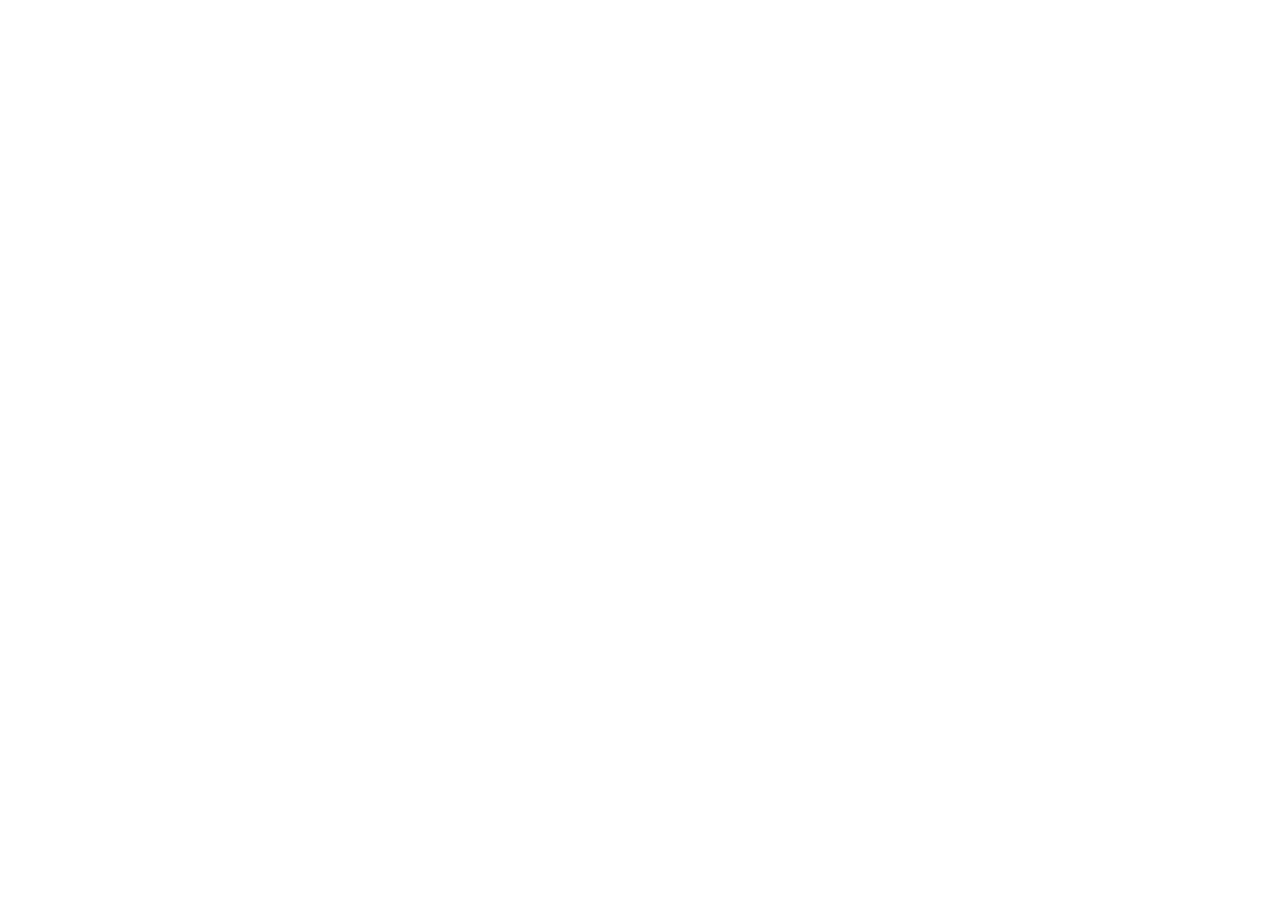
==== index.html @ 1d41387e "Merge feature/meta-pixel-conversion-upgrades Production rollout: Meta Pixel + video testimonials + s" ====
<!doctype html>
<html lang="ru">

  <head>
    <meta charset="UTF-8" />
    <meta name="viewport" content="width=device-width, initial-scale=1.0, maximum-scale=5" />

    <!-- ===== PRIMARY SEO ===== -->
    <title>Алтын | Гипнотерапевт — Меняю бессознательные сценарии</title>
    <meta name="description" content="Алтын — сертифицированный гипнотерапевт. Меняю бессознательные сценарии в отношениях, деньгах, тревоге и самооценке. 8 сессий вместо лет терапии. Онлайн. Бесплатная диагностика." />
    <meta name="keywords" content="гипнотерапевт, гипнотерапия онлайн, бессознательные сценарии, психолог онлайн, тревога лечение, отношения психолог, финансовый потолок, Алтын гипнотерапевт, гипноз терапия" />
    <meta name="author" content="Алтын" />
    <meta name="robots" content="index, follow" />
    <link rel="canonical" href="https://altyn-therapy.uz/" />

    <!-- ===== OPEN GRAPH (Facebook, Telegram, VK, WhatsApp) ===== -->
    <meta property="og:type" content="website" />
    <meta property="og:url" content="https://altyn-therapy.uz/" />
    <meta property="og:title" content="Алтын | Гипнотерапевт — Меняю бессознательные сценарии" />
    <meta property="og:description" content="Меняю бессознательные сценарии в отношениях, деньгах, тревоге и самооценке. 8 сессий вместо лет терапии. Бесплатная диагностика онлайн." />
    <meta property="og:image" content="https://altyn-therapy.uz/og-image.jpg" />
    <meta property="og:image:width" content="1200" />
    <meta property="og:image:height" content="630" />
    <meta property="og:locale" content="ru_RU" />
    <meta property="og:site_name" content="Алтын | Гипнотерапевт" />

    <!-- ===== TWITTER CARD ===== -->
    <meta name="twitter:card" content="summary_large_image" />
    <meta name="twitter:title" content="Алтын | Гипнотерапевт" />
    <meta name="twitter:description" content="Меняю бессознательные сценарии. 8 сессий вместо лет терапии. Бесплатная диагностика." />
    <meta name="twitter:image" content="https://altyn-therapy.uz/og-image.jpg" />

    <!-- ===== FAVICON ===== -->
    <link rel="icon" type="image/svg+xml" href="/favicon.svg" />
    <link rel="apple-touch-icon" sizes="180x180" href="/apple-touch-icon.png" />
    <meta name="theme-color" content="#c9a96e" />

    <!-- ===== SCHEMA.ORG STRUCTURED DATA ===== -->
    <script type="application/ld+json">
    {
      "@context": "https://schema.org",
      "@type": "Person",
      "name": "Алтын",
      "jobTitle": "Гипнотерапевт",
      "description": "Сертифицированный гипнотерапевт. Меняю бессознательные сценарии в отношениях, деньгах, тревоге и самооценке.",
      "url": "https://altyn-therapy.uz",
      "sameAs": [
        "https://instagram.com/altyn.therapy",
        "https://t.me/altyntherapybot"
      ],
      "contactPoint": {
        "@type": "ContactPoint",
        "telephone": "+7-707-719-85-61",
        "contactType": "customer service",
        "availableLanguage": ["Russian", "Kazakh"]
      },
      "offers": {
        "@type": "Offer",
        "name": "Бесплатная диагностическая сессия",
        "price": "0",
        "priceCurrency": "KZT",
        "description": "1 час онлайн — определяем ваш бессознательный сценарий"
      }
    }
    </script>

    <!-- ===== PERFORMANCE ===== -->
    <link rel="preconnect" href="https://fonts.googleapis.com" />
    <link rel="preconnect" href="https://fonts.gstatic.com" crossorigin />
    <link href="https://fonts.googleapis.com/css2?family=Playfair+Display:ital,wght@0,400;0,500;0,600;0,700;1,400;1,500&family=Raleway:wght@300;400;500;600;700&display=swap" rel="stylesheet" />
    <link rel="dns-prefetch" href="https://t.me" />
    <link rel="dns-prefetch" href="https://wa.me" />

    <!-- ===== APP ASSETS ===== -->
    <script type="module" crossorigin src="/assets/index-B1008pgB.js"></script>
    <link rel="stylesheet" crossorigin href="/assets/index-BhNuhjiz.css">

    <!-- ===== ALTYN CONVERSION ENHANCEMENTS ===== -->
    <link rel="stylesheet" href="/assets/altyn-enhance.css" />
    <link rel="dns-prefetch" href="https://connect.facebook.net" />

    <!-- ===== META PIXEL =====
         Pixel ID is set here so it can be swapped without touching the JS bundle.
         To rotate the Pixel, change the value below (or replace with your env-var
         build step output). Loaded via /assets/altyn-pixel.js (defer). -->
    <script>window.__META_PIXEL_ID__ = '2475663283169925';</script>
    <script src="/assets/altyn-pixel.js" defer></script>
    <noscript><img height="1" width="1" style="display:none"
      src="https://www.facebook.com/tr?id=2475663283169925&ev=PageView&noscript=1"
      alt="" /></noscript>

    <!-- ===== YANDEX METRIKA ===== -->
    <!-- Replace XXXXXXXX with your actual Yandex Metrika counter ID -->
    <!-- <script type="text/javascript">
      (function(m,e,t,r,i,k,a){m[i]=m[i]||function(){(m[i].a=m[i].a||[]).push(arguments)};
      m[i].l=1*new Date();
      for(var j=0;j<document.scripts.length;j++){if(document.scripts[j].src===r){return;}}
      k=e.createElement(t),a=e.getElementsByTagName(t)[0],k.async=1,k.src=r,a.parentNode.insertBefore(k,a)})
      (window, document, "script", "https://mc.yandex.ru/metrika/tag.js", "ym");
      ym(XXXXXXXX, "init", { clickmap:true, trackLinks:true, accurateTrackBounce:true, webvisor:true });
    </script>
    <noscript><div><img src="https://mc.yandex.ru/watch/XXXXXXXX" style="position:absolute; left:-9999px;" alt="" /></div></noscript> -->

    <!-- ===== GOOGLE ANALYTICS 4 ===== -->
    <!-- Replace G-XXXXXXXXXX with your actual GA4 Measurement ID -->
    <!-- <script async src="https://www.googletagmanager.com/gtag/js?id=G-XXXXXXXXXX"></script>
    <script>
      window.dataLayer = window.dataLayer || [];
      function gtag(){dataLayer.push(arguments);}
      gtag('js', new Date());
      gtag('config', 'G-XXXXXXXXXX');
    </script> -->

    <script src="/__manus__/debug-collector.js" defer></script>
    <script src="/assets/altyn-enhance.js" defer></script>
  </head>

  <body>
    <script id="manus-runtime">window.__MANUS_HOST_DEV__ = false;
(function(){"use strict";var Mr={exports:{}},Kn={};/**
 * @license React
 * react-jsx-runtime.production.js
 *
 * Copyright (c) Meta Platforms, Inc. and affiliates.
 *
 * This source code is licensed under the MIT license found in the
 * LICENSE file in the root directory of this source tree.
 */var $c;function um(){if($c)return Kn;$c=1;var r=Symbol.for("react.transitional.element"),i=Symbol.for("react.fragment");function c(s,d,m){var x=null;if(m!==void 0&&(x=""+m),d.key!==void 0&&(x=""+d.key),"key"in d){m={};for(var R in d)R!=="key"&&(m[R]=d[R])}else m=d;return d=m.ref,{$$typeof:r,type:s,key:x,ref:d!==void 0?d:null,props:m}}return Kn.Fragment=i,Kn.jsx=c,Kn.jsxs=c,Kn}var Fc;function dm(){return Fc||(Fc=1,Mr.exports=um()),Mr.exports}var h=dm(),Ar={exports:{}},Pn={},Rr={exports:{}},Nr={};/**
 * @license React
 * scheduler.production.js
 *
 * Copyright (c) Meta Platforms, Inc. and affiliates.
 *
 * This source code is licensed under the MIT license found in the
 * LICENSE file in the root directory of this source tree.
 */var Ic;function fm(){return Ic||(Ic=1,function(r){function i(A,q){var B=A.length;A.push(q);t:for(;0<B;){var bt=B-1>>>1,p=A[bt];if(0<d(p,q))A[bt]=q,A[B]=p,B=bt;else break t}}function c(A){return A.length===0?null:A[0]}function s(A){if(A.length===0)return null;var q=A[0],B=A.pop();if(B!==q){A[0]=B;t:for(var bt=0,p=A.length,O=p>>>1;bt<O;){var X=2*(bt+1)-1,G=A[X],Z=X+1,st=A[Z];if(0>d(G,B))Z<p&&0>d(st,G)?(A[bt]=st,A[Z]=B,bt=Z):(A[bt]=G,A[X]=B,bt=X);else if(Z<p&&0>d(st,B))A[bt]=st,A[Z]=B,bt=Z;else break t}}return q}function d(A,q){var B=A.sortIndex-q.sortIndex;return B!==0?B:A.id-q.id}if(r.unstable_now=void 0,typeof performance=="object"&&typeof performance.now=="function"){var m=performance;r.unstable_now=function(){return m.now()}}else{var x=Date,R=x.now();r.unstable_now=function(){return x.now()-R}}var C=[],v=[],D=1,j=null,J=3,at=!1,$=!1,nt=!1,ct=!1,ht=typeof setTimeout=="function"?setTimeout:null,St=typeof clearTimeout=="function"?clearTimeout:null,_=typeof setImmediate<"u"?setImmediate:null;function Y(A){for(var q=c(v);q!==null;){if(q.callback===null)s(v);else if(q.startTime<=A)s(v),q.sortIndex=q.expirationTime,i(C,q);else break;q=c(v)}}function H(A){if(nt=!1,Y(A),!$)if(c(C)!==null)$=!0,it||(it=!0,Bt());else{var q=c(v);q!==null&&Mt(H,q.startTime-A)}}var it=!1,rt=-1,V=5,xt=-1;function Be(){return ct?!0:!(r.unstable_now()-xt<V)}function te(){if(ct=!1,it){var A=r.unstable_now();xt=A;var q=!0;try{t:{$=!1,nt&&(nt=!1,St(rt),rt=-1),at=!0;var B=J;try{e:{for(Y(A),j=c(C);j!==null&&!(j.expirationTime>A&&Be());){var bt=j.callback;if(typeof bt=="function"){j.callback=null,J=j.priorityLevel;var p=bt(j.expirationTime<=A);if(A=r.unstable_now(),typeof p=="function"){j.callback=p,Y(A),q=!0;break e}j===c(C)&&s(C),Y(A)}else s(C);j=c(C)}if(j!==null)q=!0;else{var O=c(v);O!==null&&Mt(H,O.startTime-A),q=!1}}break t}finally{j=null,J=B,at=!1}q=void 0}}finally{q?Bt():it=!1}}}var Bt;if(typeof _=="function")Bt=function(){_(te)};else if(typeof MessageChannel<"u"){var me=new MessageChannel,Se=me.port2;me.port1.onmessage=te,Bt=function(){Se.postMessage(null)}}else Bt=function(){ht(te,0)};function Mt(A,q){rt=ht(function(){A(r.unstable_now())},q)}r.unstable_IdlePriority=5,r.unstable_ImmediatePriority=1,r.unstable_LowPriority=4,r.unstable_NormalPriority=3,r.unstable_Profiling=null,r.unstable_UserBlockingPriority=2,r.unstable_cancelCallback=function(A){A.callback=null},r.unstable_forceFrameRate=function(A){0>A||125<A?console.error("forceFrameRate takes a positive int between 0 and 125, forcing frame rates higher than 125 fps is not supported"):V=0<A?Math.floor(1e3/A):5},r.unstable_getCurrentPriorityLevel=function(){return J},r.unstable_next=function(A){switch(J){case 1:case 2:case 3:var q=3;break;default:q=J}var B=J;J=q;try{return A()}finally{J=B}},r.unstable_requestPaint=function(){ct=!0},r.unstable_runWithPriority=function(A,q){switch(A){case 1:case 2:case 3:case 4:case 5:break;default:A=3}var B=J;J=A;try{return q()}finally{J=B}},r.unstable_scheduleCallback=function(A,q,B){var bt=r.unstable_now();switch(typeof B=="object"&&B!==null?(B=B.delay,B=typeof B=="number"&&0<B?bt+B:bt):B=bt,A){case 1:var p=-1;break;case 2:p=250;break;case 5:p=1073741823;break;case 4:p=1e4;break;default:p=5e3}return p=B+p,A={id:D++,callback:q,priorityLevel:A,startTime:B,expirationTime:p,sortIndex:-1},B>bt?(A.sortIndex=B,i(v,A),c(C)===null&&A===c(v)&&(nt?(St(rt),rt=-1):nt=!0,Mt(H,B-bt))):(A.sortIndex=p,i(C,A),$||at||($=!0,it||(it=!0,Bt()))),A},r.unstable_shouldYield=Be,r.unstable_wrapCallback=function(A){var q=J;return function(){var B=J;J=q;try{return A.apply(this,arguments)}finally{J=B}}}}(Nr)),Nr}var tu;function hm(){return tu||(tu=1,Rr.exports=fm()),Rr.exports}var zr={exports:{}},ut={};/**
 * @license React
 * react.production.js
 *
 * Copyright (c) Meta Platforms, Inc. and affiliates.
 *
 * This source code is licensed under the MIT license found in the
 * LICENSE file in the root directory of this source tree.
 */var eu;function mm(){if(eu)return ut;eu=1;var r=Symbol.for("react.transitional.element"),i=Symbol.for("react.portal"),c=Symbol.for("react.fragment"),s=Symbol.for("react.strict_mode"),d=Symbol.for("react.profiler"),m=Symbol.for("react.consumer"),x=Symbol.for("react.context"),R=Symbol.for("react.forward_ref"),C=Symbol.for("react.suspense"),v=Symbol.for("react.memo"),D=Symbol.for("react.lazy"),j=Symbol.iterator;function J(p){return p===null||typeof p!="object"?null:(p=j&&p[j]||p["@@iterator"],typeof p=="function"?p:null)}var at={isMounted:function(){return!1},enqueueForceUpdate:function(){},enqueueReplaceState:function(){},enqueueSetState:function(){}},$=Object.assign,nt={};function ct(p,O,X){this.props=p,this.context=O,this.refs=nt,this.updater=X||at}ct.prototype.isReactComponent={},ct.prototype.setState=function(p,O){if(typeof p!="object"&&typeof p!="function"&&p!=null)throw Error("takes an object of state variables to update or a function which returns an object of state variables.");this.updater.enqueueSetState(this,p,O,"setState")},ct.prototype.forceUpdate=function(p){this.updater.enqueueForceUpdate(this,p,"forceUpdate")};function ht(){}ht.prototype=ct.prototype;function St(p,O,X){this.props=p,this.context=O,this.refs=nt,this.updater=X||at}var _=St.prototype=new ht;_.constructor=St,$(_,ct.prototype),_.isPureReactComponent=!0;var Y=Array.isArray,H={H:null,A:null,T:null,S:null,V:null},it=Object.prototype.hasOwnProperty;function rt(p,O,X,G,Z,st){return X=st.ref,{$$typeof:r,type:p,key:O,ref:X!==void 0?X:null,props:st}}function V(p,O){return rt(p.type,O,void 0,void 0,void 0,p.props)}function xt(p){return typeof p=="object"&&p!==null&&p.$$typeof===r}function Be(p){var O={"=":"=0",":":"=2"};return"$"+p.replace(/[=:]/g,function(X){return O[X]})}var te=/\/+/g;function Bt(p,O){return typeof p=="object"&&p!==null&&p.key!=null?Be(""+p.key):O.toString(36)}function me(){}function Se(p){switch(p.status){case"fulfilled":return p.value;case"rejected":throw p.reason;default:switch(typeof p.status=="string"?p.then(me,me):(p.status="pending",p.then(function(O){p.status==="pending"&&(p.status="fulfilled",p.value=O)},function(O){p.status==="pending"&&(p.status="rejected",p.reason=O)})),p.status){case"fulfilled":return p.value;case"rejected":throw p.reason}}throw p}function Mt(p,O,X,G,Z){var st=typeof p;(st==="undefined"||st==="boolean")&&(p=null);var I=!1;if(p===null)I=!0;else switch(st){case"bigint":case"string":case"number":I=!0;break;case"object":switch(p.$$typeof){case r:case i:I=!0;break;case D:return I=p._init,Mt(I(p._payload),O,X,G,Z)}}if(I)return Z=Z(p),I=G===""?"."+Bt(p,0):G,Y(Z)?(X="",I!=null&&(X=I.replace(te,"$&/")+"/"),Mt(Z,O,X,"",function(Jt){return Jt})):Z!=null&&(xt(Z)&&(Z=V(Z,X+(Z.key==null||p&&p.key===Z.key?"":(""+Z.key).replace(te,"$&/")+"/")+I)),O.push(Z)),1;I=0;var gt=G===""?".":G+":";if(Y(p))for(var Tt=0;Tt<p.length;Tt++)G=p[Tt],st=gt+Bt(G,Tt),I+=Mt(G,O,X,st,Z);else if(Tt=J(p),typeof Tt=="function")for(p=Tt.call(p),Tt=0;!(G=p.next()).done;)G=G.value,st=gt+Bt(G,Tt++),I+=Mt(G,O,X,st,Z);else if(st==="object"){if(typeof p.then=="function")return Mt(Se(p),O,X,G,Z);throw O=String(p),Error("Objects are not valid as a React child (found: "+(O==="[object Object]"?"object with keys {"+Object.keys(p).join(", ")+"}":O)+"). If you meant to render a collection of children, use an array instead.")}return I}function A(p,O,X){if(p==null)return p;var G=[],Z=0;return Mt(p,G,"","",function(st){return O.call(X,st,Z++)}),G}function q(p){if(p._status===-1){var O=p._result;O=O(),O.then(function(X){(p._status===0||p._status===-1)&&(p._status=1,p._result=X)},function(X){(p._status===0||p._status===-1)&&(p._status=2,p._result=X)}),p._status===-1&&(p._status=0,p._result=O)}if(p._status===1)return p._result.default;throw p._result}var B=typeof reportError=="function"?reportError:function(p){if(typeof window=="object"&&typeof window.ErrorEvent=="function"){var O=new window.ErrorEvent("error",{bubbles:!0,cancelable:!0,message:typeof p=="object"&&p!==null&&typeof p.message=="string"?String(p.message):String(p),error:p});if(!window.dispatchEvent(O))return}else if(typeof process=="object"&&typeof process.emit=="function"){process.emit("uncaughtException",p);return}console.error(p)};function bt(){}return ut.Children={map:A,forEach:function(p,O,X){A(p,function(){O.apply(this,arguments)},X)},count:function(p){var O=0;return A(p,function(){O++}),O},toArray:function(p){return A(p,function(O){return O})||[]},only:function(p){if(!xt(p))throw Error("React.Children.only expected to receive a single React element child.");return p}},ut.Component=ct,ut.Fragment=c,ut.Profiler=d,ut.PureComponent=St,ut.StrictMode=s,ut.Suspense=C,ut.__CLIENT_INTERNALS_DO_NOT_USE_OR_WARN_USERS_THEY_CANNOT_UPGRADE=H,ut.__COMPILER_RUNTIME={__proto__:null,c:function(p){return H.H.useMemoCache(p)}},ut.cache=function(p){return function(){return p.apply(null,arguments)}},ut.cloneElement=function(p,O,X){if(p==null)throw Error("The argument must be a React element, but you passed "+p+".");var G=$({},p.props),Z=p.key,st=void 0;if(O!=null)for(I in O.ref!==void 0&&(st=void 0),O.key!==void 0&&(Z=""+O.key),O)!it.call(O,I)||I==="key"||I==="__self"||I==="__source"||I==="ref"&&O.ref===void 0||(G[I]=O[I]);var I=arguments.length-2;if(I===1)G.children=X;else if(1<I){for(var gt=Array(I),Tt=0;Tt<I;Tt++)gt[Tt]=arguments[Tt+2];G.children=gt}return rt(p.type,Z,void 0,void 0,st,G)},ut.createContext=function(p){return p={$$typeof:x,_currentValue:p,_currentValue2:p,_threadCount:0,Provider:null,Consumer:null},p.Provider=p,p.Consumer={$$typeof:m,_context:p},p},ut.createElement=function(p,O,X){var G,Z={},st=null;if(O!=null)for(G in O.key!==void 0&&(st=""+O.key),O)it.call(O,G)&&G!=="key"&&G!=="__self"&&G!=="__source"&&(Z[G]=O[G]);var I=arguments.length-2;if(I===1)Z.children=X;else if(1<I){for(var gt=Array(I),Tt=0;Tt<I;Tt++)gt[Tt]=arguments[Tt+2];Z.children=gt}if(p&&p.defaultProps)for(G in I=p.defaultProps,I)Z[G]===void 0&&(Z[G]=I[G]);return rt(p,st,void 0,void 0,null,Z)},ut.createRef=function(){return{current:null}},ut.forwardRef=function(p){return{$$typeof:R,render:p}},ut.isValidElement=xt,ut.lazy=function(p){return{$$typeof:D,_payload:{_status:-1,_result:p},_init:q}},ut.memo=function(p,O){return{$$typeof:v,type:p,compare:O===void 0?null:O}},ut.startTransition=function(p){var O=H.T,X={};H.T=X;try{var G=p(),Z=H.S;Z!==null&&Z(X,G),typeof G=="object"&&G!==null&&typeof G.then=="function"&&G.then(bt,B)}catch(st){B(st)}finally{H.T=O}},ut.unstable_useCacheRefresh=function(){return H.H.useCacheRefresh()},ut.use=function(p){return H.H.use(p)},ut.useActionState=function(p,O,X){return H.H.useActionState(p,O,X)},ut.useCallback=function(p,O){return H.H.useCallback(p,O)},ut.useContext=function(p){return H.H.useContext(p)},ut.useDebugValue=function(){},ut.useDeferredValue=function(p,O){return H.H.useDeferredValue(p,O)},ut.useEffect=function(p,O,X){var G=H.H;if(typeof X=="function")throw Error("useEffect CRUD overload is not enabled in this build of React.");return G.useEffect(p,O)},ut.useId=function(){return H.H.useId()},ut.useImperativeHandle=function(p,O,X){return H.H.useImperativeHandle(p,O,X)},ut.useInsertionEffect=function(p,O){return H.H.useInsertionEffect(p,O)},ut.useLayoutEffect=function(p,O){return H.H.useLayoutEffect(p,O)},ut.useMemo=function(p,O){return H.H.useMemo(p,O)},ut.useOptimistic=function(p,O){return H.H.useOptimistic(p,O)},ut.useReducer=function(p,O,X){return H.H.useReducer(p,O,X)},ut.useRef=function(p){return H.H.useRef(p)},ut.useState=function(p){return H.H.useState(p)},ut.useSyncExternalStore=function(p,O,X){return H.H.useSyncExternalStore(p,O,X)},ut.useTransition=function(){return H.H.useTransition()},ut.version="19.1.1",ut}var lu;function _r(){return lu||(lu=1,zr.exports=mm()),zr.exports}var kr={exports:{}},he={};/**
 * @license React
 * react-dom.production.js
 *
 * Copyright (c) Meta Platforms, Inc. and affiliates.
 *
 * This source code is licensed under the MIT license found in the
 * LICENSE file in the root directory of this source tree.
 */var au;function gm(){if(au)return he;au=1;var r=_r();function i(C){var v="https://react.dev/errors/"+C;if(1<arguments.length){v+="?args[]="+encodeURIComponent(arguments[1]);for(var D=2;D<arguments.length;D++)v+="&args[]="+encodeURIComponent(arguments[D])}return"Minified React error #"+C+"; visit "+v+" for the full message or use the non-minified dev environment for full errors and additional helpful warnings."}function c(){}var s={d:{f:c,r:function(){throw Error(i(522))},D:c,C:c,L:c,m:c,X:c,S:c,M:c},p:0,findDOMNode:null},d=Symbol.for("react.portal");function m(C,v,D){var j=3<arguments.length&&arguments[3]!==void 0?arguments[3]:null;return{$$typeof:d,key:j==null?null:""+j,children:C,containerInfo:v,implementation:D}}var x=r.__CLIENT_INTERNALS_DO_NOT_USE_OR_WARN_USERS_THEY_CANNOT_UPGRADE;function R(C,v){if(C==="font")return"";if(typeof v=="string")return v==="use-credentials"?v:""}return he.__DOM_INTERNALS_DO_NOT_USE_OR_WARN_USERS_THEY_CANNOT_UPGRADE=s,he.createPortal=function(C,v){var D=2<arguments.length&&arguments[2]!==void 0?arguments[2]:null;if(!v||v.nodeType!==1&&v.nodeType!==9&&v.nodeType!==11)throw Error(i(299));return m(C,v,null,D)},he.flushSync=function(C){var v=x.T,D=s.p;try{if(x.T=null,s.p=2,C)return C()}finally{x.T=v,s.p=D,s.d.f()}},he.preconnect=function(C,v){typeof C=="string"&&(v?(v=v.crossOrigin,v=typeof v=="string"?v==="use-credentials"?v:"":void 0):v=null,s.d.C(C,v))},he.prefetchDNS=function(C){typeof C=="string"&&s.d.D(C)},he.preinit=function(C,v){if(typeof C=="string"&&v&&typeof v.as=="string"){var D=v.as,j=R(D,v.crossOrigin),J=typeof v.integrity=="string"?v.integrity:void 0,at=typeof v.fetchPriority=="string"?v.fetchPriority:void 0;D==="style"?s.d.S(C,typeof v.precedence=="string"?v.precedence:void 0,{crossOrigin:j,integrity:J,fetchPriority:at}):D==="script"&&s.d.X(C,{crossOrigin:j,integrity:J,fetchPriority:at,nonce:typeof v.nonce=="string"?v.nonce:void 0})}},he.preinitModule=function(C,v){if(typeof C=="string")if(typeof v=="object"&&v!==null){if(v.as==null||v.as==="script"){var D=R(v.as,v.crossOrigin);s.d.M(C,{crossOrigin:D,integrity:typeof v.integrity=="string"?v.integrity:void 0,nonce:typeof v.nonce=="string"?v.nonce:void 0})}}else v==null&&s.d.M(C)},he.preload=function(C,v){if(typeof C=="string"&&typeof v=="object"&&v!==null&&typeof v.as=="string"){var D=v.as,j=R(D,v.crossOrigin);s.d.L(C,D,{crossOrigin:j,integrity:typeof v.integrity=="string"?v.integrity:void 0,nonce:typeof v.nonce=="string"?v.nonce:void 0,type:typeof v.type=="string"?v.type:void 0,fetchPriority:typeof v.fetchPriority=="string"?v.fetchPriority:void 0,referrerPolicy:typeof v.referrerPolicy=="string"?v.referrerPolicy:void 0,imageSrcSet:typeof v.imageSrcSet=="string"?v.imageSrcSet:void 0,imageSizes:typeof v.imageSizes=="string"?v.imageSizes:void 0,media:typeof v.media=="string"?v.media:void 0})}},he.preloadModule=function(C,v){if(typeof C=="string")if(v){var D=R(v.as,v.crossOrigin);s.d.m(C,{as:typeof v.as=="string"&&v.as!=="script"?v.as:void 0,crossOrigin:D,integrity:typeof v.integrity=="string"?v.integrity:void 0})}else s.d.m(C)},he.requestFormReset=function(C){s.d.r(C)},he.unstable_batchedUpdates=function(C,v){return C(v)},he.useFormState=function(C,v,D){return x.H.useFormState(C,v,D)},he.useFormStatus=function(){return x.H.useHostTransitionStatus()},he.version="19.1.1",he}var nu;function pm(){if(nu)return kr.exports;nu=1;function r(){if(!(typeof __REACT_DEVTOOLS_GLOBAL_HOOK__>"u"||typeof __REACT_DEVTOOLS_GLOBAL_HOOK__.checkDCE!="function"))try{__REACT_DEVTOOLS_GLOBAL_HOOK__.checkDCE(r)}catch(i){console.error(i)}}return r(),kr.exports=gm(),kr.exports}/**
 * @license React
 * react-dom-client.production.js
 *
 * Copyright (c) Meta Platforms, Inc. and affiliates.
 *
 * This source code is licensed under the MIT license found in the
 * LICENSE file in the root directory of this source tree.
 */var ou;function ym(){if(ou)return Pn;ou=1;var r=hm(),i=_r(),c=pm();function s(t){var e="https://react.dev/errors/"+t;if(1<arguments.length){e+="?args[]="+encodeURIComponent(arguments[1]);for(var l=2;l<arguments.length;l++)e+="&args[]="+encodeURIComponent(arguments[l])}return"Minified React error #"+t+"; visit "+e+" for the full message or use the non-minified dev environment for full errors and additional helpful warnings."}function d(t){return!(!t||t.nodeType!==1&&t.nodeType!==9&&t.nodeType!==11)}function m(t){var e=t,l=t;if(t.alternate)for(;e.return;)e=e.return;else{t=e;do e=t,(e.flags&4098)!==0&&(l=e.return),t=e.return;while(t)}return e.tag===3?l:null}function x(t){if(t.tag===13){var e=t.memoizedState;if(e===null&&(t=t.alternate,t!==null&&(e=t.memoizedState)),e!==null)return e.dehydrated}return null}function R(t){if(m(t)!==t)throw Error(s(188))}function C(t){var e=t.alternate;if(!e){if(e=m(t),e===null)throw Error(s(188));return e!==t?null:t}for(var l=t,a=e;;){var n=l.return;if(n===null)break;var o=n.alternate;if(o===null){if(a=n.return,a!==null){l=a;continue}break}if(n.child===o.child){for(o=n.child;o;){if(o===l)return R(n),t;if(o===a)return R(n),e;o=o.sibling}throw Error(s(188))}if(l.return!==a.return)l=n,a=o;else{for(var u=!1,f=n.child;f;){if(f===l){u=!0,l=n,a=o;break}if(f===a){u=!0,a=n,l=o;break}f=f.sibling}if(!u){for(f=o.child;f;){if(f===l){u=!0,l=o,a=n;break}if(f===a){u=!0,a=o,l=n;break}f=f.sibling}if(!u)throw Error(s(189))}}if(l.alternate!==a)throw Error(s(190))}if(l.tag!==3)throw Error(s(188));return l.stateNode.current===l?t:e}function v(t){var e=t.tag;if(e===5||e===26||e===27||e===6)return t;for(t=t.child;t!==null;){if(e=v(t),e!==null)return e;t=t.sibling}return null}var D=Object.assign,j=Symbol.for("react.element"),J=Symbol.for("react.transitional.element"),at=Symbol.for("react.portal"),$=Symbol.for("react.fragment"),nt=Symbol.for("react.strict_mode"),ct=Symbol.for("react.profiler"),ht=Symbol.for("react.provider"),St=Symbol.for("react.consumer"),_=Symbol.for("react.context"),Y=Symbol.for("react.forward_ref"),H=Symbol.for("react.suspense"),it=Symbol.for("react.suspense_list"),rt=Symbol.for("react.memo"),V=Symbol.for("react.lazy"),xt=Symbol.for("react.activity"),Be=Symbol.for("react.memo_cache_sentinel"),te=Symbol.iterator;function Bt(t){return t===null||typeof t!="object"?null:(t=te&&t[te]||t["@@iterator"],typeof t=="function"?t:null)}var me=Symbol.for("react.client.reference");function Se(t){if(t==null)return null;if(typeof t=="function")return t.$$typeof===me?null:t.displayName||t.name||null;if(typeof t=="string")return t;switch(t){case $:return"Fragment";case ct:return"Profiler";case nt:return"StrictMode";case H:return"Suspense";case it:return"SuspenseList";case xt:return"Activity"}if(typeof t=="object")switch(t.$$typeof){case at:return"Portal";case _:return(t.displayName||"Context")+".Provider";case St:return(t._context.displayName||"Context")+".Consumer";case Y:var e=t.render;return t=t.displayName,t||(t=e.displayName||e.name||"",t=t!==""?"ForwardRef("+t+")":"ForwardRef"),t;case rt:return e=t.displayName||null,e!==null?e:Se(t.type)||"Memo";case V:e=t._payload,t=t._init;try{return Se(t(e))}catch{}}return null}var Mt=Array.isArray,A=i.__CLIENT_INTERNALS_DO_NOT_USE_OR_WARN_USERS_THEY_CANNOT_UPGRADE,q=c.__DOM_INTERNALS_DO_NOT_USE_OR_WARN_USERS_THEY_CANNOT_UPGRADE,B={pending:!1,data:null,method:null,action:null},bt=[],p=-1;function O(t){return{current:t}}function X(t){0>p||(t.current=bt[p],bt[p]=null,p--)}function G(t,e){p++,bt[p]=t.current,t.current=e}var Z=O(null),st=O(null),I=O(null),gt=O(null);function Tt(t,e){switch(G(I,e),G(st,t),G(Z,null),e.nodeType){case 9:case 11:t=(t=e.documentElement)&&(t=t.namespaceURI)?Hh(t):0;break;default:if(t=e.tagName,e=e.namespaceURI)e=Hh(e),t=Uh(e,t);else switch(t){case"svg":t=1;break;case"math":t=2;break;default:t=0}}X(Z),G(Z,t)}function Jt(){X(Z),X(st),X(I)}function Ke(t){t.memoizedState!==null&&G(gt,t);var e=Z.current,l=Uh(e,t.type);e!==l&&(G(st,t),G(Z,l))}function Ce(t){st.current===t&&(X(Z),X(st)),gt.current===t&&(X(gt),Wo._currentValue=B)}var Pe=Object.prototype.hasOwnProperty,yl=r.unstable_scheduleCallback,sn=r.unstable_cancelCallback,Ca=r.unstable_shouldYield,ri=r.unstable_requestPaint,ge=r.unstable_now,si=r.unstable_getCurrentPriorityLevel,Ul=r.unstable_ImmediatePriority,Fn=r.unstable_UserBlockingPriority,nl=r.unstable_NormalPriority,ci=r.unstable_LowPriority,Gl=r.unstable_IdlePriority,ui=r.log,Ea=r.unstable_setDisableYieldValue,ql=null,Wt=null;function Je(t){if(typeof ui=="function"&&Ea(t),Wt&&typeof Wt.setStrictMode=="function")try{Wt.setStrictMode(ql,t)}catch{}}var $t=Math.clz32?Math.clz32:fi,di=Math.log,Ta=Math.LN2;function fi(t){return t>>>=0,t===0?32:31-(di(t)/Ta|0)|0}var L=256,cn=4194304;function vl(t){var e=t&42;if(e!==0)return e;switch(t&-t){case 1:return 1;case 2:return 2;case 4:return 4;case 8:return 8;case 16:return 16;case 32:return 32;case 64:return 64;case 128:return 128;case 256:case 512:case 1024:case 2048:case 4096:case 8192:case 16384:case 32768:case 65536:case 131072:case 262144:case 524288:case 1048576:case 2097152:return t&4194048;case 4194304:case 8388608:case 16777216:case 33554432:return t&62914560;case 67108864:return 67108864;case 134217728:return 134217728;case 268435456:return 268435456;case 536870912:return 536870912;case 1073741824:return 0;default:return t}}function un(t,e,l){var a=t.pendingLanes;if(a===0)return 0;var n=0,o=t.suspendedLanes,u=t.pingedLanes;t=t.warmLanes;var f=a&134217727;return f!==0?(a=f&~o,a!==0?n=vl(a):(u&=f,u!==0?n=vl(u):l||(l=f&~t,l!==0&&(n=vl(l))))):(f=a&~o,f!==0?n=vl(f):u!==0?n=vl(u):l||(l=a&~t,l!==0&&(n=vl(l)))),n===0?0:e!==0&&e!==n&&(e&o)===0&&(o=n&-n,l=e&-e,o>=l||o===32&&(l&4194048)!==0)?e:n}function Dt(t,e){return(t.pendingLanes&~(t.suspendedLanes&~t.pingedLanes)&e)===0}function In(t,e){switch(t){case 1:case 2:case 4:case 8:case 64:return e+250;case 16:case 32:case 128:case 256:case 512:case 1024:case 2048:case 4096:case 8192:case 16384:case 32768:case 65536:case 131072:case 262144:case 524288:case 1048576:case 2097152:return e+5e3;case 4194304:case 8388608:case 16777216:case 33554432:return-1;case 67108864:case 134217728:case 268435456:case 536870912:case 1073741824:return-1;default:return-1}}function to(){var t=L;return L<<=1,(L&4194048)===0&&(L=256),t}function hi(){var t=cn;return cn<<=1,(cn&62914560)===0&&(cn=4194304),t}function eo(t){for(var e=[],l=0;31>l;l++)e.push(t);return e}function Da(t,e){t.pendingLanes|=e,e!==268435456&&(t.suspendedLanes=0,t.pingedLanes=0,t.warmLanes=0)}function Ir(t,e,l,a,n,o){var u=t.pendingLanes;t.pendingLanes=l,t.suspendedLanes=0,t.pingedLanes=0,t.warmLanes=0,t.expiredLanes&=l,t.entangledLanes&=l,t.errorRecoveryDisabledLanes&=l,t.shellSuspendCounter=0;var f=t.entanglements,g=t.expirationTimes,S=t.hiddenUpdates;for(l=u&~l;0<l;){var N=31-$t(l),k=1<<N;f[N]=0,g[N]=-1;var E=S[N];if(E!==null)for(S[N]=null,N=0;N<E.length;N++){var T=E[N];T!==null&&(T.lane&=-536870913)}l&=~k}a!==0&&mi(t,a,0),o!==0&&n===0&&t.tag!==0&&(t.suspendedLanes|=o&~(u&~e))}function mi(t,e,l){t.pendingLanes|=e,t.suspendedLanes&=~e;var a=31-$t(e);t.entangledLanes|=e,t.entanglements[a]=t.entanglements[a]|1073741824|l&4194090}function gi(t,e){var l=t.entangledLanes|=e;for(t=t.entanglements;l;){var a=31-$t(l),n=1<<a;n&e|t[a]&e&&(t[a]|=e),l&=~n}}function lo(t){switch(t){case 2:t=1;break;case 8:t=4;break;case 32:t=16;break;case 256:case 512:case 1024:case 2048:case 4096:case 8192:case 16384:case 32768:case 65536:case 131072:case 262144:case 524288:case 1048576:case 2097152:case 4194304:case 8388608:case 16777216:case 33554432:t=128;break;case 268435456:t=134217728;break;default:t=0}return t}function ao(t){return t&=-t,2<t?8<t?(t&134217727)!==0?32:268435456:8:2}function pi(){var t=q.p;return t!==0?t:(t=window.event,t===void 0?32:nm(t.type))}function ts(t,e){var l=q.p;try{return q.p=t,e()}finally{q.p=l}}var ol=Math.random().toString(36).slice(2),ee="__reactFiber$"+ol,pe="__reactProps$"+ol,Yl="__reactContainer$"+ol,no="__reactEvents$"+ol,es="__reactListeners$"+ol,ls="__reactHandles$"+ol,yi="__reactResources$"+ol,Ma="__reactMarker$"+ol;function oo(t){delete t[ee],delete t[pe],delete t[no],delete t[es],delete t[ls]}function Vl(t){var e=t[ee];if(e)return e;for(var l=t.parentNode;l;){if(e=l[Yl]||l[ee]){if(l=e.alternate,e.child!==null||l!==null&&l.child!==null)for(t=Vh(t);t!==null;){if(l=t[ee])return l;t=Vh(t)}return e}t=l,l=t.parentNode}return null}function Xl(t){if(t=t[ee]||t[Yl]){var e=t.tag;if(e===5||e===6||e===13||e===26||e===27||e===3)return t}return null}function Aa(t){var e=t.tag;if(e===5||e===26||e===27||e===6)return t.stateNode;throw Error(s(33))}function Zl(t){var e=t[yi];return e||(e=t[yi]={hoistableStyles:new Map,hoistableScripts:new Map}),e}function Vt(t){t[Ma]=!0}var vi=new Set,bi={};function bl(t,e){We(t,e),We(t+"Capture",e)}function We(t,e){for(bi[t]=e,t=0;t<e.length;t++)vi.add(e[t])}var as=RegExp("^[:A-Z_a-z\\u00C0-\\u00D6\\u00D8-\\u00F6\\u00F8-\\u02FF\\u0370-\\u037D\\u037F-\\u1FFF\\u200C-\\u200D\\u2070-\\u218F\\u2C00-\\u2FEF\\u3001-\\uD7FF\\uF900-\\uFDCF\\uFDF0-\\uFFFD][:A-Z_a-z\\u00C0-\\u00D6\\u00D8-\\u00F6\\u00F8-\\u02FF\\u0370-\\u037D\\u037F-\\u1FFF\\u200C-\\u200D\\u2070-\\u218F\\u2C00-\\u2FEF\\u3001-\\uD7FF\\uF900-\\uFDCF\\uFDF0-\\uFFFD\\-.0-9\\u00B7\\u0300-\\u036F\\u203F-\\u2040]*$"),xi={},wi={};function Ra(t){return Pe.call(wi,t)?!0:Pe.call(xi,t)?!1:as.test(t)?wi[t]=!0:(xi[t]=!0,!1)}function M(t,e,l){if(Ra(e))if(l===null)t.removeAttribute(e);else{switch(typeof l){case"undefined":case"function":case"symbol":t.removeAttribute(e);return;case"boolean":var a=e.toLowerCase().slice(0,5);if(a!=="data-"&&a!=="aria-"){t.removeAttribute(e);return}}t.setAttribute(e,""+l)}}function tt(t,e,l){if(l===null)t.removeAttribute(e);else{switch(typeof l){case"undefined":case"function":case"symbol":case"boolean":t.removeAttribute(e);return}t.setAttribute(e,""+l)}}function Ot(t,e,l,a){if(a===null)t.removeAttribute(l);else{switch(typeof a){case"undefined":case"function":case"symbol":case"boolean":t.removeAttribute(l);return}t.setAttributeNS(e,l,""+a)}}var le,Ee;function ae(t){if(le===void 0)try{throw Error()}catch(l){var e=l.stack.trim().match(/\n( *(at )?)/);le=e&&e[1]||"",Ee=-1<l.stack.indexOf(`
    at`)?" (<anonymous>)":-1<l.stack.indexOf("@")?"@unknown:0:0":""}return`
`+le+t+Ee}var Le=!1;function He(t,e){if(!t||Le)return"";Le=!0;var l=Error.prepareStackTrace;Error.prepareStackTrace=void 0;try{var a={DetermineComponentFrameRoot:function(){try{if(e){var k=function(){throw Error()};if(Object.defineProperty(k.prototype,"props",{set:function(){throw Error()}}),typeof Reflect=="object"&&Reflect.construct){try{Reflect.construct(k,[])}catch(T){var E=T}Reflect.construct(t,[],k)}else{try{k.call()}catch(T){E=T}t.call(k.prototype)}}else{try{throw Error()}catch(T){E=T}(k=t())&&typeof k.catch=="function"&&k.catch(function(){})}}catch(T){if(T&&E&&typeof T.stack=="string")return[T.stack,E.stack]}return[null,null]}};a.DetermineComponentFrameRoot.displayName="DetermineComponentFrameRoot";var n=Object.getOwnPropertyDescriptor(a.DetermineComponentFrameRoot,"name");n&&n.configurable&&Object.defineProperty(a.DetermineComponentFrameRoot,"name",{value:"DetermineComponentFrameRoot"});var o=a.DetermineComponentFrameRoot(),u=o[0],f=o[1];if(u&&f){var g=u.split(`
`),S=f.split(`
`);for(n=a=0;a<g.length&&!g[a].includes("DetermineComponentFrameRoot");)a++;for(;n<S.length&&!S[n].includes("DetermineComponentFrameRoot");)n++;if(a===g.length||n===S.length)for(a=g.length-1,n=S.length-1;1<=a&&0<=n&&g[a]!==S[n];)n--;for(;1<=a&&0<=n;a--,n--)if(g[a]!==S[n]){if(a!==1||n!==1)do if(a--,n--,0>n||g[a]!==S[n]){var N=`
`+g[a].replace(" at new "," at ");return t.displayName&&N.includes("<anonymous>")&&(N=N.replace("<anonymous>",t.displayName)),N}while(1<=a&&0<=n);break}}}finally{Le=!1,Error.prepareStackTrace=l}return(l=t?t.displayName||t.name:"")?ae(l):""}function Ql(t){switch(t.tag){case 26:case 27:case 5:return ae(t.type);case 16:return ae("Lazy");case 13:return ae("Suspense");case 19:return ae("SuspenseList");case 0:case 15:return He(t.type,!1);case 11:return He(t.type.render,!1);case 1:return He(t.type,!0);case 31:return ae("Activity");default:return""}}function xl(t){try{var e="";do e+=Ql(t),t=t.return;while(t);return e}catch(l){return`
Error generating stack: `+l.message+`
`+l.stack}}function Xt(t){switch(typeof t){case"bigint":case"boolean":case"number":case"string":case"undefined":return t;case"object":return t;default:return""}}function il(t){var e=t.type;return(t=t.nodeName)&&t.toLowerCase()==="input"&&(e==="checkbox"||e==="radio")}function ve(t){var e=il(t)?"checked":"value",l=Object.getOwnPropertyDescriptor(t.constructor.prototype,e),a=""+t[e];if(!t.hasOwnProperty(e)&&typeof l<"u"&&typeof l.get=="function"&&typeof l.set=="function"){var n=l.get,o=l.set;return Object.defineProperty(t,e,{configurable:!0,get:function(){return n.call(this)},set:function(u){a=""+u,o.call(this,u)}}),Object.defineProperty(t,e,{enumerable:l.enumerable}),{getValue:function(){return a},setValue:function(u){a=""+u},stopTracking:function(){t._valueTracker=null,delete t[e]}}}}function re(t){t._valueTracker||(t._valueTracker=ve(t))}function rl(t){if(!t)return!1;var e=t._valueTracker;if(!e)return!0;var l=e.getValue(),a="";return t&&(a=il(t)?t.checked?"true":"false":t.value),t=a,t!==l?(e.setValue(t),!0):!1}function wl(t){if(t=t||(typeof document<"u"?document:void 0),typeof t>"u")return null;try{return t.activeElement||t.body}catch{return t.body}}var dn=/[\n"\\]/g;function se(t){return t.replace(dn,function(e){return"\\"+e.charCodeAt(0).toString(16)+" "})}function Kl(t,e,l,a,n,o,u,f){t.name="",u!=null&&typeof u!="function"&&typeof u!="symbol"&&typeof u!="boolean"?t.type=u:t.removeAttribute("type"),e!=null?u==="number"?(e===0&&t.value===""||t.value!=e)&&(t.value=""+Xt(e)):t.value!==""+Xt(e)&&(t.value=""+Xt(e)):u!=="submit"&&u!=="reset"||t.removeAttribute("value"),e!=null?Pl(t,u,Xt(e)):l!=null?Pl(t,u,Xt(l)):a!=null&&t.removeAttribute("value"),n==null&&o!=null&&(t.defaultChecked=!!o),n!=null&&(t.checked=n&&typeof n!="function"&&typeof n!="symbol"),f!=null&&typeof f!="function"&&typeof f!="symbol"&&typeof f!="boolean"?t.name=""+Xt(f):t.removeAttribute("name")}function Na(t,e,l,a,n,o,u,f){if(o!=null&&typeof o!="function"&&typeof o!="symbol"&&typeof o!="boolean"&&(t.type=o),e!=null||l!=null){if(!(o!=="submit"&&o!=="reset"||e!=null))return;l=l!=null?""+Xt(l):"",e=e!=null?""+Xt(e):l,f||e===t.value||(t.value=e),t.defaultValue=e}a=a??n,a=typeof a!="function"&&typeof a!="symbol"&&!!a,t.checked=f?t.checked:!!a,t.defaultChecked=!!a,u!=null&&typeof u!="function"&&typeof u!="symbol"&&typeof u!="boolean"&&(t.name=u)}function Pl(t,e,l){e==="number"&&wl(t.ownerDocument)===t||t.defaultValue===""+l||(t.defaultValue=""+l)}function $e(t,e,l,a){if(t=t.options,e){e={};for(var n=0;n<l.length;n++)e["$"+l[n]]=!0;for(l=0;l<t.length;l++)n=e.hasOwnProperty("$"+t[l].value),t[l].selected!==n&&(t[l].selected=n),n&&a&&(t[l].defaultSelected=!0)}else{for(l=""+Xt(l),e=null,n=0;n<t.length;n++){if(t[n].value===l){t[n].selected=!0,a&&(t[n].defaultSelected=!0);return}e!==null||t[n].disabled||(e=t[n])}e!==null&&(e.selected=!0)}}function za(t,e,l){if(e!=null&&(e=""+Xt(e),e!==t.value&&(t.value=e),l==null)){t.defaultValue!==e&&(t.defaultValue=e);return}t.defaultValue=l!=null?""+Xt(l):""}function _a(t,e,l,a){if(e==null){if(a!=null){if(l!=null)throw Error(s(92));if(Mt(a)){if(1<a.length)throw Error(s(93));a=a[0]}l=a}l==null&&(l=""),e=l}l=Xt(e),t.defaultValue=l,a=t.textContent,a===l&&a!==""&&a!==null&&(t.value=a)}function Fe(t,e){if(e){var l=t.firstChild;if(l&&l===t.lastChild&&l.nodeType===3){l.nodeValue=e;return}}t.textContent=e}var fn=new Set("animationIterationCount aspectRatio borderImageOutset borderImageSlice borderImageWidth boxFlex boxFlexGroup boxOrdinalGroup columnCount columns flex flexGrow flexPositive flexShrink flexNegative flexOrder gridArea gridRow gridRowEnd gridRowSpan gridRowStart gridColumn gridColumnEnd gridColumnSpan gridColumnStart fontWeight lineClamp lineHeight opacity order orphans scale tabSize widows zIndex zoom fillOpacity floodOpacity stopOpacity strokeDasharray strokeDashoffset strokeMiterlimit strokeOpacity strokeWidth MozAnimationIterationCount MozBoxFlex MozBoxFlexGroup MozLineClamp msAnimationIterationCount msFlex msZoom msFlexGrow msFlexNegative msFlexOrder msFlexPositive msFlexShrink msGridColumn msGridColumnSpan msGridRow msGridRowSpan WebkitAnimationIterationCount WebkitBoxFlex WebKitBoxFlexGroup WebkitBoxOrdinalGroup WebkitColumnCount WebkitColumns WebkitFlex WebkitFlexGrow WebkitFlexPositive WebkitFlexShrink WebkitLineClamp".split(" "));function ka(t,e,l){var a=e.indexOf("--")===0;l==null||typeof l=="boolean"||l===""?a?t.setProperty(e,""):e==="float"?t.cssFloat="":t[e]="":a?t.setProperty(e,l):typeof l!="number"||l===0||fn.has(e)?e==="float"?t.cssFloat=l:t[e]=(""+l).trim():t[e]=l+"px"}function Oa(t,e,l){if(e!=null&&typeof e!="object")throw Error(s(62));if(t=t.style,l!=null){for(var a in l)!l.hasOwnProperty(a)||e!=null&&e.hasOwnProperty(a)||(a.indexOf("--")===0?t.setProperty(a,""):a==="float"?t.cssFloat="":t[a]="");for(var n in e)a=e[n],e.hasOwnProperty(n)&&l[n]!==a&&ka(t,n,a)}else for(var o in e)e.hasOwnProperty(o)&&ka(t,o,e[o])}function ja(t){if(t.indexOf("-")===-1)return!1;switch(t){case"annotation-xml":case"color-profile":case"font-face":case"font-face-src":case"font-face-uri":case"font-face-format":case"font-face-name":case"missing-glyph":return!1;default:return!0}}var Si=new Map([["acceptCharset","accept-charset"],["htmlFor","for"],["httpEquiv","http-equiv"],["crossOrigin","crossorigin"],["accentHeight","accent-height"],["alignmentBaseline","alignment-baseline"],["arabicForm","arabic-form"],["baselineShift","baseline-shift"],["capHeight","cap-height"],["clipPath","clip-path"],["clipRule","clip-rule"],["colorInterpolation","color-interpolation"],["colorInterpolationFilters","color-interpolation-filters"],["colorProfile","color-profile"],["colorRendering","color-rendering"],["dominantBaseline","dominant-baseline"],["enableBackground","enable-background"],["fillOpacity","fill-opacity"],["fillRule","fill-rule"],["floodColor","flood-color"],["floodOpacity","flood-opacity"],["fontFamily","font-family"],["fontSize","font-size"],["fontSizeAdjust","font-size-adjust"],["fontStretch","font-stretch"],["fontStyle","font-style"],["fontVariant","font-variant"],["fontWeight","font-weight"],["glyphName","glyph-name"],["glyphOrientationHorizontal","glyph-orientation-horizontal"],["glyphOrientationVertical","glyph-orientation-vertical"],["horizAdvX","horiz-adv-x"],["horizOriginX","horiz-origin-x"],["imageRendering","image-rendering"],["letterSpacing","letter-spacing"],["lightingColor","lighting-color"],["markerEnd","marker-end"],["markerMid","marker-mid"],["markerStart","marker-start"],["overlinePosition","overline-position"],["overlineThickness","overline-thickness"],["paintOrder","paint-order"],["panose-1","panose-1"],["pointerEvents","pointer-events"],["renderingIntent","rendering-intent"],["shapeRendering","shape-rendering"],["stopColor","stop-color"],["stopOpacity","stop-opacity"],["strikethroughPosition","strikethrough-position"],["strikethroughThickness","strikethrough-thickness"],["strokeDasharray","stroke-dasharray"],["strokeDashoffset","stroke-dashoffset"],["strokeLinecap","stroke-linecap"],["strokeLinejoin","stroke-linejoin"],["strokeMiterlimit","stroke-miterlimit"],["strokeOpacity","stroke-opacity"],["strokeWidth","stroke-width"],["textAnchor","text-anchor"],["textDecoration","text-decoration"],["textRendering","text-rendering"],["transformOrigin","transform-origin"],["underlinePosition","underline-position"],["underlineThickness","underline-thickness"],["unicodeBidi","unicode-bidi"],["unicodeRange","unicode-range"],["unitsPerEm","units-per-em"],["vAlphabetic","v-alphabetic"],["vHanging","v-hanging"],["vIdeographic","v-ideographic"],["vMathematical","v-mathematical"],["vectorEffect","vector-effect"],["vertAdvY","vert-adv-y"],["vertOriginX","vert-origin-x"],["vertOriginY","vert-origin-y"],["wordSpacing","word-spacing"],["writingMode","writing-mode"],["xmlnsXlink","xmlns:xlink"],["xHeight","x-height"]]),Ci=/^[\u0000-\u001F ]*j[\r\n\t]*a[\r\n\t]*v[\r\n\t]*a[\r\n\t]*s[\r\n\t]*c[\r\n\t]*r[\r\n\t]*i[\r\n\t]*p[\r\n\t]*t[\r\n\t]*:/i;function Ba(t){return Ci.test(""+t)?"javascript:throw new Error('React has blocked a javascript: URL as a security precaution.')":t}var hn=null;function mn(t){return t=t.target||t.srcElement||window,t.correspondingUseElement&&(t=t.correspondingUseElement),t.nodeType===3?t.parentNode:t}var Sl=null,Cl=null;function io(t){var e=Xl(t);if(e&&(t=e.stateNode)){var l=t[pe]||null;t:switch(t=e.stateNode,e.type){case"input":if(Kl(t,l.value,l.defaultValue,l.defaultValue,l.checked,l.defaultChecked,l.type,l.name),e=l.name,l.type==="radio"&&e!=null){for(l=t;l.parentNode;)l=l.parentNode;for(l=l.querySelectorAll('input[name="'+se(""+e)+'"][type="radio"]'),e=0;e<l.length;e++){var a=l[e];if(a!==t&&a.form===t.form){var n=a[pe]||null;if(!n)throw Error(s(90));Kl(a,n.value,n.defaultValue,n.defaultValue,n.checked,n.defaultChecked,n.type,n.name)}}for(e=0;e<l.length;e++)a=l[e],a.form===t.form&&rl(a)}break t;case"textarea":za(t,l.value,l.defaultValue);break t;case"select":e=l.value,e!=null&&$e(t,!!l.multiple,e,!1)}}}var gn=!1;function ro(t,e,l){if(gn)return t(e,l);gn=!0;try{var a=t(e);return a}finally{if(gn=!1,(Sl!==null||Cl!==null)&&(ir(),Sl&&(e=Sl,t=Cl,Cl=Sl=null,io(e),t)))for(e=0;e<t.length;e++)io(t[e])}}function Jl(t,e){var l=t.stateNode;if(l===null)return null;var a=l[pe]||null;if(a===null)return null;l=a[e];t:switch(e){case"onClick":case"onClickCapture":case"onDoubleClick":case"onDoubleClickCapture":case"onMouseDown":case"onMouseDownCapture":case"onMouseMove":case"onMouseMoveCapture":case"onMouseUp":case"onMouseUpCapture":case"onMouseEnter":(a=!a.disabled)||(t=t.type,a=!(t==="button"||t==="input"||t==="select"||t==="textarea")),t=!a;break t;default:t=!1}if(t)return null;if(l&&typeof l!="function")throw Error(s(231,e,typeof l));return l}var Ue=!(typeof window>"u"||typeof window.document>"u"||typeof window.document.createElement>"u"),pn=!1;if(Ue)try{var Wl={};Object.defineProperty(Wl,"passive",{get:function(){pn=!0}}),window.addEventListener("test",Wl,Wl),window.removeEventListener("test",Wl,Wl)}catch{pn=!1}var Ie=null,yn=null,La=null;function so(){if(La)return La;var t,e=yn,l=e.length,a,n="value"in Ie?Ie.value:Ie.textContent,o=n.length;for(t=0;t<l&&e[t]===n[t];t++);var u=l-t;for(a=1;a<=u&&e[l-a]===n[o-a];a++);return La=n.slice(t,1<a?1-a:void 0)}function Ha(t){var e=t.keyCode;return"charCode"in t?(t=t.charCode,t===0&&e===13&&(t=13)):t=e,t===10&&(t=13),32<=t||t===13?t:0}function Ua(){return!0}function co(){return!1}function ce(t){function e(l,a,n,o,u){this._reactName=l,this._targetInst=n,this.type=a,this.nativeEvent=o,this.target=u,this.currentTarget=null;for(var f in t)t.hasOwnProperty(f)&&(l=t[f],this[f]=l?l(o):o[f]);return this.isDefaultPrevented=(o.defaultPrevented!=null?o.defaultPrevented:o.returnValue===!1)?Ua:co,this.isPropagationStopped=co,this}return D(e.prototype,{preventDefault:function(){this.defaultPrevented=!0;var l=this.nativeEvent;l&&(l.preventDefault?l.preventDefault():typeof l.returnValue!="unknown"&&(l.returnValue=!1),this.isDefaultPrevented=Ua)},stopPropagation:function(){var l=this.nativeEvent;l&&(l.stopPropagation?l.stopPropagation():typeof l.cancelBubble!="unknown"&&(l.cancelBubble=!0),this.isPropagationStopped=Ua)},persist:function(){},isPersistent:Ua}),e}var sl={eventPhase:0,bubbles:0,cancelable:0,timeStamp:function(t){return t.timeStamp||Date.now()},defaultPrevented:0,isTrusted:0},Ga=ce(sl),$l=D({},sl,{view:0,detail:0}),Ei=ce($l),Ti,uo,fo,Di=D({},$l,{screenX:0,screenY:0,clientX:0,clientY:0,pageX:0,pageY:0,ctrlKey:0,shiftKey:0,altKey:0,metaKey:0,getModifierState:os,button:0,buttons:0,relatedTarget:function(t){return t.relatedTarget===void 0?t.fromElement===t.srcElement?t.toElement:t.fromElement:t.relatedTarget},movementX:function(t){return"movementX"in t?t.movementX:(t!==fo&&(fo&&t.type==="mousemove"?(Ti=t.screenX-fo.screenX,uo=t.screenY-fo.screenY):uo=Ti=0,fo=t),Ti)},movementY:function(t){return"movementY"in t?t.movementY:uo}}),Vu=ce(Di),D0=D({},Di,{dataTransfer:0}),M0=ce(D0),A0=D({},$l,{relatedTarget:0}),ns=ce(A0),R0=D({},sl,{animationName:0,elapsedTime:0,pseudoElement:0}),N0=ce(R0),z0=D({},sl,{clipboardData:function(t){return"clipboardData"in t?t.clipboardData:window.clipboardData}}),_0=ce(z0),k0=D({},sl,{data:0}),Xu=ce(k0),O0={Esc:"Escape",Spacebar:" ",Left:"ArrowLeft",Up:"ArrowUp",Right:"ArrowRight",Down:"ArrowDown",Del:"Delete",Win:"OS",Menu:"ContextMenu",Apps:"ContextMenu",Scroll:"ScrollLock",MozPrintableKey:"Unidentified"},j0={8:"Backspace",9:"Tab",12:"Clear",13:"Enter",16:"Shift",17:"Control",18:"Alt",19:"Pause",20:"CapsLock",27:"Escape",32:" ",33:"PageUp",34:"PageDown",35:"End",36:"Home",37:"ArrowLeft",38:"ArrowUp",39:"ArrowRight",40:"ArrowDown",45:"Insert",46:"Delete",112:"F1",113:"F2",114:"F3",115:"F4",116:"F5",117:"F6",118:"F7",119:"F8",120:"F9",121:"F10",122:"F11",123:"F12",144:"NumLock",145:"ScrollLock",224:"Meta"},B0={Alt:"altKey",Control:"ctrlKey",Meta:"metaKey",Shift:"shiftKey"};function L0(t){var e=this.nativeEvent;return e.getModifierState?e.getModifierState(t):(t=B0[t])?!!e[t]:!1}function os(){return L0}var H0=D({},$l,{key:function(t){if(t.key){var e=O0[t.key]||t.key;if(e!=="Unidentified")return e}return t.type==="keypress"?(t=Ha(t),t===13?"Enter":String.fromCharCode(t)):t.type==="keydown"||t.type==="keyup"?j0[t.keyCode]||"Unidentified":""},code:0,location:0,ctrlKey:0,shiftKey:0,altKey:0,metaKey:0,repeat:0,locale:0,getModifierState:os,charCode:function(t){return t.type==="keypress"?Ha(t):0},keyCode:function(t){return t.type==="keydown"||t.type==="keyup"?t.keyCode:0},which:function(t){return t.type==="keypress"?Ha(t):t.type==="keydown"||t.type==="keyup"?t.keyCode:0}}),U0=ce(H0),G0=D({},Di,{pointerId:0,width:0,height:0,pressure:0,tangentialPressure:0,tiltX:0,tiltY:0,twist:0,pointerType:0,isPrimary:0}),Zu=ce(G0),q0=D({},$l,{touches:0,targetTouches:0,changedTouches:0,altKey:0,metaKey:0,ctrlKey:0,shiftKey:0,getModifierState:os}),Y0=ce(q0),V0=D({},sl,{propertyName:0,elapsedTime:0,pseudoElement:0}),X0=ce(V0),Z0=D({},Di,{deltaX:function(t){return"deltaX"in t?t.deltaX:"wheelDeltaX"in t?-t.wheelDeltaX:0},deltaY:function(t){return"deltaY"in t?t.deltaY:"wheelDeltaY"in t?-t.wheelDeltaY:"wheelDelta"in t?-t.wheelDelta:0},deltaZ:0,deltaMode:0}),Q0=ce(Z0),K0=D({},sl,{newState:0,oldState:0}),P0=ce(K0),J0=[9,13,27,32],is=Ue&&"CompositionEvent"in window,ho=null;Ue&&"documentMode"in document&&(ho=document.documentMode);var W0=Ue&&"TextEvent"in window&&!ho,Qu=Ue&&(!is||ho&&8<ho&&11>=ho),Ku=" ",Pu=!1;function Ju(t,e){switch(t){case"keyup":return J0.indexOf(e.keyCode)!==-1;case"keydown":return e.keyCode!==229;case"keypress":case"mousedown":case"focusout":return!0;default:return!1}}function Wu(t){return t=t.detail,typeof t=="object"&&"data"in t?t.data:null}var vn=!1;function $0(t,e){switch(t){case"compositionend":return Wu(e);case"keypress":return e.which!==32?null:(Pu=!0,Ku);case"textInput":return t=e.data,t===Ku&&Pu?null:t;default:return null}}function F0(t,e){if(vn)return t==="compositionend"||!is&&Ju(t,e)?(t=so(),La=yn=Ie=null,vn=!1,t):null;switch(t){case"paste":return null;case"keypress":if(!(e.ctrlKey||e.altKey||e.metaKey)||e.ctrlKey&&e.altKey){if(e.char&&1<e.char.length)return e.char;if(e.which)return String.fromCharCode(e.which)}return null;case"compositionend":return Qu&&e.locale!=="ko"?null:e.data;default:return null}}var I0={color:!0,date:!0,datetime:!0,"datetime-local":!0,email:!0,month:!0,number:!0,password:!0,range:!0,search:!0,tel:!0,text:!0,time:!0,url:!0,week:!0};function $u(t){var e=t&&t.nodeName&&t.nodeName.toLowerCase();return e==="input"?!!I0[t.type]:e==="textarea"}function Fu(t,e,l,a){Sl?Cl?Cl.push(a):Cl=[a]:Sl=a,e=fr(e,"onChange"),0<e.length&&(l=new Ga("onChange","change",null,l,a),t.push({event:l,listeners:e}))}var mo=null,go=null;function t1(t){kh(t,0)}function Mi(t){var e=Aa(t);if(rl(e))return t}function Iu(t,e){if(t==="change")return e}var td=!1;if(Ue){var rs;if(Ue){var ss="oninput"in document;if(!ss){var ed=document.createElement("div");ed.setAttribute("oninput","return;"),ss=typeof ed.oninput=="function"}rs=ss}else rs=!1;td=rs&&(!document.documentMode||9<document.documentMode)}function ld(){mo&&(mo.detachEvent("onpropertychange",ad),go=mo=null)}function ad(t){if(t.propertyName==="value"&&Mi(go)){var e=[];Fu(e,go,t,mn(t)),ro(t1,e)}}function e1(t,e,l){t==="focusin"?(ld(),mo=e,go=l,mo.attachEvent("onpropertychange",ad)):t==="focusout"&&ld()}function l1(t){if(t==="selectionchange"||t==="keyup"||t==="keydown")return Mi(go)}function a1(t,e){if(t==="click")return Mi(e)}function n1(t,e){if(t==="input"||t==="change")return Mi(e)}function o1(t,e){return t===e&&(t!==0||1/t===1/e)||t!==t&&e!==e}var Re=typeof Object.is=="function"?Object.is:o1;function po(t,e){if(Re(t,e))return!0;if(typeof t!="object"||t===null||typeof e!="object"||e===null)return!1;var l=Object.keys(t),a=Object.keys(e);if(l.length!==a.length)return!1;for(a=0;a<l.length;a++){var n=l[a];if(!Pe.call(e,n)||!Re(t[n],e[n]))return!1}return!0}function nd(t){for(;t&&t.firstChild;)t=t.firstChild;return t}function od(t,e){var l=nd(t);t=0;for(var a;l;){if(l.nodeType===3){if(a=t+l.textContent.length,t<=e&&a>=e)return{node:l,offset:e-t};t=a}t:{for(;l;){if(l.nextSibling){l=l.nextSibling;break t}l=l.parentNode}l=void 0}l=nd(l)}}function id(t,e){return t&&e?t===e?!0:t&&t.nodeType===3?!1:e&&e.nodeType===3?id(t,e.parentNode):"contains"in t?t.contains(e):t.compareDocumentPosition?!!(t.compareDocumentPosition(e)&16):!1:!1}function rd(t){t=t!=null&&t.ownerDocument!=null&&t.ownerDocument.defaultView!=null?t.ownerDocument.defaultView:window;for(var e=wl(t.document);e instanceof t.HTMLIFrameElement;){try{var l=typeof e.contentWindow.location.href=="string"}catch{l=!1}if(l)t=e.contentWindow;else break;e=wl(t.document)}return e}function cs(t){var e=t&&t.nodeName&&t.nodeName.toLowerCase();return e&&(e==="input"&&(t.type==="text"||t.type==="search"||t.type==="tel"||t.type==="url"||t.type==="password")||e==="textarea"||t.contentEditable==="true")}var i1=Ue&&"documentMode"in document&&11>=document.documentMode,bn=null,us=null,yo=null,ds=!1;function sd(t,e,l){var a=l.window===l?l.document:l.nodeType===9?l:l.ownerDocument;ds||bn==null||bn!==wl(a)||(a=bn,"selectionStart"in a&&cs(a)?a={start:a.selectionStart,end:a.selectionEnd}:(a=(a.ownerDocument&&a.ownerDocument.defaultView||window).getSelection(),a={anchorNode:a.anchorNode,anchorOffset:a.anchorOffset,focusNode:a.focusNode,focusOffset:a.focusOffset}),yo&&po(yo,a)||(yo=a,a=fr(us,"onSelect"),0<a.length&&(e=new Ga("onSelect","select",null,e,l),t.push({event:e,listeners:a}),e.target=bn)))}function qa(t,e){var l={};return l[t.toLowerCase()]=e.toLowerCase(),l["Webkit"+t]="webkit"+e,l["Moz"+t]="moz"+e,l}var xn={animationend:qa("Animation","AnimationEnd"),animationiteration:qa("Animation","AnimationIteration"),animationstart:qa("Animation","AnimationStart"),transitionrun:qa("Transition","TransitionRun"),transitionstart:qa("Transition","TransitionStart"),transitioncancel:qa("Transition","TransitionCancel"),transitionend:qa("Transition","TransitionEnd")},fs={},cd={};Ue&&(cd=document.createElement("div").style,"AnimationEvent"in window||(delete xn.animationend.animation,delete xn.animationiteration.animation,delete xn.animationstart.animation),"TransitionEvent"in window||delete xn.transitionend.transition);function Ya(t){if(fs[t])return fs[t];if(!xn[t])return t;var e=xn[t],l;for(l in e)if(e.hasOwnProperty(l)&&l in cd)return fs[t]=e[l];return t}var ud=Ya("animationend"),dd=Ya("animationiteration"),fd=Ya("animationstart"),r1=Ya("transitionrun"),s1=Ya("transitionstart"),c1=Ya("transitioncancel"),hd=Ya("transitionend"),md=new Map,hs="abort auxClick beforeToggle cancel canPlay canPlayThrough click close contextMenu copy cut drag dragEnd dragEnter dragExit dragLeave dragOver dragStart drop durationChange emptied encrypted ended error gotPointerCapture input invalid keyDown keyPress keyUp load loadedData loadedMetadata loadStart lostPointerCapture mouseDown mouseMove mouseOut mouseOver mouseUp paste pause play playing pointerCancel pointerDown pointerMove pointerOut pointerOver pointerUp progress rateChange reset resize seeked seeking stalled submit suspend timeUpdate touchCancel touchEnd touchStart volumeChange scroll toggle touchMove waiting wheel".split(" ");hs.push("scrollEnd");function tl(t,e){md.set(t,e),bl(e,[t])}var gd=new WeakMap;function Ge(t,e){if(typeof t=="object"&&t!==null){var l=gd.get(t);return l!==void 0?l:(e={value:t,source:e,stack:xl(e)},gd.set(t,e),e)}return{value:t,source:e,stack:xl(e)}}var qe=[],wn=0,ms=0;function Ai(){for(var t=wn,e=ms=wn=0;e<t;){var l=qe[e];qe[e++]=null;var a=qe[e];qe[e++]=null;var n=qe[e];qe[e++]=null;var o=qe[e];if(qe[e++]=null,a!==null&&n!==null){var u=a.pending;u===null?n.next=n:(n.next=u.next,u.next=n),a.pending=n}o!==0&&pd(l,n,o)}}function Ri(t,e,l,a){qe[wn++]=t,qe[wn++]=e,qe[wn++]=l,qe[wn++]=a,ms|=a,t.lanes|=a,t=t.alternate,t!==null&&(t.lanes|=a)}function gs(t,e,l,a){return Ri(t,e,l,a),Ni(t)}function Sn(t,e){return Ri(t,null,null,e),Ni(t)}function pd(t,e,l){t.lanes|=l;var a=t.alternate;a!==null&&(a.lanes|=l);for(var n=!1,o=t.return;o!==null;)o.childLanes|=l,a=o.alternate,a!==null&&(a.childLanes|=l),o.tag===22&&(t=o.stateNode,t===null||t._visibility&1||(n=!0)),t=o,o=o.return;return t.tag===3?(o=t.stateNode,n&&e!==null&&(n=31-$t(l),t=o.hiddenUpdates,a=t[n],a===null?t[n]=[e]:a.push(e),e.lane=l|536870912),o):null}function Ni(t){if(50<Yo)throw Yo=0,wc=null,Error(s(185));for(var e=t.return;e!==null;)t=e,e=t.return;return t.tag===3?t.stateNode:null}var Cn={};function u1(t,e,l,a){this.tag=t,this.key=l,this.sibling=this.child=this.return=this.stateNode=this.type=this.elementType=null,this.index=0,this.refCleanup=this.ref=null,this.pendingProps=e,this.dependencies=this.memoizedState=this.updateQueue=this.memoizedProps=null,this.mode=a,this.subtreeFlags=this.flags=0,this.deletions=null,this.childLanes=this.lanes=0,this.alternate=null}function Ne(t,e,l,a){return new u1(t,e,l,a)}function ps(t){return t=t.prototype,!(!t||!t.isReactComponent)}function El(t,e){var l=t.alternate;return l===null?(l=Ne(t.tag,e,t.key,t.mode),l.elementType=t.elementType,l.type=t.type,l.stateNode=t.stateNode,l.alternate=t,t.alternate=l):(l.pendingProps=e,l.type=t.type,l.flags=0,l.subtreeFlags=0,l.deletions=null),l.flags=t.flags&65011712,l.childLanes=t.childLanes,l.lanes=t.lanes,l.child=t.child,l.memoizedProps=t.memoizedProps,l.memoizedState=t.memoizedState,l.updateQueue=t.updateQueue,e=t.dependencies,l.dependencies=e===null?null:{lanes:e.lanes,firstContext:e.firstContext},l.sibling=t.sibling,l.index=t.index,l.ref=t.ref,l.refCleanup=t.refCleanup,l}function yd(t,e){t.flags&=65011714;var l=t.alternate;return l===null?(t.childLanes=0,t.lanes=e,t.child=null,t.subtreeFlags=0,t.memoizedProps=null,t.memoizedState=null,t.updateQueue=null,t.dependencies=null,t.stateNode=null):(t.childLanes=l.childLanes,t.lanes=l.lanes,t.child=l.child,t.subtreeFlags=0,t.deletions=null,t.memoizedProps=l.memoizedProps,t.memoizedState=l.memoizedState,t.updateQueue=l.updateQueue,t.type=l.type,e=l.dependencies,t.dependencies=e===null?null:{lanes:e.lanes,firstContext:e.firstContext}),t}function zi(t,e,l,a,n,o){var u=0;if(a=t,typeof t=="function")ps(t)&&(u=1);else if(typeof t=="string")u=fp(t,l,Z.current)?26:t==="html"||t==="head"||t==="body"?27:5;else t:switch(t){case xt:return t=Ne(31,l,e,n),t.elementType=xt,t.lanes=o,t;case $:return Va(l.children,n,o,e);case nt:u=8,n|=24;break;case ct:return t=Ne(12,l,e,n|2),t.elementType=ct,t.lanes=o,t;case H:return t=Ne(13,l,e,n),t.elementType=H,t.lanes=o,t;case it:return t=Ne(19,l,e,n),t.elementType=it,t.lanes=o,t;default:if(typeof t=="object"&&t!==null)switch(t.$$typeof){case ht:case _:u=10;break t;case St:u=9;break t;case Y:u=11;break t;case rt:u=14;break t;case V:u=16,a=null;break t}u=29,l=Error(s(130,t===null?"null":typeof t,"")),a=null}return e=Ne(u,l,e,n),e.elementType=t,e.type=a,e.lanes=o,e}function Va(t,e,l,a){return t=Ne(7,t,a,e),t.lanes=l,t}function ys(t,e,l){return t=Ne(6,t,null,e),t.lanes=l,t}function vs(t,e,l){return e=Ne(4,t.children!==null?t.children:[],t.key,e),e.lanes=l,e.stateNode={containerInfo:t.containerInfo,pendingChildren:null,implementation:t.implementation},e}var En=[],Tn=0,_i=null,ki=0,Ye=[],Ve=0,Xa=null,Tl=1,Dl="";function Za(t,e){En[Tn++]=ki,En[Tn++]=_i,_i=t,ki=e}function vd(t,e,l){Ye[Ve++]=Tl,Ye[Ve++]=Dl,Ye[Ve++]=Xa,Xa=t;var a=Tl;t=Dl;var n=32-$t(a)-1;a&=~(1<<n),l+=1;var o=32-$t(e)+n;if(30<o){var u=n-n%5;o=(a&(1<<u)-1).toString(32),a>>=u,n-=u,Tl=1<<32-$t(e)+n|l<<n|a,Dl=o+t}else Tl=1<<o|l<<n|a,Dl=t}function bs(t){t.return!==null&&(Za(t,1),vd(t,1,0))}function xs(t){for(;t===_i;)_i=En[--Tn],En[Tn]=null,ki=En[--Tn],En[Tn]=null;for(;t===Xa;)Xa=Ye[--Ve],Ye[Ve]=null,Dl=Ye[--Ve],Ye[Ve]=null,Tl=Ye[--Ve],Ye[Ve]=null}var be=null,Ut=null,Et=!1,Qa=null,cl=!1,ws=Error(s(519));function Ka(t){var e=Error(s(418,""));throw xo(Ge(e,t)),ws}function bd(t){var e=t.stateNode,l=t.type,a=t.memoizedProps;switch(e[ee]=t,e[pe]=a,l){case"dialog":vt("cancel",e),vt("close",e);break;case"iframe":case"object":case"embed":vt("load",e);break;case"video":case"audio":for(l=0;l<Xo.length;l++)vt(Xo[l],e);break;case"source":vt("error",e);break;case"img":case"image":case"link":vt("error",e),vt("load",e);break;case"details":vt("toggle",e);break;case"input":vt("invalid",e),Na(e,a.value,a.defaultValue,a.checked,a.defaultChecked,a.type,a.name,!0),re(e);break;case"select":vt("invalid",e);break;case"textarea":vt("invalid",e),_a(e,a.value,a.defaultValue,a.children),re(e)}l=a.children,typeof l!="string"&&typeof l!="number"&&typeof l!="bigint"||e.textContent===""+l||a.suppressHydrationWarning===!0||Lh(e.textContent,l)?(a.popover!=null&&(vt("beforetoggle",e),vt("toggle",e)),a.onScroll!=null&&vt("scroll",e),a.onScrollEnd!=null&&vt("scrollend",e),a.onClick!=null&&(e.onclick=hr),e=!0):e=!1,e||Ka(t)}function xd(t){for(be=t.return;be;)switch(be.tag){case 5:case 13:cl=!1;return;case 27:case 3:cl=!0;return;default:be=be.return}}function vo(t){if(t!==be)return!1;if(!Et)return xd(t),Et=!0,!1;var e=t.tag,l;if((l=e!==3&&e!==27)&&((l=e===5)&&(l=t.type,l=!(l!=="form"&&l!=="button")||Lc(t.type,t.memoizedProps)),l=!l),l&&Ut&&Ka(t),xd(t),e===13){if(t=t.memoizedState,t=t!==null?t.dehydrated:null,!t)throw Error(s(317));t:{for(t=t.nextSibling,e=0;t;){if(t.nodeType===8)if(l=t.data,l==="/$"){if(e===0){Ut=ll(t.nextSibling);break t}e--}else l!=="$"&&l!=="$!"&&l!=="$?"||e++;t=t.nextSibling}Ut=null}}else e===27?(e=Ut,ha(t.type)?(t=qc,qc=null,Ut=t):Ut=e):Ut=be?ll(t.stateNode.nextSibling):null;return!0}function bo(){Ut=be=null,Et=!1}function wd(){var t=Qa;return t!==null&&(Me===null?Me=t:Me.push.apply(Me,t),Qa=null),t}function xo(t){Qa===null?Qa=[t]:Qa.push(t)}var Ss=O(null),Pa=null,Ml=null;function Fl(t,e,l){G(Ss,e._currentValue),e._currentValue=l}function Al(t){t._currentValue=Ss.current,X(Ss)}function Cs(t,e,l){for(;t!==null;){var a=t.alternate;if((t.childLanes&e)!==e?(t.childLanes|=e,a!==null&&(a.childLanes|=e)):a!==null&&(a.childLanes&e)!==e&&(a.childLanes|=e),t===l)break;t=t.return}}function Es(t,e,l,a){var n=t.child;for(n!==null&&(n.return=t);n!==null;){var o=n.dependencies;if(o!==null){var u=n.child;o=o.firstContext;t:for(;o!==null;){var f=o;o=n;for(var g=0;g<e.length;g++)if(f.context===e[g]){o.lanes|=l,f=o.alternate,f!==null&&(f.lanes|=l),Cs(o.return,l,t),a||(u=null);break t}o=f.next}}else if(n.tag===18){if(u=n.return,u===null)throw Error(s(341));u.lanes|=l,o=u.alternate,o!==null&&(o.lanes|=l),Cs(u,l,t),u=null}else u=n.child;if(u!==null)u.return=n;else for(u=n;u!==null;){if(u===t){u=null;break}if(n=u.sibling,n!==null){n.return=u.return,u=n;break}u=u.return}n=u}}function wo(t,e,l,a){t=null;for(var n=e,o=!1;n!==null;){if(!o){if((n.flags&524288)!==0)o=!0;else if((n.flags&262144)!==0)break}if(n.tag===10){var u=n.alternate;if(u===null)throw Error(s(387));if(u=u.memoizedProps,u!==null){var f=n.type;Re(n.pendingProps.value,u.value)||(t!==null?t.push(f):t=[f])}}else if(n===gt.current){if(u=n.alternate,u===null)throw Error(s(387));u.memoizedState.memoizedState!==n.memoizedState.memoizedState&&(t!==null?t.push(Wo):t=[Wo])}n=n.return}t!==null&&Es(e,t,l,a),e.flags|=262144}function Oi(t){for(t=t.firstContext;t!==null;){if(!Re(t.context._currentValue,t.memoizedValue))return!0;t=t.next}return!1}function Ja(t){Pa=t,Ml=null,t=t.dependencies,t!==null&&(t.firstContext=null)}function ye(t){return Sd(Pa,t)}function ji(t,e){return Pa===null&&Ja(t),Sd(t,e)}function Sd(t,e){var l=e._currentValue;if(e={context:e,memoizedValue:l,next:null},Ml===null){if(t===null)throw Error(s(308));Ml=e,t.dependencies={lanes:0,firstContext:e},t.flags|=524288}else Ml=Ml.next=e;return l}var d1=typeof AbortController<"u"?AbortController:function(){var t=[],e=this.signal={aborted:!1,addEventListener:function(l,a){t.push(a)}};this.abort=function(){e.aborted=!0,t.forEach(function(l){return l()})}},f1=r.unstable_scheduleCallback,h1=r.unstable_NormalPriority,Ft={$$typeof:_,Consumer:null,Provider:null,_currentValue:null,_currentValue2:null,_threadCount:0};function Ts(){return{controller:new d1,data:new Map,refCount:0}}function So(t){t.refCount--,t.refCount===0&&f1(h1,function(){t.controller.abort()})}var Co=null,Ds=0,Dn=0,Mn=null;function m1(t,e){if(Co===null){var l=Co=[];Ds=0,Dn=Ac(),Mn={status:"pending",value:void 0,then:function(a){l.push(a)}}}return Ds++,e.then(Cd,Cd),e}function Cd(){if(--Ds===0&&Co!==null){Mn!==null&&(Mn.status="fulfilled");var t=Co;Co=null,Dn=0,Mn=null;for(var e=0;e<t.length;e++)(0,t[e])()}}function g1(t,e){var l=[],a={status:"pending",value:null,reason:null,then:function(n){l.push(n)}};return t.then(function(){a.status="fulfilled",a.value=e;for(var n=0;n<l.length;n++)(0,l[n])(e)},function(n){for(a.status="rejected",a.reason=n,n=0;n<l.length;n++)(0,l[n])(void 0)}),a}var Ed=A.S;A.S=function(t,e){typeof e=="object"&&e!==null&&typeof e.then=="function"&&m1(t,e),Ed!==null&&Ed(t,e)};var Wa=O(null);function Ms(){var t=Wa.current;return t!==null?t:jt.pooledCache}function Bi(t,e){e===null?G(Wa,Wa.current):G(Wa,e.pool)}function Td(){var t=Ms();return t===null?null:{parent:Ft._currentValue,pool:t}}var Eo=Error(s(460)),Dd=Error(s(474)),Li=Error(s(542)),As={then:function(){}};function Md(t){return t=t.status,t==="fulfilled"||t==="rejected"}function Hi(){}function Ad(t,e,l){switch(l=t[l],l===void 0?t.push(e):l!==e&&(e.then(Hi,Hi),e=l),e.status){case"fulfilled":return e.value;case"rejected":throw t=e.reason,Nd(t),t;default:if(typeof e.status=="string")e.then(Hi,Hi);else{if(t=jt,t!==null&&100<t.shellSuspendCounter)throw Error(s(482));t=e,t.status="pending",t.then(function(a){if(e.status==="pending"){var n=e;n.status="fulfilled",n.value=a}},function(a){if(e.status==="pending"){var n=e;n.status="rejected",n.reason=a}})}switch(e.status){case"fulfilled":return e.value;case"rejected":throw t=e.reason,Nd(t),t}throw To=e,Eo}}var To=null;function Rd(){if(To===null)throw Error(s(459));var t=To;return To=null,t}function Nd(t){if(t===Eo||t===Li)throw Error(s(483))}var Il=!1;function Rs(t){t.updateQueue={baseState:t.memoizedState,firstBaseUpdate:null,lastBaseUpdate:null,shared:{pending:null,lanes:0,hiddenCallbacks:null},callbacks:null}}function Ns(t,e){t=t.updateQueue,e.updateQueue===t&&(e.updateQueue={baseState:t.baseState,firstBaseUpdate:t.firstBaseUpdate,lastBaseUpdate:t.lastBaseUpdate,shared:t.shared,callbacks:null})}function ta(t){return{lane:t,tag:0,payload:null,callback:null,next:null}}function ea(t,e,l){var a=t.updateQueue;if(a===null)return null;if(a=a.shared,(At&2)!==0){var n=a.pending;return n===null?e.next=e:(e.next=n.next,n.next=e),a.pending=e,e=Ni(t),pd(t,null,l),e}return Ri(t,a,e,l),Ni(t)}function Do(t,e,l){if(e=e.updateQueue,e!==null&&(e=e.shared,(l&4194048)!==0)){var a=e.lanes;a&=t.pendingLanes,l|=a,e.lanes=l,gi(t,l)}}function zs(t,e){var l=t.updateQueue,a=t.alternate;if(a!==null&&(a=a.updateQueue,l===a)){var n=null,o=null;if(l=l.firstBaseUpdate,l!==null){do{var u={lane:l.lane,tag:l.tag,payload:l.payload,callback:null,next:null};o===null?n=o=u:o=o.next=u,l=l.next}while(l!==null);o===null?n=o=e:o=o.next=e}else n=o=e;l={baseState:a.baseState,firstBaseUpdate:n,lastBaseUpdate:o,shared:a.shared,callbacks:a.callbacks},t.updateQueue=l;return}t=l.lastBaseUpdate,t===null?l.firstBaseUpdate=e:t.next=e,l.lastBaseUpdate=e}var _s=!1;function Mo(){if(_s){var t=Mn;if(t!==null)throw t}}function Ao(t,e,l,a){_s=!1;var n=t.updateQueue;Il=!1;var o=n.firstBaseUpdate,u=n.lastBaseUpdate,f=n.shared.pending;if(f!==null){n.shared.pending=null;var g=f,S=g.next;g.next=null,u===null?o=S:u.next=S,u=g;var N=t.alternate;N!==null&&(N=N.updateQueue,f=N.lastBaseUpdate,f!==u&&(f===null?N.firstBaseUpdate=S:f.next=S,N.lastBaseUpdate=g))}if(o!==null){var k=n.baseState;u=0,N=S=g=null,f=o;do{var E=f.lane&-536870913,T=E!==f.lane;if(T?(wt&E)===E:(a&E)===E){E!==0&&E===Dn&&(_s=!0),N!==null&&(N=N.next={lane:0,tag:f.tag,payload:f.payload,callback:null,next:null});t:{var lt=t,F=f;E=e;var _t=l;switch(F.tag){case 1:if(lt=F.payload,typeof lt=="function"){k=lt.call(_t,k,E);break t}k=lt;break t;case 3:lt.flags=lt.flags&-65537|128;case 0:if(lt=F.payload,E=typeof lt=="function"?lt.call(_t,k,E):lt,E==null)break t;k=D({},k,E);break t;case 2:Il=!0}}E=f.callback,E!==null&&(t.flags|=64,T&&(t.flags|=8192),T=n.callbacks,T===null?n.callbacks=[E]:T.push(E))}else T={lane:E,tag:f.tag,payload:f.payload,callback:f.callback,next:null},N===null?(S=N=T,g=k):N=N.next=T,u|=E;if(f=f.next,f===null){if(f=n.shared.pending,f===null)break;T=f,f=T.next,T.next=null,n.lastBaseUpdate=T,n.shared.pending=null}}while(!0);N===null&&(g=k),n.baseState=g,n.firstBaseUpdate=S,n.lastBaseUpdate=N,o===null&&(n.shared.lanes=0),ca|=u,t.lanes=u,t.memoizedState=k}}function zd(t,e){if(typeof t!="function")throw Error(s(191,t));t.call(e)}function _d(t,e){var l=t.callbacks;if(l!==null)for(t.callbacks=null,t=0;t<l.length;t++)zd(l[t],e)}var An=O(null),Ui=O(0);function kd(t,e){t=jl,G(Ui,t),G(An,e),jl=t|e.baseLanes}function ks(){G(Ui,jl),G(An,An.current)}function Os(){jl=Ui.current,X(An),X(Ui)}var la=0,mt=null,Nt=null,Zt=null,Gi=!1,Rn=!1,$a=!1,qi=0,Ro=0,Nn=null,p1=0;function qt(){throw Error(s(321))}function js(t,e){if(e===null)return!1;for(var l=0;l<e.length&&l<t.length;l++)if(!Re(t[l],e[l]))return!1;return!0}function Bs(t,e,l,a,n,o){return la=o,mt=e,e.memoizedState=null,e.updateQueue=null,e.lanes=0,A.H=t===null||t.memoizedState===null?yf:vf,$a=!1,o=l(a,n),$a=!1,Rn&&(o=jd(e,l,a,n)),Od(t),o}function Od(t){A.H=Ki;var e=Nt!==null&&Nt.next!==null;if(la=0,Zt=Nt=mt=null,Gi=!1,Ro=0,Nn=null,e)throw Error(s(300));t===null||ne||(t=t.dependencies,t!==null&&Oi(t)&&(ne=!0))}function jd(t,e,l,a){mt=t;var n=0;do{if(Rn&&(Nn=null),Ro=0,Rn=!1,25<=n)throw Error(s(301));if(n+=1,Zt=Nt=null,t.updateQueue!=null){var o=t.updateQueue;o.lastEffect=null,o.events=null,o.stores=null,o.memoCache!=null&&(o.memoCache.index=0)}A.H=C1,o=e(l,a)}while(Rn);return o}function y1(){var t=A.H,e=t.useState()[0];return e=typeof e.then=="function"?No(e):e,t=t.useState()[0],(Nt!==null?Nt.memoizedState:null)!==t&&(mt.flags|=1024),e}function Ls(){var t=qi!==0;return qi=0,t}function Hs(t,e,l){e.updateQueue=t.updateQueue,e.flags&=-2053,t.lanes&=~l}function Us(t){if(Gi){for(t=t.memoizedState;t!==null;){var e=t.queue;e!==null&&(e.pending=null),t=t.next}Gi=!1}la=0,Zt=Nt=mt=null,Rn=!1,Ro=qi=0,Nn=null}function Te(){var t={memoizedState:null,baseState:null,baseQueue:null,queue:null,next:null};return Zt===null?mt.memoizedState=Zt=t:Zt=Zt.next=t,Zt}function Qt(){if(Nt===null){var t=mt.alternate;t=t!==null?t.memoizedState:null}else t=Nt.next;var e=Zt===null?mt.memoizedState:Zt.next;if(e!==null)Zt=e,Nt=t;else{if(t===null)throw mt.alternate===null?Error(s(467)):Error(s(310));Nt=t,t={memoizedState:Nt.memoizedState,baseState:Nt.baseState,baseQueue:Nt.baseQueue,queue:Nt.queue,next:null},Zt===null?mt.memoizedState=Zt=t:Zt=Zt.next=t}return Zt}function Gs(){return{lastEffect:null,events:null,stores:null,memoCache:null}}function No(t){var e=Ro;return Ro+=1,Nn===null&&(Nn=[]),t=Ad(Nn,t,e),e=mt,(Zt===null?e.memoizedState:Zt.next)===null&&(e=e.alternate,A.H=e===null||e.memoizedState===null?yf:vf),t}function Yi(t){if(t!==null&&typeof t=="object"){if(typeof t.then=="function")return No(t);if(t.$$typeof===_)return ye(t)}throw Error(s(438,String(t)))}function qs(t){var e=null,l=mt.updateQueue;if(l!==null&&(e=l.memoCache),e==null){var a=mt.alternate;a!==null&&(a=a.updateQueue,a!==null&&(a=a.memoCache,a!=null&&(e={data:a.data.map(function(n){return n.slice()}),index:0})))}if(e==null&&(e={data:[],index:0}),l===null&&(l=Gs(),mt.updateQueue=l),l.memoCache=e,l=e.data[e.index],l===void 0)for(l=e.data[e.index]=Array(t),a=0;a<t;a++)l[a]=Be;return e.index++,l}function Rl(t,e){return typeof e=="function"?e(t):e}function Vi(t){var e=Qt();return Ys(e,Nt,t)}function Ys(t,e,l){var a=t.queue;if(a===null)throw Error(s(311));a.lastRenderedReducer=l;var n=t.baseQueue,o=a.pending;if(o!==null){if(n!==null){var u=n.next;n.next=o.next,o.next=u}e.baseQueue=n=o,a.pending=null}if(o=t.baseState,n===null)t.memoizedState=o;else{e=n.next;var f=u=null,g=null,S=e,N=!1;do{var k=S.lane&-536870913;if(k!==S.lane?(wt&k)===k:(la&k)===k){var E=S.revertLane;if(E===0)g!==null&&(g=g.next={lane:0,revertLane:0,action:S.action,hasEagerState:S.hasEagerState,eagerState:S.eagerState,next:null}),k===Dn&&(N=!0);else if((la&E)===E){S=S.next,E===Dn&&(N=!0);continue}else k={lane:0,revertLane:S.revertLane,action:S.action,hasEagerState:S.hasEagerState,eagerState:S.eagerState,next:null},g===null?(f=g=k,u=o):g=g.next=k,mt.lanes|=E,ca|=E;k=S.action,$a&&l(o,k),o=S.hasEagerState?S.eagerState:l(o,k)}else E={lane:k,revertLane:S.revertLane,action:S.action,hasEagerState:S.hasEagerState,eagerState:S.eagerState,next:null},g===null?(f=g=E,u=o):g=g.next=E,mt.lanes|=k,ca|=k;S=S.next}while(S!==null&&S!==e);if(g===null?u=o:g.next=f,!Re(o,t.memoizedState)&&(ne=!0,N&&(l=Mn,l!==null)))throw l;t.memoizedState=o,t.baseState=u,t.baseQueue=g,a.lastRenderedState=o}return n===null&&(a.lanes=0),[t.memoizedState,a.dispatch]}function Vs(t){var e=Qt(),l=e.queue;if(l===null)throw Error(s(311));l.lastRenderedReducer=t;var a=l.dispatch,n=l.pending,o=e.memoizedState;if(n!==null){l.pending=null;var u=n=n.next;do o=t(o,u.action),u=u.next;while(u!==n);Re(o,e.memoizedState)||(ne=!0),e.memoizedState=o,e.baseQueue===null&&(e.baseState=o),l.lastRenderedState=o}return[o,a]}function Bd(t,e,l){var a=mt,n=Qt(),o=Et;if(o){if(l===void 0)throw Error(s(407));l=l()}else l=e();var u=!Re((Nt||n).memoizedState,l);u&&(n.memoizedState=l,ne=!0),n=n.queue;var f=Ud.bind(null,a,n,t);if(zo(2048,8,f,[t]),n.getSnapshot!==e||u||Zt!==null&&Zt.memoizedState.tag&1){if(a.flags|=2048,zn(9,Xi(),Hd.bind(null,a,n,l,e),null),jt===null)throw Error(s(349));o||(la&124)!==0||Ld(a,e,l)}return l}function Ld(t,e,l){t.flags|=16384,t={getSnapshot:e,value:l},e=mt.updateQueue,e===null?(e=Gs(),mt.updateQueue=e,e.stores=[t]):(l=e.stores,l===null?e.stores=[t]:l.push(t))}function Hd(t,e,l,a){e.value=l,e.getSnapshot=a,Gd(e)&&qd(t)}function Ud(t,e,l){return l(function(){Gd(e)&&qd(t)})}function Gd(t){var e=t.getSnapshot;t=t.value;try{var l=e();return!Re(t,l)}catch{return!0}}function qd(t){var e=Sn(t,2);e!==null&&je(e,t,2)}function Xs(t){var e=Te();if(typeof t=="function"){var l=t;if(t=l(),$a){Je(!0);try{l()}finally{Je(!1)}}}return e.memoizedState=e.baseState=t,e.queue={pending:null,lanes:0,dispatch:null,lastRenderedReducer:Rl,lastRenderedState:t},e}function Yd(t,e,l,a){return t.baseState=l,Ys(t,Nt,typeof a=="function"?a:Rl)}function v1(t,e,l,a,n){if(Qi(t))throw Error(s(485));if(t=e.action,t!==null){var o={payload:n,action:t,next:null,isTransition:!0,status:"pending",value:null,reason:null,listeners:[],then:function(u){o.listeners.push(u)}};A.T!==null?l(!0):o.isTransition=!1,a(o),l=e.pending,l===null?(o.next=e.pending=o,Vd(e,o)):(o.next=l.next,e.pending=l.next=o)}}function Vd(t,e){var l=e.action,a=e.payload,n=t.state;if(e.isTransition){var o=A.T,u={};A.T=u;try{var f=l(n,a),g=A.S;g!==null&&g(u,f),Xd(t,e,f)}catch(S){Zs(t,e,S)}finally{A.T=o}}else try{o=l(n,a),Xd(t,e,o)}catch(S){Zs(t,e,S)}}function Xd(t,e,l){l!==null&&typeof l=="object"&&typeof l.then=="function"?l.then(function(a){Zd(t,e,a)},function(a){return Zs(t,e,a)}):Zd(t,e,l)}function Zd(t,e,l){e.status="fulfilled",e.value=l,Qd(e),t.state=l,e=t.pending,e!==null&&(l=e.next,l===e?t.pending=null:(l=l.next,e.next=l,Vd(t,l)))}function Zs(t,e,l){var a=t.pending;if(t.pending=null,a!==null){a=a.next;do e.status="rejected",e.reason=l,Qd(e),e=e.next;while(e!==a)}t.action=null}function Qd(t){t=t.listeners;for(var e=0;e<t.length;e++)(0,t[e])()}function Kd(t,e){return e}function Pd(t,e){if(Et){var l=jt.formState;if(l!==null){t:{var a=mt;if(Et){if(Ut){e:{for(var n=Ut,o=cl;n.nodeType!==8;){if(!o){n=null;break e}if(n=ll(n.nextSibling),n===null){n=null;break e}}o=n.data,n=o==="F!"||o==="F"?n:null}if(n){Ut=ll(n.nextSibling),a=n.data==="F!";break t}}Ka(a)}a=!1}a&&(e=l[0])}}return l=Te(),l.memoizedState=l.baseState=e,a={pending:null,lanes:0,dispatch:null,lastRenderedReducer:Kd,lastRenderedState:e},l.queue=a,l=mf.bind(null,mt,a),a.dispatch=l,a=Xs(!1),o=Ws.bind(null,mt,!1,a.queue),a=Te(),n={state:e,dispatch:null,action:t,pending:null},a.queue=n,l=v1.bind(null,mt,n,o,l),n.dispatch=l,a.memoizedState=t,[e,l,!1]}function Jd(t){var e=Qt();return Wd(e,Nt,t)}function Wd(t,e,l){if(e=Ys(t,e,Kd)[0],t=Vi(Rl)[0],typeof e=="object"&&e!==null&&typeof e.then=="function")try{var a=No(e)}catch(u){throw u===Eo?Li:u}else a=e;e=Qt();var n=e.queue,o=n.dispatch;return l!==e.memoizedState&&(mt.flags|=2048,zn(9,Xi(),b1.bind(null,n,l),null)),[a,o,t]}function b1(t,e){t.action=e}function $d(t){var e=Qt(),l=Nt;if(l!==null)return Wd(e,l,t);Qt(),e=e.memoizedState,l=Qt();var a=l.queue.dispatch;return l.memoizedState=t,[e,a,!1]}function zn(t,e,l,a){return t={tag:t,create:l,deps:a,inst:e,next:null},e=mt.updateQueue,e===null&&(e=Gs(),mt.updateQueue=e),l=e.lastEffect,l===null?e.lastEffect=t.next=t:(a=l.next,l.next=t,t.next=a,e.lastEffect=t),t}function Xi(){return{destroy:void 0,resource:void 0}}function Fd(){return Qt().memoizedState}function Zi(t,e,l,a){var n=Te();a=a===void 0?null:a,mt.flags|=t,n.memoizedState=zn(1|e,Xi(),l,a)}function zo(t,e,l,a){var n=Qt();a=a===void 0?null:a;var o=n.memoizedState.inst;Nt!==null&&a!==null&&js(a,Nt.memoizedState.deps)?n.memoizedState=zn(e,o,l,a):(mt.flags|=t,n.memoizedState=zn(1|e,o,l,a))}function Id(t,e){Zi(8390656,8,t,e)}function tf(t,e){zo(2048,8,t,e)}function ef(t,e){return zo(4,2,t,e)}function lf(t,e){return zo(4,4,t,e)}function af(t,e){if(typeof e=="function"){t=t();var l=e(t);return function(){typeof l=="function"?l():e(null)}}if(e!=null)return t=t(),e.current=t,function(){e.current=null}}function nf(t,e,l){l=l!=null?l.concat([t]):null,zo(4,4,af.bind(null,e,t),l)}function Qs(){}function of(t,e){var l=Qt();e=e===void 0?null:e;var a=l.memoizedState;return e!==null&&js(e,a[1])?a[0]:(l.memoizedState=[t,e],t)}function rf(t,e){var l=Qt();e=e===void 0?null:e;var a=l.memoizedState;if(e!==null&&js(e,a[1]))return a[0];if(a=t(),$a){Je(!0);try{t()}finally{Je(!1)}}return l.memoizedState=[a,e],a}function Ks(t,e,l){return l===void 0||(la&1073741824)!==0?t.memoizedState=e:(t.memoizedState=l,t=uh(),mt.lanes|=t,ca|=t,l)}function sf(t,e,l,a){return Re(l,e)?l:An.current!==null?(t=Ks(t,l,a),Re(t,e)||(ne=!0),t):(la&42)===0?(ne=!0,t.memoizedState=l):(t=uh(),mt.lanes|=t,ca|=t,e)}function cf(t,e,l,a,n){var o=q.p;q.p=o!==0&&8>o?o:8;var u=A.T,f={};A.T=f,Ws(t,!1,e,l);try{var g=n(),S=A.S;if(S!==null&&S(f,g),g!==null&&typeof g=="object"&&typeof g.then=="function"){var N=g1(g,a);_o(t,e,N,Oe(t))}else _o(t,e,a,Oe(t))}catch(k){_o(t,e,{then:function(){},status:"rejected",reason:k},Oe())}finally{q.p=o,A.T=u}}function x1(){}function Ps(t,e,l,a){if(t.tag!==5)throw Error(s(476));var n=uf(t).queue;cf(t,n,e,B,l===null?x1:function(){return df(t),l(a)})}function uf(t){var e=t.memoizedState;if(e!==null)return e;e={memoizedState:B,baseState:B,baseQueue:null,queue:{pending:null,lanes:0,dispatch:null,lastRenderedReducer:Rl,lastRenderedState:B},next:null};var l={};return e.next={memoizedState:l,baseState:l,baseQueue:null,queue:{pending:null,lanes:0,dispatch:null,lastRenderedReducer:Rl,lastRenderedState:l},next:null},t.memoizedState=e,t=t.alternate,t!==null&&(t.memoizedState=e),e}function df(t){var e=uf(t).next.queue;_o(t,e,{},Oe())}function Js(){return ye(Wo)}function ff(){return Qt().memoizedState}function hf(){return Qt().memoizedState}function w1(t){for(var e=t.return;e!==null;){switch(e.tag){case 24:case 3:var l=Oe();t=ta(l);var a=ea(e,t,l);a!==null&&(je(a,e,l),Do(a,e,l)),e={cache:Ts()},t.payload=e;return}e=e.return}}function S1(t,e,l){var a=Oe();l={lane:a,revertLane:0,action:l,hasEagerState:!1,eagerState:null,next:null},Qi(t)?gf(e,l):(l=gs(t,e,l,a),l!==null&&(je(l,t,a),pf(l,e,a)))}function mf(t,e,l){var a=Oe();_o(t,e,l,a)}function _o(t,e,l,a){var n={lane:a,revertLane:0,action:l,hasEagerState:!1,eagerState:null,next:null};if(Qi(t))gf(e,n);else{var o=t.alternate;if(t.lanes===0&&(o===null||o.lanes===0)&&(o=e.lastRenderedReducer,o!==null))try{var u=e.lastRenderedState,f=o(u,l);if(n.hasEagerState=!0,n.eagerState=f,Re(f,u))return Ri(t,e,n,0),jt===null&&Ai(),!1}catch{}finally{}if(l=gs(t,e,n,a),l!==null)return je(l,t,a),pf(l,e,a),!0}return!1}function Ws(t,e,l,a){if(a={lane:2,revertLane:Ac(),action:a,hasEagerState:!1,eagerState:null,next:null},Qi(t)){if(e)throw Error(s(479))}else e=gs(t,l,a,2),e!==null&&je(e,t,2)}function Qi(t){var e=t.alternate;return t===mt||e!==null&&e===mt}function gf(t,e){Rn=Gi=!0;var l=t.pending;l===null?e.next=e:(e.next=l.next,l.next=e),t.pending=e}function pf(t,e,l){if((l&4194048)!==0){var a=e.lanes;a&=t.pendingLanes,l|=a,e.lanes=l,gi(t,l)}}var Ki={readContext:ye,use:Yi,useCallback:qt,useContext:qt,useEffect:qt,useImperativeHandle:qt,useLayoutEffect:qt,useInsertionEffect:qt,useMemo:qt,useReducer:qt,useRef:qt,useState:qt,useDebugValue:qt,useDeferredValue:qt,useTransition:qt,useSyncExternalStore:qt,useId:qt,useHostTransitionStatus:qt,useFormState:qt,useActionState:qt,useOptimistic:qt,useMemoCache:qt,useCacheRefresh:qt},yf={readContext:ye,use:Yi,useCallback:function(t,e){return Te().memoizedState=[t,e===void 0?null:e],t},useContext:ye,useEffect:Id,useImperativeHandle:function(t,e,l){l=l!=null?l.concat([t]):null,Zi(4194308,4,af.bind(null,e,t),l)},useLayoutEffect:function(t,e){return Zi(4194308,4,t,e)},useInsertionEffect:function(t,e){Zi(4,2,t,e)},useMemo:function(t,e){var l=Te();e=e===void 0?null:e;var a=t();if($a){Je(!0);try{t()}finally{Je(!1)}}return l.memoizedState=[a,e],a},useReducer:function(t,e,l){var a=Te();if(l!==void 0){var n=l(e);if($a){Je(!0);try{l(e)}finally{Je(!1)}}}else n=e;return a.memoizedState=a.baseState=n,t={pending:null,lanes:0,dispatch:null,lastRenderedReducer:t,lastRenderedState:n},a.queue=t,t=t.dispatch=S1.bind(null,mt,t),[a.memoizedState,t]},useRef:function(t){var e=Te();return t={current:t},e.memoizedState=t},useState:function(t){t=Xs(t);var e=t.queue,l=mf.bind(null,mt,e);return e.dispatch=l,[t.memoizedState,l]},useDebugValue:Qs,useDeferredValue:function(t,e){var l=Te();return Ks(l,t,e)},useTransition:function(){var t=Xs(!1);return t=cf.bind(null,mt,t.queue,!0,!1),Te().memoizedState=t,[!1,t]},useSyncExternalStore:function(t,e,l){var a=mt,n=Te();if(Et){if(l===void 0)throw Error(s(407));l=l()}else{if(l=e(),jt===null)throw Error(s(349));(wt&124)!==0||Ld(a,e,l)}n.memoizedState=l;var o={value:l,getSnapshot:e};return n.queue=o,Id(Ud.bind(null,a,o,t),[t]),a.flags|=2048,zn(9,Xi(),Hd.bind(null,a,o,l,e),null),l},useId:function(){var t=Te(),e=jt.identifierPrefix;if(Et){var l=Dl,a=Tl;l=(a&~(1<<32-$t(a)-1)).toString(32)+l,e="«"+e+"R"+l,l=qi++,0<l&&(e+="H"+l.toString(32)),e+="»"}else l=p1++,e="«"+e+"r"+l.toString(32)+"»";return t.memoizedState=e},useHostTransitionStatus:Js,useFormState:Pd,useActionState:Pd,useOptimistic:function(t){var e=Te();e.memoizedState=e.baseState=t;var l={pending:null,lanes:0,dispatch:null,lastRenderedReducer:null,lastRenderedState:null};return e.queue=l,e=Ws.bind(null,mt,!0,l),l.dispatch=e,[t,e]},useMemoCache:qs,useCacheRefresh:function(){return Te().memoizedState=w1.bind(null,mt)}},vf={readContext:ye,use:Yi,useCallback:of,useContext:ye,useEffect:tf,useImperativeHandle:nf,useInsertionEffect:ef,useLayoutEffect:lf,useMemo:rf,useReducer:Vi,useRef:Fd,useState:function(){return Vi(Rl)},useDebugValue:Qs,useDeferredValue:function(t,e){var l=Qt();return sf(l,Nt.memoizedState,t,e)},useTransition:function(){var t=Vi(Rl)[0],e=Qt().memoizedState;return[typeof t=="boolean"?t:No(t),e]},useSyncExternalStore:Bd,useId:ff,useHostTransitionStatus:Js,useFormState:Jd,useActionState:Jd,useOptimistic:function(t,e){var l=Qt();return Yd(l,Nt,t,e)},useMemoCache:qs,useCacheRefresh:hf},C1={readContext:ye,use:Yi,useCallback:of,useContext:ye,useEffect:tf,useImperativeHandle:nf,useInsertionEffect:ef,useLayoutEffect:lf,useMemo:rf,useReducer:Vs,useRef:Fd,useState:function(){return Vs(Rl)},useDebugValue:Qs,useDeferredValue:function(t,e){var l=Qt();return Nt===null?Ks(l,t,e):sf(l,Nt.memoizedState,t,e)},useTransition:function(){var t=Vs(Rl)[0],e=Qt().memoizedState;return[typeof t=="boolean"?t:No(t),e]},useSyncExternalStore:Bd,useId:ff,useHostTransitionStatus:Js,useFormState:$d,useActionState:$d,useOptimistic:function(t,e){var l=Qt();return Nt!==null?Yd(l,Nt,t,e):(l.baseState=t,[t,l.queue.dispatch])},useMemoCache:qs,useCacheRefresh:hf},_n=null,ko=0;function Pi(t){var e=ko;return ko+=1,_n===null&&(_n=[]),Ad(_n,t,e)}function Oo(t,e){e=e.props.ref,t.ref=e!==void 0?e:null}function Ji(t,e){throw e.$$typeof===j?Error(s(525)):(t=Object.prototype.toString.call(e),Error(s(31,t==="[object Object]"?"object with keys {"+Object.keys(e).join(", ")+"}":t)))}function bf(t){var e=t._init;return e(t._payload)}function xf(t){function e(b,y){if(t){var w=b.deletions;w===null?(b.deletions=[y],b.flags|=16):w.push(y)}}function l(b,y){if(!t)return null;for(;y!==null;)e(b,y),y=y.sibling;return null}function a(b){for(var y=new Map;b!==null;)b.key!==null?y.set(b.key,b):y.set(b.index,b),b=b.sibling;return y}function n(b,y){return b=El(b,y),b.index=0,b.sibling=null,b}function o(b,y,w){return b.index=w,t?(w=b.alternate,w!==null?(w=w.index,w<y?(b.flags|=67108866,y):w):(b.flags|=67108866,y)):(b.flags|=1048576,y)}function u(b){return t&&b.alternate===null&&(b.flags|=67108866),b}function f(b,y,w,z){return y===null||y.tag!==6?(y=ys(w,b.mode,z),y.return=b,y):(y=n(y,w),y.return=b,y)}function g(b,y,w,z){var P=w.type;return P===$?N(b,y,w.props.children,z,w.key):y!==null&&(y.elementType===P||typeof P=="object"&&P!==null&&P.$$typeof===V&&bf(P)===y.type)?(y=n(y,w.props),Oo(y,w),y.return=b,y):(y=zi(w.type,w.key,w.props,null,b.mode,z),Oo(y,w),y.return=b,y)}function S(b,y,w,z){return y===null||y.tag!==4||y.stateNode.containerInfo!==w.containerInfo||y.stateNode.implementation!==w.implementation?(y=vs(w,b.mode,z),y.return=b,y):(y=n(y,w.children||[]),y.return=b,y)}function N(b,y,w,z,P){return y===null||y.tag!==7?(y=Va(w,b.mode,z,P),y.return=b,y):(y=n(y,w),y.return=b,y)}function k(b,y,w){if(typeof y=="string"&&y!==""||typeof y=="number"||typeof y=="bigint")return y=ys(""+y,b.mode,w),y.return=b,y;if(typeof y=="object"&&y!==null){switch(y.$$typeof){case J:return w=zi(y.type,y.key,y.props,null,b.mode,w),Oo(w,y),w.return=b,w;case at:return y=vs(y,b.mode,w),y.return=b,y;case V:var z=y._init;return y=z(y._payload),k(b,y,w)}if(Mt(y)||Bt(y))return y=Va(y,b.mode,w,null),y.return=b,y;if(typeof y.then=="function")return k(b,Pi(y),w);if(y.$$typeof===_)return k(b,ji(b,y),w);Ji(b,y)}return null}function E(b,y,w,z){var P=y!==null?y.key:null;if(typeof w=="string"&&w!==""||typeof w=="number"||typeof w=="bigint")return P!==null?null:f(b,y,""+w,z);if(typeof w=="object"&&w!==null){switch(w.$$typeof){case J:return w.key===P?g(b,y,w,z):null;case at:return w.key===P?S(b,y,w,z):null;case V:return P=w._init,w=P(w._payload),E(b,y,w,z)}if(Mt(w)||Bt(w))return P!==null?null:N(b,y,w,z,null);if(typeof w.then=="function")return E(b,y,Pi(w),z);if(w.$$typeof===_)return E(b,y,ji(b,w),z);Ji(b,w)}return null}function T(b,y,w,z,P){if(typeof z=="string"&&z!==""||typeof z=="number"||typeof z=="bigint")return b=b.get(w)||null,f(y,b,""+z,P);if(typeof z=="object"&&z!==null){switch(z.$$typeof){case J:return b=b.get(z.key===null?w:z.key)||null,g(y,b,z,P);case at:return b=b.get(z.key===null?w:z.key)||null,S(y,b,z,P);case V:var pt=z._init;return z=pt(z._payload),T(b,y,w,z,P)}if(Mt(z)||Bt(z))return b=b.get(w)||null,N(y,b,z,P,null);if(typeof z.then=="function")return T(b,y,w,Pi(z),P);if(z.$$typeof===_)return T(b,y,w,ji(y,z),P);Ji(y,z)}return null}function lt(b,y,w,z){for(var P=null,pt=null,W=y,et=y=0,ie=null;W!==null&&et<w.length;et++){W.index>et?(ie=W,W=null):ie=W.sibling;var Ct=E(b,W,w[et],z);if(Ct===null){W===null&&(W=ie);break}t&&W&&Ct.alternate===null&&e(b,W),y=o(Ct,y,et),pt===null?P=Ct:pt.sibling=Ct,pt=Ct,W=ie}if(et===w.length)return l(b,W),Et&&Za(b,et),P;if(W===null){for(;et<w.length;et++)W=k(b,w[et],z),W!==null&&(y=o(W,y,et),pt===null?P=W:pt.sibling=W,pt=W);return Et&&Za(b,et),P}for(W=a(W);et<w.length;et++)ie=T(W,b,et,w[et],z),ie!==null&&(t&&ie.alternate!==null&&W.delete(ie.key===null?et:ie.key),y=o(ie,y,et),pt===null?P=ie:pt.sibling=ie,pt=ie);return t&&W.forEach(function(va){return e(b,va)}),Et&&Za(b,et),P}function F(b,y,w,z){if(w==null)throw Error(s(151));for(var P=null,pt=null,W=y,et=y=0,ie=null,Ct=w.next();W!==null&&!Ct.done;et++,Ct=w.next()){W.index>et?(ie=W,W=null):ie=W.sibling;var va=E(b,W,Ct.value,z);if(va===null){W===null&&(W=ie);break}t&&W&&va.alternate===null&&e(b,W),y=o(va,y,et),pt===null?P=va:pt.sibling=va,pt=va,W=ie}if(Ct.done)return l(b,W),Et&&Za(b,et),P;if(W===null){for(;!Ct.done;et++,Ct=w.next())Ct=k(b,Ct.value,z),Ct!==null&&(y=o(Ct,y,et),pt===null?P=Ct:pt.sibling=Ct,pt=Ct);return Et&&Za(b,et),P}for(W=a(W);!Ct.done;et++,Ct=w.next())Ct=T(W,b,et,Ct.value,z),Ct!==null&&(t&&Ct.alternate!==null&&W.delete(Ct.key===null?et:Ct.key),y=o(Ct,y,et),pt===null?P=Ct:pt.sibling=Ct,pt=Ct);return t&&W.forEach(function(Ep){return e(b,Ep)}),Et&&Za(b,et),P}function _t(b,y,w,z){if(typeof w=="object"&&w!==null&&w.type===$&&w.key===null&&(w=w.props.children),typeof w=="object"&&w!==null){switch(w.$$typeof){case J:t:{for(var P=w.key;y!==null;){if(y.key===P){if(P=w.type,P===$){if(y.tag===7){l(b,y.sibling),z=n(y,w.props.children),z.return=b,b=z;break t}}else if(y.elementType===P||typeof P=="object"&&P!==null&&P.$$typeof===V&&bf(P)===y.type){l(b,y.sibling),z=n(y,w.props),Oo(z,w),z.return=b,b=z;break t}l(b,y);break}else e(b,y);y=y.sibling}w.type===$?(z=Va(w.props.children,b.mode,z,w.key),z.return=b,b=z):(z=zi(w.type,w.key,w.props,null,b.mode,z),Oo(z,w),z.return=b,b=z)}return u(b);case at:t:{for(P=w.key;y!==null;){if(y.key===P)if(y.tag===4&&y.stateNode.containerInfo===w.containerInfo&&y.stateNode.implementation===w.implementation){l(b,y.sibling),z=n(y,w.children||[]),z.return=b,b=z;break t}else{l(b,y);break}else e(b,y);y=y.sibling}z=vs(w,b.mode,z),z.return=b,b=z}return u(b);case V:return P=w._init,w=P(w._payload),_t(b,y,w,z)}if(Mt(w))return lt(b,y,w,z);if(Bt(w)){if(P=Bt(w),typeof P!="function")throw Error(s(150));return w=P.call(w),F(b,y,w,z)}if(typeof w.then=="function")return _t(b,y,Pi(w),z);if(w.$$typeof===_)return _t(b,y,ji(b,w),z);Ji(b,w)}return typeof w=="string"&&w!==""||typeof w=="number"||typeof w=="bigint"?(w=""+w,y!==null&&y.tag===6?(l(b,y.sibling),z=n(y,w),z.return=b,b=z):(l(b,y),z=ys(w,b.mode,z),z.return=b,b=z),u(b)):l(b,y)}return function(b,y,w,z){try{ko=0;var P=_t(b,y,w,z);return _n=null,P}catch(W){if(W===Eo||W===Li)throw W;var pt=Ne(29,W,null,b.mode);return pt.lanes=z,pt.return=b,pt}finally{}}}var kn=xf(!0),wf=xf(!1),Xe=O(null),ul=null;function aa(t){var e=t.alternate;G(It,It.current&1),G(Xe,t),ul===null&&(e===null||An.current!==null||e.memoizedState!==null)&&(ul=t)}function Sf(t){if(t.tag===22){if(G(It,It.current),G(Xe,t),ul===null){var e=t.alternate;e!==null&&e.memoizedState!==null&&(ul=t)}}else na()}function na(){G(It,It.current),G(Xe,Xe.current)}function Nl(t){X(Xe),ul===t&&(ul=null),X(It)}var It=O(0);function Wi(t){for(var e=t;e!==null;){if(e.tag===13){var l=e.memoizedState;if(l!==null&&(l=l.dehydrated,l===null||l.data==="$?"||Gc(l)))return e}else if(e.tag===19&&e.memoizedProps.revealOrder!==void 0){if((e.flags&128)!==0)return e}else if(e.child!==null){e.child.return=e,e=e.child;continue}if(e===t)break;for(;e.sibling===null;){if(e.return===null||e.return===t)return null;e=e.return}e.sibling.return=e.return,e=e.sibling}return null}function $s(t,e,l,a){e=t.memoizedState,l=l(a,e),l=l==null?e:D({},e,l),t.memoizedState=l,t.lanes===0&&(t.updateQueue.baseState=l)}var Fs={enqueueSetState:function(t,e,l){t=t._reactInternals;var a=Oe(),n=ta(a);n.payload=e,l!=null&&(n.callback=l),e=ea(t,n,a),e!==null&&(je(e,t,a),Do(e,t,a))},enqueueReplaceState:function(t,e,l){t=t._reactInternals;var a=Oe(),n=ta(a);n.tag=1,n.payload=e,l!=null&&(n.callback=l),e=ea(t,n,a),e!==null&&(je(e,t,a),Do(e,t,a))},enqueueForceUpdate:function(t,e){t=t._reactInternals;var l=Oe(),a=ta(l);a.tag=2,e!=null&&(a.callback=e),e=ea(t,a,l),e!==null&&(je(e,t,l),Do(e,t,l))}};function Cf(t,e,l,a,n,o,u){return t=t.stateNode,typeof t.shouldComponentUpdate=="function"?t.shouldComponentUpdate(a,o,u):e.prototype&&e.prototype.isPureReactComponent?!po(l,a)||!po(n,o):!0}function Ef(t,e,l,a){t=e.state,typeof e.componentWillReceiveProps=="function"&&e.componentWillReceiveProps(l,a),typeof e.UNSAFE_componentWillReceiveProps=="function"&&e.UNSAFE_componentWillReceiveProps(l,a),e.state!==t&&Fs.enqueueReplaceState(e,e.state,null)}function Fa(t,e){var l=e;if("ref"in e){l={};for(var a in e)a!=="ref"&&(l[a]=e[a])}if(t=t.defaultProps){l===e&&(l=D({},l));for(var n in t)l[n]===void 0&&(l[n]=t[n])}return l}var $i=typeof reportError=="function"?reportError:function(t){if(typeof window=="object"&&typeof window.ErrorEvent=="function"){var e=new window.ErrorEvent("error",{bubbles:!0,cancelable:!0,message:typeof t=="object"&&t!==null&&typeof t.message=="string"?String(t.message):String(t),error:t});if(!window.dispatchEvent(e))return}else if(typeof process=="object"&&typeof process.emit=="function"){process.emit("uncaughtException",t);return}console.error(t)};function Tf(t){$i(t)}function Df(t){console.error(t)}function Mf(t){$i(t)}function Fi(t,e){try{var l=t.onUncaughtError;l(e.value,{componentStack:e.stack})}catch(a){setTimeout(function(){throw a})}}function Af(t,e,l){try{var a=t.onCaughtError;a(l.value,{componentStack:l.stack,errorBoundary:e.tag===1?e.stateNode:null})}catch(n){setTimeout(function(){throw n})}}function Is(t,e,l){return l=ta(l),l.tag=3,l.payload={element:null},l.callback=function(){Fi(t,e)},l}function Rf(t){return t=ta(t),t.tag=3,t}function Nf(t,e,l,a){var n=l.type.getDerivedStateFromError;if(typeof n=="function"){var o=a.value;t.payload=function(){return n(o)},t.callback=function(){Af(e,l,a)}}var u=l.stateNode;u!==null&&typeof u.componentDidCatch=="function"&&(t.callback=function(){Af(e,l,a),typeof n!="function"&&(ua===null?ua=new Set([this]):ua.add(this));var f=a.stack;this.componentDidCatch(a.value,{componentStack:f!==null?f:""})})}function E1(t,e,l,a,n){if(l.flags|=32768,a!==null&&typeof a=="object"&&typeof a.then=="function"){if(e=l.alternate,e!==null&&wo(e,l,n,!0),l=Xe.current,l!==null){switch(l.tag){case 13:return ul===null?Cc():l.alternate===null&&Gt===0&&(Gt=3),l.flags&=-257,l.flags|=65536,l.lanes=n,a===As?l.flags|=16384:(e=l.updateQueue,e===null?l.updateQueue=new Set([a]):e.add(a),Tc(t,a,n)),!1;case 22:return l.flags|=65536,a===As?l.flags|=16384:(e=l.updateQueue,e===null?(e={transitions:null,markerInstances:null,retryQueue:new Set([a])},l.updateQueue=e):(l=e.retryQueue,l===null?e.retryQueue=new Set([a]):l.add(a)),Tc(t,a,n)),!1}throw Error(s(435,l.tag))}return Tc(t,a,n),Cc(),!1}if(Et)return e=Xe.current,e!==null?((e.flags&65536)===0&&(e.flags|=256),e.flags|=65536,e.lanes=n,a!==ws&&(t=Error(s(422),{cause:a}),xo(Ge(t,l)))):(a!==ws&&(e=Error(s(423),{cause:a}),xo(Ge(e,l))),t=t.current.alternate,t.flags|=65536,n&=-n,t.lanes|=n,a=Ge(a,l),n=Is(t.stateNode,a,n),zs(t,n),Gt!==4&&(Gt=2)),!1;var o=Error(s(520),{cause:a});if(o=Ge(o,l),qo===null?qo=[o]:qo.push(o),Gt!==4&&(Gt=2),e===null)return!0;a=Ge(a,l),l=e;do{switch(l.tag){case 3:return l.flags|=65536,t=n&-n,l.lanes|=t,t=Is(l.stateNode,a,t),zs(l,t),!1;case 1:if(e=l.type,o=l.stateNode,(l.flags&128)===0&&(typeof e.getDerivedStateFromError=="function"||o!==null&&typeof o.componentDidCatch=="function"&&(ua===null||!ua.has(o))))return l.flags|=65536,n&=-n,l.lanes|=n,n=Rf(n),Nf(n,t,l,a),zs(l,n),!1}l=l.return}while(l!==null);return!1}var zf=Error(s(461)),ne=!1;function ue(t,e,l,a){e.child=t===null?wf(e,null,l,a):kn(e,t.child,l,a)}function _f(t,e,l,a,n){l=l.render;var o=e.ref;if("ref"in a){var u={};for(var f in a)f!=="ref"&&(u[f]=a[f])}else u=a;return Ja(e),a=Bs(t,e,l,u,o,n),f=Ls(),t!==null&&!ne?(Hs(t,e,n),zl(t,e,n)):(Et&&f&&bs(e),e.flags|=1,ue(t,e,a,n),e.child)}function kf(t,e,l,a,n){if(t===null){var o=l.type;return typeof o=="function"&&!ps(o)&&o.defaultProps===void 0&&l.compare===null?(e.tag=15,e.type=o,Of(t,e,o,a,n)):(t=zi(l.type,null,a,e,e.mode,n),t.ref=e.ref,t.return=e,e.child=t)}if(o=t.child,!rc(t,n)){var u=o.memoizedProps;if(l=l.compare,l=l!==null?l:po,l(u,a)&&t.ref===e.ref)return zl(t,e,n)}return e.flags|=1,t=El(o,a),t.ref=e.ref,t.return=e,e.child=t}function Of(t,e,l,a,n){if(t!==null){var o=t.memoizedProps;if(po(o,a)&&t.ref===e.ref)if(ne=!1,e.pendingProps=a=o,rc(t,n))(t.flags&131072)!==0&&(ne=!0);else return e.lanes=t.lanes,zl(t,e,n)}return tc(t,e,l,a,n)}function jf(t,e,l){var a=e.pendingProps,n=a.children,o=t!==null?t.memoizedState:null;if(a.mode==="hidden"){if((e.flags&128)!==0){if(a=o!==null?o.baseLanes|l:l,t!==null){for(n=e.child=t.child,o=0;n!==null;)o=o|n.lanes|n.childLanes,n=n.sibling;e.childLanes=o&~a}else e.childLanes=0,e.child=null;return Bf(t,e,a,l)}if((l&536870912)!==0)e.memoizedState={baseLanes:0,cachePool:null},t!==null&&Bi(e,o!==null?o.cachePool:null),o!==null?kd(e,o):ks(),Sf(e);else return e.lanes=e.childLanes=536870912,Bf(t,e,o!==null?o.baseLanes|l:l,l)}else o!==null?(Bi(e,o.cachePool),kd(e,o),na(),e.memoizedState=null):(t!==null&&Bi(e,null),ks(),na());return ue(t,e,n,l),e.child}function Bf(t,e,l,a){var n=Ms();return n=n===null?null:{parent:Ft._currentValue,pool:n},e.memoizedState={baseLanes:l,cachePool:n},t!==null&&Bi(e,null),ks(),Sf(e),t!==null&&wo(t,e,a,!0),null}function Ii(t,e){var l=e.ref;if(l===null)t!==null&&t.ref!==null&&(e.flags|=4194816);else{if(typeof l!="function"&&typeof l!="object")throw Error(s(284));(t===null||t.ref!==l)&&(e.flags|=4194816)}}function tc(t,e,l,a,n){return Ja(e),l=Bs(t,e,l,a,void 0,n),a=Ls(),t!==null&&!ne?(Hs(t,e,n),zl(t,e,n)):(Et&&a&&bs(e),e.flags|=1,ue(t,e,l,n),e.child)}function Lf(t,e,l,a,n,o){return Ja(e),e.updateQueue=null,l=jd(e,a,l,n),Od(t),a=Ls(),t!==null&&!ne?(Hs(t,e,o),zl(t,e,o)):(Et&&a&&bs(e),e.flags|=1,ue(t,e,l,o),e.child)}function Hf(t,e,l,a,n){if(Ja(e),e.stateNode===null){var o=Cn,u=l.contextType;typeof u=="object"&&u!==null&&(o=ye(u)),o=new l(a,o),e.memoizedState=o.state!==null&&o.state!==void 0?o.state:null,o.updater=Fs,e.stateNode=o,o._reactInternals=e,o=e.stateNode,o.props=a,o.state=e.memoizedState,o.refs={},Rs(e),u=l.contextType,o.context=typeof u=="object"&&u!==null?ye(u):Cn,o.state=e.memoizedState,u=l.getDerivedStateFromProps,typeof u=="function"&&($s(e,l,u,a),o.state=e.memoizedState),typeof l.getDerivedStateFromProps=="function"||typeof o.getSnapshotBeforeUpdate=="function"||typeof o.UNSAFE_componentWillMount!="function"&&typeof o.componentWillMount!="function"||(u=o.state,typeof o.componentWillMount=="function"&&o.componentWillMount(),typeof o.UNSAFE_componentWillMount=="function"&&o.UNSAFE_componentWillMount(),u!==o.state&&Fs.enqueueReplaceState(o,o.state,null),Ao(e,a,o,n),Mo(),o.state=e.memoizedState),typeof o.componentDidMount=="function"&&(e.flags|=4194308),a=!0}else if(t===null){o=e.stateNode;var f=e.memoizedProps,g=Fa(l,f);o.props=g;var S=o.context,N=l.contextType;u=Cn,typeof N=="object"&&N!==null&&(u=ye(N));var k=l.getDerivedStateFromProps;N=typeof k=="function"||typeof o.getSnapshotBeforeUpdate=="function",f=e.pendingProps!==f,N||typeof o.UNSAFE_componentWillReceiveProps!="function"&&typeof o.componentWillReceiveProps!="function"||(f||S!==u)&&Ef(e,o,a,u),Il=!1;var E=e.memoizedState;o.state=E,Ao(e,a,o,n),Mo(),S=e.memoizedState,f||E!==S||Il?(typeof k=="function"&&($s(e,l,k,a),S=e.memoizedState),(g=Il||Cf(e,l,g,a,E,S,u))?(N||typeof o.UNSAFE_componentWillMount!="function"&&typeof o.componentWillMount!="function"||(typeof o.componentWillMount=="function"&&o.componentWillMount(),typeof o.UNSAFE_componentWillMount=="function"&&o.UNSAFE_componentWillMount()),typeof o.componentDidMount=="function"&&(e.flags|=4194308)):(typeof o.componentDidMount=="function"&&(e.flags|=4194308),e.memoizedProps=a,e.memoizedState=S),o.props=a,o.state=S,o.context=u,a=g):(typeof o.componentDidMount=="function"&&(e.flags|=4194308),a=!1)}else{o=e.stateNode,Ns(t,e),u=e.memoizedProps,N=Fa(l,u),o.props=N,k=e.pendingProps,E=o.context,S=l.contextType,g=Cn,typeof S=="object"&&S!==null&&(g=ye(S)),f=l.getDerivedStateFromProps,(S=typeof f=="function"||typeof o.getSnapshotBeforeUpdate=="function")||typeof o.UNSAFE_componentWillReceiveProps!="function"&&typeof o.componentWillReceiveProps!="function"||(u!==k||E!==g)&&Ef(e,o,a,g),Il=!1,E=e.memoizedState,o.state=E,Ao(e,a,o,n),Mo();var T=e.memoizedState;u!==k||E!==T||Il||t!==null&&t.dependencies!==null&&Oi(t.dependencies)?(typeof f=="function"&&($s(e,l,f,a),T=e.memoizedState),(N=Il||Cf(e,l,N,a,E,T,g)||t!==null&&t.dependencies!==null&&Oi(t.dependencies))?(S||typeof o.UNSAFE_componentWillUpdate!="function"&&typeof o.componentWillUpdate!="function"||(typeof o.componentWillUpdate=="function"&&o.componentWillUpdate(a,T,g),typeof o.UNSAFE_componentWillUpdate=="function"&&o.UNSAFE_componentWillUpdate(a,T,g)),typeof o.componentDidUpdate=="function"&&(e.flags|=4),typeof o.getSnapshotBeforeUpdate=="function"&&(e.flags|=1024)):(typeof o.componentDidUpdate!="function"||u===t.memoizedProps&&E===t.memoizedState||(e.flags|=4),typeof o.getSnapshotBeforeUpdate!="function"||u===t.memoizedProps&&E===t.memoizedState||(e.flags|=1024),e.memoizedProps=a,e.memoizedState=T),o.props=a,o.state=T,o.context=g,a=N):(typeof o.componentDidUpdate!="function"||u===t.memoizedProps&&E===t.memoizedState||(e.flags|=4),typeof o.getSnapshotBeforeUpdate!="function"||u===t.memoizedProps&&E===t.memoizedState||(e.flags|=1024),a=!1)}return o=a,Ii(t,e),a=(e.flags&128)!==0,o||a?(o=e.stateNode,l=a&&typeof l.getDerivedStateFromError!="function"?null:o.render(),e.flags|=1,t!==null&&a?(e.child=kn(e,t.child,null,n),e.child=kn(e,null,l,n)):ue(t,e,l,n),e.memoizedState=o.state,t=e.child):t=zl(t,e,n),t}function Uf(t,e,l,a){return bo(),e.flags|=256,ue(t,e,l,a),e.child}var ec={dehydrated:null,treeContext:null,retryLane:0,hydrationErrors:null};function lc(t){return{baseLanes:t,cachePool:Td()}}function ac(t,e,l){return t=t!==null?t.childLanes&~l:0,e&&(t|=Ze),t}function Gf(t,e,l){var a=e.pendingProps,n=!1,o=(e.flags&128)!==0,u;if((u=o)||(u=t!==null&&t.memoizedState===null?!1:(It.current&2)!==0),u&&(n=!0,e.flags&=-129),u=(e.flags&32)!==0,e.flags&=-33,t===null){if(Et){if(n?aa(e):na(),Et){var f=Ut,g;if(g=f){t:{for(g=f,f=cl;g.nodeType!==8;){if(!f){f=null;break t}if(g=ll(g.nextSibling),g===null){f=null;break t}}f=g}f!==null?(e.memoizedState={dehydrated:f,treeContext:Xa!==null?{id:Tl,overflow:Dl}:null,retryLane:536870912,hydrationErrors:null},g=Ne(18,null,null,0),g.stateNode=f,g.return=e,e.child=g,be=e,Ut=null,g=!0):g=!1}g||Ka(e)}if(f=e.memoizedState,f!==null&&(f=f.dehydrated,f!==null))return Gc(f)?e.lanes=32:e.lanes=536870912,null;Nl(e)}return f=a.children,a=a.fallback,n?(na(),n=e.mode,f=tr({mode:"hidden",children:f},n),a=Va(a,n,l,null),f.return=e,a.return=e,f.sibling=a,e.child=f,n=e.child,n.memoizedState=lc(l),n.childLanes=ac(t,u,l),e.memoizedState=ec,a):(aa(e),nc(e,f))}if(g=t.memoizedState,g!==null&&(f=g.dehydrated,f!==null)){if(o)e.flags&256?(aa(e),e.flags&=-257,e=oc(t,e,l)):e.memoizedState!==null?(na(),e.child=t.child,e.flags|=128,e=null):(na(),n=a.fallback,f=e.mode,a=tr({mode:"visible",children:a.children},f),n=Va(n,f,l,null),n.flags|=2,a.return=e,n.return=e,a.sibling=n,e.child=a,kn(e,t.child,null,l),a=e.child,a.memoizedState=lc(l),a.childLanes=ac(t,u,l),e.memoizedState=ec,e=n);else if(aa(e),Gc(f)){if(u=f.nextSibling&&f.nextSibling.dataset,u)var S=u.dgst;u=S,a=Error(s(419)),a.stack="",a.digest=u,xo({value:a,source:null,stack:null}),e=oc(t,e,l)}else if(ne||wo(t,e,l,!1),u=(l&t.childLanes)!==0,ne||u){if(u=jt,u!==null&&(a=l&-l,a=(a&42)!==0?1:lo(a),a=(a&(u.suspendedLanes|l))!==0?0:a,a!==0&&a!==g.retryLane))throw g.retryLane=a,Sn(t,a),je(u,t,a),zf;f.data==="$?"||Cc(),e=oc(t,e,l)}else f.data==="$?"?(e.flags|=192,e.child=t.child,e=null):(t=g.treeContext,Ut=ll(f.nextSibling),be=e,Et=!0,Qa=null,cl=!1,t!==null&&(Ye[Ve++]=Tl,Ye[Ve++]=Dl,Ye[Ve++]=Xa,Tl=t.id,Dl=t.overflow,Xa=e),e=nc(e,a.children),e.flags|=4096);return e}return n?(na(),n=a.fallback,f=e.mode,g=t.child,S=g.sibling,a=El(g,{mode:"hidden",children:a.children}),a.subtreeFlags=g.subtreeFlags&65011712,S!==null?n=El(S,n):(n=Va(n,f,l,null),n.flags|=2),n.return=e,a.return=e,a.sibling=n,e.child=a,a=n,n=e.child,f=t.child.memoizedState,f===null?f=lc(l):(g=f.cachePool,g!==null?(S=Ft._currentValue,g=g.parent!==S?{parent:S,pool:S}:g):g=Td(),f={baseLanes:f.baseLanes|l,cachePool:g}),n.memoizedState=f,n.childLanes=ac(t,u,l),e.memoizedState=ec,a):(aa(e),l=t.child,t=l.sibling,l=El(l,{mode:"visible",children:a.children}),l.return=e,l.sibling=null,t!==null&&(u=e.deletions,u===null?(e.deletions=[t],e.flags|=16):u.push(t)),e.child=l,e.memoizedState=null,l)}function nc(t,e){return e=tr({mode:"visible",children:e},t.mode),e.return=t,t.child=e}function tr(t,e){return t=Ne(22,t,null,e),t.lanes=0,t.stateNode={_visibility:1,_pendingMarkers:null,_retryCache:null,_transitions:null},t}function oc(t,e,l){return kn(e,t.child,null,l),t=nc(e,e.pendingProps.children),t.flags|=2,e.memoizedState=null,t}function qf(t,e,l){t.lanes|=e;var a=t.alternate;a!==null&&(a.lanes|=e),Cs(t.return,e,l)}function ic(t,e,l,a,n){var o=t.memoizedState;o===null?t.memoizedState={isBackwards:e,rendering:null,renderingStartTime:0,last:a,tail:l,tailMode:n}:(o.isBackwards=e,o.rendering=null,o.renderingStartTime=0,o.last=a,o.tail=l,o.tailMode=n)}function Yf(t,e,l){var a=e.pendingProps,n=a.revealOrder,o=a.tail;if(ue(t,e,a.children,l),a=It.current,(a&2)!==0)a=a&1|2,e.flags|=128;else{if(t!==null&&(t.flags&128)!==0)t:for(t=e.child;t!==null;){if(t.tag===13)t.memoizedState!==null&&qf(t,l,e);else if(t.tag===19)qf(t,l,e);else if(t.child!==null){t.child.return=t,t=t.child;continue}if(t===e)break t;for(;t.sibling===null;){if(t.return===null||t.return===e)break t;t=t.return}t.sibling.return=t.return,t=t.sibling}a&=1}switch(G(It,a),n){case"forwards":for(l=e.child,n=null;l!==null;)t=l.alternate,t!==null&&Wi(t)===null&&(n=l),l=l.sibling;l=n,l===null?(n=e.child,e.child=null):(n=l.sibling,l.sibling=null),ic(e,!1,n,l,o);break;case"backwards":for(l=null,n=e.child,e.child=null;n!==null;){if(t=n.alternate,t!==null&&Wi(t)===null){e.child=n;break}t=n.sibling,n.sibling=l,l=n,n=t}ic(e,!0,l,null,o);break;case"together":ic(e,!1,null,null,void 0);break;default:e.memoizedState=null}return e.child}function zl(t,e,l){if(t!==null&&(e.dependencies=t.dependencies),ca|=e.lanes,(l&e.childLanes)===0)if(t!==null){if(wo(t,e,l,!1),(l&e.childLanes)===0)return null}else return null;if(t!==null&&e.child!==t.child)throw Error(s(153));if(e.child!==null){for(t=e.child,l=El(t,t.pendingProps),e.child=l,l.return=e;t.sibling!==null;)t=t.sibling,l=l.sibling=El(t,t.pendingProps),l.return=e;l.sibling=null}return e.child}function rc(t,e){return(t.lanes&e)!==0?!0:(t=t.dependencies,!!(t!==null&&Oi(t)))}function T1(t,e,l){switch(e.tag){case 3:Tt(e,e.stateNode.containerInfo),Fl(e,Ft,t.memoizedState.cache),bo();break;case 27:case 5:Ke(e);break;case 4:Tt(e,e.stateNode.containerInfo);break;case 10:Fl(e,e.type,e.memoizedProps.value);break;case 13:var a=e.memoizedState;if(a!==null)return a.dehydrated!==null?(aa(e),e.flags|=128,null):(l&e.child.childLanes)!==0?Gf(t,e,l):(aa(e),t=zl(t,e,l),t!==null?t.sibling:null);aa(e);break;case 19:var n=(t.flags&128)!==0;if(a=(l&e.childLanes)!==0,a||(wo(t,e,l,!1),a=(l&e.childLanes)!==0),n){if(a)return Yf(t,e,l);e.flags|=128}if(n=e.memoizedState,n!==null&&(n.rendering=null,n.tail=null,n.lastEffect=null),G(It,It.current),a)break;return null;case 22:case 23:return e.lanes=0,jf(t,e,l);case 24:Fl(e,Ft,t.memoizedState.cache)}return zl(t,e,l)}function Vf(t,e,l){if(t!==null)if(t.memoizedProps!==e.pendingProps)ne=!0;else{if(!rc(t,l)&&(e.flags&128)===0)return ne=!1,T1(t,e,l);ne=(t.flags&131072)!==0}else ne=!1,Et&&(e.flags&1048576)!==0&&vd(e,ki,e.index);switch(e.lanes=0,e.tag){case 16:t:{t=e.pendingProps;var a=e.elementType,n=a._init;if(a=n(a._payload),e.type=a,typeof a=="function")ps(a)?(t=Fa(a,t),e.tag=1,e=Hf(null,e,a,t,l)):(e.tag=0,e=tc(null,e,a,t,l));else{if(a!=null){if(n=a.$$typeof,n===Y){e.tag=11,e=_f(null,e,a,t,l);break t}else if(n===rt){e.tag=14,e=kf(null,e,a,t,l);break t}}throw e=Se(a)||a,Error(s(306,e,""))}}return e;case 0:return tc(t,e,e.type,e.pendingProps,l);case 1:return a=e.type,n=Fa(a,e.pendingProps),Hf(t,e,a,n,l);case 3:t:{if(Tt(e,e.stateNode.containerInfo),t===null)throw Error(s(387));a=e.pendingProps;var o=e.memoizedState;n=o.element,Ns(t,e),Ao(e,a,null,l);var u=e.memoizedState;if(a=u.cache,Fl(e,Ft,a),a!==o.cache&&Es(e,[Ft],l,!0),Mo(),a=u.element,o.isDehydrated)if(o={element:a,isDehydrated:!1,cache:u.cache},e.updateQueue.baseState=o,e.memoizedState=o,e.flags&256){e=Uf(t,e,a,l);break t}else if(a!==n){n=Ge(Error(s(424)),e),xo(n),e=Uf(t,e,a,l);break t}else{switch(t=e.stateNode.containerInfo,t.nodeType){case 9:t=t.body;break;default:t=t.nodeName==="HTML"?t.ownerDocument.body:t}for(Ut=ll(t.firstChild),be=e,Et=!0,Qa=null,cl=!0,l=wf(e,null,a,l),e.child=l;l;)l.flags=l.flags&-3|4096,l=l.sibling}else{if(bo(),a===n){e=zl(t,e,l);break t}ue(t,e,a,l)}e=e.child}return e;case 26:return Ii(t,e),t===null?(l=Kh(e.type,null,e.pendingProps,null))?e.memoizedState=l:Et||(l=e.type,t=e.pendingProps,a=mr(I.current).createElement(l),a[ee]=e,a[pe]=t,fe(a,l,t),Vt(a),e.stateNode=a):e.memoizedState=Kh(e.type,t.memoizedProps,e.pendingProps,t.memoizedState),null;case 27:return Ke(e),t===null&&Et&&(a=e.stateNode=Xh(e.type,e.pendingProps,I.current),be=e,cl=!0,n=Ut,ha(e.type)?(qc=n,Ut=ll(a.firstChild)):Ut=n),ue(t,e,e.pendingProps.children,l),Ii(t,e),t===null&&(e.flags|=4194304),e.child;case 5:return t===null&&Et&&((n=a=Ut)&&(a=I1(a,e.type,e.pendingProps,cl),a!==null?(e.stateNode=a,be=e,Ut=ll(a.firstChild),cl=!1,n=!0):n=!1),n||Ka(e)),Ke(e),n=e.type,o=e.pendingProps,u=t!==null?t.memoizedProps:null,a=o.children,Lc(n,o)?a=null:u!==null&&Lc(n,u)&&(e.flags|=32),e.memoizedState!==null&&(n=Bs(t,e,y1,null,null,l),Wo._currentValue=n),Ii(t,e),ue(t,e,a,l),e.child;case 6:return t===null&&Et&&((t=l=Ut)&&(l=tp(l,e.pendingProps,cl),l!==null?(e.stateNode=l,be=e,Ut=null,t=!0):t=!1),t||Ka(e)),null;case 13:return Gf(t,e,l);case 4:return Tt(e,e.stateNode.containerInfo),a=e.pendingProps,t===null?e.child=kn(e,null,a,l):ue(t,e,a,l),e.child;case 11:return _f(t,e,e.type,e.pendingProps,l);case 7:return ue(t,e,e.pendingProps,l),e.child;case 8:return ue(t,e,e.pendingProps.children,l),e.child;case 12:return ue(t,e,e.pendingProps.children,l),e.child;case 10:return a=e.pendingProps,Fl(e,e.type,a.value),ue(t,e,a.children,l),e.child;case 9:return n=e.type._context,a=e.pendingProps.children,Ja(e),n=ye(n),a=a(n),e.flags|=1,ue(t,e,a,l),e.child;case 14:return kf(t,e,e.type,e.pendingProps,l);case 15:return Of(t,e,e.type,e.pendingProps,l);case 19:return Yf(t,e,l);case 31:return a=e.pendingProps,l=e.mode,a={mode:a.mode,children:a.children},t===null?(l=tr(a,l),l.ref=e.ref,e.child=l,l.return=e,e=l):(l=El(t.child,a),l.ref=e.ref,e.child=l,l.return=e,e=l),e;case 22:return jf(t,e,l);case 24:return Ja(e),a=ye(Ft),t===null?(n=Ms(),n===null&&(n=jt,o=Ts(),n.pooledCache=o,o.refCount++,o!==null&&(n.pooledCacheLanes|=l),n=o),e.memoizedState={parent:a,cache:n},Rs(e),Fl(e,Ft,n)):((t.lanes&l)!==0&&(Ns(t,e),Ao(e,null,null,l),Mo()),n=t.memoizedState,o=e.memoizedState,n.parent!==a?(n={parent:a,cache:a},e.memoizedState=n,e.lanes===0&&(e.memoizedState=e.updateQueue.baseState=n),Fl(e,Ft,a)):(a=o.cache,Fl(e,Ft,a),a!==n.cache&&Es(e,[Ft],l,!0))),ue(t,e,e.pendingProps.children,l),e.child;case 29:throw e.pendingProps}throw Error(s(156,e.tag))}function _l(t){t.flags|=4}function Xf(t,e){if(e.type!=="stylesheet"||(e.state.loading&4)!==0)t.flags&=-16777217;else if(t.flags|=16777216,!Fh(e)){if(e=Xe.current,e!==null&&((wt&4194048)===wt?ul!==null:(wt&62914560)!==wt&&(wt&536870912)===0||e!==ul))throw To=As,Dd;t.flags|=8192}}function er(t,e){e!==null&&(t.flags|=4),t.flags&16384&&(e=t.tag!==22?hi():536870912,t.lanes|=e,Ln|=e)}function jo(t,e){if(!Et)switch(t.tailMode){case"hidden":e=t.tail;for(var l=null;e!==null;)e.alternate!==null&&(l=e),e=e.sibling;l===null?t.tail=null:l.sibling=null;break;case"collapsed":l=t.tail;for(var a=null;l!==null;)l.alternate!==null&&(a=l),l=l.sibling;a===null?e||t.tail===null?t.tail=null:t.tail.sibling=null:a.sibling=null}}function Ht(t){var e=t.alternate!==null&&t.alternate.child===t.child,l=0,a=0;if(e)for(var n=t.child;n!==null;)l|=n.lanes|n.childLanes,a|=n.subtreeFlags&65011712,a|=n.flags&65011712,n.return=t,n=n.sibling;else for(n=t.child;n!==null;)l|=n.lanes|n.childLanes,a|=n.subtreeFlags,a|=n.flags,n.return=t,n=n.sibling;return t.subtreeFlags|=a,t.childLanes=l,e}function D1(t,e,l){var a=e.pendingProps;switch(xs(e),e.tag){case 31:case 16:case 15:case 0:case 11:case 7:case 8:case 12:case 9:case 14:return Ht(e),null;case 1:return Ht(e),null;case 3:return l=e.stateNode,a=null,t!==null&&(a=t.memoizedState.cache),e.memoizedState.cache!==a&&(e.flags|=2048),Al(Ft),Jt(),l.pendingContext&&(l.context=l.pendingContext,l.pendingContext=null),(t===null||t.child===null)&&(vo(e)?_l(e):t===null||t.memoizedState.isDehydrated&&(e.flags&256)===0||(e.flags|=1024,wd())),Ht(e),null;case 26:return l=e.memoizedState,t===null?(_l(e),l!==null?(Ht(e),Xf(e,l)):(Ht(e),e.flags&=-16777217)):l?l!==t.memoizedState?(_l(e),Ht(e),Xf(e,l)):(Ht(e),e.flags&=-16777217):(t.memoizedProps!==a&&_l(e),Ht(e),e.flags&=-16777217),null;case 27:Ce(e),l=I.current;var n=e.type;if(t!==null&&e.stateNode!=null)t.memoizedProps!==a&&_l(e);else{if(!a){if(e.stateNode===null)throw Error(s(166));return Ht(e),null}t=Z.current,vo(e)?bd(e):(t=Xh(n,a,l),e.stateNode=t,_l(e))}return Ht(e),null;case 5:if(Ce(e),l=e.type,t!==null&&e.stateNode!=null)t.memoizedProps!==a&&_l(e);else{if(!a){if(e.stateNode===null)throw Error(s(166));return Ht(e),null}if(t=Z.current,vo(e))bd(e);else{switch(n=mr(I.current),t){case 1:t=n.createElementNS("http://www.w3.org/2000/svg",l);break;case 2:t=n.createElementNS("http://www.w3.org/1998/Math/MathML",l);break;default:switch(l){case"svg":t=n.createElementNS("http://www.w3.org/2000/svg",l);break;case"math":t=n.createElementNS("http://www.w3.org/1998/Math/MathML",l);break;case"script":t=n.createElement("div"),t.innerHTML="<script><\/script>",t=t.removeChild(t.firstChild);break;case"select":t=typeof a.is=="string"?n.createElement("select",{is:a.is}):n.createElement("select"),a.multiple?t.multiple=!0:a.size&&(t.size=a.size);break;default:t=typeof a.is=="string"?n.createElement(l,{is:a.is}):n.createElement(l)}}t[ee]=e,t[pe]=a;t:for(n=e.child;n!==null;){if(n.tag===5||n.tag===6)t.appendChild(n.stateNode);else if(n.tag!==4&&n.tag!==27&&n.child!==null){n.child.return=n,n=n.child;continue}if(n===e)break t;for(;n.sibling===null;){if(n.return===null||n.return===e)break t;n=n.return}n.sibling.return=n.return,n=n.sibling}e.stateNode=t;t:switch(fe(t,l,a),l){case"button":case"input":case"select":case"textarea":t=!!a.autoFocus;break t;case"img":t=!0;break t;default:t=!1}t&&_l(e)}}return Ht(e),e.flags&=-16777217,null;case 6:if(t&&e.stateNode!=null)t.memoizedProps!==a&&_l(e);else{if(typeof a!="string"&&e.stateNode===null)throw Error(s(166));if(t=I.current,vo(e)){if(t=e.stateNode,l=e.memoizedProps,a=null,n=be,n!==null)switch(n.tag){case 27:case 5:a=n.memoizedProps}t[ee]=e,t=!!(t.nodeValue===l||a!==null&&a.suppressHydrationWarning===!0||Lh(t.nodeValue,l)),t||Ka(e)}else t=mr(t).createTextNode(a),t[ee]=e,e.stateNode=t}return Ht(e),null;case 13:if(a=e.memoizedState,t===null||t.memoizedState!==null&&t.memoizedState.dehydrated!==null){if(n=vo(e),a!==null&&a.dehydrated!==null){if(t===null){if(!n)throw Error(s(318));if(n=e.memoizedState,n=n!==null?n.dehydrated:null,!n)throw Error(s(317));n[ee]=e}else bo(),(e.flags&128)===0&&(e.memoizedState=null),e.flags|=4;Ht(e),n=!1}else n=wd(),t!==null&&t.memoizedState!==null&&(t.memoizedState.hydrationErrors=n),n=!0;if(!n)return e.flags&256?(Nl(e),e):(Nl(e),null)}if(Nl(e),(e.flags&128)!==0)return e.lanes=l,e;if(l=a!==null,t=t!==null&&t.memoizedState!==null,l){a=e.child,n=null,a.alternate!==null&&a.alternate.memoizedState!==null&&a.alternate.memoizedState.cachePool!==null&&(n=a.alternate.memoizedState.cachePool.pool);var o=null;a.memoizedState!==null&&a.memoizedState.cachePool!==null&&(o=a.memoizedState.cachePool.pool),o!==n&&(a.flags|=2048)}return l!==t&&l&&(e.child.flags|=8192),er(e,e.updateQueue),Ht(e),null;case 4:return Jt(),t===null&&_c(e.stateNode.containerInfo),Ht(e),null;case 10:return Al(e.type),Ht(e),null;case 19:if(X(It),n=e.memoizedState,n===null)return Ht(e),null;if(a=(e.flags&128)!==0,o=n.rendering,o===null)if(a)jo(n,!1);else{if(Gt!==0||t!==null&&(t.flags&128)!==0)for(t=e.child;t!==null;){if(o=Wi(t),o!==null){for(e.flags|=128,jo(n,!1),t=o.updateQueue,e.updateQueue=t,er(e,t),e.subtreeFlags=0,t=l,l=e.child;l!==null;)yd(l,t),l=l.sibling;return G(It,It.current&1|2),e.child}t=t.sibling}n.tail!==null&&ge()>nr&&(e.flags|=128,a=!0,jo(n,!1),e.lanes=4194304)}else{if(!a)if(t=Wi(o),t!==null){if(e.flags|=128,a=!0,t=t.updateQueue,e.updateQueue=t,er(e,t),jo(n,!0),n.tail===null&&n.tailMode==="hidden"&&!o.alternate&&!Et)return Ht(e),null}else 2*ge()-n.renderingStartTime>nr&&l!==536870912&&(e.flags|=128,a=!0,jo(n,!1),e.lanes=4194304);n.isBackwards?(o.sibling=e.child,e.child=o):(t=n.last,t!==null?t.sibling=o:e.child=o,n.last=o)}return n.tail!==null?(e=n.tail,n.rendering=e,n.tail=e.sibling,n.renderingStartTime=ge(),e.sibling=null,t=It.current,G(It,a?t&1|2:t&1),e):(Ht(e),null);case 22:case 23:return Nl(e),Os(),a=e.memoizedState!==null,t!==null?t.memoizedState!==null!==a&&(e.flags|=8192):a&&(e.flags|=8192),a?(l&536870912)!==0&&(e.flags&128)===0&&(Ht(e),e.subtreeFlags&6&&(e.flags|=8192)):Ht(e),l=e.updateQueue,l!==null&&er(e,l.retryQueue),l=null,t!==null&&t.memoizedState!==null&&t.memoizedState.cachePool!==null&&(l=t.memoizedState.cachePool.pool),a=null,e.memoizedState!==null&&e.memoizedState.cachePool!==null&&(a=e.memoizedState.cachePool.pool),a!==l&&(e.flags|=2048),t!==null&&X(Wa),null;case 24:return l=null,t!==null&&(l=t.memoizedState.cache),e.memoizedState.cache!==l&&(e.flags|=2048),Al(Ft),Ht(e),null;case 25:return null;case 30:return null}throw Error(s(156,e.tag))}function M1(t,e){switch(xs(e),e.tag){case 1:return t=e.flags,t&65536?(e.flags=t&-65537|128,e):null;case 3:return Al(Ft),Jt(),t=e.flags,(t&65536)!==0&&(t&128)===0?(e.flags=t&-65537|128,e):null;case 26:case 27:case 5:return Ce(e),null;case 13:if(Nl(e),t=e.memoizedState,t!==null&&t.dehydrated!==null){if(e.alternate===null)throw Error(s(340));bo()}return t=e.flags,t&65536?(e.flags=t&-65537|128,e):null;case 19:return X(It),null;case 4:return Jt(),null;case 10:return Al(e.type),null;case 22:case 23:return Nl(e),Os(),t!==null&&X(Wa),t=e.flags,t&65536?(e.flags=t&-65537|128,e):null;case 24:return Al(Ft),null;case 25:return null;default:return null}}function Zf(t,e){switch(xs(e),e.tag){case 3:Al(Ft),Jt();break;case 26:case 27:case 5:Ce(e);break;case 4:Jt();break;case 13:Nl(e);break;case 19:X(It);break;case 10:Al(e.type);break;case 22:case 23:Nl(e),Os(),t!==null&&X(Wa);break;case 24:Al(Ft)}}function Bo(t,e){try{var l=e.updateQueue,a=l!==null?l.lastEffect:null;if(a!==null){var n=a.next;l=n;do{if((l.tag&t)===t){a=void 0;var o=l.create,u=l.inst;a=o(),u.destroy=a}l=l.next}while(l!==n)}}catch(f){kt(e,e.return,f)}}function oa(t,e,l){try{var a=e.updateQueue,n=a!==null?a.lastEffect:null;if(n!==null){var o=n.next;a=o;do{if((a.tag&t)===t){var u=a.inst,f=u.destroy;if(f!==void 0){u.destroy=void 0,n=e;var g=l,S=f;try{S()}catch(N){kt(n,g,N)}}}a=a.next}while(a!==o)}}catch(N){kt(e,e.return,N)}}function Qf(t){var e=t.updateQueue;if(e!==null){var l=t.stateNode;try{_d(e,l)}catch(a){kt(t,t.return,a)}}}function Kf(t,e,l){l.props=Fa(t.type,t.memoizedProps),l.state=t.memoizedState;try{l.componentWillUnmount()}catch(a){kt(t,e,a)}}function Lo(t,e){try{var l=t.ref;if(l!==null){switch(t.tag){case 26:case 27:case 5:var a=t.stateNode;break;case 30:a=t.stateNode;break;default:a=t.stateNode}typeof l=="function"?t.refCleanup=l(a):l.current=a}}catch(n){kt(t,e,n)}}function dl(t,e){var l=t.ref,a=t.refCleanup;if(l!==null)if(typeof a=="function")try{a()}catch(n){kt(t,e,n)}finally{t.refCleanup=null,t=t.alternate,t!=null&&(t.refCleanup=null)}else if(typeof l=="function")try{l(null)}catch(n){kt(t,e,n)}else l.current=null}function Pf(t){var e=t.type,l=t.memoizedProps,a=t.stateNode;try{t:switch(e){case"button":case"input":case"select":case"textarea":l.autoFocus&&a.focus();break t;case"img":l.src?a.src=l.src:l.srcSet&&(a.srcset=l.srcSet)}}catch(n){kt(t,t.return,n)}}function sc(t,e,l){try{var a=t.stateNode;P1(a,t.type,l,e),a[pe]=e}catch(n){kt(t,t.return,n)}}function Jf(t){return t.tag===5||t.tag===3||t.tag===26||t.tag===27&&ha(t.type)||t.tag===4}function cc(t){t:for(;;){for(;t.sibling===null;){if(t.return===null||Jf(t.return))return null;t=t.return}for(t.sibling.return=t.return,t=t.sibling;t.tag!==5&&t.tag!==6&&t.tag!==18;){if(t.tag===27&&ha(t.type)||t.flags&2||t.child===null||t.tag===4)continue t;t.child.return=t,t=t.child}if(!(t.flags&2))return t.stateNode}}function uc(t,e,l){var a=t.tag;if(a===5||a===6)t=t.stateNode,e?(l.nodeType===9?l.body:l.nodeName==="HTML"?l.ownerDocument.body:l).insertBefore(t,e):(e=l.nodeType===9?l.body:l.nodeName==="HTML"?l.ownerDocument.body:l,e.appendChild(t),l=l._reactRootContainer,l!=null||e.onclick!==null||(e.onclick=hr));else if(a!==4&&(a===27&&ha(t.type)&&(l=t.stateNode,e=null),t=t.child,t!==null))for(uc(t,e,l),t=t.sibling;t!==null;)uc(t,e,l),t=t.sibling}function lr(t,e,l){var a=t.tag;if(a===5||a===6)t=t.stateNode,e?l.insertBefore(t,e):l.appendChild(t);else if(a!==4&&(a===27&&ha(t.type)&&(l=t.stateNode),t=t.child,t!==null))for(lr(t,e,l),t=t.sibling;t!==null;)lr(t,e,l),t=t.sibling}function Wf(t){var e=t.stateNode,l=t.memoizedProps;try{for(var a=t.type,n=e.attributes;n.length;)e.removeAttributeNode(n[0]);fe(e,a,l),e[ee]=t,e[pe]=l}catch(o){kt(t,t.return,o)}}var kl=!1,Yt=!1,dc=!1,$f=typeof WeakSet=="function"?WeakSet:Set,oe=null;function A1(t,e){if(t=t.containerInfo,jc=xr,t=rd(t),cs(t)){if("selectionStart"in t)var l={start:t.selectionStart,end:t.selectionEnd};else t:{l=(l=t.ownerDocument)&&l.defaultView||window;var a=l.getSelection&&l.getSelection();if(a&&a.rangeCount!==0){l=a.anchorNode;var n=a.anchorOffset,o=a.focusNode;a=a.focusOffset;try{l.nodeType,o.nodeType}catch{l=null;break t}var u=0,f=-1,g=-1,S=0,N=0,k=t,E=null;e:for(;;){for(var T;k!==l||n!==0&&k.nodeType!==3||(f=u+n),k!==o||a!==0&&k.nodeType!==3||(g=u+a),k.nodeType===3&&(u+=k.nodeValue.length),(T=k.firstChild)!==null;)E=k,k=T;for(;;){if(k===t)break e;if(E===l&&++S===n&&(f=u),E===o&&++N===a&&(g=u),(T=k.nextSibling)!==null)break;k=E,E=k.parentNode}k=T}l=f===-1||g===-1?null:{start:f,end:g}}else l=null}l=l||{start:0,end:0}}else l=null;for(Bc={focusedElem:t,selectionRange:l},xr=!1,oe=e;oe!==null;)if(e=oe,t=e.child,(e.subtreeFlags&1024)!==0&&t!==null)t.return=e,oe=t;else for(;oe!==null;){switch(e=oe,o=e.alternate,t=e.flags,e.tag){case 0:break;case 11:case 15:break;case 1:if((t&1024)!==0&&o!==null){t=void 0,l=e,n=o.memoizedProps,o=o.memoizedState,a=l.stateNode;try{var lt=Fa(l.type,n,l.elementType===l.type);t=a.getSnapshotBeforeUpdate(lt,o),a.__reactInternalSnapshotBeforeUpdate=t}catch(F){kt(l,l.return,F)}}break;case 3:if((t&1024)!==0){if(t=e.stateNode.containerInfo,l=t.nodeType,l===9)Uc(t);else if(l===1)switch(t.nodeName){case"HEAD":case"HTML":case"BODY":Uc(t);break;default:t.textContent=""}}break;case 5:case 26:case 27:case 6:case 4:case 17:break;default:if((t&1024)!==0)throw Error(s(163))}if(t=e.sibling,t!==null){t.return=e.return,oe=t;break}oe=e.return}}function Ff(t,e,l){var a=l.flags;switch(l.tag){case 0:case 11:case 15:ia(t,l),a&4&&Bo(5,l);break;case 1:if(ia(t,l),a&4)if(t=l.stateNode,e===null)try{t.componentDidMount()}catch(u){kt(l,l.return,u)}else{var n=Fa(l.type,e.memoizedProps);e=e.memoizedState;try{t.componentDidUpdate(n,e,t.__reactInternalSnapshotBeforeUpdate)}catch(u){kt(l,l.return,u)}}a&64&&Qf(l),a&512&&Lo(l,l.return);break;case 3:if(ia(t,l),a&64&&(t=l.updateQueue,t!==null)){if(e=null,l.child!==null)switch(l.child.tag){case 27:case 5:e=l.child.stateNode;break;case 1:e=l.child.stateNode}try{_d(t,e)}catch(u){kt(l,l.return,u)}}break;case 27:e===null&&a&4&&Wf(l);case 26:case 5:ia(t,l),e===null&&a&4&&Pf(l),a&512&&Lo(l,l.return);break;case 12:ia(t,l);break;case 13:ia(t,l),a&4&&eh(t,l),a&64&&(t=l.memoizedState,t!==null&&(t=t.dehydrated,t!==null&&(l=L1.bind(null,l),ep(t,l))));break;case 22:if(a=l.memoizedState!==null||kl,!a){e=e!==null&&e.memoizedState!==null||Yt,n=kl;var o=Yt;kl=a,(Yt=e)&&!o?ra(t,l,(l.subtreeFlags&8772)!==0):ia(t,l),kl=n,Yt=o}break;case 30:break;default:ia(t,l)}}function If(t){var e=t.alternate;e!==null&&(t.alternate=null,If(e)),t.child=null,t.deletions=null,t.sibling=null,t.tag===5&&(e=t.stateNode,e!==null&&oo(e)),t.stateNode=null,t.return=null,t.dependencies=null,t.memoizedProps=null,t.memoizedState=null,t.pendingProps=null,t.stateNode=null,t.updateQueue=null}var Lt=null,De=!1;function Ol(t,e,l){for(l=l.child;l!==null;)th(t,e,l),l=l.sibling}function th(t,e,l){if(Wt&&typeof Wt.onCommitFiberUnmount=="function")try{Wt.onCommitFiberUnmount(ql,l)}catch{}switch(l.tag){case 26:Yt||dl(l,e),Ol(t,e,l),l.memoizedState?l.memoizedState.count--:l.stateNode&&(l=l.stateNode,l.parentNode.removeChild(l));break;case 27:Yt||dl(l,e);var a=Lt,n=De;ha(l.type)&&(Lt=l.stateNode,De=!1),Ol(t,e,l),Qo(l.stateNode),Lt=a,De=n;break;case 5:Yt||dl(l,e);case 6:if(a=Lt,n=De,Lt=null,Ol(t,e,l),Lt=a,De=n,Lt!==null)if(De)try{(Lt.nodeType===9?Lt.body:Lt.nodeName==="HTML"?Lt.ownerDocument.body:Lt).removeChild(l.stateNode)}catch(o){kt(l,e,o)}else try{Lt.removeChild(l.stateNode)}catch(o){kt(l,e,o)}break;case 18:Lt!==null&&(De?(t=Lt,Yh(t.nodeType===9?t.body:t.nodeName==="HTML"?t.ownerDocument.body:t,l.stateNode),ti(t)):Yh(Lt,l.stateNode));break;case 4:a=Lt,n=De,Lt=l.stateNode.containerInfo,De=!0,Ol(t,e,l),Lt=a,De=n;break;case 0:case 11:case 14:case 15:Yt||oa(2,l,e),Yt||oa(4,l,e),Ol(t,e,l);break;case 1:Yt||(dl(l,e),a=l.stateNode,typeof a.componentWillUnmount=="function"&&Kf(l,e,a)),Ol(t,e,l);break;case 21:Ol(t,e,l);break;case 22:Yt=(a=Yt)||l.memoizedState!==null,Ol(t,e,l),Yt=a;break;default:Ol(t,e,l)}}function eh(t,e){if(e.memoizedState===null&&(t=e.alternate,t!==null&&(t=t.memoizedState,t!==null&&(t=t.dehydrated,t!==null))))try{ti(t)}catch(l){kt(e,e.return,l)}}function R1(t){switch(t.tag){case 13:case 19:var e=t.stateNode;return e===null&&(e=t.stateNode=new $f),e;case 22:return t=t.stateNode,e=t._retryCache,e===null&&(e=t._retryCache=new $f),e;default:throw Error(s(435,t.tag))}}function fc(t,e){var l=R1(t);e.forEach(function(a){var n=H1.bind(null,t,a);l.has(a)||(l.add(a),a.then(n,n))})}function ze(t,e){var l=e.deletions;if(l!==null)for(var a=0;a<l.length;a++){var n=l[a],o=t,u=e,f=u;t:for(;f!==null;){switch(f.tag){case 27:if(ha(f.type)){Lt=f.stateNode,De=!1;break t}break;case 5:Lt=f.stateNode,De=!1;break t;case 3:case 4:Lt=f.stateNode.containerInfo,De=!0;break t}f=f.return}if(Lt===null)throw Error(s(160));th(o,u,n),Lt=null,De=!1,o=n.alternate,o!==null&&(o.return=null),n.return=null}if(e.subtreeFlags&13878)for(e=e.child;e!==null;)lh(e,t),e=e.sibling}var el=null;function lh(t,e){var l=t.alternate,a=t.flags;switch(t.tag){case 0:case 11:case 14:case 15:ze(e,t),_e(t),a&4&&(oa(3,t,t.return),Bo(3,t),oa(5,t,t.return));break;case 1:ze(e,t),_e(t),a&512&&(Yt||l===null||dl(l,l.return)),a&64&&kl&&(t=t.updateQueue,t!==null&&(a=t.callbacks,a!==null&&(l=t.shared.hiddenCallbacks,t.shared.hiddenCallbacks=l===null?a:l.concat(a))));break;case 26:var n=el;if(ze(e,t),_e(t),a&512&&(Yt||l===null||dl(l,l.return)),a&4){var o=l!==null?l.memoizedState:null;if(a=t.memoizedState,l===null)if(a===null)if(t.stateNode===null){t:{a=t.type,l=t.memoizedProps,n=n.ownerDocument||n;e:switch(a){case"title":o=n.getElementsByTagName("title")[0],(!o||o[Ma]||o[ee]||o.namespaceURI==="http://www.w3.org/2000/svg"||o.hasAttribute("itemprop"))&&(o=n.createElement(a),n.head.insertBefore(o,n.querySelector("head > title"))),fe(o,a,l),o[ee]=t,Vt(o),a=o;break t;case"link":var u=Wh("link","href",n).get(a+(l.href||""));if(u){for(var f=0;f<u.length;f++)if(o=u[f],o.getAttribute("href")===(l.href==null||l.href===""?null:l.href)&&o.getAttribute("rel")===(l.rel==null?null:l.rel)&&o.getAttribute("title")===(l.title==null?null:l.title)&&o.getAttribute("crossorigin")===(l.crossOrigin==null?null:l.crossOrigin)){u.splice(f,1);break e}}o=n.createElement(a),fe(o,a,l),n.head.appendChild(o);break;case"meta":if(u=Wh("meta","content",n).get(a+(l.content||""))){for(f=0;f<u.length;f++)if(o=u[f],o.getAttribute("content")===(l.content==null?null:""+l.content)&&o.getAttribute("name")===(l.name==null?null:l.name)&&o.getAttribute("property")===(l.property==null?null:l.property)&&o.getAttribute("http-equiv")===(l.httpEquiv==null?null:l.httpEquiv)&&o.getAttribute("charset")===(l.charSet==null?null:l.charSet)){u.splice(f,1);break e}}o=n.createElement(a),fe(o,a,l),n.head.appendChild(o);break;default:throw Error(s(468,a))}o[ee]=t,Vt(o),a=o}t.stateNode=a}else $h(n,t.type,t.stateNode);else t.stateNode=Jh(n,a,t.memoizedProps);else o!==a?(o===null?l.stateNode!==null&&(l=l.stateNode,l.parentNode.removeChild(l)):o.count--,a===null?$h(n,t.type,t.stateNode):Jh(n,a,t.memoizedProps)):a===null&&t.stateNode!==null&&sc(t,t.memoizedProps,l.memoizedProps)}break;case 27:ze(e,t),_e(t),a&512&&(Yt||l===null||dl(l,l.return)),l!==null&&a&4&&sc(t,t.memoizedProps,l.memoizedProps);break;case 5:if(ze(e,t),_e(t),a&512&&(Yt||l===null||dl(l,l.return)),t.flags&32){n=t.stateNode;try{Fe(n,"")}catch(T){kt(t,t.return,T)}}a&4&&t.stateNode!=null&&(n=t.memoizedProps,sc(t,n,l!==null?l.memoizedProps:n)),a&1024&&(dc=!0);break;case 6:if(ze(e,t),_e(t),a&4){if(t.stateNode===null)throw Error(s(162));a=t.memoizedProps,l=t.stateNode;try{l.nodeValue=a}catch(T){kt(t,t.return,T)}}break;case 3:if(yr=null,n=el,el=gr(e.containerInfo),ze(e,t),el=n,_e(t),a&4&&l!==null&&l.memoizedState.isDehydrated)try{ti(e.containerInfo)}catch(T){kt(t,t.return,T)}dc&&(dc=!1,ah(t));break;case 4:a=el,el=gr(t.stateNode.containerInfo),ze(e,t),_e(t),el=a;break;case 12:ze(e,t),_e(t);break;case 13:ze(e,t),_e(t),t.child.flags&8192&&t.memoizedState!==null!=(l!==null&&l.memoizedState!==null)&&(vc=ge()),a&4&&(a=t.updateQueue,a!==null&&(t.updateQueue=null,fc(t,a)));break;case 22:n=t.memoizedState!==null;var g=l!==null&&l.memoizedState!==null,S=kl,N=Yt;if(kl=S||n,Yt=N||g,ze(e,t),Yt=N,kl=S,_e(t),a&8192)t:for(e=t.stateNode,e._visibility=n?e._visibility&-2:e._visibility|1,n&&(l===null||g||kl||Yt||Ia(t)),l=null,e=t;;){if(e.tag===5||e.tag===26){if(l===null){g=l=e;try{if(o=g.stateNode,n)u=o.style,typeof u.setProperty=="function"?u.setProperty("display","none","important"):u.display="none";else{f=g.stateNode;var k=g.memoizedProps.style,E=k!=null&&k.hasOwnProperty("display")?k.display:null;f.style.display=E==null||typeof E=="boolean"?"":(""+E).trim()}}catch(T){kt(g,g.return,T)}}}else if(e.tag===6){if(l===null){g=e;try{g.stateNode.nodeValue=n?"":g.memoizedProps}catch(T){kt(g,g.return,T)}}}else if((e.tag!==22&&e.tag!==23||e.memoizedState===null||e===t)&&e.child!==null){e.child.return=e,e=e.child;continue}if(e===t)break t;for(;e.sibling===null;){if(e.return===null||e.return===t)break t;l===e&&(l=null),e=e.return}l===e&&(l=null),e.sibling.return=e.return,e=e.sibling}a&4&&(a=t.updateQueue,a!==null&&(l=a.retryQueue,l!==null&&(a.retryQueue=null,fc(t,l))));break;case 19:ze(e,t),_e(t),a&4&&(a=t.updateQueue,a!==null&&(t.updateQueue=null,fc(t,a)));break;case 30:break;case 21:break;default:ze(e,t),_e(t)}}function _e(t){var e=t.flags;if(e&2){try{for(var l,a=t.return;a!==null;){if(Jf(a)){l=a;break}a=a.return}if(l==null)throw Error(s(160));switch(l.tag){case 27:var n=l.stateNode,o=cc(t);lr(t,o,n);break;case 5:var u=l.stateNode;l.flags&32&&(Fe(u,""),l.flags&=-33);var f=cc(t);lr(t,f,u);break;case 3:case 4:var g=l.stateNode.containerInfo,S=cc(t);uc(t,S,g);break;default:throw Error(s(161))}}catch(N){kt(t,t.return,N)}t.flags&=-3}e&4096&&(t.flags&=-4097)}function ah(t){if(t.subtreeFlags&1024)for(t=t.child;t!==null;){var e=t;ah(e),e.tag===5&&e.flags&1024&&e.stateNode.reset(),t=t.sibling}}function ia(t,e){if(e.subtreeFlags&8772)for(e=e.child;e!==null;)Ff(t,e.alternate,e),e=e.sibling}function Ia(t){for(t=t.child;t!==null;){var e=t;switch(e.tag){case 0:case 11:case 14:case 15:oa(4,e,e.return),Ia(e);break;case 1:dl(e,e.return);var l=e.stateNode;typeof l.componentWillUnmount=="function"&&Kf(e,e.return,l),Ia(e);break;case 27:Qo(e.stateNode);case 26:case 5:dl(e,e.return),Ia(e);break;case 22:e.memoizedState===null&&Ia(e);break;case 30:Ia(e);break;default:Ia(e)}t=t.sibling}}function ra(t,e,l){for(l=l&&(e.subtreeFlags&8772)!==0,e=e.child;e!==null;){var a=e.alternate,n=t,o=e,u=o.flags;switch(o.tag){case 0:case 11:case 15:ra(n,o,l),Bo(4,o);break;case 1:if(ra(n,o,l),a=o,n=a.stateNode,typeof n.componentDidMount=="function")try{n.componentDidMount()}catch(S){kt(a,a.return,S)}if(a=o,n=a.updateQueue,n!==null){var f=a.stateNode;try{var g=n.shared.hiddenCallbacks;if(g!==null)for(n.shared.hiddenCallbacks=null,n=0;n<g.length;n++)zd(g[n],f)}catch(S){kt(a,a.return,S)}}l&&u&64&&Qf(o),Lo(o,o.return);break;case 27:Wf(o);case 26:case 5:ra(n,o,l),l&&a===null&&u&4&&Pf(o),Lo(o,o.return);break;case 12:ra(n,o,l);break;case 13:ra(n,o,l),l&&u&4&&eh(n,o);break;case 22:o.memoizedState===null&&ra(n,o,l),Lo(o,o.return);break;case 30:break;default:ra(n,o,l)}e=e.sibling}}function hc(t,e){var l=null;t!==null&&t.memoizedState!==null&&t.memoizedState.cachePool!==null&&(l=t.memoizedState.cachePool.pool),t=null,e.memoizedState!==null&&e.memoizedState.cachePool!==null&&(t=e.memoizedState.cachePool.pool),t!==l&&(t!=null&&t.refCount++,l!=null&&So(l))}function mc(t,e){t=null,e.alternate!==null&&(t=e.alternate.memoizedState.cache),e=e.memoizedState.cache,e!==t&&(e.refCount++,t!=null&&So(t))}function fl(t,e,l,a){if(e.subtreeFlags&10256)for(e=e.child;e!==null;)nh(t,e,l,a),e=e.sibling}function nh(t,e,l,a){var n=e.flags;switch(e.tag){case 0:case 11:case 15:fl(t,e,l,a),n&2048&&Bo(9,e);break;case 1:fl(t,e,l,a);break;case 3:fl(t,e,l,a),n&2048&&(t=null,e.alternate!==null&&(t=e.alternate.memoizedState.cache),e=e.memoizedState.cache,e!==t&&(e.refCount++,t!=null&&So(t)));break;case 12:if(n&2048){fl(t,e,l,a),t=e.stateNode;try{var o=e.memoizedProps,u=o.id,f=o.onPostCommit;typeof f=="function"&&f(u,e.alternate===null?"mount":"update",t.passiveEffectDuration,-0)}catch(g){kt(e,e.return,g)}}else fl(t,e,l,a);break;case 13:fl(t,e,l,a);break;case 23:break;case 22:o=e.stateNode,u=e.alternate,e.memoizedState!==null?o._visibility&2?fl(t,e,l,a):Ho(t,e):o._visibility&2?fl(t,e,l,a):(o._visibility|=2,On(t,e,l,a,(e.subtreeFlags&10256)!==0)),n&2048&&hc(u,e);break;case 24:fl(t,e,l,a),n&2048&&mc(e.alternate,e);break;default:fl(t,e,l,a)}}function On(t,e,l,a,n){for(n=n&&(e.subtreeFlags&10256)!==0,e=e.child;e!==null;){var o=t,u=e,f=l,g=a,S=u.flags;switch(u.tag){case 0:case 11:case 15:On(o,u,f,g,n),Bo(8,u);break;case 23:break;case 22:var N=u.stateNode;u.memoizedState!==null?N._visibility&2?On(o,u,f,g,n):Ho(o,u):(N._visibility|=2,On(o,u,f,g,n)),n&&S&2048&&hc(u.alternate,u);break;case 24:On(o,u,f,g,n),n&&S&2048&&mc(u.alternate,u);break;default:On(o,u,f,g,n)}e=e.sibling}}function Ho(t,e){if(e.subtreeFlags&10256)for(e=e.child;e!==null;){var l=t,a=e,n=a.flags;switch(a.tag){case 22:Ho(l,a),n&2048&&hc(a.alternate,a);break;case 24:Ho(l,a),n&2048&&mc(a.alternate,a);break;default:Ho(l,a)}e=e.sibling}}var Uo=8192;function jn(t){if(t.subtreeFlags&Uo)for(t=t.child;t!==null;)oh(t),t=t.sibling}function oh(t){switch(t.tag){case 26:jn(t),t.flags&Uo&&t.memoizedState!==null&&mp(el,t.memoizedState,t.memoizedProps);break;case 5:jn(t);break;case 3:case 4:var e=el;el=gr(t.stateNode.containerInfo),jn(t),el=e;break;case 22:t.memoizedState===null&&(e=t.alternate,e!==null&&e.memoizedState!==null?(e=Uo,Uo=16777216,jn(t),Uo=e):jn(t));break;default:jn(t)}}function ih(t){var e=t.alternate;if(e!==null&&(t=e.child,t!==null)){e.child=null;do e=t.sibling,t.sibling=null,t=e;while(t!==null)}}function Go(t){var e=t.deletions;if((t.flags&16)!==0){if(e!==null)for(var l=0;l<e.length;l++){var a=e[l];oe=a,sh(a,t)}ih(t)}if(t.subtreeFlags&10256)for(t=t.child;t!==null;)rh(t),t=t.sibling}function rh(t){switch(t.tag){case 0:case 11:case 15:Go(t),t.flags&2048&&oa(9,t,t.return);break;case 3:Go(t);break;case 12:Go(t);break;case 22:var e=t.stateNode;t.memoizedState!==null&&e._visibility&2&&(t.return===null||t.return.tag!==13)?(e._visibility&=-3,ar(t)):Go(t);break;default:Go(t)}}function ar(t){var e=t.deletions;if((t.flags&16)!==0){if(e!==null)for(var l=0;l<e.length;l++){var a=e[l];oe=a,sh(a,t)}ih(t)}for(t=t.child;t!==null;){switch(e=t,e.tag){case 0:case 11:case 15:oa(8,e,e.return),ar(e);break;case 22:l=e.stateNode,l._visibility&2&&(l._visibility&=-3,ar(e));break;default:ar(e)}t=t.sibling}}function sh(t,e){for(;oe!==null;){var l=oe;switch(l.tag){case 0:case 11:case 15:oa(8,l,e);break;case 23:case 22:if(l.memoizedState!==null&&l.memoizedState.cachePool!==null){var a=l.memoizedState.cachePool.pool;a!=null&&a.refCount++}break;case 24:So(l.memoizedState.cache)}if(a=l.child,a!==null)a.return=l,oe=a;else t:for(l=t;oe!==null;){a=oe;var n=a.sibling,o=a.return;if(If(a),a===l){oe=null;break t}if(n!==null){n.return=o,oe=n;break t}oe=o}}}var N1={getCacheForType:function(t){var e=ye(Ft),l=e.data.get(t);return l===void 0&&(l=t(),e.data.set(t,l)),l}},z1=typeof WeakMap=="function"?WeakMap:Map,At=0,jt=null,yt=null,wt=0,Rt=0,ke=null,sa=!1,Bn=!1,gc=!1,jl=0,Gt=0,ca=0,tn=0,pc=0,Ze=0,Ln=0,qo=null,Me=null,yc=!1,vc=0,nr=1/0,or=null,ua=null,de=0,da=null,Hn=null,Un=0,bc=0,xc=null,ch=null,Yo=0,wc=null;function Oe(){if((At&2)!==0&&wt!==0)return wt&-wt;if(A.T!==null){var t=Dn;return t!==0?t:Ac()}return pi()}function uh(){Ze===0&&(Ze=(wt&536870912)===0||Et?to():536870912);var t=Xe.current;return t!==null&&(t.flags|=32),Ze}function je(t,e,l){(t===jt&&(Rt===2||Rt===9)||t.cancelPendingCommit!==null)&&(Gn(t,0),fa(t,wt,Ze,!1)),Da(t,l),((At&2)===0||t!==jt)&&(t===jt&&((At&2)===0&&(tn|=l),Gt===4&&fa(t,wt,Ze,!1)),hl(t))}function dh(t,e,l){if((At&6)!==0)throw Error(s(327));var a=!l&&(e&124)===0&&(e&t.expiredLanes)===0||Dt(t,e),n=a?O1(t,e):Ec(t,e,!0),o=a;do{if(n===0){Bn&&!a&&fa(t,e,0,!1);break}else{if(l=t.current.alternate,o&&!_1(l)){n=Ec(t,e,!1),o=!1;continue}if(n===2){if(o=e,t.errorRecoveryDisabledLanes&o)var u=0;else u=t.pendingLanes&-536870913,u=u!==0?u:u&536870912?536870912:0;if(u!==0){e=u;t:{var f=t;n=qo;var g=f.current.memoizedState.isDehydrated;if(g&&(Gn(f,u).flags|=256),u=Ec(f,u,!1),u!==2){if(gc&&!g){f.errorRecoveryDisabledLanes|=o,tn|=o,n=4;break t}o=Me,Me=n,o!==null&&(Me===null?Me=o:Me.push.apply(Me,o))}n=u}if(o=!1,n!==2)continue}}if(n===1){Gn(t,0),fa(t,e,0,!0);break}t:{switch(a=t,o=n,o){case 0:case 1:throw Error(s(345));case 4:if((e&4194048)!==e)break;case 6:fa(a,e,Ze,!sa);break t;case 2:Me=null;break;case 3:case 5:break;default:throw Error(s(329))}if((e&62914560)===e&&(n=vc+300-ge(),10<n)){if(fa(a,e,Ze,!sa),un(a,0,!0)!==0)break t;a.timeoutHandle=Gh(fh.bind(null,a,l,Me,or,yc,e,Ze,tn,Ln,sa,o,2,-0,0),n);break t}fh(a,l,Me,or,yc,e,Ze,tn,Ln,sa,o,0,-0,0)}}break}while(!0);hl(t)}function fh(t,e,l,a,n,o,u,f,g,S,N,k,E,T){if(t.timeoutHandle=-1,k=e.subtreeFlags,(k&8192||(k&16785408)===16785408)&&(Jo={stylesheets:null,count:0,unsuspend:hp},oh(e),k=gp(),k!==null)){t.cancelPendingCommit=k(bh.bind(null,t,e,o,l,a,n,u,f,g,N,1,E,T)),fa(t,o,u,!S);return}bh(t,e,o,l,a,n,u,f,g)}function _1(t){for(var e=t;;){var l=e.tag;if((l===0||l===11||l===15)&&e.flags&16384&&(l=e.updateQueue,l!==null&&(l=l.stores,l!==null)))for(var a=0;a<l.length;a++){var n=l[a],o=n.getSnapshot;n=n.value;try{if(!Re(o(),n))return!1}catch{return!1}}if(l=e.child,e.subtreeFlags&16384&&l!==null)l.return=e,e=l;else{if(e===t)break;for(;e.sibling===null;){if(e.return===null||e.return===t)return!0;e=e.return}e.sibling.return=e.return,e=e.sibling}}return!0}function fa(t,e,l,a){e&=~pc,e&=~tn,t.suspendedLanes|=e,t.pingedLanes&=~e,a&&(t.warmLanes|=e),a=t.expirationTimes;for(var n=e;0<n;){var o=31-$t(n),u=1<<o;a[o]=-1,n&=~u}l!==0&&mi(t,l,e)}function ir(){return(At&6)===0?(Vo(0),!1):!0}function Sc(){if(yt!==null){if(Rt===0)var t=yt.return;else t=yt,Ml=Pa=null,Us(t),_n=null,ko=0,t=yt;for(;t!==null;)Zf(t.alternate,t),t=t.return;yt=null}}function Gn(t,e){var l=t.timeoutHandle;l!==-1&&(t.timeoutHandle=-1,W1(l)),l=t.cancelPendingCommit,l!==null&&(t.cancelPendingCommit=null,l()),Sc(),jt=t,yt=l=El(t.current,null),wt=e,Rt=0,ke=null,sa=!1,Bn=Dt(t,e),gc=!1,Ln=Ze=pc=tn=ca=Gt=0,Me=qo=null,yc=!1,(e&8)!==0&&(e|=e&32);var a=t.entangledLanes;if(a!==0)for(t=t.entanglements,a&=e;0<a;){var n=31-$t(a),o=1<<n;e|=t[n],a&=~o}return jl=e,Ai(),l}function hh(t,e){mt=null,A.H=Ki,e===Eo||e===Li?(e=Rd(),Rt=3):e===Dd?(e=Rd(),Rt=4):Rt=e===zf?8:e!==null&&typeof e=="object"&&typeof e.then=="function"?6:1,ke=e,yt===null&&(Gt=1,Fi(t,Ge(e,t.current)))}function mh(){var t=A.H;return A.H=Ki,t===null?Ki:t}function gh(){var t=A.A;return A.A=N1,t}function Cc(){Gt=4,sa||(wt&4194048)!==wt&&Xe.current!==null||(Bn=!0),(ca&134217727)===0&&(tn&134217727)===0||jt===null||fa(jt,wt,Ze,!1)}function Ec(t,e,l){var a=At;At|=2;var n=mh(),o=gh();(jt!==t||wt!==e)&&(or=null,Gn(t,e)),e=!1;var u=Gt;t:do try{if(Rt!==0&&yt!==null){var f=yt,g=ke;switch(Rt){case 8:Sc(),u=6;break t;case 3:case 2:case 9:case 6:Xe.current===null&&(e=!0);var S=Rt;if(Rt=0,ke=null,qn(t,f,g,S),l&&Bn){u=0;break t}break;default:S=Rt,Rt=0,ke=null,qn(t,f,g,S)}}k1(),u=Gt;break}catch(N){hh(t,N)}while(!0);return e&&t.shellSuspendCounter++,Ml=Pa=null,At=a,A.H=n,A.A=o,yt===null&&(jt=null,wt=0,Ai()),u}function k1(){for(;yt!==null;)ph(yt)}function O1(t,e){var l=At;At|=2;var a=mh(),n=gh();jt!==t||wt!==e?(or=null,nr=ge()+500,Gn(t,e)):Bn=Dt(t,e);t:do try{if(Rt!==0&&yt!==null){e=yt;var o=ke;e:switch(Rt){case 1:Rt=0,ke=null,qn(t,e,o,1);break;case 2:case 9:if(Md(o)){Rt=0,ke=null,yh(e);break}e=function(){Rt!==2&&Rt!==9||jt!==t||(Rt=7),hl(t)},o.then(e,e);break t;case 3:Rt=7;break t;case 4:Rt=5;break t;case 7:Md(o)?(Rt=0,ke=null,yh(e)):(Rt=0,ke=null,qn(t,e,o,7));break;case 5:var u=null;switch(yt.tag){case 26:u=yt.memoizedState;case 5:case 27:var f=yt;if(!u||Fh(u)){Rt=0,ke=null;var g=f.sibling;if(g!==null)yt=g;else{var S=f.return;S!==null?(yt=S,rr(S)):yt=null}break e}}Rt=0,ke=null,qn(t,e,o,5);break;case 6:Rt=0,ke=null,qn(t,e,o,6);break;case 8:Sc(),Gt=6;break t;default:throw Error(s(462))}}j1();break}catch(N){hh(t,N)}while(!0);return Ml=Pa=null,A.H=a,A.A=n,At=l,yt!==null?0:(jt=null,wt=0,Ai(),Gt)}function j1(){for(;yt!==null&&!Ca();)ph(yt)}function ph(t){var e=Vf(t.alternate,t,jl);t.memoizedProps=t.pendingProps,e===null?rr(t):yt=e}function yh(t){var e=t,l=e.alternate;switch(e.tag){case 15:case 0:e=Lf(l,e,e.pendingProps,e.type,void 0,wt);break;case 11:e=Lf(l,e,e.pendingProps,e.type.render,e.ref,wt);break;case 5:Us(e);default:Zf(l,e),e=yt=yd(e,jl),e=Vf(l,e,jl)}t.memoizedProps=t.pendingProps,e===null?rr(t):yt=e}function qn(t,e,l,a){Ml=Pa=null,Us(e),_n=null,ko=0;var n=e.return;try{if(E1(t,n,e,l,wt)){Gt=1,Fi(t,Ge(l,t.current)),yt=null;return}}catch(o){if(n!==null)throw yt=n,o;Gt=1,Fi(t,Ge(l,t.current)),yt=null;return}e.flags&32768?(Et||a===1?t=!0:Bn||(wt&536870912)!==0?t=!1:(sa=t=!0,(a===2||a===9||a===3||a===6)&&(a=Xe.current,a!==null&&a.tag===13&&(a.flags|=16384))),vh(e,t)):rr(e)}function rr(t){var e=t;do{if((e.flags&32768)!==0){vh(e,sa);return}t=e.return;var l=D1(e.alternate,e,jl);if(l!==null){yt=l;return}if(e=e.sibling,e!==null){yt=e;return}yt=e=t}while(e!==null);Gt===0&&(Gt=5)}function vh(t,e){do{var l=M1(t.alternate,t);if(l!==null){l.flags&=32767,yt=l;return}if(l=t.return,l!==null&&(l.flags|=32768,l.subtreeFlags=0,l.deletions=null),!e&&(t=t.sibling,t!==null)){yt=t;return}yt=t=l}while(t!==null);Gt=6,yt=null}function bh(t,e,l,a,n,o,u,f,g){t.cancelPendingCommit=null;do sr();while(de!==0);if((At&6)!==0)throw Error(s(327));if(e!==null){if(e===t.current)throw Error(s(177));if(o=e.lanes|e.childLanes,o|=ms,Ir(t,l,o,u,f,g),t===jt&&(yt=jt=null,wt=0),Hn=e,da=t,Un=l,bc=o,xc=n,ch=a,(e.subtreeFlags&10256)!==0||(e.flags&10256)!==0?(t.callbackNode=null,t.callbackPriority=0,U1(nl,function(){return Eh(),null})):(t.callbackNode=null,t.callbackPriority=0),a=(e.flags&13878)!==0,(e.subtreeFlags&13878)!==0||a){a=A.T,A.T=null,n=q.p,q.p=2,u=At,At|=4;try{A1(t,e,l)}finally{At=u,q.p=n,A.T=a}}de=1,xh(),wh(),Sh()}}function xh(){if(de===1){de=0;var t=da,e=Hn,l=(e.flags&13878)!==0;if((e.subtreeFlags&13878)!==0||l){l=A.T,A.T=null;var a=q.p;q.p=2;var n=At;At|=4;try{lh(e,t);var o=Bc,u=rd(t.containerInfo),f=o.focusedElem,g=o.selectionRange;if(u!==f&&f&&f.ownerDocument&&id(f.ownerDocument.documentElement,f)){if(g!==null&&cs(f)){var S=g.start,N=g.end;if(N===void 0&&(N=S),"selectionStart"in f)f.selectionStart=S,f.selectionEnd=Math.min(N,f.value.length);else{var k=f.ownerDocument||document,E=k&&k.defaultView||window;if(E.getSelection){var T=E.getSelection(),lt=f.textContent.length,F=Math.min(g.start,lt),_t=g.end===void 0?F:Math.min(g.end,lt);!T.extend&&F>_t&&(u=_t,_t=F,F=u);var b=od(f,F),y=od(f,_t);if(b&&y&&(T.rangeCount!==1||T.anchorNode!==b.node||T.anchorOffset!==b.offset||T.focusNode!==y.node||T.focusOffset!==y.offset)){var w=k.createRange();w.setStart(b.node,b.offset),T.removeAllRanges(),F>_t?(T.addRange(w),T.extend(y.node,y.offset)):(w.setEnd(y.node,y.offset),T.addRange(w))}}}}for(k=[],T=f;T=T.parentNode;)T.nodeType===1&&k.push({element:T,left:T.scrollLeft,top:T.scrollTop});for(typeof f.focus=="function"&&f.focus(),f=0;f<k.length;f++){var z=k[f];z.element.scrollLeft=z.left,z.element.scrollTop=z.top}}xr=!!jc,Bc=jc=null}finally{At=n,q.p=a,A.T=l}}t.current=e,de=2}}function wh(){if(de===2){de=0;var t=da,e=Hn,l=(e.flags&8772)!==0;if((e.subtreeFlags&8772)!==0||l){l=A.T,A.T=null;var a=q.p;q.p=2;var n=At;At|=4;try{Ff(t,e.alternate,e)}finally{At=n,q.p=a,A.T=l}}de=3}}function Sh(){if(de===4||de===3){de=0,ri();var t=da,e=Hn,l=Un,a=ch;(e.subtreeFlags&10256)!==0||(e.flags&10256)!==0?de=5:(de=0,Hn=da=null,Ch(t,t.pendingLanes));var n=t.pendingLanes;if(n===0&&(ua=null),ao(l),e=e.stateNode,Wt&&typeof Wt.onCommitFiberRoot=="function")try{Wt.onCommitFiberRoot(ql,e,void 0,(e.current.flags&128)===128)}catch{}if(a!==null){e=A.T,n=q.p,q.p=2,A.T=null;try{for(var o=t.onRecoverableError,u=0;u<a.length;u++){var f=a[u];o(f.value,{componentStack:f.stack})}}finally{A.T=e,q.p=n}}(Un&3)!==0&&sr(),hl(t),n=t.pendingLanes,(l&4194090)!==0&&(n&42)!==0?t===wc?Yo++:(Yo=0,wc=t):Yo=0,Vo(0)}}function Ch(t,e){(t.pooledCacheLanes&=e)===0&&(e=t.pooledCache,e!=null&&(t.pooledCache=null,So(e)))}function sr(t){return xh(),wh(),Sh(),Eh()}function Eh(){if(de!==5)return!1;var t=da,e=bc;bc=0;var l=ao(Un),a=A.T,n=q.p;try{q.p=32>l?32:l,A.T=null,l=xc,xc=null;var o=da,u=Un;if(de=0,Hn=da=null,Un=0,(At&6)!==0)throw Error(s(331));var f=At;if(At|=4,rh(o.current),nh(o,o.current,u,l),At=f,Vo(0,!1),Wt&&typeof Wt.onPostCommitFiberRoot=="function")try{Wt.onPostCommitFiberRoot(ql,o)}catch{}return!0}finally{q.p=n,A.T=a,Ch(t,e)}}function Th(t,e,l){e=Ge(l,e),e=Is(t.stateNode,e,2),t=ea(t,e,2),t!==null&&(Da(t,2),hl(t))}function kt(t,e,l){if(t.tag===3)Th(t,t,l);else for(;e!==null;){if(e.tag===3){Th(e,t,l);break}else if(e.tag===1){var a=e.stateNode;if(typeof e.type.getDerivedStateFromError=="function"||typeof a.componentDidCatch=="function"&&(ua===null||!ua.has(a))){t=Ge(l,t),l=Rf(2),a=ea(e,l,2),a!==null&&(Nf(l,a,e,t),Da(a,2),hl(a));break}}e=e.return}}function Tc(t,e,l){var a=t.pingCache;if(a===null){a=t.pingCache=new z1;var n=new Set;a.set(e,n)}else n=a.get(e),n===void 0&&(n=new Set,a.set(e,n));n.has(l)||(gc=!0,n.add(l),t=B1.bind(null,t,e,l),e.then(t,t))}function B1(t,e,l){var a=t.pingCache;a!==null&&a.delete(e),t.pingedLanes|=t.suspendedLanes&l,t.warmLanes&=~l,jt===t&&(wt&l)===l&&(Gt===4||Gt===3&&(wt&62914560)===wt&&300>ge()-vc?(At&2)===0&&Gn(t,0):pc|=l,Ln===wt&&(Ln=0)),hl(t)}function Dh(t,e){e===0&&(e=hi()),t=Sn(t,e),t!==null&&(Da(t,e),hl(t))}function L1(t){var e=t.memoizedState,l=0;e!==null&&(l=e.retryLane),Dh(t,l)}function H1(t,e){var l=0;switch(t.tag){case 13:var a=t.stateNode,n=t.memoizedState;n!==null&&(l=n.retryLane);break;case 19:a=t.stateNode;break;case 22:a=t.stateNode._retryCache;break;default:throw Error(s(314))}a!==null&&a.delete(e),Dh(t,l)}function U1(t,e){return yl(t,e)}var cr=null,Yn=null,Dc=!1,ur=!1,Mc=!1,en=0;function hl(t){t!==Yn&&t.next===null&&(Yn===null?cr=Yn=t:Yn=Yn.next=t),ur=!0,Dc||(Dc=!0,q1())}function Vo(t,e){if(!Mc&&ur){Mc=!0;do for(var l=!1,a=cr;a!==null;){if(t!==0){var n=a.pendingLanes;if(n===0)var o=0;else{var u=a.suspendedLanes,f=a.pingedLanes;o=(1<<31-$t(42|t)+1)-1,o&=n&~(u&~f),o=o&201326741?o&201326741|1:o?o|2:0}o!==0&&(l=!0,Nh(a,o))}else o=wt,o=un(a,a===jt?o:0,a.cancelPendingCommit!==null||a.timeoutHandle!==-1),(o&3)===0||Dt(a,o)||(l=!0,Nh(a,o));a=a.next}while(l);Mc=!1}}function G1(){Mh()}function Mh(){ur=Dc=!1;var t=0;en!==0&&(J1()&&(t=en),en=0);for(var e=ge(),l=null,a=cr;a!==null;){var n=a.next,o=Ah(a,e);o===0?(a.next=null,l===null?cr=n:l.next=n,n===null&&(Yn=l)):(l=a,(t!==0||(o&3)!==0)&&(ur=!0)),a=n}Vo(t)}function Ah(t,e){for(var l=t.suspendedLanes,a=t.pingedLanes,n=t.expirationTimes,o=t.pendingLanes&-62914561;0<o;){var u=31-$t(o),f=1<<u,g=n[u];g===-1?((f&l)===0||(f&a)!==0)&&(n[u]=In(f,e)):g<=e&&(t.expiredLanes|=f),o&=~f}if(e=jt,l=wt,l=un(t,t===e?l:0,t.cancelPendingCommit!==null||t.timeoutHandle!==-1),a=t.callbackNode,l===0||t===e&&(Rt===2||Rt===9)||t.cancelPendingCommit!==null)return a!==null&&a!==null&&sn(a),t.callbackNode=null,t.callbackPriority=0;if((l&3)===0||Dt(t,l)){if(e=l&-l,e===t.callbackPriority)return e;switch(a!==null&&sn(a),ao(l)){case 2:case 8:l=Fn;break;case 32:l=nl;break;case 268435456:l=Gl;break;default:l=nl}return a=Rh.bind(null,t),l=yl(l,a),t.callbackPriority=e,t.callbackNode=l,e}return a!==null&&a!==null&&sn(a),t.callbackPriority=2,t.callbackNode=null,2}function Rh(t,e){if(de!==0&&de!==5)return t.callbackNode=null,t.callbackPriority=0,null;var l=t.callbackNode;if(sr()&&t.callbackNode!==l)return null;var a=wt;return a=un(t,t===jt?a:0,t.cancelPendingCommit!==null||t.timeoutHandle!==-1),a===0?null:(dh(t,a,e),Ah(t,ge()),t.callbackNode!=null&&t.callbackNode===l?Rh.bind(null,t):null)}function Nh(t,e){if(sr())return null;dh(t,e,!0)}function q1(){$1(function(){(At&6)!==0?yl(Ul,G1):Mh()})}function Ac(){return en===0&&(en=to()),en}function zh(t){return t==null||typeof t=="symbol"||typeof t=="boolean"?null:typeof t=="function"?t:Ba(""+t)}function _h(t,e){var l=e.ownerDocument.createElement("input");return l.name=e.name,l.value=e.value,t.id&&l.setAttribute("form",t.id),e.parentNode.insertBefore(l,e),t=new FormData(t),l.parentNode.removeChild(l),t}function Y1(t,e,l,a,n){if(e==="submit"&&l&&l.stateNode===n){var o=zh((n[pe]||null).action),u=a.submitter;u&&(e=(e=u[pe]||null)?zh(e.formAction):u.getAttribute("formAction"),e!==null&&(o=e,u=null));var f=new Ga("action","action",null,a,n);t.push({event:f,listeners:[{instance:null,listener:function(){if(a.defaultPrevented){if(en!==0){var g=u?_h(n,u):new FormData(n);Ps(l,{pending:!0,data:g,method:n.method,action:o},null,g)}}else typeof o=="function"&&(f.preventDefault(),g=u?_h(n,u):new FormData(n),Ps(l,{pending:!0,data:g,method:n.method,action:o},o,g))},currentTarget:n}]})}}for(var Rc=0;Rc<hs.length;Rc++){var Nc=hs[Rc],V1=Nc.toLowerCase(),X1=Nc[0].toUpperCase()+Nc.slice(1);tl(V1,"on"+X1)}tl(ud,"onAnimationEnd"),tl(dd,"onAnimationIteration"),tl(fd,"onAnimationStart"),tl("dblclick","onDoubleClick"),tl("focusin","onFocus"),tl("focusout","onBlur"),tl(r1,"onTransitionRun"),tl(s1,"onTransitionStart"),tl(c1,"onTransitionCancel"),tl(hd,"onTransitionEnd"),We("onMouseEnter",["mouseout","mouseover"]),We("onMouseLeave",["mouseout","mouseover"]),We("onPointerEnter",["pointerout","pointerover"]),We("onPointerLeave",["pointerout","pointerover"]),bl("onChange","change click focusin focusout input keydown keyup selectionchange".split(" ")),bl("onSelect","focusout contextmenu dragend focusin keydown keyup mousedown mouseup selectionchange".split(" ")),bl("onBeforeInput",["compositionend","keypress","textInput","paste"]),bl("onCompositionEnd","compositionend focusout keydown keypress keyup mousedown".split(" ")),bl("onCompositionStart","compositionstart focusout keydown keypress keyup mousedown".split(" ")),bl("onCompositionUpdate","compositionupdate focusout keydown keypress keyup mousedown".split(" "));var Xo="abort canplay canplaythrough durationchange emptied encrypted ended error loadeddata loadedmetadata loadstart pause play playing progress ratechange resize seeked seeking stalled suspend timeupdate volumechange waiting".split(" "),Z1=new Set("beforetoggle cancel close invalid load scroll scrollend toggle".split(" ").concat(Xo));function kh(t,e){e=(e&4)!==0;for(var l=0;l<t.length;l++){var a=t[l],n=a.event;a=a.listeners;t:{var o=void 0;if(e)for(var u=a.length-1;0<=u;u--){var f=a[u],g=f.instance,S=f.currentTarget;if(f=f.listener,g!==o&&n.isPropagationStopped())break t;o=f,n.currentTarget=S;try{o(n)}catch(N){$i(N)}n.currentTarget=null,o=g}else for(u=0;u<a.length;u++){if(f=a[u],g=f.instance,S=f.currentTarget,f=f.listener,g!==o&&n.isPropagationStopped())break t;o=f,n.currentTarget=S;try{o(n)}catch(N){$i(N)}n.currentTarget=null,o=g}}}}function vt(t,e){var l=e[no];l===void 0&&(l=e[no]=new Set);var a=t+"__bubble";l.has(a)||(Oh(e,t,2,!1),l.add(a))}function zc(t,e,l){var a=0;e&&(a|=4),Oh(l,t,a,e)}var dr="_reactListening"+Math.random().toString(36).slice(2);function _c(t){if(!t[dr]){t[dr]=!0,vi.forEach(function(l){l!=="selectionchange"&&(Z1.has(l)||zc(l,!1,t),zc(l,!0,t))});var e=t.nodeType===9?t:t.ownerDocument;e===null||e[dr]||(e[dr]=!0,zc("selectionchange",!1,e))}}function Oh(t,e,l,a){switch(nm(e)){case 2:var n=vp;break;case 8:n=bp;break;default:n=Qc}l=n.bind(null,e,l,t),n=void 0,!pn||e!=="touchstart"&&e!=="touchmove"&&e!=="wheel"||(n=!0),a?n!==void 0?t.addEventListener(e,l,{capture:!0,passive:n}):t.addEventListener(e,l,!0):n!==void 0?t.addEventListener(e,l,{passive:n}):t.addEventListener(e,l,!1)}function kc(t,e,l,a,n){var o=a;if((e&1)===0&&(e&2)===0&&a!==null)t:for(;;){if(a===null)return;var u=a.tag;if(u===3||u===4){var f=a.stateNode.containerInfo;if(f===n)break;if(u===4)for(u=a.return;u!==null;){var g=u.tag;if((g===3||g===4)&&u.stateNode.containerInfo===n)return;u=u.return}for(;f!==null;){if(u=Vl(f),u===null)return;if(g=u.tag,g===5||g===6||g===26||g===27){a=o=u;continue t}f=f.parentNode}}a=a.return}ro(function(){var S=o,N=mn(l),k=[];t:{var E=md.get(t);if(E!==void 0){var T=Ga,lt=t;switch(t){case"keypress":if(Ha(l)===0)break t;case"keydown":case"keyup":T=U0;break;case"focusin":lt="focus",T=ns;break;case"focusout":lt="blur",T=ns;break;case"beforeblur":case"afterblur":T=ns;break;case"click":if(l.button===2)break t;case"auxclick":case"dblclick":case"mousedown":case"mousemove":case"mouseup":case"mouseout":case"mouseover":case"contextmenu":T=Vu;break;case"drag":case"dragend":case"dragenter":case"dragexit":case"dragleave":case"dragover":case"dragstart":case"drop":T=M0;break;case"touchcancel":case"touchend":case"touchmove":case"touchstart":T=Y0;break;case ud:case dd:case fd:T=N0;break;case hd:T=X0;break;case"scroll":case"scrollend":T=Ei;break;case"wheel":T=Q0;break;case"copy":case"cut":case"paste":T=_0;break;case"gotpointercapture":case"lostpointercapture":case"pointercancel":case"pointerdown":case"pointermove":case"pointerout":case"pointerover":case"pointerup":T=Zu;break;case"toggle":case"beforetoggle":T=P0}var F=(e&4)!==0,_t=!F&&(t==="scroll"||t==="scrollend"),b=F?E!==null?E+"Capture":null:E;F=[];for(var y=S,w;y!==null;){var z=y;if(w=z.stateNode,z=z.tag,z!==5&&z!==26&&z!==27||w===null||b===null||(z=Jl(y,b),z!=null&&F.push(Zo(y,z,w))),_t)break;y=y.return}0<F.length&&(E=new T(E,lt,null,l,N),k.push({event:E,listeners:F}))}}if((e&7)===0){t:{if(E=t==="mouseover"||t==="pointerover",T=t==="mouseout"||t==="pointerout",E&&l!==hn&&(lt=l.relatedTarget||l.fromElement)&&(Vl(lt)||lt[Yl]))break t;if((T||E)&&(E=N.window===N?N:(E=N.ownerDocument)?E.defaultView||E.parentWindow:window,T?(lt=l.relatedTarget||l.toElement,T=S,lt=lt?Vl(lt):null,lt!==null&&(_t=m(lt),F=lt.tag,lt!==_t||F!==5&&F!==27&&F!==6)&&(lt=null)):(T=null,lt=S),T!==lt)){if(F=Vu,z="onMouseLeave",b="onMouseEnter",y="mouse",(t==="pointerout"||t==="pointerover")&&(F=Zu,z="onPointerLeave",b="onPointerEnter",y="pointer"),_t=T==null?E:Aa(T),w=lt==null?E:Aa(lt),E=new F(z,y+"leave",T,l,N),E.target=_t,E.relatedTarget=w,z=null,Vl(N)===S&&(F=new F(b,y+"enter",lt,l,N),F.target=w,F.relatedTarget=_t,z=F),_t=z,T&&lt)e:{for(F=T,b=lt,y=0,w=F;w;w=Vn(w))y++;for(w=0,z=b;z;z=Vn(z))w++;for(;0<y-w;)F=Vn(F),y--;for(;0<w-y;)b=Vn(b),w--;for(;y--;){if(F===b||b!==null&&F===b.alternate)break e;F=Vn(F),b=Vn(b)}F=null}else F=null;T!==null&&jh(k,E,T,F,!1),lt!==null&&_t!==null&&jh(k,_t,lt,F,!0)}}t:{if(E=S?Aa(S):window,T=E.nodeName&&E.nodeName.toLowerCase(),T==="select"||T==="input"&&E.type==="file")var P=Iu;else if($u(E))if(td)P=n1;else{P=l1;var pt=e1}else T=E.nodeName,!T||T.toLowerCase()!=="input"||E.type!=="checkbox"&&E.type!=="radio"?S&&ja(S.elementType)&&(P=Iu):P=a1;if(P&&(P=P(t,S))){Fu(k,P,l,N);break t}pt&&pt(t,E,S),t==="focusout"&&S&&E.type==="number"&&S.memoizedProps.value!=null&&Pl(E,"number",E.value)}switch(pt=S?Aa(S):window,t){case"focusin":($u(pt)||pt.contentEditable==="true")&&(bn=pt,us=S,yo=null);break;case"focusout":yo=us=bn=null;break;case"mousedown":ds=!0;break;case"contextmenu":case"mouseup":case"dragend":ds=!1,sd(k,l,N);break;case"selectionchange":if(i1)break;case"keydown":case"keyup":sd(k,l,N)}var W;if(is)t:{switch(t){case"compositionstart":var et="onCompositionStart";break t;case"compositionend":et="onCompositionEnd";break t;case"compositionupdate":et="onCompositionUpdate";break t}et=void 0}else vn?Ju(t,l)&&(et="onCompositionEnd"):t==="keydown"&&l.keyCode===229&&(et="onCompositionStart");et&&(Qu&&l.locale!=="ko"&&(vn||et!=="onCompositionStart"?et==="onCompositionEnd"&&vn&&(W=so()):(Ie=N,yn="value"in Ie?Ie.value:Ie.textContent,vn=!0)),pt=fr(S,et),0<pt.length&&(et=new Xu(et,t,null,l,N),k.push({event:et,listeners:pt}),W?et.data=W:(W=Wu(l),W!==null&&(et.data=W)))),(W=W0?$0(t,l):F0(t,l))&&(et=fr(S,"onBeforeInput"),0<et.length&&(pt=new Xu("onBeforeInput","beforeinput",null,l,N),k.push({event:pt,listeners:et}),pt.data=W)),Y1(k,t,S,l,N)}kh(k,e)})}function Zo(t,e,l){return{instance:t,listener:e,currentTarget:l}}function fr(t,e){for(var l=e+"Capture",a=[];t!==null;){var n=t,o=n.stateNode;if(n=n.tag,n!==5&&n!==26&&n!==27||o===null||(n=Jl(t,l),n!=null&&a.unshift(Zo(t,n,o)),n=Jl(t,e),n!=null&&a.push(Zo(t,n,o))),t.tag===3)return a;t=t.return}return[]}function Vn(t){if(t===null)return null;do t=t.return;while(t&&t.tag!==5&&t.tag!==27);return t||null}function jh(t,e,l,a,n){for(var o=e._reactName,u=[];l!==null&&l!==a;){var f=l,g=f.alternate,S=f.stateNode;if(f=f.tag,g!==null&&g===a)break;f!==5&&f!==26&&f!==27||S===null||(g=S,n?(S=Jl(l,o),S!=null&&u.unshift(Zo(l,S,g))):n||(S=Jl(l,o),S!=null&&u.push(Zo(l,S,g)))),l=l.return}u.length!==0&&t.push({event:e,listeners:u})}var Q1=/\r\n?/g,K1=/\u0000|\uFFFD/g;function Bh(t){return(typeof t=="string"?t:""+t).replace(Q1,`
`).replace(K1,"")}function Lh(t,e){return e=Bh(e),Bh(t)===e}function hr(){}function zt(t,e,l,a,n,o){switch(l){case"children":typeof a=="string"?e==="body"||e==="textarea"&&a===""||Fe(t,a):(typeof a=="number"||typeof a=="bigint")&&e!=="body"&&Fe(t,""+a);break;case"className":tt(t,"class",a);break;case"tabIndex":tt(t,"tabindex",a);break;case"dir":case"role":case"viewBox":case"width":case"height":tt(t,l,a);break;case"style":Oa(t,a,o);break;case"data":if(e!=="object"){tt(t,"data",a);break}case"src":case"href":if(a===""&&(e!=="a"||l!=="href")){t.removeAttribute(l);break}if(a==null||typeof a=="function"||typeof a=="symbol"||typeof a=="boolean"){t.removeAttribute(l);break}a=Ba(""+a),t.setAttribute(l,a);break;case"action":case"formAction":if(typeof a=="function"){t.setAttribute(l,"javascript:throw new Error('A React form was unexpectedly submitted. If you called form.submit() manually, consider using form.requestSubmit() instead. If you\\'re trying to use event.stopPropagation() in a submit event handler, consider also calling event.preventDefault().')");break}else typeof o=="function"&&(l==="formAction"?(e!=="input"&&zt(t,e,"name",n.name,n,null),zt(t,e,"formEncType",n.formEncType,n,null),zt(t,e,"formMethod",n.formMethod,n,null),zt(t,e,"formTarget",n.formTarget,n,null)):(zt(t,e,"encType",n.encType,n,null),zt(t,e,"method",n.method,n,null),zt(t,e,"target",n.target,n,null)));if(a==null||typeof a=="symbol"||typeof a=="boolean"){t.removeAttribute(l);break}a=Ba(""+a),t.setAttribute(l,a);break;case"onClick":a!=null&&(t.onclick=hr);break;case"onScroll":a!=null&&vt("scroll",t);break;case"onScrollEnd":a!=null&&vt("scrollend",t);break;case"dangerouslySetInnerHTML":if(a!=null){if(typeof a!="object"||!("__html"in a))throw Error(s(61));if(l=a.__html,l!=null){if(n.children!=null)throw Error(s(60));t.innerHTML=l}}break;case"multiple":t.multiple=a&&typeof a!="function"&&typeof a!="symbol";break;case"muted":t.muted=a&&typeof a!="function"&&typeof a!="symbol";break;case"suppressContentEditableWarning":case"suppressHydrationWarning":case"defaultValue":case"defaultChecked":case"innerHTML":case"ref":break;case"autoFocus":break;case"xlinkHref":if(a==null||typeof a=="function"||typeof a=="boolean"||typeof a=="symbol"){t.removeAttribute("xlink:href");break}l=Ba(""+a),t.setAttributeNS("http://www.w3.org/1999/xlink","xlink:href",l);break;case"contentEditable":case"spellCheck":case"draggable":case"value":case"autoReverse":case"externalResourcesRequired":case"focusable":case"preserveAlpha":a!=null&&typeof a!="function"&&typeof a!="symbol"?t.setAttribute(l,""+a):t.removeAttribute(l);break;case"inert":case"allowFullScreen":case"async":case"autoPlay":case"controls":case"default":case"defer":case"disabled":case"disablePictureInPicture":case"disableRemotePlayback":case"formNoValidate":case"hidden":case"loop":case"noModule":case"noValidate":case"open":case"playsInline":case"readOnly":case"required":case"reversed":case"scoped":case"seamless":case"itemScope":a&&typeof a!="function"&&typeof a!="symbol"?t.setAttribute(l,""):t.removeAttribute(l);break;case"capture":case"download":a===!0?t.setAttribute(l,""):a!==!1&&a!=null&&typeof a!="function"&&typeof a!="symbol"?t.setAttribute(l,a):t.removeAttribute(l);break;case"cols":case"rows":case"size":case"span":a!=null&&typeof a!="function"&&typeof a!="symbol"&&!isNaN(a)&&1<=a?t.setAttribute(l,a):t.removeAttribute(l);break;case"rowSpan":case"start":a==null||typeof a=="function"||typeof a=="symbol"||isNaN(a)?t.removeAttribute(l):t.setAttribute(l,a);break;case"popover":vt("beforetoggle",t),vt("toggle",t),M(t,"popover",a);break;case"xlinkActuate":Ot(t,"http://www.w3.org/1999/xlink","xlink:actuate",a);break;case"xlinkArcrole":Ot(t,"http://www.w3.org/1999/xlink","xlink:arcrole",a);break;case"xlinkRole":Ot(t,"http://www.w3.org/1999/xlink","xlink:role",a);break;case"xlinkShow":Ot(t,"http://www.w3.org/1999/xlink","xlink:show",a);break;case"xlinkTitle":Ot(t,"http://www.w3.org/1999/xlink","xlink:title",a);break;case"xlinkType":Ot(t,"http://www.w3.org/1999/xlink","xlink:type",a);break;case"xmlBase":Ot(t,"http://www.w3.org/XML/1998/namespace","xml:base",a);break;case"xmlLang":Ot(t,"http://www.w3.org/XML/1998/namespace","xml:lang",a);break;case"xmlSpace":Ot(t,"http://www.w3.org/XML/1998/namespace","xml:space",a);break;case"is":M(t,"is",a);break;case"innerText":case"textContent":break;default:(!(2<l.length)||l[0]!=="o"&&l[0]!=="O"||l[1]!=="n"&&l[1]!=="N")&&(l=Si.get(l)||l,M(t,l,a))}}function Oc(t,e,l,a,n,o){switch(l){case"style":Oa(t,a,o);break;case"dangerouslySetInnerHTML":if(a!=null){if(typeof a!="object"||!("__html"in a))throw Error(s(61));if(l=a.__html,l!=null){if(n.children!=null)throw Error(s(60));t.innerHTML=l}}break;case"children":typeof a=="string"?Fe(t,a):(typeof a=="number"||typeof a=="bigint")&&Fe(t,""+a);break;case"onScroll":a!=null&&vt("scroll",t);break;case"onScrollEnd":a!=null&&vt("scrollend",t);break;case"onClick":a!=null&&(t.onclick=hr);break;case"suppressContentEditableWarning":case"suppressHydrationWarning":case"innerHTML":case"ref":break;case"innerText":case"textContent":break;default:if(!bi.hasOwnProperty(l))t:{if(l[0]==="o"&&l[1]==="n"&&(n=l.endsWith("Capture"),e=l.slice(2,n?l.length-7:void 0),o=t[pe]||null,o=o!=null?o[l]:null,typeof o=="function"&&t.removeEventListener(e,o,n),typeof a=="function")){typeof o!="function"&&o!==null&&(l in t?t[l]=null:t.hasAttribute(l)&&t.removeAttribute(l)),t.addEventListener(e,a,n);break t}l in t?t[l]=a:a===!0?t.setAttribute(l,""):M(t,l,a)}}}function fe(t,e,l){switch(e){case"div":case"span":case"svg":case"path":case"a":case"g":case"p":case"li":break;case"img":vt("error",t),vt("load",t);var a=!1,n=!1,o;for(o in l)if(l.hasOwnProperty(o)){var u=l[o];if(u!=null)switch(o){case"src":a=!0;break;case"srcSet":n=!0;break;case"children":case"dangerouslySetInnerHTML":throw Error(s(137,e));default:zt(t,e,o,u,l,null)}}n&&zt(t,e,"srcSet",l.srcSet,l,null),a&&zt(t,e,"src",l.src,l,null);return;case"input":vt("invalid",t);var f=o=u=n=null,g=null,S=null;for(a in l)if(l.hasOwnProperty(a)){var N=l[a];if(N!=null)switch(a){case"name":n=N;break;case"type":u=N;break;case"checked":g=N;break;case"defaultChecked":S=N;break;case"value":o=N;break;case"defaultValue":f=N;break;case"children":case"dangerouslySetInnerHTML":if(N!=null)throw Error(s(137,e));break;default:zt(t,e,a,N,l,null)}}Na(t,o,f,g,S,u,n,!1),re(t);return;case"select":vt("invalid",t),a=u=o=null;for(n in l)if(l.hasOwnProperty(n)&&(f=l[n],f!=null))switch(n){case"value":o=f;break;case"defaultValue":u=f;break;case"multiple":a=f;default:zt(t,e,n,f,l,null)}e=o,l=u,t.multiple=!!a,e!=null?$e(t,!!a,e,!1):l!=null&&$e(t,!!a,l,!0);return;case"textarea":vt("invalid",t),o=n=a=null;for(u in l)if(l.hasOwnProperty(u)&&(f=l[u],f!=null))switch(u){case"value":a=f;break;case"defaultValue":n=f;break;case"children":o=f;break;case"dangerouslySetInnerHTML":if(f!=null)throw Error(s(91));break;default:zt(t,e,u,f,l,null)}_a(t,a,n,o),re(t);return;case"option":for(g in l)if(l.hasOwnProperty(g)&&(a=l[g],a!=null))switch(g){case"selected":t.selected=a&&typeof a!="function"&&typeof a!="symbol";break;default:zt(t,e,g,a,l,null)}return;case"dialog":vt("beforetoggle",t),vt("toggle",t),vt("cancel",t),vt("close",t);break;case"iframe":case"object":vt("load",t);break;case"video":case"audio":for(a=0;a<Xo.length;a++)vt(Xo[a],t);break;case"image":vt("error",t),vt("load",t);break;case"details":vt("toggle",t);break;case"embed":case"source":case"link":vt("error",t),vt("load",t);case"area":case"base":case"br":case"col":case"hr":case"keygen":case"meta":case"param":case"track":case"wbr":case"menuitem":for(S in l)if(l.hasOwnProperty(S)&&(a=l[S],a!=null))switch(S){case"children":case"dangerouslySetInnerHTML":throw Error(s(137,e));default:zt(t,e,S,a,l,null)}return;default:if(ja(e)){for(N in l)l.hasOwnProperty(N)&&(a=l[N],a!==void 0&&Oc(t,e,N,a,l,void 0));return}}for(f in l)l.hasOwnProperty(f)&&(a=l[f],a!=null&&zt(t,e,f,a,l,null))}function P1(t,e,l,a){switch(e){case"div":case"span":case"svg":case"path":case"a":case"g":case"p":case"li":break;case"input":var n=null,o=null,u=null,f=null,g=null,S=null,N=null;for(T in l){var k=l[T];if(l.hasOwnProperty(T)&&k!=null)switch(T){case"checked":break;case"value":break;case"defaultValue":g=k;default:a.hasOwnProperty(T)||zt(t,e,T,null,a,k)}}for(var E in a){var T=a[E];if(k=l[E],a.hasOwnProperty(E)&&(T!=null||k!=null))switch(E){case"type":o=T;break;case"name":n=T;break;case"checked":S=T;break;case"defaultChecked":N=T;break;case"value":u=T;break;case"defaultValue":f=T;break;case"children":case"dangerouslySetInnerHTML":if(T!=null)throw Error(s(137,e));break;default:T!==k&&zt(t,e,E,T,a,k)}}Kl(t,u,f,g,S,N,o,n);return;case"select":T=u=f=E=null;for(o in l)if(g=l[o],l.hasOwnProperty(o)&&g!=null)switch(o){case"value":break;case"multiple":T=g;default:a.hasOwnProperty(o)||zt(t,e,o,null,a,g)}for(n in a)if(o=a[n],g=l[n],a.hasOwnProperty(n)&&(o!=null||g!=null))switch(n){case"value":E=o;break;case"defaultValue":f=o;break;case"multiple":u=o;default:o!==g&&zt(t,e,n,o,a,g)}e=f,l=u,a=T,E!=null?$e(t,!!l,E,!1):!!a!=!!l&&(e!=null?$e(t,!!l,e,!0):$e(t,!!l,l?[]:"",!1));return;case"textarea":T=E=null;for(f in l)if(n=l[f],l.hasOwnProperty(f)&&n!=null&&!a.hasOwnProperty(f))switch(f){case"value":break;case"children":break;default:zt(t,e,f,null,a,n)}for(u in a)if(n=a[u],o=l[u],a.hasOwnProperty(u)&&(n!=null||o!=null))switch(u){case"value":E=n;break;case"defaultValue":T=n;break;case"children":break;case"dangerouslySetInnerHTML":if(n!=null)throw Error(s(91));break;default:n!==o&&zt(t,e,u,n,a,o)}za(t,E,T);return;case"option":for(var lt in l)if(E=l[lt],l.hasOwnProperty(lt)&&E!=null&&!a.hasOwnProperty(lt))switch(lt){case"selected":t.selected=!1;break;default:zt(t,e,lt,null,a,E)}for(g in a)if(E=a[g],T=l[g],a.hasOwnProperty(g)&&E!==T&&(E!=null||T!=null))switch(g){case"selected":t.selected=E&&typeof E!="function"&&typeof E!="symbol";break;default:zt(t,e,g,E,a,T)}return;case"img":case"link":case"area":case"base":case"br":case"col":case"embed":case"hr":case"keygen":case"meta":case"param":case"source":case"track":case"wbr":case"menuitem":for(var F in l)E=l[F],l.hasOwnProperty(F)&&E!=null&&!a.hasOwnProperty(F)&&zt(t,e,F,null,a,E);for(S in a)if(E=a[S],T=l[S],a.hasOwnProperty(S)&&E!==T&&(E!=null||T!=null))switch(S){case"children":case"dangerouslySetInnerHTML":if(E!=null)throw Error(s(137,e));break;default:zt(t,e,S,E,a,T)}return;default:if(ja(e)){for(var _t in l)E=l[_t],l.hasOwnProperty(_t)&&E!==void 0&&!a.hasOwnProperty(_t)&&Oc(t,e,_t,void 0,a,E);for(N in a)E=a[N],T=l[N],!a.hasOwnProperty(N)||E===T||E===void 0&&T===void 0||Oc(t,e,N,E,a,T);return}}for(var b in l)E=l[b],l.hasOwnProperty(b)&&E!=null&&!a.hasOwnProperty(b)&&zt(t,e,b,null,a,E);for(k in a)E=a[k],T=l[k],!a.hasOwnProperty(k)||E===T||E==null&&T==null||zt(t,e,k,E,a,T)}var jc=null,Bc=null;function mr(t){return t.nodeType===9?t:t.ownerDocument}function Hh(t){switch(t){case"http://www.w3.org/2000/svg":return 1;case"http://www.w3.org/1998/Math/MathML":return 2;default:return 0}}function Uh(t,e){if(t===0)switch(e){case"svg":return 1;case"math":return 2;default:return 0}return t===1&&e==="foreignObject"?0:t}function Lc(t,e){return t==="textarea"||t==="noscript"||typeof e.children=="string"||typeof e.children=="number"||typeof e.children=="bigint"||typeof e.dangerouslySetInnerHTML=="object"&&e.dangerouslySetInnerHTML!==null&&e.dangerouslySetInnerHTML.__html!=null}var Hc=null;function J1(){var t=window.event;return t&&t.type==="popstate"?t===Hc?!1:(Hc=t,!0):(Hc=null,!1)}var Gh=typeof setTimeout=="function"?setTimeout:void 0,W1=typeof clearTimeout=="function"?clearTimeout:void 0,qh=typeof Promise=="function"?Promise:void 0,$1=typeof queueMicrotask=="function"?queueMicrotask:typeof qh<"u"?function(t){return qh.resolve(null).then(t).catch(F1)}:Gh;function F1(t){setTimeout(function(){throw t})}function ha(t){return t==="head"}function Yh(t,e){var l=e,a=0,n=0;do{var o=l.nextSibling;if(t.removeChild(l),o&&o.nodeType===8)if(l=o.data,l==="/$"){if(0<a&&8>a){l=a;var u=t.ownerDocument;if(l&1&&Qo(u.documentElement),l&2&&Qo(u.body),l&4)for(l=u.head,Qo(l),u=l.firstChild;u;){var f=u.nextSibling,g=u.nodeName;u[Ma]||g==="SCRIPT"||g==="STYLE"||g==="LINK"&&u.rel.toLowerCase()==="stylesheet"||l.removeChild(u),u=f}}if(n===0){t.removeChild(o),ti(e);return}n--}else l==="$"||l==="$?"||l==="$!"?n++:a=l.charCodeAt(0)-48;else a=0;l=o}while(l);ti(e)}function Uc(t){var e=t.firstChild;for(e&&e.nodeType===10&&(e=e.nextSibling);e;){var l=e;switch(e=e.nextSibling,l.nodeName){case"HTML":case"HEAD":case"BODY":Uc(l),oo(l);continue;case"SCRIPT":case"STYLE":continue;case"LINK":if(l.rel.toLowerCase()==="stylesheet")continue}t.removeChild(l)}}function I1(t,e,l,a){for(;t.nodeType===1;){var n=l;if(t.nodeName.toLowerCase()!==e.toLowerCase()){if(!a&&(t.nodeName!=="INPUT"||t.type!=="hidden"))break}else if(a){if(!t[Ma])switch(e){case"meta":if(!t.hasAttribute("itemprop"))break;return t;case"link":if(o=t.getAttribute("rel"),o==="stylesheet"&&t.hasAttribute("data-precedence"))break;if(o!==n.rel||t.getAttribute("href")!==(n.href==null||n.href===""?null:n.href)||t.getAttribute("crossorigin")!==(n.crossOrigin==null?null:n.crossOrigin)||t.getAttribute("title")!==(n.title==null?null:n.title))break;return t;case"style":if(t.hasAttribute("data-precedence"))break;return t;case"script":if(o=t.getAttribute("src"),(o!==(n.src==null?null:n.src)||t.getAttribute("type")!==(n.type==null?null:n.type)||t.getAttribute("crossorigin")!==(n.crossOrigin==null?null:n.crossOrigin))&&o&&t.hasAttribute("async")&&!t.hasAttribute("itemprop"))break;return t;default:return t}}else if(e==="input"&&t.type==="hidden"){var o=n.name==null?null:""+n.name;if(n.type==="hidden"&&t.getAttribute("name")===o)return t}else return t;if(t=ll(t.nextSibling),t===null)break}return null}function tp(t,e,l){if(e==="")return null;for(;t.nodeType!==3;)if((t.nodeType!==1||t.nodeName!=="INPUT"||t.type!=="hidden")&&!l||(t=ll(t.nextSibling),t===null))return null;return t}function Gc(t){return t.data==="$!"||t.data==="$?"&&t.ownerDocument.readyState==="complete"}function ep(t,e){var l=t.ownerDocument;if(t.data!=="$?"||l.readyState==="complete")e();else{var a=function(){e(),l.removeEventListener("DOMContentLoaded",a)};l.addEventListener("DOMContentLoaded",a),t._reactRetry=a}}function ll(t){for(;t!=null;t=t.nextSibling){var e=t.nodeType;if(e===1||e===3)break;if(e===8){if(e=t.data,e==="$"||e==="$!"||e==="$?"||e==="F!"||e==="F")break;if(e==="/$")return null}}return t}var qc=null;function Vh(t){t=t.previousSibling;for(var e=0;t;){if(t.nodeType===8){var l=t.data;if(l==="$"||l==="$!"||l==="$?"){if(e===0)return t;e--}else l==="/$"&&e++}t=t.previousSibling}return null}function Xh(t,e,l){switch(e=mr(l),t){case"html":if(t=e.documentElement,!t)throw Error(s(452));return t;case"head":if(t=e.head,!t)throw Error(s(453));return t;case"body":if(t=e.body,!t)throw Error(s(454));return t;default:throw Error(s(451))}}function Qo(t){for(var e=t.attributes;e.length;)t.removeAttributeNode(e[0]);oo(t)}var Qe=new Map,Zh=new Set;function gr(t){return typeof t.getRootNode=="function"?t.getRootNode():t.nodeType===9?t:t.ownerDocument}var Bl=q.d;q.d={f:lp,r:ap,D:np,C:op,L:ip,m:rp,X:cp,S:sp,M:up};function lp(){var t=Bl.f(),e=ir();return t||e}function ap(t){var e=Xl(t);e!==null&&e.tag===5&&e.type==="form"?df(e):Bl.r(t)}var Xn=typeof document>"u"?null:document;function Qh(t,e,l){var a=Xn;if(a&&typeof e=="string"&&e){var n=se(e);n='link[rel="'+t+'"][href="'+n+'"]',typeof l=="string"&&(n+='[crossorigin="'+l+'"]'),Zh.has(n)||(Zh.add(n),t={rel:t,crossOrigin:l,href:e},a.querySelector(n)===null&&(e=a.createElement("link"),fe(e,"link",t),Vt(e),a.head.appendChild(e)))}}function np(t){Bl.D(t),Qh("dns-prefetch",t,null)}function op(t,e){Bl.C(t,e),Qh("preconnect",t,e)}function ip(t,e,l){Bl.L(t,e,l);var a=Xn;if(a&&t&&e){var n='link[rel="preload"][as="'+se(e)+'"]';e==="image"&&l&&l.imageSrcSet?(n+='[imagesrcset="'+se(l.imageSrcSet)+'"]',typeof l.imageSizes=="string"&&(n+='[imagesizes="'+se(l.imageSizes)+'"]')):n+='[href="'+se(t)+'"]';var o=n;switch(e){case"style":o=Zn(t);break;case"script":o=Qn(t)}Qe.has(o)||(t=D({rel:"preload",href:e==="image"&&l&&l.imageSrcSet?void 0:t,as:e},l),Qe.set(o,t),a.querySelector(n)!==null||e==="style"&&a.querySelector(Ko(o))||e==="script"&&a.querySelector(Po(o))||(e=a.createElement("link"),fe(e,"link",t),Vt(e),a.head.appendChild(e)))}}function rp(t,e){Bl.m(t,e);var l=Xn;if(l&&t){var a=e&&typeof e.as=="string"?e.as:"script",n='link[rel="modulepreload"][as="'+se(a)+'"][href="'+se(t)+'"]',o=n;switch(a){case"audioworklet":case"paintworklet":case"serviceworker":case"sharedworker":case"worker":case"script":o=Qn(t)}if(!Qe.has(o)&&(t=D({rel:"modulepreload",href:t},e),Qe.set(o,t),l.querySelector(n)===null)){switch(a){case"audioworklet":case"paintworklet":case"serviceworker":case"sharedworker":case"worker":case"script":if(l.querySelector(Po(o)))return}a=l.createElement("link"),fe(a,"link",t),Vt(a),l.head.appendChild(a)}}}function sp(t,e,l){Bl.S(t,e,l);var a=Xn;if(a&&t){var n=Zl(a).hoistableStyles,o=Zn(t);e=e||"default";var u=n.get(o);if(!u){var f={loading:0,preload:null};if(u=a.querySelector(Ko(o)))f.loading=5;else{t=D({rel:"stylesheet",href:t,"data-precedence":e},l),(l=Qe.get(o))&&Yc(t,l);var g=u=a.createElement("link");Vt(g),fe(g,"link",t),g._p=new Promise(function(S,N){g.onload=S,g.onerror=N}),g.addEventListener("load",function(){f.loading|=1}),g.addEventListener("error",function(){f.loading|=2}),f.loading|=4,pr(u,e,a)}u={type:"stylesheet",instance:u,count:1,state:f},n.set(o,u)}}}function cp(t,e){Bl.X(t,e);var l=Xn;if(l&&t){var a=Zl(l).hoistableScripts,n=Qn(t),o=a.get(n);o||(o=l.querySelector(Po(n)),o||(t=D({src:t,async:!0},e),(e=Qe.get(n))&&Vc(t,e),o=l.createElement("script"),Vt(o),fe(o,"link",t),l.head.appendChild(o)),o={type:"script",instance:o,count:1,state:null},a.set(n,o))}}function up(t,e){Bl.M(t,e);var l=Xn;if(l&&t){var a=Zl(l).hoistableScripts,n=Qn(t),o=a.get(n);o||(o=l.querySelector(Po(n)),o||(t=D({src:t,async:!0,type:"module"},e),(e=Qe.get(n))&&Vc(t,e),o=l.createElement("script"),Vt(o),fe(o,"link",t),l.head.appendChild(o)),o={type:"script",instance:o,count:1,state:null},a.set(n,o))}}function Kh(t,e,l,a){var n=(n=I.current)?gr(n):null;if(!n)throw Error(s(446));switch(t){case"meta":case"title":return null;case"style":return typeof l.precedence=="string"&&typeof l.href=="string"?(e=Zn(l.href),l=Zl(n).hoistableStyles,a=l.get(e),a||(a={type:"style",instance:null,count:0,state:null},l.set(e,a)),a):{type:"void",instance:null,count:0,state:null};case"link":if(l.rel==="stylesheet"&&typeof l.href=="string"&&typeof l.precedence=="string"){t=Zn(l.href);var o=Zl(n).hoistableStyles,u=o.get(t);if(u||(n=n.ownerDocument||n,u={type:"stylesheet",instance:null,count:0,state:{loading:0,preload:null}},o.set(t,u),(o=n.querySelector(Ko(t)))&&!o._p&&(u.instance=o,u.state.loading=5),Qe.has(t)||(l={rel:"preload",as:"style",href:l.href,crossOrigin:l.crossOrigin,integrity:l.integrity,media:l.media,hrefLang:l.hrefLang,referrerPolicy:l.referrerPolicy},Qe.set(t,l),o||dp(n,t,l,u.state))),e&&a===null)throw Error(s(528,""));return u}if(e&&a!==null)throw Error(s(529,""));return null;case"script":return e=l.async,l=l.src,typeof l=="string"&&e&&typeof e!="function"&&typeof e!="symbol"?(e=Qn(l),l=Zl(n).hoistableScripts,a=l.get(e),a||(a={type:"script",instance:null,count:0,state:null},l.set(e,a)),a):{type:"void",instance:null,count:0,state:null};default:throw Error(s(444,t))}}function Zn(t){return'href="'+se(t)+'"'}function Ko(t){return'link[rel="stylesheet"]['+t+"]"}function Ph(t){return D({},t,{"data-precedence":t.precedence,precedence:null})}function dp(t,e,l,a){t.querySelector('link[rel="preload"][as="style"]['+e+"]")?a.loading=1:(e=t.createElement("link"),a.preload=e,e.addEventListener("load",function(){return a.loading|=1}),e.addEventListener("error",function(){return a.loading|=2}),fe(e,"link",l),Vt(e),t.head.appendChild(e))}function Qn(t){return'[src="'+se(t)+'"]'}function Po(t){return"script[async]"+t}function Jh(t,e,l){if(e.count++,e.instance===null)switch(e.type){case"style":var a=t.querySelector('style[data-href~="'+se(l.href)+'"]');if(a)return e.instance=a,Vt(a),a;var n=D({},l,{"data-href":l.href,"data-precedence":l.precedence,href:null,precedence:null});return a=(t.ownerDocument||t).createElement("style"),Vt(a),fe(a,"style",n),pr(a,l.precedence,t),e.instance=a;case"stylesheet":n=Zn(l.href);var o=t.querySelector(Ko(n));if(o)return e.state.loading|=4,e.instance=o,Vt(o),o;a=Ph(l),(n=Qe.get(n))&&Yc(a,n),o=(t.ownerDocument||t).createElement("link"),Vt(o);var u=o;return u._p=new Promise(function(f,g){u.onload=f,u.onerror=g}),fe(o,"link",a),e.state.loading|=4,pr(o,l.precedence,t),e.instance=o;case"script":return o=Qn(l.src),(n=t.querySelector(Po(o)))?(e.instance=n,Vt(n),n):(a=l,(n=Qe.get(o))&&(a=D({},l),Vc(a,n)),t=t.ownerDocument||t,n=t.createElement("script"),Vt(n),fe(n,"link",a),t.head.appendChild(n),e.instance=n);case"void":return null;default:throw Error(s(443,e.type))}else e.type==="stylesheet"&&(e.state.loading&4)===0&&(a=e.instance,e.state.loading|=4,pr(a,l.precedence,t));return e.instance}function pr(t,e,l){for(var a=l.querySelectorAll('link[rel="stylesheet"][data-precedence],style[data-precedence]'),n=a.length?a[a.length-1]:null,o=n,u=0;u<a.length;u++){var f=a[u];if(f.dataset.precedence===e)o=f;else if(o!==n)break}o?o.parentNode.insertBefore(t,o.nextSibling):(e=l.nodeType===9?l.head:l,e.insertBefore(t,e.firstChild))}function Yc(t,e){t.crossOrigin==null&&(t.crossOrigin=e.crossOrigin),t.referrerPolicy==null&&(t.referrerPolicy=e.referrerPolicy),t.title==null&&(t.title=e.title)}function Vc(t,e){t.crossOrigin==null&&(t.crossOrigin=e.crossOrigin),t.referrerPolicy==null&&(t.referrerPolicy=e.referrerPolicy),t.integrity==null&&(t.integrity=e.integrity)}var yr=null;function Wh(t,e,l){if(yr===null){var a=new Map,n=yr=new Map;n.set(l,a)}else n=yr,a=n.get(l),a||(a=new Map,n.set(l,a));if(a.has(t))return a;for(a.set(t,null),l=l.getElementsByTagName(t),n=0;n<l.length;n++){var o=l[n];if(!(o[Ma]||o[ee]||t==="link"&&o.getAttribute("rel")==="stylesheet")&&o.namespaceURI!=="http://www.w3.org/2000/svg"){var u=o.getAttribute(e)||"";u=t+u;var f=a.get(u);f?f.push(o):a.set(u,[o])}}return a}function $h(t,e,l){t=t.ownerDocument||t,t.head.insertBefore(l,e==="title"?t.querySelector("head > title"):null)}function fp(t,e,l){if(l===1||e.itemProp!=null)return!1;switch(t){case"meta":case"title":return!0;case"style":if(typeof e.precedence!="string"||typeof e.href!="string"||e.href==="")break;return!0;case"link":if(typeof e.rel!="string"||typeof e.href!="string"||e.href===""||e.onLoad||e.onError)break;switch(e.rel){case"stylesheet":return t=e.disabled,typeof e.precedence=="string"&&t==null;default:return!0}case"script":if(e.async&&typeof e.async!="function"&&typeof e.async!="symbol"&&!e.onLoad&&!e.onError&&e.src&&typeof e.src=="string")return!0}return!1}function Fh(t){return!(t.type==="stylesheet"&&(t.state.loading&3)===0)}var Jo=null;function hp(){}function mp(t,e,l){if(Jo===null)throw Error(s(475));var a=Jo;if(e.type==="stylesheet"&&(typeof l.media!="string"||matchMedia(l.media).matches!==!1)&&(e.state.loading&4)===0){if(e.instance===null){var n=Zn(l.href),o=t.querySelector(Ko(n));if(o){t=o._p,t!==null&&typeof t=="object"&&typeof t.then=="function"&&(a.count++,a=vr.bind(a),t.then(a,a)),e.state.loading|=4,e.instance=o,Vt(o);return}o=t.ownerDocument||t,l=Ph(l),(n=Qe.get(n))&&Yc(l,n),o=o.createElement("link"),Vt(o);var u=o;u._p=new Promise(function(f,g){u.onload=f,u.onerror=g}),fe(o,"link",l),e.instance=o}a.stylesheets===null&&(a.stylesheets=new Map),a.stylesheets.set(e,t),(t=e.state.preload)&&(e.state.loading&3)===0&&(a.count++,e=vr.bind(a),t.addEventListener("load",e),t.addEventListener("error",e))}}function gp(){if(Jo===null)throw Error(s(475));var t=Jo;return t.stylesheets&&t.count===0&&Xc(t,t.stylesheets),0<t.count?function(e){var l=setTimeout(function(){if(t.stylesheets&&Xc(t,t.stylesheets),t.unsuspend){var a=t.unsuspend;t.unsuspend=null,a()}},6e4);return t.unsuspend=e,function(){t.unsuspend=null,clearTimeout(l)}}:null}function vr(){if(this.count--,this.count===0){if(this.stylesheets)Xc(this,this.stylesheets);else if(this.unsuspend){var t=this.unsuspend;this.unsuspend=null,t()}}}var br=null;function Xc(t,e){t.stylesheets=null,t.unsuspend!==null&&(t.count++,br=new Map,e.forEach(pp,t),br=null,vr.call(t))}function pp(t,e){if(!(e.state.loading&4)){var l=br.get(t);if(l)var a=l.get(null);else{l=new Map,br.set(t,l);for(var n=t.querySelectorAll("link[data-precedence],style[data-precedence]"),o=0;o<n.length;o++){var u=n[o];(u.nodeName==="LINK"||u.getAttribute("media")!=="not all")&&(l.set(u.dataset.precedence,u),a=u)}a&&l.set(null,a)}n=e.instance,u=n.getAttribute("data-precedence"),o=l.get(u)||a,o===a&&l.set(null,n),l.set(u,n),this.count++,a=vr.bind(this),n.addEventListener("load",a),n.addEventListener("error",a),o?o.parentNode.insertBefore(n,o.nextSibling):(t=t.nodeType===9?t.head:t,t.insertBefore(n,t.firstChild)),e.state.loading|=4}}var Wo={$$typeof:_,Provider:null,Consumer:null,_currentValue:B,_currentValue2:B,_threadCount:0};function yp(t,e,l,a,n,o,u,f){this.tag=1,this.containerInfo=t,this.pingCache=this.current=this.pendingChildren=null,this.timeoutHandle=-1,this.callbackNode=this.next=this.pendingContext=this.context=this.cancelPendingCommit=null,this.callbackPriority=0,this.expirationTimes=eo(-1),this.entangledLanes=this.shellSuspendCounter=this.errorRecoveryDisabledLanes=this.expiredLanes=this.warmLanes=this.pingedLanes=this.suspendedLanes=this.pendingLanes=0,this.entanglements=eo(0),this.hiddenUpdates=eo(null),this.identifierPrefix=a,this.onUncaughtError=n,this.onCaughtError=o,this.onRecoverableError=u,this.pooledCache=null,this.pooledCacheLanes=0,this.formState=f,this.incompleteTransitions=new Map}function Ih(t,e,l,a,n,o,u,f,g,S,N,k){return t=new yp(t,e,l,u,f,g,S,k),e=1,o===!0&&(e|=24),o=Ne(3,null,null,e),t.current=o,o.stateNode=t,e=Ts(),e.refCount++,t.pooledCache=e,e.refCount++,o.memoizedState={element:a,isDehydrated:l,cache:e},Rs(o),t}function tm(t){return t?(t=Cn,t):Cn}function em(t,e,l,a,n,o){n=tm(n),a.context===null?a.context=n:a.pendingContext=n,a=ta(e),a.payload={element:l},o=o===void 0?null:o,o!==null&&(a.callback=o),l=ea(t,a,e),l!==null&&(je(l,t,e),Do(l,t,e))}function lm(t,e){if(t=t.memoizedState,t!==null&&t.dehydrated!==null){var l=t.retryLane;t.retryLane=l!==0&&l<e?l:e}}function Zc(t,e){lm(t,e),(t=t.alternate)&&lm(t,e)}function am(t){if(t.tag===13){var e=Sn(t,67108864);e!==null&&je(e,t,67108864),Zc(t,67108864)}}var xr=!0;function vp(t,e,l,a){var n=A.T;A.T=null;var o=q.p;try{q.p=2,Qc(t,e,l,a)}finally{q.p=o,A.T=n}}function bp(t,e,l,a){var n=A.T;A.T=null;var o=q.p;try{q.p=8,Qc(t,e,l,a)}finally{q.p=o,A.T=n}}function Qc(t,e,l,a){if(xr){var n=Kc(a);if(n===null)kc(t,e,a,wr,l),om(t,a);else if(wp(n,t,e,l,a))a.stopPropagation();else if(om(t,a),e&4&&-1<xp.indexOf(t)){for(;n!==null;){var o=Xl(n);if(o!==null)switch(o.tag){case 3:if(o=o.stateNode,o.current.memoizedState.isDehydrated){var u=vl(o.pendingLanes);if(u!==0){var f=o;for(f.pendingLanes|=2,f.entangledLanes|=2;u;){var g=1<<31-$t(u);f.entanglements[1]|=g,u&=~g}hl(o),(At&6)===0&&(nr=ge()+500,Vo(0))}}break;case 13:f=Sn(o,2),f!==null&&je(f,o,2),ir(),Zc(o,2)}if(o=Kc(a),o===null&&kc(t,e,a,wr,l),o===n)break;n=o}n!==null&&a.stopPropagation()}else kc(t,e,a,null,l)}}function Kc(t){return t=mn(t),Pc(t)}var wr=null;function Pc(t){if(wr=null,t=Vl(t),t!==null){var e=m(t);if(e===null)t=null;else{var l=e.tag;if(l===13){if(t=x(e),t!==null)return t;t=null}else if(l===3){if(e.stateNode.current.memoizedState.isDehydrated)return e.tag===3?e.stateNode.containerInfo:null;t=null}else e!==t&&(t=null)}}return wr=t,null}function nm(t){switch(t){case"beforetoggle":case"cancel":case"click":case"close":case"contextmenu":case"copy":case"cut":case"auxclick":case"dblclick":case"dragend":case"dragstart":case"drop":case"focusin":case"focusout":case"input":case"invalid":case"keydown":case"keypress":case"keyup":case"mousedown":case"mouseup":case"paste":case"pause":case"play":case"pointercancel":case"pointerdown":case"pointerup":case"ratechange":case"reset":case"resize":case"seeked":case"submit":case"toggle":case"touchcancel":case"touchend":case"touchstart":case"volumechange":case"change":case"selectionchange":case"textInput":case"compositionstart":case"compositionend":case"compositionupdate":case"beforeblur":case"afterblur":case"beforeinput":case"blur":case"fullscreenchange":case"focus":case"hashchange":case"popstate":case"select":case"selectstart":return 2;case"drag":case"dragenter":case"dragexit":case"dragleave":case"dragover":case"mousemove":case"mouseout":case"mouseover":case"pointermove":case"pointerout":case"pointerover":case"scroll":case"touchmove":case"wheel":case"mouseenter":case"mouseleave":case"pointerenter":case"pointerleave":return 8;case"message":switch(si()){case Ul:return 2;case Fn:return 8;case nl:case ci:return 32;case Gl:return 268435456;default:return 32}default:return 32}}var Jc=!1,ma=null,ga=null,pa=null,$o=new Map,Fo=new Map,ya=[],xp="mousedown mouseup touchcancel touchend touchstart auxclick dblclick pointercancel pointerdown pointerup dragend dragstart drop compositionend compositionstart keydown keypress keyup input textInput copy cut paste click change contextmenu reset".split(" ");function om(t,e){switch(t){case"focusin":case"focusout":ma=null;break;case"dragenter":case"dragleave":ga=null;break;case"mouseover":case"mouseout":pa=null;break;case"pointerover":case"pointerout":$o.delete(e.pointerId);break;case"gotpointercapture":case"lostpointercapture":Fo.delete(e.pointerId)}}function Io(t,e,l,a,n,o){return t===null||t.nativeEvent!==o?(t={blockedOn:e,domEventName:l,eventSystemFlags:a,nativeEvent:o,targetContainers:[n]},e!==null&&(e=Xl(e),e!==null&&am(e)),t):(t.eventSystemFlags|=a,e=t.targetContainers,n!==null&&e.indexOf(n)===-1&&e.push(n),t)}function wp(t,e,l,a,n){switch(e){case"focusin":return ma=Io(ma,t,e,l,a,n),!0;case"dragenter":return ga=Io(ga,t,e,l,a,n),!0;case"mouseover":return pa=Io(pa,t,e,l,a,n),!0;case"pointerover":var o=n.pointerId;return $o.set(o,Io($o.get(o)||null,t,e,l,a,n)),!0;case"gotpointercapture":return o=n.pointerId,Fo.set(o,Io(Fo.get(o)||null,t,e,l,a,n)),!0}return!1}function im(t){var e=Vl(t.target);if(e!==null){var l=m(e);if(l!==null){if(e=l.tag,e===13){if(e=x(l),e!==null){t.blockedOn=e,ts(t.priority,function(){if(l.tag===13){var a=Oe();a=lo(a);var n=Sn(l,a);n!==null&&je(n,l,a),Zc(l,a)}});return}}else if(e===3&&l.stateNode.current.memoizedState.isDehydrated){t.blockedOn=l.tag===3?l.stateNode.containerInfo:null;return}}}t.blockedOn=null}function Sr(t){if(t.blockedOn!==null)return!1;for(var e=t.targetContainers;0<e.length;){var l=Kc(t.nativeEvent);if(l===null){l=t.nativeEvent;var a=new l.constructor(l.type,l);hn=a,l.target.dispatchEvent(a),hn=null}else return e=Xl(l),e!==null&&am(e),t.blockedOn=l,!1;e.shift()}return!0}function rm(t,e,l){Sr(t)&&l.delete(e)}function Sp(){Jc=!1,ma!==null&&Sr(ma)&&(ma=null),ga!==null&&Sr(ga)&&(ga=null),pa!==null&&Sr(pa)&&(pa=null),$o.forEach(rm),Fo.forEach(rm)}function Cr(t,e){t.blockedOn===e&&(t.blockedOn=null,Jc||(Jc=!0,r.unstable_scheduleCallback(r.unstable_NormalPriority,Sp)))}var Er=null;function sm(t){Er!==t&&(Er=t,r.unstable_scheduleCallback(r.unstable_NormalPriority,function(){Er===t&&(Er=null);for(var e=0;e<t.length;e+=3){var l=t[e],a=t[e+1],n=t[e+2];if(typeof a!="function"){if(Pc(a||l)===null)continue;break}var o=Xl(l);o!==null&&(t.splice(e,3),e-=3,Ps(o,{pending:!0,data:n,method:l.method,action:a},a,n))}}))}function ti(t){function e(g){return Cr(g,t)}ma!==null&&Cr(ma,t),ga!==null&&Cr(ga,t),pa!==null&&Cr(pa,t),$o.forEach(e),Fo.forEach(e);for(var l=0;l<ya.length;l++){var a=ya[l];a.blockedOn===t&&(a.blockedOn=null)}for(;0<ya.length&&(l=ya[0],l.blockedOn===null);)im(l),l.blockedOn===null&&ya.shift();if(l=(t.ownerDocument||t).$$reactFormReplay,l!=null)for(a=0;a<l.length;a+=3){var n=l[a],o=l[a+1],u=n[pe]||null;if(typeof o=="function")u||sm(l);else if(u){var f=null;if(o&&o.hasAttribute("formAction")){if(n=o,u=o[pe]||null)f=u.formAction;else if(Pc(n)!==null)continue}else f=u.action;typeof f=="function"?l[a+1]=f:(l.splice(a,3),a-=3),sm(l)}}}function Wc(t){this._internalRoot=t}Tr.prototype.render=Wc.prototype.render=function(t){var e=this._internalRoot;if(e===null)throw Error(s(409));var l=e.current,a=Oe();em(l,a,t,e,null,null)},Tr.prototype.unmount=Wc.prototype.unmount=function(){var t=this._internalRoot;if(t!==null){this._internalRoot=null;var e=t.containerInfo;em(t.current,2,null,t,null,null),ir(),e[Yl]=null}};function Tr(t){this._internalRoot=t}Tr.prototype.unstable_scheduleHydration=function(t){if(t){var e=pi();t={blockedOn:null,target:t,priority:e};for(var l=0;l<ya.length&&e!==0&&e<ya[l].priority;l++);ya.splice(l,0,t),l===0&&im(t)}};var cm=i.version;if(cm!=="19.1.1")throw Error(s(527,cm,"19.1.1"));q.findDOMNode=function(t){var e=t._reactInternals;if(e===void 0)throw typeof t.render=="function"?Error(s(188)):(t=Object.keys(t).join(","),Error(s(268,t)));return t=C(e),t=t!==null?v(t):null,t=t===null?null:t.stateNode,t};var Cp={bundleType:0,version:"19.1.1",rendererPackageName:"react-dom",currentDispatcherRef:A,reconcilerVersion:"19.1.1"};if(typeof __REACT_DEVTOOLS_GLOBAL_HOOK__<"u"){var Dr=__REACT_DEVTOOLS_GLOBAL_HOOK__;if(!Dr.isDisabled&&Dr.supportsFiber)try{ql=Dr.inject(Cp),Wt=Dr}catch{}}return Pn.createRoot=function(t,e){if(!d(t))throw Error(s(299));var l=!1,a="",n=Tf,o=Df,u=Mf,f=null;return e!=null&&(e.unstable_strictMode===!0&&(l=!0),e.identifierPrefix!==void 0&&(a=e.identifierPrefix),e.onUncaughtError!==void 0&&(n=e.onUncaughtError),e.onCaughtError!==void 0&&(o=e.onCaughtError),e.onRecoverableError!==void 0&&(u=e.onRecoverableError),e.unstable_transitionCallbacks!==void 0&&(f=e.unstable_transitionCallbacks)),e=Ih(t,1,!1,null,null,l,a,n,o,u,f,null),t[Yl]=e.current,_c(t),new Wc(e)},Pn.hydrateRoot=function(t,e,l){if(!d(t))throw Error(s(299));var a=!1,n="",o=Tf,u=Df,f=Mf,g=null,S=null;return l!=null&&(l.unstable_strictMode===!0&&(a=!0),l.identifierPrefix!==void 0&&(n=l.identifierPrefix),l.onUncaughtError!==void 0&&(o=l.onUncaughtError),l.onCaughtError!==void 0&&(u=l.onCaughtError),l.onRecoverableError!==void 0&&(f=l.onRecoverableError),l.unstable_transitionCallbacks!==void 0&&(g=l.unstable_transitionCallbacks),l.formState!==void 0&&(S=l.formState)),e=Ih(t,1,!0,e,l??null,a,n,o,u,f,g,S),e.context=tm(null),l=e.current,a=Oe(),a=lo(a),n=ta(a),n.callback=null,ea(l,n,a),l=a,e.current.lanes=l,Da(e,l),hl(e),t[Yl]=e.current,_c(t),new Tr(e)},Pn.version="19.1.1",Pn}var iu;function vm(){if(iu)return Ar.exports;iu=1;function r(){if(!(typeof __REACT_DEVTOOLS_GLOBAL_HOOK__>"u"||typeof __REACT_DEVTOOLS_GLOBAL_HOOK__.checkDCE!="function"))try{__REACT_DEVTOOLS_GLOBAL_HOOK__.checkDCE(r)}catch(i){console.error(i)}}return r(),Ar.exports=ym(),Ar.exports}var Or=vm();const jr={root:"manus-previewer-root",contentRoot:"manus-previewer-content-root"};class bm{dialogRoot=null;setDialogRoot(i){this.dialogRoot=i}createOpener=(i,c)=>{const{singleton:s,closeWhenNextTrigger:d,closeBeforeDialog:m}=c||{};let x=[];const R=v=>{const D="single";if(s){const $=x.find(nt=>nt.id===D);if($)if(m)$.onDisposed();else return d&&$.onDisposed(),null}const j=document.createElement("div"),J=Or.createRoot(j);this.dialogRoot&&this.dialogRoot.append(j);const at=()=>{J.unmount(),j.remove(),x=x.filter($=>$.id!==D),v.onDisposed?.()};return x.push({id:D,onDisposed:at}),J.render(h.jsx(i,{"data-loc":"src/helpers/dialogController.tsx:69",...v,onDisposed:at})),{dispose:at}};return v=>R({...v})}}const ei=new bm;var U=_r();function xm({size:r=18}){return h.jsx("svg",{"data-loc":"src/icons/PreviewIcon.tsx:3",width:r,height:r,viewBox:"0 0 18 16",fill:"none",xmlns:"http://www.w3.org/2000/svg",children:h.jsx("path",{"data-loc":"src/icons/PreviewIcon.tsx:10",d:"M15.75 2.75C15.75 2.33579 15.4142 2 15 2H3C2.58579 2 2.25 2.33579 2.25 2.75V10.25C2.25 10.6642 2.58579 11 3 11H15C15.4142 11 15.75 10.6642 15.75 10.25V2.75ZM8.25 7.85205L10.4517 6.49927L8.25 5.14795V7.85205ZM12.1223 6.5C12.1223 6.7243 12.0648 6.9451 11.9553 7.14087C11.8459 7.33651 11.6878 7.50104 11.4968 7.61841L8.74878 9.30591C8.54978 9.42791 8.32151 9.4947 8.08813 9.49927C7.85482 9.50383 7.62448 9.44634 7.4209 9.33228C7.21728 9.21816 7.04736 9.05178 6.92944 8.85034C6.81156 8.64892 6.74981 8.41942 6.75 8.18604V4.81104C6.75045 4.57796 6.81277 4.34911 6.93091 4.14819C7.04908 3.94724 7.21885 3.78142 7.42236 3.66772C7.62582 3.55406 7.85587 3.49678 8.08887 3.50146L8.17603 3.50586C8.34959 3.52093 8.51836 3.57062 8.67261 3.65161L8.74878 3.69482L11.4968 5.38159C11.6878 5.49896 11.8459 5.6635 11.9553 5.85913C12.0648 6.0549 12.1223 6.2757 12.1223 6.5ZM17.25 10.25C17.25 11.4926 16.2426 12.5 15 12.5H9.75V14H12C12.4142 14 12.75 14.3358 12.75 14.75C12.75 15.1642 12.4142 15.5 12 15.5H6C5.58579 15.5 5.25 15.1642 5.25 14.75C5.25 14.3358 5.58579 14 6 14H8.25V12.5H3C1.75736 12.5 0.75 11.4926 0.75 10.25V2.75C0.75 1.50736 1.75736 0.5 3 0.5H15C16.2426 0.5 17.25 1.50736 17.25 2.75V10.25Z",fill:"#34322D"})})}function ru(r){var i,c,s="";if(typeof r=="string"||typeof r=="number")s+=r;else if(typeof r=="object")if(Array.isArray(r)){var d=r.length;for(i=0;i<d;i++)r[i]&&(c=ru(r[i]))&&(s&&(s+=" "),s+=c)}else for(c in r)r[c]&&(s&&(s+=" "),s+=c);return s}function wm(){for(var r,i,c=0,s="",d=arguments.length;c<d;c++)(r=arguments[c])&&(i=ru(r))&&(s&&(s+=" "),s+=i);return s}const Br="-",Sm=r=>{const i=Em(r),{conflictingClassGroups:c,conflictingClassGroupModifiers:s}=r;return{getClassGroupId:x=>{const R=x.split(Br);return R[0]===""&&R.length!==1&&R.shift(),su(R,i)||Cm(x)},getConflictingClassGroupIds:(x,R)=>{const C=c[x]||[];return R&&s[x]?[...C,...s[x]]:C}}},su=(r,i)=>{if(r.length===0)return i.classGroupId;const c=r[0],s=i.nextPart.get(c),d=s?su(r.slice(1),s):void 0;if(d)return d;if(i.validators.length===0)return;const m=r.join(Br);return i.validators.find(({validator:x})=>x(m))?.classGroupId},cu=/^\[(.+)\]$/,Cm=r=>{if(cu.test(r)){const i=cu.exec(r)[1],c=i?.substring(0,i.indexOf(":"));if(c)return"arbitrary.."+c}},Em=r=>{const{theme:i,classGroups:c}=r,s={nextPart:new Map,validators:[]};for(const d in c)Lr(c[d],s,d,i);return s},Lr=(r,i,c,s)=>{r.forEach(d=>{if(typeof d=="string"){const m=d===""?i:uu(i,d);m.classGroupId=c;return}if(typeof d=="function"){if(Tm(d)){Lr(d(s),i,c,s);return}i.validators.push({validator:d,classGroupId:c});return}Object.entries(d).forEach(([m,x])=>{Lr(x,uu(i,m),c,s)})})},uu=(r,i)=>{let c=r;return i.split(Br).forEach(s=>{c.nextPart.has(s)||c.nextPart.set(s,{nextPart:new Map,validators:[]}),c=c.nextPart.get(s)}),c},Tm=r=>r.isThemeGetter,Dm=r=>{if(r<1)return{get:()=>{},set:()=>{}};let i=0,c=new Map,s=new Map;const d=(m,x)=>{c.set(m,x),i++,i>r&&(i=0,s=c,c=new Map)};return{get(m){let x=c.get(m);if(x!==void 0)return x;if((x=s.get(m))!==void 0)return d(m,x),x},set(m,x){c.has(m)?c.set(m,x):d(m,x)}}},Hr="!",Ur=":",Mm=Ur.length,Am=r=>{const{prefix:i,experimentalParseClassName:c}=r;let s=d=>{const m=[];let x=0,R=0,C=0,v;for(let $=0;$<d.length;$++){let nt=d[$];if(x===0&&R===0){if(nt===Ur){m.push(d.slice(C,$)),C=$+Mm;continue}if(nt==="/"){v=$;continue}}nt==="["?x++:nt==="]"?x--:nt==="("?R++:nt===")"&&R--}const D=m.length===0?d:d.substring(C),j=Rm(D),J=j!==D,at=v&&v>C?v-C:void 0;return{modifiers:m,hasImportantModifier:J,baseClassName:j,maybePostfixModifierPosition:at}};if(i){const d=i+Ur,m=s;s=x=>x.startsWith(d)?m(x.substring(d.length)):{isExternal:!0,modifiers:[],hasImportantModifier:!1,baseClassName:x,maybePostfixModifierPosition:void 0}}if(c){const d=s;s=m=>c({className:m,parseClassName:d})}return s},Rm=r=>r.endsWith(Hr)?r.substring(0,r.length-1):r.startsWith(Hr)?r.substring(1):r,Nm=r=>{const i=Object.fromEntries(r.orderSensitiveModifiers.map(s=>[s,!0]));return s=>{if(s.length<=1)return s;const d=[];let m=[];return s.forEach(x=>{x[0]==="["||i[x]?(d.push(...m.sort(),x),m=[]):m.push(x)}),d.push(...m.sort()),d}},zm=r=>({cache:Dm(r.cacheSize),parseClassName:Am(r),sortModifiers:Nm(r),...Sm(r)}),_m=/\s+/,km=(r,i)=>{const{parseClassName:c,getClassGroupId:s,getConflictingClassGroupIds:d,sortModifiers:m}=i,x=[],R=r.trim().split(_m);let C="";for(let v=R.length-1;v>=0;v-=1){const D=R[v],{isExternal:j,modifiers:J,hasImportantModifier:at,baseClassName:$,maybePostfixModifierPosition:nt}=c(D);if(j){C=D+(C.length>0?" "+C:C);continue}let ct=!!nt,ht=s(ct?$.substring(0,nt):$);if(!ht){if(!ct){C=D+(C.length>0?" "+C:C);continue}if(ht=s($),!ht){C=D+(C.length>0?" "+C:C);continue}ct=!1}const St=m(J).join(":"),_=at?St+Hr:St,Y=_+ht;if(x.includes(Y))continue;x.push(Y);const H=d(ht,ct);for(let it=0;it<H.length;++it){const rt=H[it];x.push(_+rt)}C=D+(C.length>0?" "+C:C)}return C};function Om(){let r=0,i,c,s="";for(;r<arguments.length;)(i=arguments[r++])&&(c=du(i))&&(s&&(s+=" "),s+=c);return s}const du=r=>{if(typeof r=="string")return r;let i,c="";for(let s=0;s<r.length;s++)r[s]&&(i=du(r[s]))&&(c&&(c+=" "),c+=i);return c};function jm(r,...i){let c,s,d,m=x;function x(C){const v=i.reduce((D,j)=>j(D),r());return c=zm(v),s=c.cache.get,d=c.cache.set,m=R,R(C)}function R(C){const v=s(C);if(v)return v;const D=km(C,c);return d(C,D),D}return function(){return m(Om.apply(null,arguments))}}const Kt=r=>{const i=c=>c[r]||[];return i.isThemeGetter=!0,i},fu=/^\[(?:(\w[\w-]*):)?(.+)\]$/i,hu=/^\((?:(\w[\w-]*):)?(.+)\)$/i,Bm=/^\d+\/\d+$/,Lm=/^(\d+(\.\d+)?)?(xs|sm|md|lg|xl)$/,Hm=/\d+(%|px|r?em|[sdl]?v([hwib]|min|max)|pt|pc|in|cm|mm|cap|ch|ex|r?lh|cq(w|h|i|b|min|max))|\b(calc|min|max|clamp)\(.+\)|^0$/,Um=/^(rgba?|hsla?|hwb|(ok)?(lab|lch)|color-mix)\(.+\)$/,Gm=/^(inset_)?-?((\d+)?\.?(\d+)[a-z]+|0)_-?((\d+)?\.?(\d+)[a-z]+|0)/,qm=/^(url|image|image-set|cross-fade|element|(repeating-)?(linear|radial|conic)-gradient)\(.+\)$/,ln=r=>Bm.test(r),dt=r=>!!r&&!Number.isNaN(Number(r)),Ll=r=>!!r&&Number.isInteger(Number(r)),Gr=r=>r.endsWith("%")&&dt(r.slice(0,-1)),ml=r=>Lm.test(r),Ym=()=>!0,Vm=r=>Hm.test(r)&&!Um.test(r),mu=()=>!1,Xm=r=>Gm.test(r),Zm=r=>qm.test(r),Qm=r=>!Q(r)&&!K(r),Km=r=>an(r,bu,mu),Q=r=>fu.test(r),ba=r=>an(r,xu,Vm),qr=r=>an(r,Fm,dt),gu=r=>an(r,yu,mu),Pm=r=>an(r,vu,Zm),li=r=>an(r,wu,Xm),K=r=>hu.test(r),Jn=r=>nn(r,xu),Jm=r=>nn(r,Im),pu=r=>nn(r,yu),Wm=r=>nn(r,bu),$m=r=>nn(r,vu),ai=r=>nn(r,wu,!0),an=(r,i,c)=>{const s=fu.exec(r);return s?s[1]?i(s[1]):c(s[2]):!1},nn=(r,i,c=!1)=>{const s=hu.exec(r);return s?s[1]?i(s[1]):c:!1},yu=r=>r==="position"||r==="percentage",vu=r=>r==="image"||r==="url",bu=r=>r==="length"||r==="size"||r==="bg-size",xu=r=>r==="length",Fm=r=>r==="number",Im=r=>r==="family-name",wu=r=>r==="shadow",tg=jm(()=>{const r=Kt("color"),i=Kt("font"),c=Kt("text"),s=Kt("font-weight"),d=Kt("tracking"),m=Kt("leading"),x=Kt("breakpoint"),R=Kt("container"),C=Kt("spacing"),v=Kt("radius"),D=Kt("shadow"),j=Kt("inset-shadow"),J=Kt("text-shadow"),at=Kt("drop-shadow"),$=Kt("blur"),nt=Kt("perspective"),ct=Kt("aspect"),ht=Kt("ease"),St=Kt("animate"),_=()=>["auto","avoid","all","avoid-page","page","left","right","column"],Y=()=>["center","top","bottom","left","right","top-left","left-top","top-right","right-top","bottom-right","right-bottom","bottom-left","left-bottom"],H=()=>[...Y(),K,Q],it=()=>["auto","hidden","clip","visible","scroll"],rt=()=>["auto","contain","none"],V=()=>[K,Q,C],xt=()=>[ln,"full","auto",...V()],Be=()=>[Ll,"none","subgrid",K,Q],te=()=>["auto",{span:["full",Ll,K,Q]},Ll,K,Q],Bt=()=>[Ll,"auto",K,Q],me=()=>["auto","min","max","fr",K,Q],Se=()=>["start","end","center","between","around","evenly","stretch","baseline","center-safe","end-safe"],Mt=()=>["start","end","center","stretch","center-safe","end-safe"],A=()=>["auto",...V()],q=()=>[ln,"auto","full","dvw","dvh","lvw","lvh","svw","svh","min","max","fit",...V()],B=()=>[r,K,Q],bt=()=>[...Y(),pu,gu,{position:[K,Q]}],p=()=>["no-repeat",{repeat:["","x","y","space","round"]}],O=()=>["auto","cover","contain",Wm,Km,{size:[K,Q]}],X=()=>[Gr,Jn,ba],G=()=>["","none","full",v,K,Q],Z=()=>["",dt,Jn,ba],st=()=>["solid","dashed","dotted","double"],I=()=>["normal","multiply","screen","overlay","darken","lighten","color-dodge","color-burn","hard-light","soft-light","difference","exclusion","hue","saturation","color","luminosity"],gt=()=>[dt,Gr,pu,gu],Tt=()=>["","none",$,K,Q],Jt=()=>["none",dt,K,Q],Ke=()=>["none",dt,K,Q],Ce=()=>[dt,K,Q],Pe=()=>[ln,"full",...V()];return{cacheSize:500,theme:{animate:["spin","ping","pulse","bounce"],aspect:["video"],blur:[ml],breakpoint:[ml],color:[Ym],container:[ml],"drop-shadow":[ml],ease:["in","out","in-out"],font:[Qm],"font-weight":["thin","extralight","light","normal","medium","semibold","bold","extrabold","black"],"inset-shadow":[ml],leading:["none","tight","snug","normal","relaxed","loose"],perspective:["dramatic","near","normal","midrange","distant","none"],radius:[ml],shadow:[ml],spacing:["px",dt],text:[ml],"text-shadow":[ml],tracking:["tighter","tight","normal","wide","wider","widest"]},classGroups:{aspect:[{aspect:["auto","square",ln,Q,K,ct]}],container:["container"],columns:[{columns:[dt,Q,K,R]}],"break-after":[{"break-after":_()}],"break-before":[{"break-before":_()}],"break-inside":[{"break-inside":["auto","avoid","avoid-page","avoid-column"]}],"box-decoration":[{"box-decoration":["slice","clone"]}],box:[{box:["border","content"]}],display:["block","inline-block","inline","flex","inline-flex","table","inline-table","table-caption","table-cell","table-column","table-column-group","table-footer-group","table-header-group","table-row-group","table-row","flow-root","grid","inline-grid","contents","list-item","hidden"],sr:["sr-only","not-sr-only"],float:[{float:["right","left","none","start","end"]}],clear:[{clear:["left","right","both","none","start","end"]}],isolation:["isolate","isolation-auto"],"object-fit":[{object:["contain","cover","fill","none","scale-down"]}],"object-position":[{object:H()}],overflow:[{overflow:it()}],"overflow-x":[{"overflow-x":it()}],"overflow-y":[{"overflow-y":it()}],overscroll:[{overscroll:rt()}],"overscroll-x":[{"overscroll-x":rt()}],"overscroll-y":[{"overscroll-y":rt()}],position:["static","fixed","absolute","relative","sticky"],inset:[{inset:xt()}],"inset-x":[{"inset-x":xt()}],"inset-y":[{"inset-y":xt()}],start:[{start:xt()}],end:[{end:xt()}],top:[{top:xt()}],right:[{right:xt()}],bottom:[{bottom:xt()}],left:[{left:xt()}],visibility:["visible","invisible","collapse"],z:[{z:[Ll,"auto",K,Q]}],basis:[{basis:[ln,"full","auto",R,...V()]}],"flex-direction":[{flex:["row","row-reverse","col","col-reverse"]}],"flex-wrap":[{flex:["nowrap","wrap","wrap-reverse"]}],flex:[{flex:[dt,ln,"auto","initial","none",Q]}],grow:[{grow:["",dt,K,Q]}],shrink:[{shrink:["",dt,K,Q]}],order:[{order:[Ll,"first","last","none",K,Q]}],"grid-cols":[{"grid-cols":Be()}],"col-start-end":[{col:te()}],"col-start":[{"col-start":Bt()}],"col-end":[{"col-end":Bt()}],"grid-rows":[{"grid-rows":Be()}],"row-start-end":[{row:te()}],"row-start":[{"row-start":Bt()}],"row-end":[{"row-end":Bt()}],"grid-flow":[{"grid-flow":["row","col","dense","row-dense","col-dense"]}],"auto-cols":[{"auto-cols":me()}],"auto-rows":[{"auto-rows":me()}],gap:[{gap:V()}],"gap-x":[{"gap-x":V()}],"gap-y":[{"gap-y":V()}],"justify-content":[{justify:[...Se(),"normal"]}],"justify-items":[{"justify-items":[...Mt(),"normal"]}],"justify-self":[{"justify-self":["auto",...Mt()]}],"align-content":[{content:["normal",...Se()]}],"align-items":[{items:[...Mt(),{baseline:["","last"]}]}],"align-self":[{self:["auto",...Mt(),{baseline:["","last"]}]}],"place-content":[{"place-content":Se()}],"place-items":[{"place-items":[...Mt(),"baseline"]}],"place-self":[{"place-self":["auto",...Mt()]}],p:[{p:V()}],px:[{px:V()}],py:[{py:V()}],ps:[{ps:V()}],pe:[{pe:V()}],pt:[{pt:V()}],pr:[{pr:V()}],pb:[{pb:V()}],pl:[{pl:V()}],m:[{m:A()}],mx:[{mx:A()}],my:[{my:A()}],ms:[{ms:A()}],me:[{me:A()}],mt:[{mt:A()}],mr:[{mr:A()}],mb:[{mb:A()}],ml:[{ml:A()}],"space-x":[{"space-x":V()}],"space-x-reverse":["space-x-reverse"],"space-y":[{"space-y":V()}],"space-y-reverse":["space-y-reverse"],size:[{size:q()}],w:[{w:[R,"screen",...q()]}],"min-w":[{"min-w":[R,"screen","none",...q()]}],"max-w":[{"max-w":[R,"screen","none","prose",{screen:[x]},...q()]}],h:[{h:["screen","lh",...q()]}],"min-h":[{"min-h":["screen","lh","none",...q()]}],"max-h":[{"max-h":["screen","lh",...q()]}],"font-size":[{text:["base",c,Jn,ba]}],"font-smoothing":["antialiased","subpixel-antialiased"],"font-style":["italic","not-italic"],"font-weight":[{font:[s,K,qr]}],"font-stretch":[{"font-stretch":["ultra-condensed","extra-condensed","condensed","semi-condensed","normal","semi-expanded","expanded","extra-expanded","ultra-expanded",Gr,Q]}],"font-family":[{font:[Jm,Q,i]}],"fvn-normal":["normal-nums"],"fvn-ordinal":["ordinal"],"fvn-slashed-zero":["slashed-zero"],"fvn-figure":["lining-nums","oldstyle-nums"],"fvn-spacing":["proportional-nums","tabular-nums"],"fvn-fraction":["diagonal-fractions","stacked-fractions"],tracking:[{tracking:[d,K,Q]}],"line-clamp":[{"line-clamp":[dt,"none",K,qr]}],leading:[{leading:[m,...V()]}],"list-image":[{"list-image":["none",K,Q]}],"list-style-position":[{list:["inside","outside"]}],"list-style-type":[{list:["disc","decimal","none",K,Q]}],"text-alignment":[{text:["left","center","right","justify","start","end"]}],"placeholder-color":[{placeholder:B()}],"text-color":[{text:B()}],"text-decoration":["underline","overline","line-through","no-underline"],"text-decoration-style":[{decoration:[...st(),"wavy"]}],"text-decoration-thickness":[{decoration:[dt,"from-font","auto",K,ba]}],"text-decoration-color":[{decoration:B()}],"underline-offset":[{"underline-offset":[dt,"auto",K,Q]}],"text-transform":["uppercase","lowercase","capitalize","normal-case"],"text-overflow":["truncate","text-ellipsis","text-clip"],"text-wrap":[{text:["wrap","nowrap","balance","pretty"]}],indent:[{indent:V()}],"vertical-align":[{align:["baseline","top","middle","bottom","text-top","text-bottom","sub","super",K,Q]}],whitespace:[{whitespace:["normal","nowrap","pre","pre-line","pre-wrap","break-spaces"]}],break:[{break:["normal","words","all","keep"]}],wrap:[{wrap:["break-word","anywhere","normal"]}],hyphens:[{hyphens:["none","manual","auto"]}],content:[{content:["none",K,Q]}],"bg-attachment":[{bg:["fixed","local","scroll"]}],"bg-clip":[{"bg-clip":["border","padding","content","text"]}],"bg-origin":[{"bg-origin":["border","padding","content"]}],"bg-position":[{bg:bt()}],"bg-repeat":[{bg:p()}],"bg-size":[{bg:O()}],"bg-image":[{bg:["none",{linear:[{to:["t","tr","r","br","b","bl","l","tl"]},Ll,K,Q],radial:["",K,Q],conic:[Ll,K,Q]},$m,Pm]}],"bg-color":[{bg:B()}],"gradient-from-pos":[{from:X()}],"gradient-via-pos":[{via:X()}],"gradient-to-pos":[{to:X()}],"gradient-from":[{from:B()}],"gradient-via":[{via:B()}],"gradient-to":[{to:B()}],rounded:[{rounded:G()}],"rounded-s":[{"rounded-s":G()}],"rounded-e":[{"rounded-e":G()}],"rounded-t":[{"rounded-t":G()}],"rounded-r":[{"rounded-r":G()}],"rounded-b":[{"rounded-b":G()}],"rounded-l":[{"rounded-l":G()}],"rounded-ss":[{"rounded-ss":G()}],"rounded-se":[{"rounded-se":G()}],"rounded-ee":[{"rounded-ee":G()}],"rounded-es":[{"rounded-es":G()}],"rounded-tl":[{"rounded-tl":G()}],"rounded-tr":[{"rounded-tr":G()}],"rounded-br":[{"rounded-br":G()}],"rounded-bl":[{"rounded-bl":G()}],"border-w":[{border:Z()}],"border-w-x":[{"border-x":Z()}],"border-w-y":[{"border-y":Z()}],"border-w-s":[{"border-s":Z()}],"border-w-e":[{"border-e":Z()}],"border-w-t":[{"border-t":Z()}],"border-w-r":[{"border-r":Z()}],"border-w-b":[{"border-b":Z()}],"border-w-l":[{"border-l":Z()}],"divide-x":[{"divide-x":Z()}],"divide-x-reverse":["divide-x-reverse"],"divide-y":[{"divide-y":Z()}],"divide-y-reverse":["divide-y-reverse"],"border-style":[{border:[...st(),"hidden","none"]}],"divide-style":[{divide:[...st(),"hidden","none"]}],"border-color":[{border:B()}],"border-color-x":[{"border-x":B()}],"border-color-y":[{"border-y":B()}],"border-color-s":[{"border-s":B()}],"border-color-e":[{"border-e":B()}],"border-color-t":[{"border-t":B()}],"border-color-r":[{"border-r":B()}],"border-color-b":[{"border-b":B()}],"border-color-l":[{"border-l":B()}],"divide-color":[{divide:B()}],"outline-style":[{outline:[...st(),"none","hidden"]}],"outline-offset":[{"outline-offset":[dt,K,Q]}],"outline-w":[{outline:["",dt,Jn,ba]}],"outline-color":[{outline:B()}],shadow:[{shadow:["","none",D,ai,li]}],"shadow-color":[{shadow:B()}],"inset-shadow":[{"inset-shadow":["none",j,ai,li]}],"inset-shadow-color":[{"inset-shadow":B()}],"ring-w":[{ring:Z()}],"ring-w-inset":["ring-inset"],"ring-color":[{ring:B()}],"ring-offset-w":[{"ring-offset":[dt,ba]}],"ring-offset-color":[{"ring-offset":B()}],"inset-ring-w":[{"inset-ring":Z()}],"inset-ring-color":[{"inset-ring":B()}],"text-shadow":[{"text-shadow":["none",J,ai,li]}],"text-shadow-color":[{"text-shadow":B()}],opacity:[{opacity:[dt,K,Q]}],"mix-blend":[{"mix-blend":[...I(),"plus-darker","plus-lighter"]}],"bg-blend":[{"bg-blend":I()}],"mask-clip":[{"mask-clip":["border","padding","content","fill","stroke","view"]},"mask-no-clip"],"mask-composite":[{mask:["add","subtract","intersect","exclude"]}],"mask-image-linear-pos":[{"mask-linear":[dt]}],"mask-image-linear-from-pos":[{"mask-linear-from":gt()}],"mask-image-linear-to-pos":[{"mask-linear-to":gt()}],"mask-image-linear-from-color":[{"mask-linear-from":B()}],"mask-image-linear-to-color":[{"mask-linear-to":B()}],"mask-image-t-from-pos":[{"mask-t-from":gt()}],"mask-image-t-to-pos":[{"mask-t-to":gt()}],"mask-image-t-from-color":[{"mask-t-from":B()}],"mask-image-t-to-color":[{"mask-t-to":B()}],"mask-image-r-from-pos":[{"mask-r-from":gt()}],"mask-image-r-to-pos":[{"mask-r-to":gt()}],"mask-image-r-from-color":[{"mask-r-from":B()}],"mask-image-r-to-color":[{"mask-r-to":B()}],"mask-image-b-from-pos":[{"mask-b-from":gt()}],"mask-image-b-to-pos":[{"mask-b-to":gt()}],"mask-image-b-from-color":[{"mask-b-from":B()}],"mask-image-b-to-color":[{"mask-b-to":B()}],"mask-image-l-from-pos":[{"mask-l-from":gt()}],"mask-image-l-to-pos":[{"mask-l-to":gt()}],"mask-image-l-from-color":[{"mask-l-from":B()}],"mask-image-l-to-color":[{"mask-l-to":B()}],"mask-image-x-from-pos":[{"mask-x-from":gt()}],"mask-image-x-to-pos":[{"mask-x-to":gt()}],"mask-image-x-from-color":[{"mask-x-from":B()}],"mask-image-x-to-color":[{"mask-x-to":B()}],"mask-image-y-from-pos":[{"mask-y-from":gt()}],"mask-image-y-to-pos":[{"mask-y-to":gt()}],"mask-image-y-from-color":[{"mask-y-from":B()}],"mask-image-y-to-color":[{"mask-y-to":B()}],"mask-image-radial":[{"mask-radial":[K,Q]}],"mask-image-radial-from-pos":[{"mask-radial-from":gt()}],"mask-image-radial-to-pos":[{"mask-radial-to":gt()}],"mask-image-radial-from-color":[{"mask-radial-from":B()}],"mask-image-radial-to-color":[{"mask-radial-to":B()}],"mask-image-radial-shape":[{"mask-radial":["circle","ellipse"]}],"mask-image-radial-size":[{"mask-radial":[{closest:["side","corner"],farthest:["side","corner"]}]}],"mask-image-radial-pos":[{"mask-radial-at":Y()}],"mask-image-conic-pos":[{"mask-conic":[dt]}],"mask-image-conic-from-pos":[{"mask-conic-from":gt()}],"mask-image-conic-to-pos":[{"mask-conic-to":gt()}],"mask-image-conic-from-color":[{"mask-conic-from":B()}],"mask-image-conic-to-color":[{"mask-conic-to":B()}],"mask-mode":[{mask:["alpha","luminance","match"]}],"mask-origin":[{"mask-origin":["border","padding","content","fill","stroke","view"]}],"mask-position":[{mask:bt()}],"mask-repeat":[{mask:p()}],"mask-size":[{mask:O()}],"mask-type":[{"mask-type":["alpha","luminance"]}],"mask-image":[{mask:["none",K,Q]}],filter:[{filter:["","none",K,Q]}],blur:[{blur:Tt()}],brightness:[{brightness:[dt,K,Q]}],contrast:[{contrast:[dt,K,Q]}],"drop-shadow":[{"drop-shadow":["","none",at,ai,li]}],"drop-shadow-color":[{"drop-shadow":B()}],grayscale:[{grayscale:["",dt,K,Q]}],"hue-rotate":[{"hue-rotate":[dt,K,Q]}],invert:[{invert:["",dt,K,Q]}],saturate:[{saturate:[dt,K,Q]}],sepia:[{sepia:["",dt,K,Q]}],"backdrop-filter":[{"backdrop-filter":["","none",K,Q]}],"backdrop-blur":[{"backdrop-blur":Tt()}],"backdrop-brightness":[{"backdrop-brightness":[dt,K,Q]}],"backdrop-contrast":[{"backdrop-contrast":[dt,K,Q]}],"backdrop-grayscale":[{"backdrop-grayscale":["",dt,K,Q]}],"backdrop-hue-rotate":[{"backdrop-hue-rotate":[dt,K,Q]}],"backdrop-invert":[{"backdrop-invert":["",dt,K,Q]}],"backdrop-opacity":[{"backdrop-opacity":[dt,K,Q]}],"backdrop-saturate":[{"backdrop-saturate":[dt,K,Q]}],"backdrop-sepia":[{"backdrop-sepia":["",dt,K,Q]}],"border-collapse":[{border:["collapse","separate"]}],"border-spacing":[{"border-spacing":V()}],"border-spacing-x":[{"border-spacing-x":V()}],"border-spacing-y":[{"border-spacing-y":V()}],"table-layout":[{table:["auto","fixed"]}],caption:[{caption:["top","bottom"]}],transition:[{transition:["","all","colors","opacity","shadow","transform","none",K,Q]}],"transition-behavior":[{transition:["normal","discrete"]}],duration:[{duration:[dt,"initial",K,Q]}],ease:[{ease:["linear","initial",ht,K,Q]}],delay:[{delay:[dt,K,Q]}],animate:[{animate:["none",St,K,Q]}],backface:[{backface:["hidden","visible"]}],perspective:[{perspective:[nt,K,Q]}],"perspective-origin":[{"perspective-origin":H()}],rotate:[{rotate:Jt()}],"rotate-x":[{"rotate-x":Jt()}],"rotate-y":[{"rotate-y":Jt()}],"rotate-z":[{"rotate-z":Jt()}],scale:[{scale:Ke()}],"scale-x":[{"scale-x":Ke()}],"scale-y":[{"scale-y":Ke()}],"scale-z":[{"scale-z":Ke()}],"scale-3d":["scale-3d"],skew:[{skew:Ce()}],"skew-x":[{"skew-x":Ce()}],"skew-y":[{"skew-y":Ce()}],transform:[{transform:[K,Q,"","none","gpu","cpu"]}],"transform-origin":[{origin:H()}],"transform-style":[{transform:["3d","flat"]}],translate:[{translate:Pe()}],"translate-x":[{"translate-x":Pe()}],"translate-y":[{"translate-y":Pe()}],"translate-z":[{"translate-z":Pe()}],"translate-none":["translate-none"],accent:[{accent:B()}],appearance:[{appearance:["none","auto"]}],"caret-color":[{caret:B()}],"color-scheme":[{scheme:["normal","dark","light","light-dark","only-dark","only-light"]}],cursor:[{cursor:["auto","default","pointer","wait","text","move","help","not-allowed","none","context-menu","progress","cell","crosshair","vertical-text","alias","copy","no-drop","grab","grabbing","all-scroll","col-resize","row-resize","n-resize","e-resize","s-resize","w-resize","ne-resize","nw-resize","se-resize","sw-resize","ew-resize","ns-resize","nesw-resize","nwse-resize","zoom-in","zoom-out",K,Q]}],"field-sizing":[{"field-sizing":["fixed","content"]}],"pointer-events":[{"pointer-events":["auto","none"]}],resize:[{resize:["none","","y","x"]}],"scroll-behavior":[{scroll:["auto","smooth"]}],"scroll-m":[{"scroll-m":V()}],"scroll-mx":[{"scroll-mx":V()}],"scroll-my":[{"scroll-my":V()}],"scroll-ms":[{"scroll-ms":V()}],"scroll-me":[{"scroll-me":V()}],"scroll-mt":[{"scroll-mt":V()}],"scroll-mr":[{"scroll-mr":V()}],"scroll-mb":[{"scroll-mb":V()}],"scroll-ml":[{"scroll-ml":V()}],"scroll-p":[{"scroll-p":V()}],"scroll-px":[{"scroll-px":V()}],"scroll-py":[{"scroll-py":V()}],"scroll-ps":[{"scroll-ps":V()}],"scroll-pe":[{"scroll-pe":V()}],"scroll-pt":[{"scroll-pt":V()}],"scroll-pr":[{"scroll-pr":V()}],"scroll-pb":[{"scroll-pb":V()}],"scroll-pl":[{"scroll-pl":V()}],"snap-align":[{snap:["start","end","center","align-none"]}],"snap-stop":[{snap:["normal","always"]}],"snap-type":[{snap:["none","x","y","both"]}],"snap-strictness":[{snap:["mandatory","proximity"]}],touch:[{touch:["auto","none","manipulation"]}],"touch-x":[{"touch-pan":["x","left","right"]}],"touch-y":[{"touch-pan":["y","up","down"]}],"touch-pz":["touch-pinch-zoom"],select:[{select:["none","text","all","auto"]}],"will-change":[{"will-change":["auto","scroll","contents","transform",K,Q]}],fill:[{fill:["none",...B()]}],"stroke-w":[{stroke:[dt,Jn,ba,qr]}],stroke:[{stroke:["none",...B()]}],"forced-color-adjust":[{"forced-color-adjust":["auto","none"]}]},conflictingClassGroups:{overflow:["overflow-x","overflow-y"],overscroll:["overscroll-x","overscroll-y"],inset:["inset-x","inset-y","start","end","top","right","bottom","left"],"inset-x":["right","left"],"inset-y":["top","bottom"],flex:["basis","grow","shrink"],gap:["gap-x","gap-y"],p:["px","py","ps","pe","pt","pr","pb","pl"],px:["pr","pl"],py:["pt","pb"],m:["mx","my","ms","me","mt","mr","mb","ml"],mx:["mr","ml"],my:["mt","mb"],size:["w","h"],"font-size":["leading"],"fvn-normal":["fvn-ordinal","fvn-slashed-zero","fvn-figure","fvn-spacing","fvn-fraction"],"fvn-ordinal":["fvn-normal"],"fvn-slashed-zero":["fvn-normal"],"fvn-figure":["fvn-normal"],"fvn-spacing":["fvn-normal"],"fvn-fraction":["fvn-normal"],"line-clamp":["display","overflow"],rounded:["rounded-s","rounded-e","rounded-t","rounded-r","rounded-b","rounded-l","rounded-ss","rounded-se","rounded-ee","rounded-es","rounded-tl","rounded-tr","rounded-br","rounded-bl"],"rounded-s":["rounded-ss","rounded-es"],"rounded-e":["rounded-se","rounded-ee"],"rounded-t":["rounded-tl","rounded-tr"],"rounded-r":["rounded-tr","rounded-br"],"rounded-b":["rounded-br","rounded-bl"],"rounded-l":["rounded-tl","rounded-bl"],"border-spacing":["border-spacing-x","border-spacing-y"],"border-w":["border-w-x","border-w-y","border-w-s","border-w-e","border-w-t","border-w-r","border-w-b","border-w-l"],"border-w-x":["border-w-r","border-w-l"],"border-w-y":["border-w-t","border-w-b"],"border-color":["border-color-x","border-color-y","border-color-s","border-color-e","border-color-t","border-color-r","border-color-b","border-color-l"],"border-color-x":["border-color-r","border-color-l"],"border-color-y":["border-color-t","border-color-b"],translate:["translate-x","translate-y","translate-none"],"translate-none":["translate","translate-x","translate-y","translate-z"],"scroll-m":["scroll-mx","scroll-my","scroll-ms","scroll-me","scroll-mt","scroll-mr","scroll-mb","scroll-ml"],"scroll-mx":["scroll-mr","scroll-ml"],"scroll-my":["scroll-mt","scroll-mb"],"scroll-p":["scroll-px","scroll-py","scroll-ps","scroll-pe","scroll-pt","scroll-pr","scroll-pb","scroll-pl"],"scroll-px":["scroll-pr","scroll-pl"],"scroll-py":["scroll-pt","scroll-pb"],touch:["touch-x","touch-y","touch-pz"],"touch-x":["touch"],"touch-y":["touch"],"touch-pz":["touch"]},conflictingClassGroupModifiers:{"font-size":["leading"]},orderSensitiveModifiers:["*","**","after","backdrop","before","details-content","file","first-letter","first-line","marker","placeholder","selection"]}});class eg{cn(...i){return tg(wm(i))}createReadySource(){let i=!1,c=[];return{get ready(){return i},markReady:()=>{i||(i=!0,c.forEach(({resolve:s})=>s()),c=[])},waitReady:async()=>i?!0:new Promise((d,m)=>{c.push({resolve:d,reject:m})}),onReady(s){this.waitReady().then(s)},clear:()=>{i=!1,c.forEach(({reject:s})=>s()),c=[]},clearWithoutPromise:()=>{i=!1}}}onDOMReady(i){document.readyState==="loading"?document.addEventListener("DOMContentLoaded",i):i()}}const Ae=new eg;class lg{readySource=Ae.createReadySource();iframeElement=null;currentEndpoint=null;messageQueue=[];inited=!1;sendMessage(i){if(i.to!==this.currentEndpoint){if(i.to==="content"){if(!this.iframeElement?.contentWindow)return;this.iframeElement.contentWindow.postMessage(this.packMessage(i),"*")}i.to==="container"&&window.parent.postMessage(this.packMessage(i),"*")}}listenMessage(i){const c=s=>{this.sendMessage({type:"getMessage",to:"container",payload:{messageType:i.type}}),i.callback(s)};return this.messageQueue.push({type:i.type,callback:c}),()=>{this.messageQueue=this.messageQueue.filter(s=>s.callback!==c)}}updateIframeElement(i){this.iframeElement=i}init(i){this.inited||(this.inited=!0,this.currentEndpoint=i.currentEndpoint,window.addEventListener("message",c=>{const s=c.data;s.type==="SpacePreviewerChannel"&&this.messageQueue.forEach(d=>{d.type===s.payload.type&&s.payload.to===this.currentEndpoint&&d.callback(s.payload.payload)})}))}packMessage(i){return{type:"SpacePreviewerChannel",payload:{...i,from:this.currentEndpoint}}}}const Pt=new lg;function ag(){const r=()=>{const i=window.location.href;Pt.sendMessage({type:"reportNotfound",to:"container",payload:{url:i}})};return h.jsxs("button",{"data-loc":"src/modules/NotFoundButton/NotFoundButton.tsx:16",id:"not-found-fix-button",onClick:r,style:{display:"flex",alignItems:"center",justifyContent:"center",width:"100%",gap:"8px",background:"#1a1a19",color:"#fff",fontWeight:"500",fontSize:"14px",height:"36px",borderRadius:"10px",padding:"10px 12px"},children:[h.jsxs("svg",{"data-loc":"src/modules/NotFoundButton/NotFoundButton.tsx:34",xmlns:"http://www.w3.org/2000/svg",width:"24",height:"24",viewBox:"0 0 24 24",fill:"none",stroke:"currentColor",strokeWidth:"2",strokeLinecap:"round",strokeLinejoin:"round",className:"w-4 h-4",children:[h.jsx("path",{"data-loc":"src/modules/NotFoundButton/NotFoundButton.tsx:46",d:"M12 2v4"}),h.jsx("path",{"data-loc":"src/modules/NotFoundButton/NotFoundButton.tsx:47",d:"m16.2 7.8 2.9-2.9"}),h.jsx("path",{"data-loc":"src/modules/NotFoundButton/NotFoundButton.tsx:48",d:"M18 12h4"}),h.jsx("path",{"data-loc":"src/modules/NotFoundButton/NotFoundButton.tsx:49",d:"m16.2 16.2 2.9 2.9"}),h.jsx("path",{"data-loc":"src/modules/NotFoundButton/NotFoundButton.tsx:50",d:"M12 18v4"}),h.jsx("path",{"data-loc":"src/modules/NotFoundButton/NotFoundButton.tsx:51",d:"m4.9 19.1 2.9-2.9"}),h.jsx("path",{"data-loc":"src/modules/NotFoundButton/NotFoundButton.tsx:52",d:"M2 12h4"}),h.jsx("path",{"data-loc":"src/modules/NotFoundButton/NotFoundButton.tsx:53",d:"m4.9 4.9 2.9 2.9"})]}),"Fix URL"]})}class ng{initialHref=!1;lastHref="";originalPushState;originalReplaceState;init(){this.initialHref||(this.initialHref=!0,window.addEventListener("popstate",()=>{this.notifyContainer()}),window.addEventListener("hashchange",()=>{this.notifyContainer()}),window.addEventListener("unload",()=>{Pt.sendMessage({type:"onUnload",to:"container",payload:{url:window.location.href}})}),this.originalPushState=window.history.pushState.bind(window.history),this.originalReplaceState=window.history.replaceState.bind(window.history),window.history.pushState=(...i)=>{this.originalPushState(...i),this.notifyContainer()},window.history.replaceState=(...i)=>{this.originalReplaceState(...i),this.notifyContainer()},Pt.listenMessage({type:"refresh",callback:i=>{const{path:c}=i;c?window.location.href=c:window.location.reload()}}),this.checkContentRoutesInited().then(()=>{this.notifyContainer()}))}checkContentRoutesInited(i=5e3){return new Promise(c=>{const s=Date.now(),d=setInterval(()=>{window.__WOUTER_ROUTES__?(clearInterval(d),c(!0)):Date.now()-s>=i&&(clearInterval(d),c(!1))},20)})}notifyContainer(){const i=window.location.href;if(this.lastHref===i)return;this.lastHref=i;const c=window.__WOUTER_ROUTES__||[],s=Array.isArray(c)?c:[];Pt.sendMessage({type:"urlChange",to:"container",payload:{href:i,allSupportedUrls:s}}),Pt.readySource.waitReady().then(()=>{this.checkIsNotfoundButtonGroup()})}checkIsNotfoundButtonGroup(){const i=document.getElementById("not-found-button-group");if(i){const c="not-found-button-container";if(document.getElementById(c))return;const s=document.createElement("div");s.id=c,i.appendChild(s),Or.createRoot(s).render(U.createElement(ag))}}}const Su=new ng;function og(){const r=window.__MANUS_HOST_DEV__??!1,i=window.location.hostname==="localhost"||window.location.hostname==="127.0.0.1",[c,s]=U.useState(!1),[d,m]=U.useState(!1);return U.useEffect(()=>{Pt.readySource.waitReady().then(()=>{s(!1)}),Su.checkContentRoutesInited().then(()=>{setTimeout(()=>{Pt.readySource.ready||s(!0)},1200)})},[]),!r||!c||i||d?null:h.jsxs("div",{"data-loc":"src/modules/Alert/PreviewerModeAlert.tsx:49",className:"fixed bottom-0 left-0 right-0 z-[999999] w-full py-2 px-2 pr-4 flex items-center gap-2 bg-[#fdf4e0]",children:[h.jsxs("div",{"data-loc":"src/modules/Alert/PreviewerModeAlert.tsx:50",className:"flex items-center justify-center gap-2 pointer-events-none flex-1",children:[h.jsxs("div",{"data-loc":"src/modules/Alert/PreviewerModeAlert.tsx:51",className:"px-2 py-1 bg-[rgba(239,162,1,0.12)] rounded-full items-center gap-2 hidden md:flex",children:[h.jsx("div",{"data-loc":"src/modules/Alert/PreviewerModeAlert.tsx:52",className:"w-[18px] h-[18px] text-[var(--icon-primary,#34322D)]",children:h.jsx(xm,{"data-loc":"src/modules/Alert/PreviewerModeAlert.tsx:53",size:18})}),h.jsx("span",{"data-loc":"src/modules/Alert/PreviewerModeAlert.tsx:55",className:"text-sm font-medium leading-5 text-[var(--text-primary,#34322D)]",children:"Preview mode"})]}),h.jsx("span",{"data-loc":"src/modules/Alert/PreviewerModeAlert.tsx:59",className:"text-sm font-normal leading-5 text-[var(--text-primary,#34322D)]",children:"This page is not live and cannot be shared directly. Please publish to get a public link."})]}),h.jsx("button",{"data-loc":"src/modules/Alert/PreviewerModeAlert.tsx:64",className:"w-4 h-4 flex-shrink-0 cursor-pointer",onClick:()=>{m(!0)},children:h.jsx("svg",{"data-loc":"src/modules/Alert/PreviewerModeAlert.tsx:70",width:"16",height:"16",viewBox:"0 0 16 16",fill:"none",xmlns:"http://www.w3.org/2000/svg",children:h.jsx("path",{"data-loc":"src/modules/Alert/PreviewerModeAlert.tsx:77",d:"M12 4L4 12M4 4L12 12",stroke:"var(--icon-tertiary, #858481)",strokeWidth:"1.5",strokeLinecap:"round"})})})]})}class Cu{emitter;event;handler;destroyed=!1;listenBy;constructor(i,c,s,d){this.event=i,this.handler=c,this.emitter=s,this.listenBy=d}unregister(){this.emitter.off(this.event,this),this._destroy()}_destroy(){return this.destroyed?!1:(this.handler=null,this.emitter=null,this.destroyed=!0,!0)}}class ig{_events={};on(i,c){if(!c)throw new TypeError("invalid handler! --EventEmitter");this._events[i]||(this._events[i]=[]);const s=new Cu(i,c,this,null);return this._events[i]?.push(s),s}listenBy(i,c,s){if(!s)throw new TypeError("invalid handler! --EventEmitter");this._events[c]||(this._events[c]=[]);const d=new Cu(c,s,this,i);return this._events[c]?.push(d),d}once(i,c){const s=this.on(i,d=>{c(d),s.unregister()});return s}emit(i,c=null){if(!this._events[i])return!1;for(const s of this._events[i])s.destroyed||s.handler.call(this,c);return!0}off(i,c){if(!this._events[i])return!1;if(c){for(let s=this._events[i],d=0;d<s.length;d++){const m=s[d];if(m===c)return this._events[i]=this._events[i]?.filter(x=>x!==m),this._events[i]?.length===0&&delete this._events[i],!0}return console.error(c,this),console.error(`Cannot find listener of ${i} --EventEmitter`),!1}for(let s=this._events[i],d=0;d<s.length;d++){const m=s[d];this._events[i][d]=null,m?._destroy()}return delete this._events[i],!0}stopListenBy(i){for(const c in this._events)this._events[c]=this._events[c]?.filter(s=>s.listenBy===i?(s._destroy(),!1):!0)}removeAllListeners(){for(const i in this._events){const c=this._events[i];if(c){for(let s=c,d=0;d<s.length;d++)c[d]=null;this._events[i]=null}}}}const rg="useandom-26T198340PX75pxJACKVERYMINDBUSHWOLF_GQZbfghjklqvwyzrict";let sg=r=>crypto.getRandomValues(new Uint8Array(r)),cg=(r,i,c)=>{let s=(2<<Math.log2(r.length-1))-1,d=-~(1.6*s*i/r.length);return(m=i)=>{let x="";for(;;){let R=c(d),C=d|0;for(;C--;)if(x+=r[R[C]&s]||"",x.length>=m)return x}}},ug=(r,i=21)=>cg(r,i|0,sg);function Eu(){const r=rg.replace(/[-_]/g,"");return ug(r,22)()}class dg{readySource=Ae.createReadySource();eventEmitter=new ig;init(){const i=console.error;console.error=(...c)=>{const s=this.parseConsoleError(...c),d=this.checkShouldIgnoreError(s);if(s&&!d){const R=new Error().stack?.split(`
`)?.slice(2).join(`
`);s.callStack=s.callStack||R,this.readySource.waitReady().then(()=>{this.eventEmitter.emit("caughtError",s)})}i(...c)},window.addEventListener("error",c=>{const s=this.parseWindowError(c),d=this.checkShouldIgnoreError(s);s&&!d&&this.readySource.waitReady().then(()=>{this.eventEmitter.emit("caughtError",s)})})}formatConsoleArgs(...i){const c={message:"",callStack:""};if(i.length===0)return c;const s=i[0];if(typeof s=="string"){let d=1;const m=/%[sdj%]/g;for(c.message=s.replace(m,x=>{if(x==="%%")return"%";if(d>=i.length)return x;const R=i[d++];switch(x){case"%s":return String(R);case"%d":return String(Number(R));case"%j":try{return JSON.stringify(R)}catch{return"[Circular]"}default:return x}});d<i.length;d++){const x=i[d];x instanceof Error?(c.callStack=c.callStack||x.stack||"",c.message+=" "+x.message):c.message+=" "+String(x)}}else for(const d of i)d instanceof Error?(c.callStack=c.callStack||d.stack||"",c.message+=(c.message?" ":"")+d.message):c.message+=(c.message?" ":"")+String(d);return c}parseConsoleError(...i){const{message:c,callStack:s}=this.formatConsoleArgs(...i);return{id:Eu(),from:"console",message:c.trim()||"Unknown error",callStack:s,time:new Date().toISOString(),timeZone:Intl.DateTimeFormat().resolvedOptions().timeZone}}parseWindowError(i){return{id:Eu(),from:"window",message:i.message||"Unknown error",callStack:i.error?.stack||`at ${i.filename}:${i.lineno}:${i.colno}`,time:new Date().toISOString(),timeZone:Intl.DateTimeFormat().resolvedOptions().timeZone}}checkShouldIgnoreError(i){return!!(!i||i.message.includes("This will cause a hydration error.")||i.message.includes("validateDOMNesting"))}}function ot(r){const i=U.useRef(r);i.current=r;const c=U.useRef(null);return c.current||(c.current=function(...s){return i.current.apply(this,s)}),c.current}function Tu(r){return r.split(`
`).filter(c=>c.trim()).map(c=>{const s=c.match(/at\s+(?:(.+?)\s+\()?(.+?):(\d+):(\d+)\)?$/);if(s){const[,d,m,x,R]=s;return{raw:c,functionName:d?.trim(),fileName:m?.trim(),lineNumber:parseInt(x,10),columnNumber:parseInt(R,10)}}return{raw:c}})}function fg(r){const i=r.split(`
`),c=i[0]||r,s=[];for(let d=1;d<i.length;d++){const m=i[d].trim();if(m.startsWith("at "))s.push(m);else if(s.length>0)break}return s.length>0?{mainMessage:c,stackFrames:Tu(s.join(`
`))}:{mainMessage:r,stackFrames:[]}}function hg(r){if(!r)return"";try{return new URL(r).pathname.split("/").pop()||r}catch{return r.split("/").pop()||r}}function mg({frames:r}){return h.jsx("div",{"data-loc":"src/modules/ErrorCatcher/StackView.tsx:10",className:"px-4 pt-0 pb-3 space-y-1.5 text-sm",children:r.map((i,c)=>h.jsx("div",{"data-loc":"src/modules/ErrorCatcher/StackView.tsx:12",className:"font-mono",children:i.fileName||i.functionName?h.jsxs(h.Fragment,{children:[h.jsx("div",{"data-loc":"src/modules/ErrorCatcher/StackView.tsx:15",className:"text-gray-800",children:i.functionName||"(anonymous)"}),i.fileName&&h.jsxs("div",{"data-loc":"src/modules/ErrorCatcher/StackView.tsx:19",className:"text-gray-600",children:["@"," ",h.jsxs("a",{"data-loc":"src/modules/ErrorCatcher/StackView.tsx:21",href:i.fileName,target:"_blank",rel:"noopener noreferrer",className:"text-blue-600 hover:underline",children:[hg(i.fileName),i.lineNumber&&h.jsxs(h.Fragment,{children:[":",i.lineNumber,i.columnNumber&&`:${i.columnNumber}`]})]})]})]}):h.jsx("div",{"data-loc":"src/modules/ErrorCatcher/StackView.tsx:39",className:"text-gray-600",children:i.raw})},c))})}function gg(){const[r,i]=U.useState(!1),[c,s]=U.useState([]),[d,m]=U.useState(0),[x,R]=U.useState(!1),[C,v]=U.useState("message"),D=c[d]||c[0],j=U.useMemo(()=>D?.message?fg(D.message):{mainMessage:"",stackFrames:[]},[D?.message]),J=U.useMemo(()=>{const _=[...j.stackFrames];if(D?.callStack){const Y=Tu(D.callStack);Y.length>0&&_.length!==Y.length?_.push(...Y):_.length===0&&_.push(...Y)}return _},[j.stackFrames,D?.callStack]),at=ot(()=>{s([]),m(0),R(!1)}),$=ot(()=>{R(!0)}),nt=ot(()=>{R(!1),v("message")}),ct=ot(()=>{m(_=>_===c.length-1?0:_+1)}),ht=ot(()=>{m(_=>_===0?c.length-1:_-1)}),St=ot(_=>{Pt.sendMessage({payload:{errorItems:_?[_]:c,url:window.location.href,userInfo:localStorage.getItem("manus-runtime-user-info")||void 0},to:"container",type:"reportError"}),at()});return U.useEffect(()=>{const _=Yr.eventEmitter.on("caughtError",Y=>{s(H=>[Y,...H])});return Pt.readySource.waitReady().then(()=>{i(!0)}),Yr.readySource.markReady(),()=>{_.unregister()}},[]),!D||!r?null:x?h.jsx("div",{"data-loc":"src/modules/ErrorCatcher/ErrorToast.tsx:118",className:"fixed inset-0 z-[999999] flex items-center justify-center bg-black/50",onClick:nt,children:h.jsxs("div",{"data-loc":"src/modules/ErrorCatcher/ErrorToast.tsx:122",className:"bg-white rounded-xl max-w-[600px] w-[90%] max-h-[80vh] flex flex-col shadow-[0_4px_24px_rgba(0,0,0,0.15)]",onClick:_=>_.stopPropagation(),children:[h.jsxs("div",{"data-loc":"src/modules/ErrorCatcher/ErrorToast.tsx:127",className:"flex items-start justify-between p-6 pb-4 shrink-0",children:[h.jsx("h3",{"data-loc":"src/modules/ErrorCatcher/ErrorToast.tsx:128",className:"m-0 text-lg font-semibold text-black",children:D.from==="console"?"Console Error":"Uncaught Error"}),h.jsx("button",{"data-loc":"src/modules/ErrorCatcher/ErrorToast.tsx:133",onClick:nt,className:"bg-transparent border-none text-2xl cursor-pointer p-0 text-gray-400 leading-none hover:text-gray-600",children:"×"})]}),h.jsx("div",{"data-loc":"src/modules/ErrorCatcher/ErrorToast.tsx:142",className:"overflow-y-auto flex-1 min-h-0",children:h.jsx("div",{"data-loc":"src/modules/ErrorCatcher/ErrorToast.tsx:143",className:"px-4 py-0",children:h.jsxs("div",{"data-loc":"src/modules/ErrorCatcher/ErrorToast.tsx:145",className:"rounded-lg overflow-hidden bg-red-50",children:[h.jsxs("div",{"data-loc":"src/modules/ErrorCatcher/ErrorToast.tsx:147",className:"flex items-start gap-2 px-4 py-3 cursor-pointer hover:bg-red-100 transition-colors",onClick:()=>v(C==="message"?"stack":"message"),children:[h.jsx("span",{"data-loc":"src/modules/ErrorCatcher/ErrorToast.tsx:153",className:"text-red-600 text-sm shrink-0 mt-0.5",children:C==="message"?"▼":"▶"}),h.jsx("p",{"data-loc":"src/modules/ErrorCatcher/ErrorToast.tsx:156",className:"text-red-800 text-sm leading-relaxed font-medium break-words whitespace-pre-wrap m-0 flex-1",children:j.mainMessage})]}),C==="stack"&&J.length>0&&h.jsx(mg,{"data-loc":"src/modules/ErrorCatcher/ErrorToast.tsx:163",frames:J})]})})}),h.jsx("div",{"data-loc":"src/modules/ErrorCatcher/ErrorToast.tsx:170",className:Ae.cn("flex flex-col xs:flex-row items-stretch xs:items-center justify-between gap-3 p-4 xs:p-6 xs:pt-4 shrink-0"),children:c.length>1?h.jsxs(h.Fragment,{children:[h.jsxs("div",{"data-loc":"src/modules/ErrorCatcher/ErrorToast.tsx:177",className:"flex items-center gap-3",children:[h.jsx("button",{"data-loc":"src/modules/ErrorCatcher/ErrorToast.tsx:178",onClick:ht,className:"bg-gray-100 border-none rounded-lg w-8 h-8 flex items-center justify-center cursor-pointer text-gray-600 text-lg hover:bg-gray-200",children:"‹"}),h.jsx("button",{"data-loc":"src/modules/ErrorCatcher/ErrorToast.tsx:184",onClick:ct,className:"bg-gray-100 border-none rounded-lg w-8 h-8 flex items-center justify-center cursor-pointer text-gray-600 text-lg hover:bg-gray-200",children:"›"}),h.jsxs("span",{"data-loc":"src/modules/ErrorCatcher/ErrorToast.tsx:190",className:"text-sm text-gray-600 whitespace-nowrap",children:[d+1," of ",c.length," errors"]})]}),h.jsxs("div",{"data-loc":"src/modules/ErrorCatcher/ErrorToast.tsx:194",className:"flex gap-2",children:[h.jsx("button",{"data-loc":"src/modules/ErrorCatcher/ErrorToast.tsx:195",onClick:()=>{St(D)},className:"bg-white text-gray-700 rounded-lg px-4 xs:px-5 py-2 border border-gray-300 cursor-pointer text-sm font-medium hover:bg-gray-50 flex-1 xs:flex-none",children:"Fix it"}),h.jsx("button",{"data-loc":"src/modules/ErrorCatcher/ErrorToast.tsx:203",onClick:()=>{St()},className:"bg-black text-white rounded-lg px-4 xs:px-5 py-2 border-none cursor-pointer text-sm font-medium hover:bg-gray-800 flex-1 xs:flex-none",children:"Fix All"})]})]}):h.jsxs(h.Fragment,{children:[h.jsx("div",{"data-loc":"src/modules/ErrorCatcher/ErrorToast.tsx:215",className:"hidden xs:block"}),h.jsx("button",{"data-loc":"src/modules/ErrorCatcher/ErrorToast.tsx:216",onClick:()=>{St(D)},className:"bg-black text-white rounded-lg px-4 xs:px-5 py-2 border-none cursor-pointer text-sm font-medium hover:bg-gray-800 w-full xs:w-auto",children:"Fix it"})]})})]})}):h.jsxs("div",{"data-loc":"src/modules/ErrorCatcher/ErrorToast.tsx:234",className:"fixed bottom-8 left-8 z-[999999] bg-red-500 text-white rounded-3xl px-5 py-3 flex items-center gap-3 shadow-[0_4px_12px_rgba(0,0,0,0.15)] cursor-pointer text-base font-medium",onClick:$,children:[h.jsx("span",{"data-loc":"src/modules/ErrorCatcher/ErrorToast.tsx:238",className:"text-xl font-bold",children:"ⓘ"}),h.jsxs("span",{"data-loc":"src/modules/ErrorCatcher/ErrorToast.tsx:239",children:[c.length," error",c.length>1?"s":""]}),h.jsx("button",{"data-loc":"src/modules/ErrorCatcher/ErrorToast.tsx:242",onClick:_=>{_.stopPropagation(),at()},className:"bg-transparent border-none text-white text-xl cursor-pointer p-0 leading-none hover:opacity-80",children:"×"})]})}const Yr=new dg;function pg(){return h.jsxs("div",{"data-loc":"src/ContentRoot.tsx:8",id:jr.contentRoot,className:"z-[999999] relative",ref:r=>{r&&ei.setDialogRoot(r)},children:[h.jsx(og,{"data-loc":"src/ContentRoot.tsx:17"}),h.jsx(gg,{"data-loc":"src/ContentRoot.tsx:18"})]})}class yg{init(){Pt.listenMessage({type:"setCookie",callback:i=>{document.cookie=i.cookie}})}}const vg=new yg,bg=2147483646,Du="data-manus-selector-canvas",al="data-manus-selector-input",Mu=2.5,xg=[8,4],wg="#0081f2",Sg="rgba(0, 0, 0, 0)",Au="rgba(0, 122, 255, 0.08)",Cg=2;function Ru(){return Math.min(window.devicePixelRatio||1,Cg)}function ni(r,i){const c=r.match(/^([0-9.]+)/);if(!c||!c[1])return 0;const s=Number.parseFloat(c[1]),d=Math.min(i.width,i.height)/2;return r.includes("%")?Math.min(s/100*Math.min(i.width,i.height),d):/rem|em/.test(r)?Math.min(s*16,d):Math.min(s,d)}class Eg{hoverTarget=null;activeTarget=null;canvas=null;context=null;host=null;currentDpr=1;frameRequested=!1;resizeScheduled=!1;exclusionRects=new Map;handleResize=()=>{this.resizeScheduled||(this.resizeScheduled=!0,setTimeout(()=>{this.resizeScheduled=!1,!(!this.canvas||!this.context)&&(this.updateCanvasDimensions(),this.scheduleRender())}))};handleScroll=()=>{this.scheduleRender()};mount(){if(this.canvas)return;const i=document.createElement("div");i.setAttribute(Du,"true");const c=i.attachShadow({mode:"open"});c.innerHTML=`<canvas style="position:fixed;top:0;left:0;z-index:${bg};pointer-events:none" aria-hidden="true"></canvas>`;const s=c.querySelector("canvas");if(!s)return;const d=s.getContext("2d");d&&(this.host=i,this.canvas=s,this.context=d,document.documentElement.appendChild(i),this.updateCanvasDimensions(),window.addEventListener("resize",this.handleResize,{passive:!0}),window.addEventListener("scroll",this.handleScroll,{passive:!0}),this.scheduleRender())}unmount(){window.removeEventListener("resize",this.handleResize),window.removeEventListener("scroll",this.handleScroll),this.clear(),this.host&&this.host.remove(),this.canvas=null,this.context=null,this.host=null}setHoverTarget(i){this.hoverTarget!==i&&(this.hoverTarget=i,this.scheduleRender())}setActiveTarget(i){this.activeTarget!==i&&(this.activeTarget=i,this.scheduleRender())}addExclusionRect(i,c){this.exclusionRects.set(i,c),this.scheduleRender()}removeExclusionRect(i){this.exclusionRects.delete(i),this.scheduleRender()}clear(){this.hoverTarget=null,this.activeTarget=null,this.scheduleRender()}scheduleRender(){!this.canvas||!this.context||this.frameRequested||(this.frameRequested=!0,requestAnimationFrame(()=>{this.frameRequested=!1,this.render()}))}updateCanvasDimensions(){if(!this.canvas||!this.context)return;const i=Ru(),{innerWidth:c,innerHeight:s}=window;this.canvas.style.width=`${c}px`,this.canvas.style.height=`${s}px`,this.canvas.width=c*i,this.canvas.height=s*i,typeof this.context.resetTransform=="function"?this.context.resetTransform():this.context.setTransform(1,0,0,1,0,0),this.context.scale(i,i),this.currentDpr=i}render(){if(!this.canvas||!this.context)return;const i=Ru();Math.abs(i-this.currentDpr)>.01&&this.updateCanvasDimensions();const c=this.context,s=this.canvas;c.clearRect(0,0,s.width,s.height),c.setLineDash([]);const d=this.getDrawableElement(this.activeTarget),m=this.getDrawableElement(this.hoverTarget);if(!(!d&&!m)){if(c.save(),this.exclusionRects.size>0){c.beginPath(),c.rect(0,0,s.width,s.height);for(const x of this.exclusionRects.values())c.rect(x.left,x.top,x.width,x.height);c.clip("evenodd")}d&&Nu(s,c,d,{fillColor:Sg}),m&&m!==d&&Nu(s,c,m,{lineDash:xg}),c.restore()}}getDrawableElement(i){if(!i)return null;const c=i.getBoundingClientRect();return c.width<=0||c.height<=0?null:i}}function Nu(r,i,c,s={lineWidth:Mu,fillColor:Au}){const d=s.rect??c.getBoundingClientRect();if(d.width<=0||d.height<=0)return;s.lineDash?i.setLineDash(s.lineDash):i.setLineDash([]);const m=window.getComputedStyle(c),{borderTopLeftRadius:x,borderTopRightRadius:R,borderBottomLeftRadius:C,borderBottomRightRadius:v}=m,D={top:{left:ni(x,d),right:ni(R,d)},bottom:{left:ni(C,d),right:ni(v,d)}};i.lineWidth=s.lineWidth??Mu,i.strokeStyle=wg,i.lineCap="round",i.lineJoin="round",i.beginPath(),D.top.left>0||D.top.right>0||D.bottom.right>0||D.bottom.left>0?(i.moveTo(d.left+D.top.left,d.top),i.lineTo(d.left+d.width-D.top.right,d.top),i.arcTo(d.left+d.width,d.top,d.left+d.width,d.top+D.top.right,D.top.right),i.lineTo(d.left+d.width,d.top+d.height-D.bottom.right),i.arcTo(d.left+d.width,d.top+d.height,d.left+d.width-D.bottom.right,d.top+d.height,D.bottom.right),i.lineTo(d.left+D.bottom.left,d.top+d.height),i.arcTo(d.left,d.top+d.height,d.left,d.top+d.height-D.bottom.left,D.bottom.left),i.lineTo(d.left,d.top+D.top.left),i.arcTo(d.left,d.top,d.left+D.top.left,d.top,D.top.left)):i.rect(d.left,d.top,d.width,d.height),i.fillStyle=s.fillColor??Au,i.fill(),i.shadowColor="rgba(0, 122, 255, 0.3)",i.shadowBlur=4,i.shadowOffsetX=0,i.shadowOffsetY=0,i.stroke(),i.shadowColor="transparent",i.shadowBlur=0,Tg(r,i,c,d)}function Tg(r,i,c,s){const d=c.tagName.toLowerCase(),m=8,x=4,R=10,C=8;i.font=`600 ${R}px -apple-system, BlinkMacSystemFont, "Segoe UI", Roboto, sans-serif`;const D=i.measureText(d).width,j={x:s.left,y:0,width:D+m*2,height:R+x*2+2};j.y=s.top-j.height-C,j.y<0&&(j.y=s.top+s.height+C),j.y>s.top+document.body.clientHeight-C&&(j.y=C),j.x<C?j.x=C:j.x+j.width>r.width-C&&(j.x=r.width-j.width-C),i.setLineDash([]),i.fillStyle="#0081f2",i.beginPath(),i.roundRect(j.x,j.y,j.width,j.height,6),i.fill(),i.shadowColor="transparent",i.shadowBlur=0,i.shadowOffsetX=0,i.shadowOffsetY=0,i.strokeStyle="rgba(0, 81, 213, 0.3)",i.lineWidth=1,i.stroke(),i.shadowColor="rgba(0, 0, 0, 0.25)",i.shadowBlur=2,i.shadowOffsetX=0,i.shadowOffsetY=1,i.fillStyle="#fff",i.textAlign="center",i.textBaseline="middle",i.fillText(d,j.x+j.width/2,j.y+j.height/2),i.shadowColor="transparent",i.shadowBlur=0,i.shadowOffsetX=0,i.shadowOffsetY=0}function Dg(r={}){const{onKeyDown:i,onCompositionStart:c,onCompositionEnd:s}=r,d=U.useRef(!1),m=U.useRef(null),x=U.useRef(null),R=ot(j=>{m.current&&(clearTimeout(m.current),m.current=null),x.current&&(clearTimeout(x.current),x.current=null),d.current=!0,c?.(j)}),C=ot(j=>{m.current=setTimeout(()=>{x.current=setTimeout(()=>{d.current=!1})}),s?.(j)}),v=ot(j=>{if(d.current&&(j.key==="Escape"||j.key==="Enter"&&!j.shiftKey)){j.stopPropagation();return}i?.(j)}),D=ot(()=>d.current);return{onCompositionStart:R,onCompositionEnd:C,onKeyDown:v,isComposing:D}}const Mg=new Set(["role","name","aria-label","rel","href"]);function Ag(r,i){let c=Mg.has(r);c||=r.startsWith("data-")&&Wn(r);let s=Wn(i)&&i.length<100;return s||=i.startsWith("#")&&Wn(i.slice(1)),c&&s}function Rg(r){return Wn(r)}function Ng(r){return Wn(r)}function zg(r){return!0}function Vr(r,i){if(r.nodeType!==Node.ELEMENT_NODE)throw new Error("Can't generate CSS selector for non-element node type.");if(r.tagName.toLowerCase()==="html")return"html";const c={root:document.body,idName:Rg,className:Ng,tagName:zg,attr:Ag,timeoutMs:1e3,seedMinLength:3,optimizedMinLength:2,maxNumberOfPathChecks:1/0},s=new Date,d={...c,...i},m=Bg(d.root,c);let x,R=0;for(const v of _g(r,d,m)){if(new Date().getTime()-s.getTime()>d.timeoutMs||R>=d.maxNumberOfPathChecks){const j=Og(r,m);if(!j)throw new Error(`Timeout: Can't find a unique selector after ${d.timeoutMs}ms`);return $n(j)}if(R++,Qr(v,m)){x=v;break}}if(!x)throw new Error("Selector was not found.");const C=[...Ou(x,r,d,m,s)];return C.sort(Xr),C.length>0?$n(C[0]):$n(x)}function*_g(r,i,c){const s=[];let d=[],m=r,x=0;for(;m&&m!==c;){const R=kg(m,i);for(const C of R)C.level=x;if(s.push(R),m=m.parentElement,x++,d.push(...ku(s)),x>=i.seedMinLength){d.sort(Xr);for(const C of d)yield C;d=[]}}d.sort(Xr);for(const R of d)yield R}function Wn(r){if(/^[a-z\-]{3,}$/i.test(r)){const i=r.split(/-|[A-Z]/);for(const c of i)if(c.length<=2||/[^aeiou]{4,}/i.test(c))return!1;return!0}return!1}function kg(r,i){const c=[],s=r.getAttribute("id");s&&i.idName(s)&&c.push({name:"#"+CSS.escape(s),penalty:0});for(let x=0;x<r.classList.length;x++){const R=r.classList[x];i.className(R)&&c.push({name:"."+CSS.escape(R),penalty:1})}for(let x=0;x<r.attributes.length;x++){const R=r.attributes[x];i.attr(R.name,R.value)&&c.push({name:`[${CSS.escape(R.name)}="${CSS.escape(R.value)}"]`,penalty:2})}const d=r.tagName.toLowerCase();if(i.tagName(d)){c.push({name:d,penalty:5});const x=Zr(r,d);x!==void 0&&c.push({name:_u(d,x),penalty:10})}const m=Zr(r);return m!==void 0&&c.push({name:jg(d,m),penalty:50}),c}function $n(r){let i=r[0],c=i.name;for(let s=1;s<r.length;s++){const d=r[s].level||0;i.level===d-1?c=`${r[s].name} > ${c}`:c=`${r[s].name} ${c}`,i=r[s]}return c}function zu(r){return r.map(i=>i.penalty).reduce((i,c)=>i+c,0)}function Xr(r,i){return zu(r)-zu(i)}function Zr(r,i){const c=r.parentNode;if(!c)return;let s=c.firstChild;if(!s)return;let d=0;for(;s&&(s.nodeType===Node.ELEMENT_NODE&&(i===void 0||s.tagName.toLowerCase()===i)&&d++,s!==r);)s=s.nextSibling;return d}function Og(r,i){let c=0,s=r;const d=[];for(;s&&s!==i;){const m=s.tagName.toLowerCase(),x=Zr(s,m);if(x===void 0)return;d.push({name:_u(m,x),penalty:NaN,level:c}),s=s.parentElement,c++}if(Qr(d,i))return d}function jg(r,i){return r==="html"?"html":`${r}:nth-child(${i})`}function _u(r,i){return r==="html"?"html":`${r}:nth-of-type(${i})`}function*ku(r,i=[]){if(r.length>0)for(let c of r[0])yield*ku(r.slice(1,r.length),i.concat(c));else yield i}function Bg(r,i){return r.nodeType===Node.DOCUMENT_NODE?r:r===i.root?r.ownerDocument:r}function Qr(r,i){const c=$n(r);switch(i.querySelectorAll(c).length){case 0:throw new Error(`Can't select any node with this selector: ${c}`);case 1:return!0;default:return!1}}function*Ou(r,i,c,s,d){if(r.length>2&&r.length>c.optimizedMinLength)for(let m=1;m<r.length-1;m++){if(new Date().getTime()-d.getTime()>c.timeoutMs)return;const R=[...r];R.splice(m,1),Qr(R,s)&&s.querySelector($n(R))===i&&(yield R,yield*Ou(R,i,c,s,d))}}const Lg="#0c8ce9",Hl="data-manus-element-id",Hg=["app","root"],Ug=["P","H1","H2","H3","H4","H5","H6","A","LI","TD","TH","EM","SPAN","LABEL","SMALL","STRONG","BUTTON"];function Kr(r){return r instanceof HTMLElement||r instanceof SVGSVGElement}function Gg(r){if(!r)return!1;const i=r.getBoundingClientRect(),c=window.getComputedStyle(r);return i.width===0||i.height===0||c.opacity==="0"||c.display==="none"||c.visibility==="hidden"||r instanceof HTMLElement&&r.offsetParent===null}function qg(r){if(!r)return!1;const i=r.getBoundingClientRect();return i.top>=0&&i.left>=0&&i.bottom<=window.innerHeight&&i.right<=window.innerWidth}function Yg(r){if(!r)return!0;const i=r.getBoundingClientRect();return i.bottom<0||i.top>window.innerHeight||i.right<0||i.left>window.innerWidth}function xa(r){if(r.nodeType===Node.TEXT_NODE)return!0;if(r.nodeType===Node.ELEMENT_NODE&&r instanceof HTMLElement){const i=getComputedStyle(r);if(r.childNodes.length){for(const c of Array.from(r.childNodes))if(c.nodeType===Node.TEXT_NODE&&c.textContent?.trim())return!0}return Ug.includes(r.tagName)||["inline","inline-block"].includes(i.display)}return!1}function Vg(){return[1e7,-1e3,-4e3,-8e3,-1e11].join("").replace(/[018]/g,r=>(parseInt(r)^crypto.getRandomValues(new Uint8Array(1))[0]&15>>parseInt(r)/4).toString(16))}function Pr(r){return r?r.getAttribute(Hl)??"":""}function Jr(r){if(!r)return"";const i=Pr(r);if(i)return i;const c=Vg();return r.setAttribute(Hl,c),c}function Xg(r){const i=document.querySelector(`[${Hl}="${r.id}"]`);if(i)return i;try{const c=document.querySelector(r.selector);if(c)return c.setAttribute(Hl,r.id),c}catch(c){console.warn("Invalid selector in getElementByIdOrSelector:",r.selector,c)}return null}function ju(r,i){if(!(!r||!xa(r))&&r instanceof HTMLElement)if(i){if(r.isContentEditable)return;r.contentEditable="plaintext-only",r.style.setProperty("cursor","text","important"),r.style.setProperty("text-wrap","wrap","important"),r.style.setProperty("caret-color",Lg,"important"),r.focus()}else r.removeAttribute("contenteditable"),r.style.removeProperty("cursor"),r.style.removeProperty("text-wrap"),r.style.removeProperty("caret-color"),r.blur()}function gl(r,i){const c=r[i];return c?typeof c=="object"&&"baseVal"in c?c.baseVal||"":typeof c=="string"?c:i==="className"?r.getAttribute("class")||"":r.getAttribute(i)||"":""}function oi(r){r&&(r._srcOriginal=r._srcOriginal??gl(r,"src"),r._hrefOriginal=r._hrefOriginal??gl(r,"href"),r._innerHTMLOriginal=r._innerHTMLOriginal??r.innerHTML,r._textContentOriginal=r._textContentOriginal??r.textContent??"",r._classNameOriginal=r._classNameOriginal??gl(r,"className"),r._manusImportantProperties||(r._manusImportantProperties=new Set))}function Wr(r){if(r){if(["IMG","VIDEO"].includes(r.tagName)&&gl(r,"src")!==r._srcOriginal){const i=r._srcOriginal??"";r instanceof SVGElement?r.setAttribute("src",i):r.src=i}if(xa(r)&&r.textContent!==r._textContentOriginal&&(r.innerHTML=r._innerHTMLOriginal||""),"href"in r&&gl(r,"href")!==r._hrefOriginal){const i=r._hrefOriginal??"";r instanceof SVGElement?r.setAttribute("href",i):r.href=i}if(gl(r,"className")!==r._classNameOriginal){const i=r._classNameOriginal??"";r instanceof SVGElement?r.setAttribute("class",i):r instanceof HTMLElement&&(r.className=i)}if(r._manusImportantProperties?.size){for(const i of r._manusImportantProperties)r.style.removeProperty(i);r._manusImportantProperties.clear()}}}function Zg(r){const i=getComputedStyle(r);return{color:i.color,backgroundColor:i.backgroundColor,width:i.width,height:i.height,display:i.display,objectFit:i.objectFit,fontSize:i.fontSize,fontStyle:i.fontStyle,fontWeight:i.fontWeight,fontFamily:i.fontFamily,textAlign:i.textAlign,textDecoration:i.textDecoration,borderRadius:i.borderRadius,borderWidth:i.borderWidth,borderStyle:i.borderStyle,borderColor:i.borderColor,opacity:i.opacity,marginLeft:i.marginLeft,marginRight:i.marginRight,marginTop:i.marginTop,marginBottom:i.marginBottom,paddingLeft:i.paddingLeft,paddingRight:i.paddingRight,paddingTop:i.paddingTop,paddingBottom:i.paddingBottom}}function Qg(r,i,c){if(!r)return;const s=i.split(/(?=[A-Z])/).join("-").toLowerCase();c?(r.style.setProperty(s,c,"important"),i==="height"&&r.style.setProperty("min-height","auto","important"),r._manusImportantProperties||(r._manusImportantProperties=new Set),r._manusImportantProperties.add(s),i==="height"&&r._manusImportantProperties.add("min-height")):(r.style.removeProperty(s),r._manusImportantProperties?.delete(s),i==="height"&&(r.style.removeProperty("min-height"),r._manusImportantProperties?.delete("min-height")))}function $r(r){if(!r)throw new Error("Target element is required");return oi(r),Jr(r),{id:Pr(r),selector:Vr(r,{seedMinLength:3,optimizedMinLength:2}),tagName:r.tagName.toLowerCase(),isText:xa(r),isImage:r.tagName==="IMG",isVideo:r.tagName==="VIDEO",isCanvas:r.tagName==="CANVAS",isLink:r.tagName==="A",style:Zg(r),src:gl(r,"src"),href:gl(r,"href"),innerHTML:r.innerHTML,textContent:r.textContent||"",className:gl(r,"className"),comment:r._comment||"",window:{innerWidth:window.innerWidth,innerHeight:window.innerHeight},jsxLoc:r.getAttribute("data-loc")||void 0}}function Kg(r){r&&(qg(r)||r.scrollIntoView({behavior:"smooth",block:"center"}))}function Bu(r){const i=r.getBoundingClientRect();return{x:i.left+i.width/2,y:i.top+i.height/2}}function Pg(r,i,c){switch(c){case"up":return i.y<r.y-0;case"down":return i.y>r.y+0;case"left":return i.x<r.x-0;case"right":return i.x>r.x+0}}function Lu(r,i){return r.contains(i)&&r!==i}function Hu(r){let i=0,c=r.parentElement;for(;c;)i++,c=c.parentElement;return i}function Jg(r,i,c,s,d){const m=s.x-i.x,x=s.y-i.y,R=Math.sqrt(m*m+x*x);let C=0;switch(d){case"up":case"down":C=Math.abs(m);break;case"left":case"right":C=Math.abs(x);break}let v=0;Lu(c,r)&&(v+=1e4),Lu(r,c)&&(v+=5e3);const D=Math.abs(Hu(c)-Hu(r));return v+=D*100,R+C*1.5+v}function Wg(r,i){const c=document.querySelectorAll("*"),s=[];for(const d of Array.from(c))!(d instanceof HTMLElement)&&!(d instanceof SVGSVGElement)||r&&d===r||Kr(d)&&(Gg(d)||i&&d instanceof HTMLElement&&i(d)||["SCRIPT","STYLE"].includes(d.tagName)||s.push(d));return s}function $g(r,i,c){const s=Bu(r),d=Wg(r,c);let m=null,x=1/0;for(const R of d){const C=Bu(R);if(!Pg(s,C,i))continue;const v=Jg(r,s,R,C,i);v<x&&(x=v,m=R)}return m}function Fg(r){if(!r)return!1;const i=r.tagName;if(["HTML","BODY","HEAD"].includes(i))return!1;if(r instanceof HTMLElement){const c=r.id;if(Hg.includes(c))return!1}return!0}function Ig(r){if(!r.parentElement)return null;const i=r.parentElement,c=Jr(i),s=Vr(i,{seedMinLength:3,optimizedMinLength:2});let d=null,m=null;const x=r.nextElementSibling;return x&&(d=Jr(x),m=Vr(x,{seedMinLength:3,optimizedMinLength:2})),{parentId:c,parentSelector:s,nextSiblingId:d,nextSiblingSelector:m,outerHTML:r.outerHTML,comment:r._comment}}function Uu(r){let i=document.querySelector(`[${Hl}="${r.parentId}"]`);if(!i)try{i=document.querySelector(r.parentSelector),i&&i.setAttribute(Hl,r.parentId)}catch(m){return console.warn("Failed to find parent element for restoration:",m),null}if(!i)return console.warn("Parent element not found for restoration"),null;const c=document.createElement("div");c.innerHTML=r.outerHTML;const s=c.firstElementChild;if(!s)return console.warn("Failed to parse outerHTML for restoration"),null;let d=null;if(r.nextSiblingId&&(d=document.querySelector(`[${Hl}="${r.nextSiblingId}"]`),!d&&r.nextSiblingSelector))try{d=document.querySelector(r.nextSiblingSelector),d&&d.setAttribute(Hl,r.nextSiblingId)}catch(m){console.warn("Failed to find next sibling for restoration:",m)}return d&&d.parentElement===i?i.insertBefore(s,d):i.appendChild(s),r.comment&&(s._comment=r.comment),s}const ft=r=>{const i=Number.parseInt(r);return Number.isNaN(i)?0:i},pl=r=>{if(!r||r==="transparent")return"transparent";const i=r.match(/rgba?\((\d+),\s*(\d+),\s*(\d+)/);if(i){const c=Number.parseInt(i[1]).toString(16).padStart(2,"0"),s=Number.parseInt(i[2]).toString(16).padStart(2,"0"),d=Number.parseInt(i[3]).toString(16).padStart(2,"0");return`#${c}${s}${d}`}return r};function wa({label:r,children:i,isOpen:c,onToggle:s}){return h.jsxs("div",{"data-loc":"src/modules/DomSelector/ControlPanel/CollapsibleGroup.tsx:18",style:{borderBottom:"1px solid var(--border-main)"},className:"last:border-b-0",children:[h.jsxs("button",{"data-loc":"src/modules/DomSelector/ControlPanel/CollapsibleGroup.tsx:24",onClick:s,className:"w-full flex items-center justify-between py-2.5 px-3 hover:bg-[var(--fill-tsp-white-light)] active:opacity-80 transition-all",children:[h.jsx("span",{"data-loc":"src/modules/DomSelector/ControlPanel/CollapsibleGroup.tsx:28",className:"text-sm text-[var(--text-primary)]",children:r}),h.jsx("svg",{"data-loc":"src/modules/DomSelector/ControlPanel/CollapsibleGroup.tsx:29",width:"14",height:"14",viewBox:"0 0 24 24",fill:"none",stroke:"currentColor",strokeWidth:"2.5",strokeLinecap:"round",strokeLinejoin:"round",className:Ae.cn("text-[var(--icon-tertiary)] transition-transform duration-200",c?"rotate-180":""),children:h.jsx("polyline",{"data-loc":"src/modules/DomSelector/ControlPanel/CollapsibleGroup.tsx:43",points:"6 9 12 15 18 9"})})]}),h.jsx("div",{"data-loc":"src/modules/DomSelector/ControlPanel/CollapsibleGroup.tsx:46",className:"grid transition-all duration-200 ease-in-out overflow-hidden",style:{gridTemplateRows:c?"1fr":"0fr",opacity:c?1:0},children:h.jsx("div",{"data-loc":"src/modules/DomSelector/ControlPanel/CollapsibleGroup.tsx:53",className:"min-h-0",children:h.jsx("div",{"data-loc":"src/modules/DomSelector/ControlPanel/CollapsibleGroup.tsx:54",className:"px-3 pb-3 pt-0 space-y-2.5",children:i})})})]})}const t0={background:"var(--fill-tsp-white-main)",MozAppearance:"textfield"},e0="w-full text-sm px-2.5 py-1.5 rounded-[10px] border border-transparent text-[var(--text-primary)] placeholder:text-[var(--text-disable)] outline-none focus:ring-inset focus:ring-[1px] focus:ring-[var(--border-dark)] transition-all cursor-ew-resize [&::-webkit-inner-spin-button]:appearance-none [&::-webkit-outer-spin-button]:appearance-none";function xe({value:r,onChange:i,placeholder:c="",min:s,step:d=1,className:m=e0,style:x=t0,leftLabel:R}){const[C,v]=U.useState(!1),[D,j]=U.useState(!1),J=U.useRef(0),at=U.useRef(0),$=U.useRef(null),nt=U.useRef(i),ct=U.useRef(d),ht=U.useRef(s);U.useEffect(()=>{nt.current=i,ct.current=d,ht.current=s},[i,d,s]);const St=Y=>{if(document.activeElement===$.current)return;j(!0),J.current=Y.clientX;const H=parseFloat(r)||0;at.current=H};U.useEffect(()=>{if(!D&&!C)return;const Y=it=>{if(!C&&D){Math.abs(it.clientX-J.current)>3&&(v(!0),j(!1),document.body.style.cursor="ew-resize",document.body.style.userSelect="none",$.current?.blur());return}if(C){const rt=it.clientX-J.current,V=Math.round(rt/2)*ct.current;let xt=at.current+V;ht.current!==void 0&&xt<ht.current&&(xt=ht.current),nt.current(String(xt))}},H=()=>{v(!1),j(!1),document.body.style.cursor="",document.body.style.userSelect=""};return document.addEventListener("mousemove",Y),document.addEventListener("mouseup",H),()=>{document.removeEventListener("mousemove",Y),document.removeEventListener("mouseup",H)}},[C,D]);const _=h.jsx("input",{"data-loc":"src/modules/DomSelector/ControlPanel/DraggableInput.tsx:116",ref:$,type:"number",min:s,step:d,value:r,onChange:Y=>i(Y.target.value),onMouseDown:St,placeholder:c,style:x,className:R?`${m} pl-7`:m});return R?h.jsxs("div",{"data-loc":"src/modules/DomSelector/ControlPanel/DraggableInput.tsx:132",className:"relative",children:[h.jsx("span",{"data-loc":"src/modules/DomSelector/ControlPanel/DraggableInput.tsx:133",className:"absolute left-2.5 top-1/2 -translate-y-1/2 text-sm text-[var(--text-tertiary)] pointer-events-none",children:R}),_]}):_}function l0(r){const[i,c]=U.useState("padding"),s=d=>{c(m=>m===d?null:d)};return h.jsxs("div",{"data-loc":"src/modules/DomSelector/ControlPanel/LayoutPanel.tsx:39",style:{borderTop:"1px solid var(--border-main)"},children:[h.jsx(wa,{"data-loc":"src/modules/DomSelector/ControlPanel/LayoutPanel.tsx:44",label:"Padding",isOpen:i==="padding",onToggle:()=>s("padding"),children:h.jsxs("div",{"data-loc":"src/modules/DomSelector/ControlPanel/LayoutPanel.tsx:49",className:"grid grid-cols-2 gap-x-2 gap-y-3",children:[h.jsx(xe,{"data-loc":"src/modules/DomSelector/ControlPanel/LayoutPanel.tsx:50",min:0,step:1,value:r.paddingTop,onChange:r.onPaddingTopChange,placeholder:"0",leftLabel:"T"}),h.jsx(xe,{"data-loc":"src/modules/DomSelector/ControlPanel/LayoutPanel.tsx:58",min:0,step:1,value:r.paddingRight,onChange:r.onPaddingRightChange,placeholder:"0",leftLabel:"R"}),h.jsx(xe,{"data-loc":"src/modules/DomSelector/ControlPanel/LayoutPanel.tsx:66",min:0,step:1,value:r.paddingBottom,onChange:r.onPaddingBottomChange,placeholder:"0",leftLabel:"B"}),h.jsx(xe,{"data-loc":"src/modules/DomSelector/ControlPanel/LayoutPanel.tsx:74",min:0,step:1,value:r.paddingLeft,onChange:r.onPaddingLeftChange,placeholder:"0",leftLabel:"L"})]})}),h.jsx(wa,{"data-loc":"src/modules/DomSelector/ControlPanel/LayoutPanel.tsx:85",label:"Margin",isOpen:i==="margin",onToggle:()=>s("margin"),children:h.jsxs("div",{"data-loc":"src/modules/DomSelector/ControlPanel/LayoutPanel.tsx:90",className:"grid grid-cols-2 gap-x-2 gap-y-3",children:[h.jsx(xe,{"data-loc":"src/modules/DomSelector/ControlPanel/LayoutPanel.tsx:91",step:1,value:r.marginTop,onChange:r.onMarginTopChange,placeholder:"0",leftLabel:"T"}),h.jsx(xe,{"data-loc":"src/modules/DomSelector/ControlPanel/LayoutPanel.tsx:98",step:1,value:r.marginRight,onChange:r.onMarginRightChange,placeholder:"0",leftLabel:"R"}),h.jsx(xe,{"data-loc":"src/modules/DomSelector/ControlPanel/LayoutPanel.tsx:105",step:1,value:r.marginBottom,onChange:r.onMarginBottomChange,placeholder:"0",leftLabel:"B"}),h.jsx(xe,{"data-loc":"src/modules/DomSelector/ControlPanel/LayoutPanel.tsx:112",step:1,value:r.marginLeft,onChange:r.onMarginLeftChange,placeholder:"0",leftLabel:"L"})]})}),h.jsx(wa,{"data-loc":"src/modules/DomSelector/ControlPanel/LayoutPanel.tsx:122",label:"Dimensions",isOpen:i==="dimensions",onToggle:()=>s("dimensions"),children:h.jsxs("div",{"data-loc":"src/modules/DomSelector/ControlPanel/LayoutPanel.tsx:127",className:"grid grid-cols-2 gap-x-2 gap-y-3",children:[h.jsx(xe,{"data-loc":"src/modules/DomSelector/ControlPanel/LayoutPanel.tsx:128",min:0,step:1,value:r.width,onChange:r.onWidthChange,placeholder:"0",leftLabel:"W"}),h.jsx(xe,{"data-loc":"src/modules/DomSelector/ControlPanel/LayoutPanel.tsx:136",min:0,step:1,value:r.height,onChange:r.onHeightChange,placeholder:"0",leftLabel:"H"})]})})]})}function Fr({value:r,onChange:i}){const c=U.useRef(null),s=m=>!m||m==="transparent"?"#ffffff":m.startsWith("#")||m.startsWith("#")?m:"#ffffff",d=()=>{c.current?.click()};return h.jsxs("div",{"data-loc":"src/modules/DomSelector/ControlPanel/ColorInput.tsx:25",className:"relative flex items-center",children:[h.jsx("input",{"data-loc":"src/modules/DomSelector/ControlPanel/ColorInput.tsx:26",type:"text",value:r,onChange:m=>i(m.target.value),onClick:d,placeholder:"#000000",className:"w-full text-sm px-2.5 py-1.5 pl-10 rounded-[10px] border border-transparent bg-[var(--fill-tsp-white-main)] text-[var(--text-primary)] placeholder:text-[var(--text-disable)] outline-none focus:ring-inset focus:ring-[1px] focus:ring-[var(--border-dark)] transition-all cursor-pointer"}),h.jsx("div",{"data-loc":"src/modules/DomSelector/ControlPanel/ColorInput.tsx:34",className:"absolute left-2.5 pointer-events-none",children:h.jsx("div",{"data-loc":"src/modules/DomSelector/ControlPanel/ColorInput.tsx:35",className:"w-5 h-5 rounded border border-black/20 overflow-hidden shadow-sm",style:{backgroundColor:r,boxShadow:"inset 0 1px 2px rgba(0,0,0,0.1)"},children:h.jsx("input",{"data-loc":"src/modules/DomSelector/ControlPanel/ColorInput.tsx:42",ref:c,type:"color",value:s(r),onChange:m=>i(m.target.value),className:"w-[150%] h-[150%] cursor-pointer border-0 -m-[25%] opacity-0 pointer-events-auto",title:"Pick a color"})})})]})}const a0={background:"var(--fill-tsp-white-main)"},n0="w-full text-sm px-2.5 py-1.5 rounded-[10px] border border-transparent text-[var(--text-primary)] placeholder:text-[var(--text-disable)] outline-none focus:ring-inset focus:ring-[1px] focus:ring-[var(--border-dark)] transition-all",on="w-full text-sm px-2.5 py-1.5 rounded-[10px] border border-transparent text-[var(--text-primary)] outline-none focus:ring-inset focus:ring-[1px] focus:ring-[var(--border-dark)] transition-all cursor-pointer appearance-none",rn={background:"var(--fill-tsp-white-main)",backgroundImage:`url("data:image/svg+xml,%3Csvg xmlns='http://www.w3.org/2000/svg' fill='none' viewBox='0 0 20 20'%3E%3Cpath stroke='%236b7280' stroke-linecap='round' stroke-linejoin='round' stroke-width='1.5' d='M6 8l4 4 4-4'/%3E%3C/svg%3E")`,backgroundPosition:"right 0.5rem center",backgroundSize:"16px 16px",backgroundRepeat:"no-repeat",paddingRight:"2rem"};function o0(r){const[i,c]=U.useState("colors"),s=d=>{c(m=>m===d?null:d)};return h.jsxs("div",{"data-loc":"src/modules/DomSelector/ControlPanel/StylesPanel.tsx:70",style:{borderTop:"1px solid var(--border-main)"},children:[h.jsx(wa,{"data-loc":"src/modules/DomSelector/ControlPanel/StylesPanel.tsx:75",label:"Colors",isOpen:i==="colors",onToggle:()=>s("colors"),children:h.jsxs("div",{"data-loc":"src/modules/DomSelector/ControlPanel/StylesPanel.tsx:80",className:"grid grid-cols-2 gap-x-2 gap-y-3",children:[r.result.isText&&h.jsxs("div",{"data-loc":"src/modules/DomSelector/ControlPanel/StylesPanel.tsx:82",children:[h.jsx("label",{"data-loc":"src/modules/DomSelector/ControlPanel/StylesPanel.tsx:83",className:"text-xs text-[var(--text-tertiary)] mb-1.5 block",children:"Text color"}),h.jsx(Fr,{"data-loc":"src/modules/DomSelector/ControlPanel/StylesPanel.tsx:86",value:r.color,onChange:r.onColorChange})]}),h.jsxs("div",{"data-loc":"src/modules/DomSelector/ControlPanel/StylesPanel.tsx:89",children:[h.jsx("label",{"data-loc":"src/modules/DomSelector/ControlPanel/StylesPanel.tsx:90",className:"text-xs text-[var(--text-tertiary)] mb-1.5 block",children:"Background"}),h.jsx(Fr,{"data-loc":"src/modules/DomSelector/ControlPanel/StylesPanel.tsx:93",value:r.backgroundColor,onChange:r.onBackgroundColorChange})]})]})}),r.result.isText&&h.jsxs(wa,{"data-loc":"src/modules/DomSelector/ControlPanel/StylesPanel.tsx:102",label:"Typography",isOpen:i==="typography",onToggle:()=>s("typography"),children:[h.jsxs("div",{"data-loc":"src/modules/DomSelector/ControlPanel/StylesPanel.tsx:107",className:"grid grid-cols-2 gap-x-2 gap-y-3",children:[h.jsxs("div",{"data-loc":"src/modules/DomSelector/ControlPanel/StylesPanel.tsx:108",children:[h.jsx("label",{"data-loc":"src/modules/DomSelector/ControlPanel/StylesPanel.tsx:109",className:"text-xs text-[var(--text-tertiary)] mb-1.5 block",children:"Font size"}),h.jsx(xe,{"data-loc":"src/modules/DomSelector/ControlPanel/StylesPanel.tsx:112",min:0,step:1,value:r.fontSize,onChange:r.onFontSizeChange,placeholder:"px"})]}),h.jsxs("div",{"data-loc":"src/modules/DomSelector/ControlPanel/StylesPanel.tsx:120",children:[h.jsx("label",{"data-loc":"src/modules/DomSelector/ControlPanel/StylesPanel.tsx:121",className:"text-xs text-[var(--text-tertiary)] mb-1.5 block",children:"Font weight"}),h.jsxs("select",{"data-loc":"src/modules/DomSelector/ControlPanel/StylesPanel.tsx:124",value:r.fontWeight,onChange:d=>r.onFontWeightChange(d.target.value),style:rn,className:on,children:[h.jsx("option",{"data-loc":"src/modules/DomSelector/ControlPanel/StylesPanel.tsx:130",value:"",children:"Default"}),h.jsx("option",{"data-loc":"src/modules/DomSelector/ControlPanel/StylesPanel.tsx:131",value:"100",children:"Thin (100)"}),h.jsx("option",{"data-loc":"src/modules/DomSelector/ControlPanel/StylesPanel.tsx:132",value:"200",children:"Extra Light (200)"}),h.jsx("option",{"data-loc":"src/modules/DomSelector/ControlPanel/StylesPanel.tsx:133",value:"300",children:"Light (300)"}),h.jsx("option",{"data-loc":"src/modules/DomSelector/ControlPanel/StylesPanel.tsx:134",value:"400",children:"Normal (400)"}),h.jsx("option",{"data-loc":"src/modules/DomSelector/ControlPanel/StylesPanel.tsx:135",value:"500",children:"Medium (500)"}),h.jsx("option",{"data-loc":"src/modules/DomSelector/ControlPanel/StylesPanel.tsx:136",value:"600",children:"Semi Bold (600)"}),h.jsx("option",{"data-loc":"src/modules/DomSelector/ControlPanel/StylesPanel.tsx:137",value:"700",children:"Bold (700)"}),h.jsx("option",{"data-loc":"src/modules/DomSelector/ControlPanel/StylesPanel.tsx:138",value:"800",children:"Extra Bold (800)"}),h.jsx("option",{"data-loc":"src/modules/DomSelector/ControlPanel/StylesPanel.tsx:139",value:"900",children:"Black (900)"})]})]})]}),h.jsxs("div",{"data-loc":"src/modules/DomSelector/ControlPanel/StylesPanel.tsx:143",children:[h.jsx("label",{"data-loc":"src/modules/DomSelector/ControlPanel/StylesPanel.tsx:144",className:"text-xs text-[var(--text-tertiary)] mb-1.5 block",children:"Font family"}),h.jsx("input",{"data-loc":"src/modules/DomSelector/ControlPanel/StylesPanel.tsx:147",type:"text",value:r.fontFamily,onChange:d=>r.onFontFamilyChange(d.target.value),placeholder:"e.g., Arial, sans-serif",style:a0,className:n0})]}),h.jsxs("div",{"data-loc":"src/modules/DomSelector/ControlPanel/StylesPanel.tsx:156",className:"grid grid-cols-2 gap-x-2 gap-y-3",children:[h.jsxs("div",{"data-loc":"src/modules/DomSelector/ControlPanel/StylesPanel.tsx:157",children:[h.jsx("label",{"data-loc":"src/modules/DomSelector/ControlPanel/StylesPanel.tsx:158",className:"text-xs text-[var(--text-tertiary)] mb-1.5 block",children:"Text align"}),h.jsxs("select",{"data-loc":"src/modules/DomSelector/ControlPanel/StylesPanel.tsx:161",value:r.textAlign,onChange:d=>r.onTextAlignChange(d.target.value),style:rn,className:on,children:[h.jsx("option",{"data-loc":"src/modules/DomSelector/ControlPanel/StylesPanel.tsx:167",value:"",children:"Default"}),h.jsx("option",{"data-loc":"src/modules/DomSelector/ControlPanel/StylesPanel.tsx:168",value:"left",children:"Left"}),h.jsx("option",{"data-loc":"src/modules/DomSelector/ControlPanel/StylesPanel.tsx:169",value:"center",children:"Center"}),h.jsx("option",{"data-loc":"src/modules/DomSelector/ControlPanel/StylesPanel.tsx:170",value:"right",children:"Right"}),h.jsx("option",{"data-loc":"src/modules/DomSelector/ControlPanel/StylesPanel.tsx:171",value:"justify",children:"Justify"})]})]}),h.jsxs("div",{"data-loc":"src/modules/DomSelector/ControlPanel/StylesPanel.tsx:174",children:[h.jsx("label",{"data-loc":"src/modules/DomSelector/ControlPanel/StylesPanel.tsx:175",className:"text-xs text-[var(--text-tertiary)] mb-1.5 block",children:"Text decoration"}),h.jsxs("select",{"data-loc":"src/modules/DomSelector/ControlPanel/StylesPanel.tsx:178",value:r.textDecoration,onChange:d=>r.onTextDecorationChange(d.target.value),style:rn,className:on,children:[h.jsx("option",{"data-loc":"src/modules/DomSelector/ControlPanel/StylesPanel.tsx:184",value:"",children:"Default"}),h.jsx("option",{"data-loc":"src/modules/DomSelector/ControlPanel/StylesPanel.tsx:185",value:"none",children:"None"}),h.jsx("option",{"data-loc":"src/modules/DomSelector/ControlPanel/StylesPanel.tsx:186",value:"underline",children:"Underline"}),h.jsx("option",{"data-loc":"src/modules/DomSelector/ControlPanel/StylesPanel.tsx:187",value:"overline",children:"Overline"}),h.jsx("option",{"data-loc":"src/modules/DomSelector/ControlPanel/StylesPanel.tsx:188",value:"line-through",children:"Line Through"})]})]})]})]}),h.jsx(wa,{"data-loc":"src/modules/DomSelector/ControlPanel/StylesPanel.tsx:195",label:"Border",isOpen:i==="border",onToggle:()=>s("border"),children:h.jsxs("div",{"data-loc":"src/modules/DomSelector/ControlPanel/StylesPanel.tsx:200",className:"grid grid-cols-2 gap-x-2 gap-y-3",children:[h.jsxs("div",{"data-loc":"src/modules/DomSelector/ControlPanel/StylesPanel.tsx:201",children:[h.jsx("label",{"data-loc":"src/modules/DomSelector/ControlPanel/StylesPanel.tsx:202",className:"text-xs text-[var(--text-tertiary)] mb-1.5 block",children:"Border color"}),h.jsx(Fr,{"data-loc":"src/modules/DomSelector/ControlPanel/StylesPanel.tsx:205",value:r.borderColor,onChange:r.onBorderColorChange})]}),h.jsxs("div",{"data-loc":"src/modules/DomSelector/ControlPanel/StylesPanel.tsx:210",children:[h.jsx("label",{"data-loc":"src/modules/DomSelector/ControlPanel/StylesPanel.tsx:211",className:"text-xs text-[var(--text-tertiary)] mb-1.5 block",children:"Radius"}),h.jsx(xe,{"data-loc":"src/modules/DomSelector/ControlPanel/StylesPanel.tsx:214",min:0,step:1,value:r.borderRadius,onChange:r.onBorderRadiusChange,placeholder:"px"})]}),h.jsxs("div",{"data-loc":"src/modules/DomSelector/ControlPanel/StylesPanel.tsx:222",children:[h.jsx("label",{"data-loc":"src/modules/DomSelector/ControlPanel/StylesPanel.tsx:223",className:"text-xs text-[var(--text-tertiary)] mb-1.5 block",children:"Border style"}),h.jsxs("select",{"data-loc":"src/modules/DomSelector/ControlPanel/StylesPanel.tsx:226",value:r.borderStyle,onChange:d=>r.onBorderStyleChange(d.target.value),style:rn,className:on,children:[h.jsx("option",{"data-loc":"src/modules/DomSelector/ControlPanel/StylesPanel.tsx:232",value:"",children:"Default"}),h.jsx("option",{"data-loc":"src/modules/DomSelector/ControlPanel/StylesPanel.tsx:233",value:"none",children:"None"}),h.jsx("option",{"data-loc":"src/modules/DomSelector/ControlPanel/StylesPanel.tsx:234",value:"solid",children:"Solid"}),h.jsx("option",{"data-loc":"src/modules/DomSelector/ControlPanel/StylesPanel.tsx:235",value:"dashed",children:"Dashed"}),h.jsx("option",{"data-loc":"src/modules/DomSelector/ControlPanel/StylesPanel.tsx:236",value:"dotted",children:"Dotted"}),h.jsx("option",{"data-loc":"src/modules/DomSelector/ControlPanel/StylesPanel.tsx:237",value:"double",children:"Double"}),h.jsx("option",{"data-loc":"src/modules/DomSelector/ControlPanel/StylesPanel.tsx:238",value:"groove",children:"Groove"}),h.jsx("option",{"data-loc":"src/modules/DomSelector/ControlPanel/StylesPanel.tsx:239",value:"ridge",children:"Ridge"}),h.jsx("option",{"data-loc":"src/modules/DomSelector/ControlPanel/StylesPanel.tsx:240",value:"inset",children:"Inset"}),h.jsx("option",{"data-loc":"src/modules/DomSelector/ControlPanel/StylesPanel.tsx:241",value:"outset",children:"Outset"})]})]}),h.jsxs("div",{"data-loc":"src/modules/DomSelector/ControlPanel/StylesPanel.tsx:244",children:[h.jsx("label",{"data-loc":"src/modules/DomSelector/ControlPanel/StylesPanel.tsx:245",className:"text-xs text-[var(--text-tertiary)] mb-1.5 block",children:"Border weight"}),h.jsx(xe,{"data-loc":"src/modules/DomSelector/ControlPanel/StylesPanel.tsx:248",min:0,step:1,value:r.borderWidth,onChange:r.onBorderWidthChange,placeholder:"px"})]})]})}),h.jsx(wa,{"data-loc":"src/modules/DomSelector/ControlPanel/StylesPanel.tsx:259",label:"Display",isOpen:i==="display",onToggle:()=>s("display"),children:h.jsxs("div",{"data-loc":"src/modules/DomSelector/ControlPanel/StylesPanel.tsx:264",className:"grid grid-cols-2 gap-x-2 gap-y-3",children:[h.jsxs("div",{"data-loc":"src/modules/DomSelector/ControlPanel/StylesPanel.tsx:265",children:[h.jsx("label",{"data-loc":"src/modules/DomSelector/ControlPanel/StylesPanel.tsx:266",className:"text-xs text-[var(--text-tertiary)] mb-1.5 block",children:"Behavior"}),h.jsxs("select",{"data-loc":"src/modules/DomSelector/ControlPanel/StylesPanel.tsx:269",value:r.display,onChange:d=>r.onDisplayChange(d.target.value),style:rn,className:on,children:[h.jsx("option",{"data-loc":"src/modules/DomSelector/ControlPanel/StylesPanel.tsx:275",value:"",children:"Default"}),h.jsx("option",{"data-loc":"src/modules/DomSelector/ControlPanel/StylesPanel.tsx:276",value:"block",children:"Block"}),h.jsx("option",{"data-loc":"src/modules/DomSelector/ControlPanel/StylesPanel.tsx:277",value:"inline",children:"Inline"}),h.jsx("option",{"data-loc":"src/modules/DomSelector/ControlPanel/StylesPanel.tsx:278",value:"inline-block",children:"Inline Block"}),h.jsx("option",{"data-loc":"src/modules/DomSelector/ControlPanel/StylesPanel.tsx:279",value:"flex",children:"Flex"}),h.jsx("option",{"data-loc":"src/modules/DomSelector/ControlPanel/StylesPanel.tsx:280",value:"inline-flex",children:"Inline Flex"}),h.jsx("option",{"data-loc":"src/modules/DomSelector/ControlPanel/StylesPanel.tsx:281",value:"grid",children:"Grid"}),h.jsx("option",{"data-loc":"src/modules/DomSelector/ControlPanel/StylesPanel.tsx:282",value:"inline-grid",children:"Inline Grid"}),h.jsx("option",{"data-loc":"src/modules/DomSelector/ControlPanel/StylesPanel.tsx:283",value:"none",children:"None (Hidden)"})]})]}),h.jsxs("div",{"data-loc":"src/modules/DomSelector/ControlPanel/StylesPanel.tsx:286",children:[h.jsx("label",{"data-loc":"src/modules/DomSelector/ControlPanel/StylesPanel.tsx:287",className:"text-xs text-[var(--text-tertiary)] mb-1.5 block",children:"Opacity"}),h.jsx(xe,{"data-loc":"src/modules/DomSelector/ControlPanel/StylesPanel.tsx:290",min:0,step:.1,value:r.opacity,onChange:r.onOpacityChange,placeholder:"0-1"})]}),(r.result.isImage||r.result.isVideo)&&h.jsxs("div",{"data-loc":"src/modules/DomSelector/ControlPanel/StylesPanel.tsx:299",children:[h.jsx("label",{"data-loc":"src/modules/DomSelector/ControlPanel/StylesPanel.tsx:300",className:"text-xs text-[var(--text-tertiary)] mb-1.5 block",children:"Object fit"}),h.jsxs("select",{"data-loc":"src/modules/DomSelector/ControlPanel/StylesPanel.tsx:303",value:r.objectFit,onChange:d=>r.onObjectFitChange(d.target.value),style:rn,className:on,children:[h.jsx("option",{"data-loc":"src/modules/DomSelector/ControlPanel/StylesPanel.tsx:309",value:"",children:"Default"}),h.jsx("option",{"data-loc":"src/modules/DomSelector/ControlPanel/StylesPanel.tsx:310",value:"contain",children:"Contain"}),h.jsx("option",{"data-loc":"src/modules/DomSelector/ControlPanel/StylesPanel.tsx:311",value:"cover",children:"Cover"}),h.jsx("option",{"data-loc":"src/modules/DomSelector/ControlPanel/StylesPanel.tsx:312",value:"fill",children:"Fill"}),h.jsx("option",{"data-loc":"src/modules/DomSelector/ControlPanel/StylesPanel.tsx:313",value:"none",children:"None"}),h.jsx("option",{"data-loc":"src/modules/DomSelector/ControlPanel/StylesPanel.tsx:314",value:"scale-down",children:"Scale Down"})]})]})]})})]})}const ii=8,we=16,Sa=320,Gu=600;function i0(r){const i=U.useRef(null),c=U.useRef(null),s=U.useRef(null),d=U.useRef(!1),[m,x]=U.useState(0),[R,C]=U.useState(0),[v,D]=U.useState(!1),[j,J]=U.useState("styles"),[at,$]=U.useState(""),[nt,ct]=U.useState(""),[ht,St]=U.useState(""),[_,Y]=U.useState(""),[H,it]=U.useState(""),[rt,V]=U.useState(""),[xt,Be]=U.useState(""),[te,Bt]=U.useState(""),[me,Se]=U.useState(""),[Mt,A]=U.useState(""),[q,B]=U.useState(""),[bt,p]=U.useState(""),[O,X]=U.useState(""),[G,Z]=U.useState(""),[st,I]=U.useState(""),[gt,Tt]=U.useState(""),[Jt,Ke]=U.useState(""),[Ce,Pe]=U.useState(""),[yl,sn]=U.useState(""),[Ca,ri]=U.useState(""),[ge,si]=U.useState(""),[Ul,Fn]=U.useState(""),[nl,ci]=U.useState(""),[Gl,ui]=U.useState(""),[Ea,ql]=U.useState(""),[Wt,Je]=U.useState(""),[$t,di]=U.useState(""),[Ta,fi]=U.useState(""),L=U.useMemo(()=>$r(r.targetElement),[r.targetElement]),cn=ot(M=>{const tt=r.targetElement;tt&&(tt.textContent!==null&&(tt.textContent=M),r.highlighter.scheduleRender())}),vl=ot(M=>{const tt=r.targetElement;tt&&("src"in tt&&(tt instanceof SVGElement?tt.setAttribute("src",M):typeof tt.src=="string"&&(tt.src=M)),r.highlighter.scheduleRender())}),un=ot(M=>{const tt=r.targetElement;tt&&("href"in tt&&(tt instanceof SVGElement?tt.setAttribute("href",M):typeof tt.href=="string"&&(tt.href=M)),r.highlighter.scheduleRender())}),Dt=ot((M,tt)=>{const Ot=r.targetElement;if(!Ot)return;const le=M.split(/(?=[A-Z])/).join("-").toLowerCase();tt?Ot.style.setProperty(le,tt,"important"):Ot.style.removeProperty(le),r.highlighter.scheduleRender()}),In=ot(()=>{d.current=!0,Wr(r.targetElement),r.onDisposed()}),to=ot(()=>{r.onDisposed()}),hi=ot(async()=>{const M=at.trim(),tt=L.comment,Ot=nt!==L.textContent,le=ht!==L.src,Ee=_!==L.href,ae=M!==tt,Le=pl(L.style.color),He=pl(L.style.backgroundColor),Ql=ft(L.style.fontSize).toString(),xl=ft(L.style.borderRadius).toString(),Xt=ft(L.style.paddingTop).toString(),il=ft(L.style.paddingRight).toString(),ve=ft(L.style.paddingBottom).toString(),re=ft(L.style.paddingLeft).toString(),rl=ft(L.style.marginTop).toString(),wl=ft(L.style.marginRight).toString(),dn=ft(L.style.marginBottom).toString(),se=ft(L.style.marginLeft).toString(),Kl=ft(L.style.width).toString(),Na=ft(L.style.height).toString(),Pl=L.style.fontWeight,$e=L.style.fontFamily,za=L.style.textAlign,_a=L.style.textDecoration,Fe=L.style.display,fn=L.style.opacity,ka=L.style.objectFit,Oa=ft(L.style.borderWidth).toString(),ja=L.style.borderStyle,Si=pl(L.style.borderColor),Ci=H!==Le,Ba=rt!==He,hn=xt!==Ql,mn=te!==xl,Sl=me!==Xt,Cl=Mt!==il,io=q!==ve,gn=bt!==re,ro=O!==rl,Jl=G!==wl,Ue=st!==dn,pn=gt!==se,Wl=Jt!==Kl,Ie=Ce!==Na,yn=yl!==Pl,La=Ca!==$e,so=ge!==za,Ha=Ul!==_a,Ua=nl!==Fe,co=Gl!==fn,ce=Ea!==ka,sl=Wt!==Oa,Ga=$t!==ja,$l=Ta!==Si,Ei=Ci||Ba||hn||mn||Sl||Cl||io||gn||ro||Jl||Ue||pn||Wl||Ie||yn||La||so||Ha||Ua||co||ce||sl||Ga||$l;if(!(Ot||le||Ee||Ei||ae))return;const uo={textContent:Ot?{original:L.textContent,modified:nt}:void 0,src:le?{original:L.src,modified:ht}:void 0,href:Ee?{original:L.href,modified:_}:void 0,comment:ae?{original:tt,modified:M}:void 0,style:Ei?{...Ci&&{color:{original:Le,modified:H}},...Ba&&{backgroundColor:{original:He,modified:rt}},...hn&&{fontSize:{original:`${Ql}px`,modified:`${xt}px`}},...mn&&{borderRadius:{original:`${xl}px`,modified:`${te}px`}},...Sl&&{paddingTop:{original:`${Xt}px`,modified:`${me}px`}},...Cl&&{paddingRight:{original:`${il}px`,modified:`${Mt}px`}},...io&&{paddingBottom:{original:`${ve}px`,modified:`${q}px`}},...gn&&{paddingLeft:{original:`${re}px`,modified:`${bt}px`}},...ro&&{marginTop:{original:`${rl}px`,modified:`${O}px`}},...Jl&&{marginRight:{original:`${wl}px`,modified:`${G}px`}},...Ue&&{marginBottom:{original:`${dn}px`,modified:`${st}px`}},...pn&&{marginLeft:{original:`${se}px`,modified:`${gt}px`}},...Wl&&{width:{original:`${Kl}px`,modified:`${Jt}px`}},...Ie&&{height:{original:`${Na}px`,modified:`${Ce}px`}},...yn&&{fontWeight:{original:Pl,modified:yl}},...La&&{fontFamily:{original:$e,modified:Ca}},...so&&{textAlign:{original:za,modified:ge}},...Ha&&{textDecoration:{original:_a,modified:Ul}},...Ua&&{display:{original:Fe,modified:nl}},...co&&{opacity:{original:fn,modified:Gl}},...ce&&{objectFit:{original:ka,modified:Ea}},...sl&&{borderWidth:{original:`${Oa}px`,modified:`${Wt}px`}},...Ga&&{borderStyle:{original:ja,modified:$t}},...$l&&{borderColor:{original:Si,modified:Ta}}}:void 0};M?r.targetElement._comment=M:r.targetElement._comment&&delete r.targetElement._comment,r.onSaveChanges({element:L,changes:uo,screenshot:null})}),eo=ot(M=>{ct(M),cn(M)}),Da=ot(M=>{St(M),vl(M)}),Ir=ot(M=>{Y(M),un(M)}),mi=ot(M=>{it(M),Dt("color",M)}),gi=ot(M=>{V(M),Dt("backgroundColor",M)}),lo=ot(M=>{Be(M),Dt("fontSize",M?`${M}px`:"")}),ao=ot(M=>{Bt(M),Dt("borderRadius",M?`${M}px`:"")}),pi=ot(M=>{Se(M),Dt("paddingTop",M?`${M}px`:"")}),ts=ot(M=>{B(M),Dt("paddingBottom",M?`${M}px`:"")}),ol=ot(M=>{A(M),Dt("paddingRight",M?`${M}px`:"")}),ee=ot(M=>{p(M),Dt("paddingLeft",M?`${M}px`:"")}),pe=ot(M=>{X(M),Dt("marginTop",M?`${M}px`:"")}),Yl=ot(M=>{Z(M),Dt("marginRight",M?`${M}px`:"")}),no=ot(M=>{I(M),Dt("marginBottom",M?`${M}px`:"")}),es=ot(M=>{Tt(M),Dt("marginLeft",M?`${M}px`:"")}),ls=ot(M=>{Ke(M),Dt("width",M?`${M}px`:"")}),yi=ot(M=>{Pe(M),Dt("height",M?`${M}px`:"")}),Ma=ot(M=>{sn(M),Dt("fontWeight",M)}),oo=ot(M=>{ri(M),Dt("fontFamily",M)}),Vl=ot(M=>{si(M),Dt("textAlign",M)}),Xl=ot(M=>{Fn(M),Dt("textDecoration",M)}),Aa=ot(M=>{ci(M),Dt("display",M)}),Zl=ot(M=>{ui(M),Dt("opacity",M)}),Vt=ot(M=>{ql(M),Dt("objectFit",M)}),vi=ot(M=>{Je(M),Dt("borderWidth",M?`${M}px`:"")}),bi=ot(M=>{di(M),Dt("borderStyle",M)}),bl=ot(M=>{fi(M),Dt("borderColor",M)}),We=U.useMemo(()=>{const M=nt!==L.textContent,tt=ht!==L.src,Ot=_!==L.href,le=at.trim()!==L.comment,Ee=pl(L.style.color),ae=pl(L.style.backgroundColor),Le=ft(L.style.fontSize).toString(),He=ft(L.style.borderRadius).toString(),Ql=ft(L.style.paddingTop).toString(),xl=ft(L.style.paddingRight).toString(),Xt=ft(L.style.paddingBottom).toString(),il=ft(L.style.paddingLeft).toString(),ve=ft(L.style.marginTop).toString(),re=ft(L.style.marginRight).toString(),rl=ft(L.style.marginBottom).toString(),wl=ft(L.style.marginLeft).toString(),dn=ft(L.style.width).toString(),se=ft(L.style.height).toString(),Kl=L.style.fontWeight,Na=L.style.fontFamily,Pl=L.style.textAlign,$e=L.style.textDecoration,za=L.style.display,_a=L.style.opacity,Fe=L.style.objectFit,fn=ft(L.style.borderWidth).toString(),ka=L.style.borderStyle,Oa=pl(L.style.borderColor);return M||tt||Ot||le||(H!==Ee||rt!==ae||xt!==Le||te!==He||me!==Ql||Mt!==xl||q!==Xt||bt!==il||O!==ve||G!==re||st!==rl||gt!==wl||Jt!==dn||Ce!==se||yl!==Kl||Ca!==Na||ge!==Pl||Ul!==$e||nl!==za||Gl!==_a||Ea!==Fe||Wt!==fn||$t!==ka||Ta!==Oa)},[L,nt,ht,_,H,rt,xt,te,me,Mt,q,bt,O,G,st,gt,Jt,Ce,yl,Ca,ge,Ul,nl,Gl,Ea,Wt,$t,Ta,r.targetElement,at]),{onCompositionEnd:as,onCompositionStart:xi,onKeyDown:wi}=Dg({onKeyDown:M=>{M.key==="Escape"?In():M.key==="Enter"&&!M.shiftKey&&(M.preventDefault(),to())}}),Ra=ot((M=!1)=>{if(!i.current)return;const tt=r.targetElement.getBoundingClientRect(),Ot=window.innerWidth,le=window.innerHeight,Ee=i.current.offsetHeight||0,ae=Ee>0?Ee:Gu;let Le=m,He=R;if(!M){const xl=(re,rl)=>re>=we&&re+Sa<=Ot-we&&rl>=we&&rl+ae<=le-we,Xt=()=>{const re=tt.top+tt.height/2-ae/2;return Math.max(we,Math.min(re,le-we-ae))},il=[{left:tt.right+ii,top:Xt(),name:"right"},{left:tt.left-Sa-ii,top:Xt(),name:"left"},{left:Math.max(we,Math.min(tt.left,Ot-we-Sa)),top:tt.bottom+ii,name:"below"},{left:Math.max(we,Math.min(tt.left,Ot-we-Sa)),top:tt.top-ae-ii,name:"above"}];let ve=il.find(re=>xl(re.left,re.top));ve||(ve=il[0],ve.left=Math.max(we,Math.min(ve.left,Ot-we-Sa)),ve.top=Math.max(we,Math.min(ve.top,le-we-ae))),Le=ve.left,He=ve.top,x(Le),C(He),D(!0)}const Ql=new DOMRect(Le,He,Sa,ae);r.highlighter.addExclusionRect("control-panel",Ql)});return U.useEffect(()=>{if(!i.current||!v)return;const M=new ResizeObserver(()=>{i.current&&Ra(!0)});return M.observe(i.current),()=>{M.disconnect()}},[v,Ra]),U.useEffect(()=>{s.current&&(s.current.style.height="auto",s.current.style.height=`${Math.min(s.current.scrollHeight,200)}px`)},[nt]),U.useEffect(()=>{$(L.comment),ct(r.targetElement.textContent||""),St(r.targetElement.src||""),Y(r.targetElement.href||""),it(pl(L.style.color)),V(pl(L.style.backgroundColor)),Be(ft(L.style.fontSize).toString()),Bt(ft(L.style.borderRadius).toString()),Se(ft(L.style.paddingTop).toString()),A(ft(L.style.paddingRight).toString()),B(ft(L.style.paddingBottom).toString()),p(ft(L.style.paddingLeft).toString()),X(ft(L.style.marginTop).toString()),Z(ft(L.style.marginRight).toString()),I(ft(L.style.marginBottom).toString()),Tt(ft(L.style.marginLeft).toString()),Ke(ft(L.style.width).toString()),Pe(ft(L.style.height).toString()),sn(L.style.fontWeight),ri(L.style.fontFamily),si(L.style.textAlign),Fn(L.style.textDecoration),ci(L.style.display),ui(L.style.opacity),ql(L.style.objectFit),Je(ft(L.style.borderWidth).toString()),di(L.style.borderStyle),fi(pl(L.style.borderColor));const M=()=>{const Ee=r.targetElement.textContent||"";ct(Ee)},tt=()=>{Ra()},Ot=Ee=>{Ee.key==="Escape"&&In()},le=()=>{Ra()};return Ra(),c.current?.focus(),L.isText&&r.targetElement.addEventListener("input",M),window.addEventListener("resize",tt),window.addEventListener("scroll",le,{passive:!0}),document.addEventListener("keydown",Ot),()=>{L.isText&&r.targetElement.removeEventListener("input",M),window.removeEventListener("resize",tt),window.removeEventListener("scroll",le),document.removeEventListener("keydown",Ot),r.highlighter.removeExclusionRect("control-panel"),d.current||hi()}},[]),h.jsx("div",{"data-loc":"src/modules/DomSelector/ControlPanel/ControlPanel.tsx:1005",className:"fixed left-0 right-0 top-0 bottom-0 pointer-events-none",style:{zIndex:2147483645},children:h.jsxs("div",{"data-loc":"src/modules/DomSelector/ControlPanel/ControlPanel.tsx:1009",[al]:"true",onMouseDown:M=>M.stopPropagation(),ref:i,className:"absolute pointer-events-auto rounded-[20px] border border-[var(--border-main)] overflow-hidden bg-[var(--background-menu-gray)] shadow-[0px_8px_32px_0px_var(--shadow-S)] flex flex-col",style:{left:m,top:R,width:`${Sa}px`,maxHeight:`${Gu}px`,opacity:v?1:0,transform:v?"scale(1)":"scale(0.95)",transition:"opacity 0.2s, transform 0.2s"},children:[h.jsxs("div",{"data-loc":"src/modules/DomSelector/ControlPanel/ControlPanel.tsx:1025",className:"flex flex-col flex-shrink-0",children:[h.jsxs("div",{"data-loc":"src/modules/DomSelector/ControlPanel/ControlPanel.tsx:1027",className:"flex items-end mx-2 pt-2.5 pb-1.5 pl-1 gap-1.5 border-b border-main",children:[h.jsx("textarea",{"data-loc":"src/modules/DomSelector/ControlPanel/ControlPanel.tsx:1028",ref:c,rows:1,className:"flex-1 text-sm py-1 bg-[var(--background-menu-gray)] text-[var(--text-primary)] placeholder:text-[var(--text-disable)] resize-none overflow-hidden",value:at,onChange:M=>$(M.target.value),onCompositionStart:xi,onCompositionEnd:as,onKeyDown:wi,placeholder:"Describe a change",onInput:M=>{const tt=M.target;tt.style.height="auto",tt.style.height=`${tt.scrollHeight}px`}}),h.jsx("div",{"data-loc":"src/modules/DomSelector/ControlPanel/ControlPanel.tsx:1072",className:"w-px h-4 mb-[6px] bg-[var(--border-main)] flex-shrink-0"}),h.jsx("button",{"data-loc":"src/modules/DomSelector/ControlPanel/ControlPanel.tsx:1073",onClick:We?to:In,className:Ae.cn("flex items-center justify-center size-7 rounded-full transition-all active:opacity-80 outline-none flex-shrink-0",We?"bg-[var(--Button-primary-brand)] text-white hover:opacity-90 focus:opacity-90":"text-[var(--text-tertiary)] hover:bg-[var(--fill-tsp-white-main)] focus:bg-[var(--fill-tsp-white-main)]"),title:We?"Save and close":"Close",children:We?h.jsx("svg",{"data-loc":"src/modules/DomSelector/ControlPanel/ControlPanel.tsx:1084",xmlns:"http://www.w3.org/2000/svg",width:"14",height:"14",viewBox:"0 0 14 14",children:h.jsx("path",{"data-loc":"src/modules/DomSelector/ControlPanel/ControlPanel.tsx:1090",d:"M6.92786 13.1812C6.59033 13.1812 6.31903 13.0723 6.11395 12.8544C5.90887 12.6407 5.80634 12.3566 5.80634 12.002V5.59973L5.9281 2.92731L6.54974 3.40796L4.92194 5.3562L3.4928 6.79175C3.39026 6.89429 3.27277 6.97974 3.14032 7.0481C3.01215 7.11646 2.86261 7.15063 2.69171 7.15063C2.39264 7.15063 2.14056 7.05237 1.93549 6.85583C1.73468 6.65503 1.63428 6.39655 1.63428 6.08038C1.63428 5.77704 1.74963 5.51001 1.98035 5.2793L6.10754 1.14569C6.20581 1.04315 6.32971 0.964111 6.47925 0.908569C6.62878 0.848755 6.77832 0.818848 6.92786 0.818848C7.07739 0.818848 7.22693 0.848755 7.37646 0.908569C7.526 0.964111 7.65204 1.04315 7.75458 1.14569L11.8818 5.2793C12.1125 5.51001 12.2278 5.77704 12.2278 6.08038C12.2278 6.39655 12.1253 6.65503 11.9202 6.85583C11.7194 7.05237 11.4695 7.15063 11.1704 7.15063C10.9995 7.15063 10.8478 7.11646 10.7154 7.0481C10.5872 6.97974 10.4719 6.89429 10.3693 6.79175L8.93378 5.3562L7.30597 3.40796L7.92761 2.92731L8.04297 5.59973V12.002C8.04297 12.3566 7.94043 12.6407 7.73535 12.8544C7.53027 13.0723 7.26111 13.1812 6.92786 13.1812Z",fill:"currentColor"})}):h.jsxs("svg",{"data-loc":"src/modules/DomSelector/ControlPanel/ControlPanel.tsx:1096",xmlns:"http://www.w3.org/2000/svg",width:"10",height:"10",viewBox:"0 0 14 14",fill:"none",strokeWidth:"1.5",stroke:"currentColor",strokeLinecap:"round",strokeLinejoin:"round",children:[h.jsx("line",{"data-loc":"src/modules/DomSelector/ControlPanel/ControlPanel.tsx:1107",x1:"14",y1:"0",x2:"0",y2:"14"}),h.jsx("line",{"data-loc":"src/modules/DomSelector/ControlPanel/ControlPanel.tsx:1108",x1:"0",y1:"0",x2:"14",y2:"14"})]})})]}),(L.isText||L.isImage||L.isLink)&&h.jsxs("div",{"data-loc":"src/modules/DomSelector/ControlPanel/ControlPanel.tsx:1116",className:"px-2.5 pt-3 flex flex-col gap-2",children:[L.isText&&h.jsxs("div",{"data-loc":"src/modules/DomSelector/ControlPanel/ControlPanel.tsx:1118",className:"flex flex-col gap-1.5",children:[h.jsx("label",{"data-loc":"src/modules/DomSelector/ControlPanel/ControlPanel.tsx:1119",className:"text-xs text-[var(--text-tertiary)] px-0.5",children:"Text content"}),h.jsx("textarea",{"data-loc":"src/modules/DomSelector/ControlPanel/ControlPanel.tsx:1122",ref:s,style:{minHeight:"34px",maxHeight:"200px"},className:"w-full resize-y rounded-[10px] border border-transparent bg-[var(--fill-tsp-white-main)] px-2.5 py-1.5 text-sm text-[var(--text-primary)] placeholder:text-[var(--text-disable)] outline-none focus:ring-inset focus:ring-[1px] focus:ring-[var(--border-dark)] overflow-y-auto",value:nt,onChange:M=>eo(M.target.value),placeholder:"Edit text content...",onInput:M=>{const tt=M.target;tt.style.height="auto",tt.style.height=`${Math.min(tt.scrollHeight,200)}px`}})]}),L.isImage&&h.jsxs("div",{"data-loc":"src/modules/DomSelector/ControlPanel/ControlPanel.tsx:1142",className:"flex flex-col gap-1.5",children:[h.jsx("label",{"data-loc":"src/modules/DomSelector/ControlPanel/ControlPanel.tsx:1143",className:"text-xs text-[var(--text-tertiary)] px-0.5",children:"Image source"}),h.jsx("input",{"data-loc":"src/modules/DomSelector/ControlPanel/ControlPanel.tsx:1146",type:"text",className:"w-full text-sm px-2.5 py-1.5 rounded-[10px] border border-transparent bg-[var(--fill-tsp-white-main)] text-[var(--text-primary)] placeholder:text-[var(--text-disable)] outline-none focus:ring-inset focus:ring-[1px] focus:ring-[var(--border-dark)] transition-all",value:ht,onChange:M=>Da(M.target.value),placeholder:"Edit image source URL"})]}),L.isLink&&h.jsxs("div",{"data-loc":"src/modules/DomSelector/ControlPanel/ControlPanel.tsx:1156",className:"flex flex-col gap-1.5",children:[h.jsx("label",{"data-loc":"src/modules/DomSelector/ControlPanel/ControlPanel.tsx:1157",className:"text-xs text-[var(--text-tertiary)] px-0.5",children:"Link URL"}),h.jsx("input",{"data-loc":"src/modules/DomSelector/ControlPanel/ControlPanel.tsx:1160",type:"text",className:"w-full text-sm px-2.5 py-1.5 rounded-[10px] border border-transparent bg-[var(--fill-tsp-white-main)] text-[var(--text-primary)] placeholder:text-[var(--text-disable)] outline-none focus:ring-inset focus:ring-[1px] focus:ring-[var(--border-dark)] transition-all",value:_,onChange:M=>Ir(M.target.value),placeholder:"Edit link URL (href)"})]})]}),h.jsxs("div",{"data-loc":"src/modules/DomSelector/ControlPanel/ControlPanel.tsx:1173",className:"flex items-center gap-0 px-2 pt-1 pb-0",children:[h.jsxs("button",{"data-loc":"src/modules/DomSelector/ControlPanel/ControlPanel.tsx:1174",onClick:()=>J("styles"),className:Ae.cn("text-sm px-4 py-2 transition-all relative outline-none",j==="styles"?"text-[var(--text-primary)]":"text-[var(--text-tertiary)] hover:text-[var(--text-secondary)] focus:text-[var(--text-secondary)] active:opacity-80"),children:["Style",j==="styles"&&h.jsx("div",{"data-loc":"src/modules/DomSelector/ControlPanel/ControlPanel.tsx:1185",className:"absolute bottom-0 left-0 right-0 h-0.5 bg-[var(--text-primary)] rounded-full"})]}),h.jsxs("button",{"data-loc":"src/modules/DomSelector/ControlPanel/ControlPanel.tsx:1188",onClick:()=>J("spacing"),className:Ae.cn("text-sm px-4 py-2 transition-all relative outline-none",j==="spacing"?"text-[var(--text-primary)]":"text-[var(--text-tertiary)] hover:text-[var(--text-secondary)] focus:text-[var(--text-secondary)] active:opacity-80"),children:["Layout",j==="spacing"&&h.jsx("div",{"data-loc":"src/modules/DomSelector/ControlPanel/ControlPanel.tsx:1199",className:"absolute bottom-0 left-0 right-0 h-0.5 bg-[var(--text-primary)] rounded-full"})]})]})]}),h.jsxs("div",{"data-loc":"src/modules/DomSelector/ControlPanel/ControlPanel.tsx:1206",className:"relative overflow-hidden flex-1",children:[h.jsx("div",{"data-loc":"src/modules/DomSelector/ControlPanel/ControlPanel.tsx:1207",className:"transition-all duration-200 ease-in-out",style:{opacity:j==="styles"?1:0,transform:j==="styles"?"translateX(0)":"translateX(-20px)",position:j==="styles"?"relative":"absolute",width:"100%",pointerEvents:j==="styles"?"auto":"none",visibility:j==="styles"?"visible":"hidden"},children:h.jsx(o0,{"data-loc":"src/modules/DomSelector/ControlPanel/ControlPanel.tsx:1221",result:L,color:H,backgroundColor:rt,onColorChange:mi,onBackgroundColorChange:gi,fontSize:xt,fontWeight:yl,fontFamily:Ca,textAlign:ge,textDecoration:Ul,onFontSizeChange:lo,onFontWeightChange:Ma,onFontFamilyChange:oo,onTextAlignChange:Vl,onTextDecorationChange:Xl,borderRadius:te,borderWidth:Wt,borderStyle:$t,borderColor:Ta,onBorderRadiusChange:ao,onBorderWidthChange:vi,onBorderStyleChange:bi,onBorderColorChange:bl,display:nl,opacity:Gl,objectFit:Ea,onDisplayChange:Aa,onOpacityChange:Zl,onObjectFitChange:Vt})}),h.jsx("div",{"data-loc":"src/modules/DomSelector/ControlPanel/ControlPanel.tsx:1253",className:"transition-all duration-200 ease-in-out",style:{opacity:j==="spacing"?1:0,transform:j==="spacing"?"translateX(0)":"translateX(20px)",position:j==="spacing"?"relative":"absolute",width:"100%",pointerEvents:j==="spacing"?"auto":"none",visibility:j==="spacing"?"visible":"hidden"},children:h.jsx(l0,{"data-loc":"src/modules/DomSelector/ControlPanel/ControlPanel.tsx:1267",paddingTop:me,paddingRight:Mt,paddingBottom:q,paddingLeft:bt,onPaddingTopChange:pi,onPaddingRightChange:ol,onPaddingBottomChange:ts,onPaddingLeftChange:ee,marginTop:O,marginRight:G,marginBottom:st,marginLeft:gt,onMarginTopChange:pe,onMarginRightChange:Yl,onMarginBottomChange:no,onMarginLeftChange:es,width:Jt,height:Ce,onWidthChange:ls,onHeightChange:yi})})]})]})})}const r0=ei.createOpener(i0,{singleton:!0});class s0{history=[];currentIndex=-1;listeners=[];elementCache=new Map;addEdit(i){this.history=this.history.slice(0,this.currentIndex+1);const c=this.getCachedElement(i.targetData.id,i.targetData);c&&(oi(c),i.target=c),this.history.push(i),this.currentIndex=this.history.length-1,this.notifyListeners()}undo(){if(!this.canUndo())return null;const i=this.history[this.currentIndex],c=i.targetData.id;if(i.changes.deleted){const d=Uu(i.changes.deleted);d&&(this.elementCache.set(c,new WeakRef(d)),i.target=d)}this.currentIndex--;const s=this.rebuildElementState(c,i.targetData);return s&&(i.target=s),this.notifyListeners(),i}redo(){if(!this.canRedo())return null;this.currentIndex++;const i=this.history[this.currentIndex],c=this.rebuildElementState(i.targetData.id,i.targetData);return c&&(i.target=c),this.notifyListeners(),i}canUndo(){return this.currentIndex>=0}canRedo(){return this.currentIndex<this.history.length-1}getActiveEdits(){return this.history.slice(0,this.currentIndex+1)}hasEdits(){return this.currentIndex>=0}clear(){const i=this.getActiveEdits();for(let s=i.length-1;s>=0;s--){const d=i[s];if(d.changes.deleted){const m=Uu(d.changes.deleted);m&&(this.elementCache.set(d.targetData.id,new WeakRef(m)),d.target=m)}}const c=this.collectTargets();for(const s of c.values())Wr(s);this.history=[],this.currentIndex=-1,this.elementCache.clear(),this.notifyListeners()}clearComments(){const i=this.getActiveEdits(),c=new Set;for(const s of i)s.changes.comment&&c.add(s.targetData.id);for(const s of c){const d=this.getCachedElement(s,i.find(m=>m.targetData.id===s).targetData);d&&d._comment&&delete d._comment}this.history=this.history.map(s=>{if(!s.changes.comment)return s;const{comment:d,...m}=s.changes;return m.textContent||m.src||m.href||m.className||m.deleted||m.style&&Object.keys(m.style).length>0?{...s,changes:m}:null}).filter(s=>s!==null),this.currentIndex>=this.history.length&&(this.currentIndex=this.history.length-1),this.notifyListeners()}onChange(i){return this.listeners.push(i),()=>{this.listeners=this.listeners.filter(c=>c!==i)}}notifyListeners(){for(const i of this.listeners)i()}getCachedElement(i,c){const s=this.elementCache.get(i);if(s){const m=s.deref();if(m&&document.contains(m))return m;this.elementCache.delete(i)}const d=Xg(c);return d&&this.elementCache.set(i,new WeakRef(d)),d}rebuildElementState(i,c){const s=this.getCachedElement(i,c);if(!s)return null;if(oi(s),Wr(s),this.currentIndex<0)return s;for(let d=0;d<=this.currentIndex;d++){const m=this.history[d];m.targetData.id===i&&(m.target=s,this.applyChanges(s,m.changes))}return s}applyChanges(i,c){if(c.deleted){i.parentElement&&document.contains(i)&&i.parentElement.removeChild(i);return}if(c.textContent&&i.textContent!==null&&(i.textContent=c.textContent.modified),c.src&&"src"in i&&(i instanceof SVGElement?i.setAttribute("src",c.src.modified):i.src=c.src.modified),c.href&&"href"in i&&(i instanceof SVGElement?i.setAttribute("href",c.href.modified):i.href=c.href.modified),c.className&&(i instanceof SVGElement?i.setAttribute("class",c.className.modified):i instanceof HTMLElement&&(i.className=c.className.modified)),c.comment&&(i._comment=c.comment.modified),c.style){const s=Object.entries(c.style);for(const[d,m]of s)Qg(i,d,m.modified)}}collectTargets(){const i=new Map,c=this.currentIndex>=0?this.history.slice(0,this.currentIndex+1):[];for(const s of c){const d=s.targetData.id;if(i.has(d))continue;const m=this.getCachedElement(d,s.targetData);m&&(oi(m),s.target=m,i.set(d,m))}return i}}class c0{hoverTarget=null;activeTarget=null;pointerDown=!1;disposeSelectorInput=()=>{};highlighter=new Eg;cursorStyleElement=null;isDirectEditing=!1;removeEnterKeyListener=null;editHistory=new s0;disposeEditToolbar=null;disposeHistoryListener=null;disposeCommentMarkers=null;init(){Pt.listenMessage({type:"enableEditMode",callback:()=>{this.enable()}}),Pt.listenMessage({type:"disableEditMode",callback:i=>{this.disable(i.keepDomChanges),this.cancel(),this.disposeSelectorInput()}}),Pt.listenMessage({type:"hideEditToolBar",callback:()=>{this.hideEditToolbar()}})}enable(){this.highlighter.mount(),this.injectCursorStyle(),this.disposeHistoryListener?.(),this.disposeHistoryListener=this.editHistory.onChange(()=>{this.highlighter.scheduleRender()}),document.addEventListener("pointerover",this.handlePointerOver,!0),document.addEventListener("pointerdown",this.handlePointerDown,!0),document.addEventListener("pointerout",this.handlePointerOut,!0),document.addEventListener("click",this.handleClick,!0),document.addEventListener("keydown",this.handleArrowKeyNavigation,!0),document.addEventListener("keydown",this.handleUndoRedo,!0),document.addEventListener("keydown",this.handleDelete,!0),document.addEventListener("keydown",this.handleGlobalEscape,!0),window.addEventListener("scroll",this.handleScrollOutOfView,!0),this.showEditToolbarIfNeeded(),this.showCommentMarkersIfNeeded()}disable(i=!1){document.removeEventListener("pointerover",this.handlePointerOver,!0),document.removeEventListener("pointerdown",this.handlePointerDown,!0),document.removeEventListener("pointerout",this.handlePointerOut,!0),document.removeEventListener("click",this.handleClick,!0),document.removeEventListener("keydown",this.handleArrowKeyNavigation,!0),document.removeEventListener("keydown",this.handleUndoRedo,!0),document.removeEventListener("keydown",this.handleDelete,!0),document.removeEventListener("keydown",this.handleGlobalEscape,!0),window.removeEventListener("scroll",this.handleScrollOutOfView,!0),this.highlighter.unmount(),this.removeCursorStyle(),this.exitDirectEditMode(),this.hideEditToolbar(),i||this.editHistory.clear(),this.hideCommentMarkers(),this.disposeHistoryListener?.(),this.disposeHistoryListener=null,this.hoverTarget=null,this.activeTarget=null,this.pointerDown=!1}cancel(){this.exitDirectEditMode(),this.removeEnterKeyListener?.(),this.removeEnterKeyListener=null,this.pointerDown=!1,this.activeTarget=null,this.hoverTarget=null,this.highlighter.setActiveTarget(null),this.highlighter.setHoverTarget(null)}handlePointerOver=i=>{const c=i.target;if(!Kr(c)||!this.isSelectableElement(c)){this.hoverTarget=null,this.highlighter.setHoverTarget(null);return}if(this.isIgnoredElement(c)){this.hoverTarget=null,this.highlighter.setHoverTarget(null);return}this.hoverTarget=c,this.highlighter.setHoverTarget(this.hoverTarget)};handlePointerOut=i=>{i.target&&!this.isSelectableElement(i.target)||i.relatedTarget&&i.relatedTarget instanceof Node&&document.documentElement.contains(i.relatedTarget)||(this.hoverTarget=null,this.highlighter.setHoverTarget(null))};handleScrollOutOfView=()=>{!this.activeTarget||!this.pointerDown||this.isDirectEditing||Yg(this.activeTarget)&&(this.disposeSelectorInput(),this.exitDirectEditMode(),this.removeEnterKeyListener?.(),this.removeEnterKeyListener=null,this.pointerDown=!1,this.activeTarget=null,this.hoverTarget=null,this.highlighter.setActiveTarget(null),this.highlighter.setHoverTarget(null))};selectElement(i,c){if(this.activeTarget&&i===this.activeTarget&&xa(i)){this.enterDirectEditMode(i);return}this.pointerDown&&(this.disposeSelectorInput(),this.exitDirectEditMode(),this.removeEnterKeyListener?.(),this.removeEnterKeyListener=null),this.pointerDown=!0,this.activeTarget=i,this.hoverTarget=i,this.highlighter.setActiveTarget(this.activeTarget),this.highlighter.setHoverTarget(this.hoverTarget),xa(i)&&this.setupEnterKeyListener();const s=c||(()=>{const m=i.getBoundingClientRect();return new MouseEvent("click",{clientX:m.left+m.width/2,clientY:m.top+m.height/2,bubbles:!0,cancelable:!0})})(),d=r0({targetElement:this.activeTarget,mouseEvent:s,highlighter:this.highlighter,onSaveChanges:m=>{this.editHistory.addEdit({target:this.activeTarget,targetData:m.element,changes:m.changes,screenshot:m.screenshot}),this.showEditToolbarIfNeeded(),this.showCommentMarkersIfNeeded()},onDisposed:()=>{this.cancel()}});this.disposeSelectorInput=()=>{d?.dispose()}}handlePointerDown=i=>{const c=i.target;!Kr(c)||!this.isSelectableElement(c)||this.isIgnoredElement(c)||(i.preventDefault(),i.stopPropagation(),this.selectElement(c,i))};handleClick=i=>{const c=i.target;!(c instanceof HTMLElement)&&!(c instanceof SVGElement)||this.isIgnoredElement(c)||(i.preventDefault(),i.stopPropagation(),i.stopImmediatePropagation())};handleArrowKeyNavigation=i=>{if(this.isDirectEditing||!["ArrowUp","ArrowDown","ArrowLeft","ArrowRight"].includes(i.key))return;const c=i.target;if(c instanceof HTMLElement){const R=c.tagName;if(["INPUT","TEXTAREA","SELECT"].includes(R)||c.isContentEditable)return}const s=document.activeElement;if(s instanceof HTMLElement){const R=s.tagName;if(["INPUT","TEXTAREA","SELECT"].includes(R)||s.isContentEditable)return;let C=s;for(;C;){if(C.hasAttribute(al))return;C=C.parentElement}}if(!this.activeTarget)return;i.preventDefault(),i.stopPropagation();const m={ArrowUp:"up",ArrowDown:"down",ArrowLeft:"left",ArrowRight:"right"}[i.key];if(!m)return;const x=$g(this.activeTarget,m,R=>this.isIgnoredElement(R));x&&(Kg(x),this.selectElement(x))};setupEnterKeyListener(){const i=c=>{if(c.key==="Enter"&&!c.shiftKey&&!c.ctrlKey&&!c.metaKey){const s=document.activeElement;if(s instanceof HTMLElement){const d=s.tagName;if(["INPUT","TEXTAREA","SELECT"].includes(d)||s.isContentEditable)return;let m=s;for(;m;){if(m.hasAttribute(al))return;m=m.parentElement}}!this.isDirectEditing&&this.activeTarget&&xa(this.activeTarget)&&(c.preventDefault(),c.stopPropagation(),this.enterDirectEditMode(this.activeTarget))}};document.addEventListener("keydown",i,!0),this.removeEnterKeyListener=()=>{document.removeEventListener("keydown",i,!0)}}enterDirectEditMode(i){if(this.isDirectEditing)return;this.isDirectEditing=!0,this.removeEnterKeyListener?.(),this.removeEnterKeyListener=null,ju(i,!0),i instanceof HTMLElement&&setTimeout(()=>{const m=document.createRange(),x=window.getSelection();m.selectNodeContents(i),x?.removeAllRanges(),x?.addRange(m)},0);const c=()=>{this.exitDirectEditMode()},s=m=>{m instanceof KeyboardEvent&&m.key==="Escape"&&this.exitDirectEditMode()},d=()=>{this.highlighter.scheduleRender()};i.addEventListener("blur",c,{once:!0}),i.addEventListener("keydown",s),i.addEventListener("input",d),i._editModeCleanup=()=>{i.removeEventListener("blur",c),i.removeEventListener("keydown",s),i.removeEventListener("input",d)}}exitDirectEditMode(){if(this.isDirectEditing&&(this.isDirectEditing=!1,this.activeTarget)){ju(this.activeTarget,!1);const i=this.activeTarget._editModeCleanup;i&&(i(),delete this.activeTarget._editModeCleanup),xa(this.activeTarget)&&this.setupEnterKeyListener()}}isIgnoredElement(i){const c=i.tagName;if(new Set(["SCRIPT","STYLE"]).has(c)||i.hasAttribute(Du))return!0;let s=i;for(;s;){if(s.hasAttribute(al))return!0;s=s.parentElement}return!1}isSelectableElement(i){return!!i&&(i instanceof HTMLElement||i instanceof SVGElement)}injectCursorStyle(){if(this.cursorStyleElement)return;const i=document.createElement("style");i.textContent=`
      * { cursor: crosshair !important; }
      [contenteditable="true"], [contenteditable="plaintext-only"] { cursor: text !important; }
    `,document.head.appendChild(i),this.cursorStyleElement=i}removeCursorStyle(){this.cursorStyleElement&&(this.cursorStyleElement.remove(),this.cursorStyleElement=null)}handleUndoRedo=i=>{const c=i.key.toLowerCase(),s=(i.ctrlKey||i.metaKey)&&c==="z"&&!i.shiftKey,d=(i.ctrlKey||i.metaKey)&&(c==="z"&&i.shiftKey||c==="y");if(!s&&!d)return;const m=i.target;if(m instanceof HTMLElement){const C=m.tagName;if(["INPUT","TEXTAREA","SELECT"].includes(C)||m.isContentEditable)return}const x=document.activeElement;if(x instanceof HTMLElement){const C=x.tagName;if(["INPUT","TEXTAREA","SELECT"].includes(C)||x.isContentEditable)return;let v=x;for(;v;){if(v.hasAttribute(al))return;v=v.parentElement}}i.preventDefault(),i.stopPropagation();let R=null;s?(R=this.editHistory.undo(),this.highlighter.scheduleRender()):d&&(R=this.editHistory.redo(),this.highlighter.scheduleRender()),R&&R.target&&document.contains(R.target)&&(R.target.scrollIntoView({behavior:"smooth",block:"center"}),this.highlighter.setActiveTarget(R.target),setTimeout(()=>{this.highlighter.setActiveTarget(null)},1500))};handleDelete=i=>{if(i.key!=="Delete"&&i.key!=="Backspace"||this.isDirectEditing)return;const c=i.target;if(c instanceof HTMLElement){const R=c.tagName;if(["INPUT","TEXTAREA","SELECT"].includes(R)||c.isContentEditable)return}const s=document.activeElement;if(s instanceof HTMLElement){const R=s.tagName;if(["INPUT","TEXTAREA","SELECT"].includes(R)||s.isContentEditable)return;let C=s;for(;C;){if(C.hasAttribute(al))return;C=C.parentElement}}if(!this.activeTarget)return;if(!Fg(this.activeTarget)){console.warn("Cannot delete this element: it is a critical DOM element");return}i.preventDefault(),i.stopPropagation();const d=Ig(this.activeTarget);if(!d){console.warn("Cannot delete element: no parent found");return}const m=$r(this.activeTarget),x=this.activeTarget;this.disposeSelectorInput(),this.exitDirectEditMode(),this.removeEnterKeyListener?.(),this.removeEnterKeyListener=null,x.parentElement&&x.parentElement.removeChild(x),this.activeTarget=null,this.hoverTarget=null,this.pointerDown=!1,this.highlighter.setActiveTarget(null),this.highlighter.setHoverTarget(null),this.editHistory.addEdit({target:x,targetData:m,changes:{deleted:d},screenshot:null}),this.showEditToolbarIfNeeded(),this.showCommentMarkersIfNeeded()};showEditToolbarIfNeeded(){if(!this.editHistory.hasEdits()){this.hideEditToolbar();return}this.disposeEditToolbar||Promise.resolve().then(()=>w0).then(({openEditToolbar:i})=>{const c=i({editHistory:this.editHistory,highlighter:this.highlighter,onApply:()=>{this.handleApplyAll()},onDiscard:()=>{this.handleDiscardAll()}});this.disposeEditToolbar=()=>{c?.dispose(),this.disposeEditToolbar=null}}).catch(i=>{console.error("Failed to render EditToolbar:",i)})}hideEditToolbar(){this.disposeEditToolbar&&this.disposeEditToolbar()}handleApplyAll(){const i=this.editHistory.getActiveEdits();i.length!==0&&Pt.sendMessage({type:"edits",to:"container",payload:{edits:i.map(c=>({element:c.targetData,changes:c.changes,screenshot:c.screenshot}))}})}handleDiscardAll(){this.editHistory.clear(),this.hideEditToolbar(),this.hideCommentMarkers(),this.highlighter.scheduleRender()}showCommentMarkersIfNeeded(){if(!this.editHistory.hasEdits()){this.hideCommentMarkers();return}this.disposeCommentMarkers||Promise.resolve().then(()=>E0).then(({openCommentMarkers:i})=>{const c=i({editHistory:this.editHistory,highlighter:this.highlighter,getActiveElement:()=>this.activeTarget,onElementSelect:s=>{this.selectElement(s)}});this.disposeCommentMarkers=()=>{c?.dispose(),this.disposeCommentMarkers=null}}).catch(i=>{console.error("Failed to render CommentMarkers:",i)})}hideCommentMarkers(){this.disposeCommentMarkers&&this.disposeCommentMarkers(),this.editHistory.clearComments(),this.highlighter.scheduleRender()}handleGlobalEscape=i=>{if(i.key!=="Escape"||this.activeTarget)return;const c=i.target;if(c instanceof HTMLElement){const d=c.tagName;if(["INPUT","TEXTAREA","SELECT"].includes(d)||c.isContentEditable)return}const s=document.activeElement;if(s instanceof HTMLElement){const d=s.tagName;if(["INPUT","TEXTAREA","SELECT"].includes(d)||s.isContentEditable)return;let m=s;for(;m;){if(m.hasAttribute(al))return;m=m.parentElement}}this.editHistory.hasEdits()||(i.preventDefault(),i.stopPropagation(),this.disable(),Pt.sendMessage({type:"exitEditMode",to:"container",payload:{}}))}}const u0=new c0;class d0{wired=!1;init(){if(this.wired)return;this.wired=!0;const i=s=>{try{const m=new URL(s,window.location.href).hostname.toLowerCase();return m==="stripe.com"||m.endsWith(".stripe.com")}catch{return!1}},c=(s,d)=>{Pt.sendMessage({type:"externalNavAttempt",to:"container",payload:{href:s,trigger:d}})};try{const s=window.open;window.open=(...d)=>{const m=d[0];return typeof m=="string"&&i(m)&&c(m,"window.open"),s.apply(window,d)}}catch{}try{const s=window.navigation;s&&typeof s.addEventListener=="function"&&s.addEventListener("navigate",d=>{const m=d?.destination?.url;typeof m=="string"&&i(m)&&c(m,"navigation")})}catch{}}}const f0=new d0;class h0{constructor(){this.init()}async init(){Pt.init({currentEndpoint:"content"}),Pt.listenMessage({type:"containerInited",callback:()=>{Pt.readySource.markReady()}}),Yr.init(),vg.init(),f0.init(),Su.init(),u0.init(),await this.renderRoot(),this.renderRootForDev()}renderRootForDev(){}async renderRoot(){if(document.getElementById(jr.root))return;const c=document.createElement("div");c.id=jr.root,c.setAttribute(al,"true"),document.documentElement.appendChild(c);const s=c.attachShadow({mode:"closed"}),d=document.createElement("style"),m=await Promise.resolve().then(()=>T0).then(x=>x.default);d.textContent=m,s.appendChild(d),Or.createRoot(s).render(h.jsx(pg,{"data-loc":"src/main.tsx:128"}))}}new h0;function m0({onDiscard:r,onApply:i,isApplying:c=!1,editCount:s}){const d=c||s===0;return h.jsxs("div",{"data-loc":"src/modules/DomSelector/EditsToolBar/ActionButtons.tsx:17",className:"flex items-center gap-2",children:[h.jsx("button",{"data-loc":"src/modules/DomSelector/EditsToolBar/ActionButtons.tsx:18",onClick:r,disabled:d,className:"px-3 py-1.5 text-sm font-medium text-[var(--text-white)] border-[var(--text-tertiary)] border-[1.5px] hover:bg-[#ffffff0f] focus:bg-[#ffffff0f] active:opacity-90 rounded-[12px] transition-all outline-none disabled:opacity-50 disabled:cursor-not-allowed",title:"Discard all changes",children:"Discard"}),h.jsxs("button",{"data-loc":"src/modules/DomSelector/EditsToolBar/ActionButtons.tsx:27",onClick:i,disabled:d,className:"flex items-center gap-2 px-4 py-1.5 text-sm font-medium bg-[var(--Button-primary-brand)] text-white border border-transparent hover:opacity-90 focus:opacity-90 active:opacity-90 rounded-[12px] transition-all outline-none disabled:opacity-50 disabled:cursor-not-allowed",title:"Save all changes",children:[c&&h.jsxs("svg",{"data-loc":"src/modules/DomSelector/EditsToolBar/ActionButtons.tsx:34",className:"animate-spin h-4 w-4",xmlns:"http://www.w3.org/2000/svg",fill:"none",viewBox:"0 0 24 24",children:[h.jsx("circle",{"data-loc":"src/modules/DomSelector/EditsToolBar/ActionButtons.tsx:40",className:"opacity-25",cx:"12",cy:"12",r:"10",stroke:"currentColor",strokeWidth:"4"}),h.jsx("path",{"data-loc":"src/modules/DomSelector/EditsToolBar/ActionButtons.tsx:48",className:"opacity-75",fill:"currentColor",d:"M4 12a8 8 0 018-8V0C5.373 0 0 5.373 0 12h4zm2 5.291A7.962 7.962 0 014 12H0c0 3.042 1.135 5.824 3 7.938l3-2.647z"})]}),"Apply"]})]})}function g0({editCount:r,showEditPreviews:i,onClick:c}){return h.jsxs("div",{"data-loc":"src/modules/DomSelector/EditsToolBar/EditCountBadge.tsx:15",onClick:c,tabIndex:0,role:"button",className:Ae.cn("flex items-center gap-2 px-3 py-1.5 rounded-[12px] cursor-pointer transition-all relative outline-none text-[var(--text-white)] border-[var(--text-tertiary)] border-[1.5px] active:opacity-90",i?"bg-[#ffffff0f]":"bg-transparent hover:bg-[#ffffff0f]"),children:[h.jsx("svg",{"data-loc":"src/modules/DomSelector/EditsToolBar/EditCountBadge.tsx:26",xmlns:"http://www.w3.org/2000/svg",width:"18",height:"18",viewBox:"0 0 16 16",fill:"currentColor",children:h.jsx("g",{"data-loc":"src/modules/DomSelector/EditsToolBar/EditCountBadge.tsx:33",children:h.jsx("path",{"data-loc":"src/modules/DomSelector/EditsToolBar/EditCountBadge.tsx:34",d:"M7.52881 7.52869C7.71733 7.34017 8 7.28198 8.24756 7.3809L14.9142 10.0476C15.1678 10.149 15.334 10.3949 15.3335 10.668C15.3329 10.9411 15.1656 11.1861 14.9116 11.2865L12.3133 12.3132L11.2866 14.9115C11.1862 15.1655 10.9412 15.3328 10.6681 15.3334C10.3951 15.3339 10.1491 15.1677 10.0477 14.9141L7.38102 8.24744C7.2821 7.99988 7.34029 7.71721 7.52881 7.52869ZM1.3335 12.6667C1.3335 12.2985 1.63197 12 2.00016 12C2.36835 12 2.66683 12.2985 2.66683 12.6667C2.66683 12.8435 2.73712 13.013 2.86214 13.1381C2.98717 13.2631 3.15669 13.3334 3.3335 13.3334C3.70169 13.3334 4.00016 13.6319 4.00016 14C4.00016 14.3682 3.70169 14.6667 3.3335 14.6667C2.80306 14.6667 2.29451 14.4558 1.91943 14.0808C1.54436 13.7057 1.3335 13.1971 1.3335 12.6667ZM7.3335 13.3334C7.70169 13.3334 8.00016 13.6319 8.00016 14C8.00016 14.3682 7.70169 14.6667 7.3335 14.6667H6.00016C5.63197 14.6667 5.3335 14.3682 5.3335 14C5.3335 13.6319 5.63197 13.3334 6.00016 13.3334H7.3335ZM10.6629 12.8627L11.1805 11.5547L11.2085 11.4922C11.2822 11.3506 11.405 11.2397 11.5549 11.1804L12.8628 10.6628L9.19678 9.19666L10.6629 12.8627ZM1.3335 10V9.33337C1.3335 8.96518 1.63197 8.66671 2.00016 8.66671C2.36835 8.66671 2.66683 8.96518 2.66683 9.33337V10C2.66683 10.3682 2.36835 10.6667 2.00016 10.6667C1.63197 10.6667 1.3335 10.3682 1.3335 10ZM13.3335 7.33337V6.00004C13.3335 5.63185 13.632 5.33337 14.0002 5.33337C14.3684 5.33337 14.6668 5.63185 14.6668 6.00004V7.33337C14.6668 7.70156 14.3684 8.00004 14.0002 8.00004C13.632 8.00004 13.3335 7.70156 13.3335 7.33337ZM1.3335 6.66671V6.00004C1.3335 5.63185 1.63197 5.33337 2.00016 5.33337C2.36835 5.33337 2.66683 5.63185 2.66683 6.00004V6.66671C2.66683 7.0349 2.36835 7.33337 2.00016 7.33337C1.63197 7.33337 1.3335 7.0349 1.3335 6.66671ZM1.3335 3.33337C1.3335 2.80294 1.54436 2.29438 1.91943 1.91931C2.29451 1.54424 2.80306 1.33337 3.3335 1.33337C3.70169 1.33337 4.00016 1.63185 4.00016 2.00004C4.00016 2.36823 3.70169 2.66671 3.3335 2.66671C3.15668 2.66671 2.98717 2.737 2.86214 2.86202C2.73712 2.98704 2.66683 3.15656 2.66683 3.33337C2.66683 3.70156 2.36835 4.00004 2.00016 4.00004C1.63197 4.00004 1.3335 3.70156 1.3335 3.33337ZM13.3335 3.33337C13.3335 3.15656 13.2632 2.98704 13.1382 2.86202C13.0132 2.737 12.8436 2.66671 12.6668 2.66671C12.2986 2.66671 12.0002 2.36823 12.0002 2.00004C12.0002 1.63185 12.2986 1.33337 12.6668 1.33337C13.1973 1.33337 13.7058 1.54424 14.0809 1.91931C14.456 2.29438 14.6668 2.80294 14.6668 3.33337C14.6668 3.70156 14.3684 4.00004 14.0002 4.00004C13.632 4.00004 13.3335 3.70156 13.3335 3.33337ZM6.66683 1.33337C7.03502 1.33337 7.3335 1.63185 7.3335 2.00004C7.3335 2.36823 7.03502 2.66671 6.66683 2.66671H6.00016C5.63197 2.66671 5.3335 2.36823 5.3335 2.00004C5.3335 1.63185 5.63197 1.33337 6.00016 1.33337H6.66683ZM10.0002 1.33337C10.3684 1.33337 10.6668 1.63185 10.6668 2.00004C10.6668 2.36823 10.3684 2.66671 10.0002 2.66671H9.3335C8.96531 2.66671 8.66683 2.36823 8.66683 2.00004C8.66683 1.63185 8.96531 1.33337 9.3335 1.33337H10.0002Z"})})}),h.jsx("span",{"data-loc":"src/modules/DomSelector/EditsToolBar/EditCountBadge.tsx:37",className:"text-sm font-medium tabular-nums",children:r})]})}function p0({activeEdits:r,hoveredEditIndex:i,highlighter:c,onCardClick:s,onCardHover:d,show:m}){const x=U.useRef(null),R=v=>{d(v)},C=()=>{d(null)};return U.useEffect(()=>{if(!m){c.removeExclusionRect("edit-preview-cards");return}const v=()=>{if(x.current&&m){const D=x.current.getBoundingClientRect();c.addExclusionRect("edit-preview-cards",D)}};return v(),window.addEventListener("resize",v),window.addEventListener("scroll",v,{passive:!0}),()=>{window.removeEventListener("resize",v),window.removeEventListener("scroll",v),c.removeExclusionRect("edit-preview-cards")}},[c,m]),h.jsx("div",{"data-loc":"src/modules/DomSelector/EditsToolBar/EditPreviewCards.tsx:59",ref:x,className:"absolute bottom-full mb-2 left-0 right-0 transition-all duration-200 ease-out",style:{opacity:m?1:0,transform:m?"translateY(0) scale(1)":"translateY(8px) scale(0.98)",pointerEvents:m?"auto":"none",transitionTimingFunction:"cubic-bezier(0.16, 1, 0.3, 1)"},onMouseLeave:C,children:h.jsx("div",{"data-loc":"src/modules/DomSelector/EditsToolBar/EditPreviewCards.tsx:72",className:"rounded-[14px] border border-[var(--border-main)] bg-[rgb(37,37,37)] shadow-[0px_8px_32px_0px_var(--shadow-S)] overflow-hidden",style:{maxHeight:"40vh"},children:h.jsx("div",{"data-loc":"src/modules/DomSelector/EditsToolBar/EditPreviewCards.tsx:78",className:"overflow-y-auto",style:{maxHeight:"40vh"},children:r.map((v,D)=>{const j=i===D,J=!!v.screenshot;return h.jsx("div",{"data-loc":"src/modules/DomSelector/EditsToolBar/EditPreviewCards.tsx:89",onClick:()=>s(D),onMouseEnter:()=>R(D),className:Ae.cn("px-4 cursor-pointer transition-all",j&&"bg-[#ffffff0f]"),children:h.jsxs("div",{"data-loc":"src/modules/DomSelector/EditsToolBar/EditPreviewCards.tsx:98",className:"flex items-center gap-2.5 py-2",style:{borderBottom:D!==r.length-1?"1px solid var(--icon-secondary)":"none"},children:[h.jsx("div",{"data-loc":"src/modules/DomSelector/EditsToolBar/EditPreviewCards.tsx:108",className:Ae.cn("flex-shrink-0 size-5 rounded-full flex items-center justify-center transition-all text-[var(--background-card)] border-[var(--icon-secondary)] border",j&&"bg-[#ffffff0f]"),children:h.jsx("span",{"data-loc":"src/modules/DomSelector/EditsToolBar/EditPreviewCards.tsx:114",className:"text-xs",children:D+1})}),h.jsxs("div",{"data-loc":"src/modules/DomSelector/EditsToolBar/EditPreviewCards.tsx:118",className:"flex-1 min-w-0",children:[h.jsx("span",{"data-loc":"src/modules/DomSelector/EditsToolBar/EditPreviewCards.tsx:119",className:Ae.cn("text-sm text-white font-medium",v.changes.deleted&&"line-through"),children:v.targetData.tagName}),h.jsxs("div",{"data-loc":"src/modules/DomSelector/EditsToolBar/EditPreviewCards.tsx:129",className:"text-xs text-[var(--text-white-tsp)] pt-0.5 leading-none gap-1 flex flex-col",children:[v.changes.comment&&h.jsx("span",{"data-loc":"src/modules/DomSelector/EditsToolBar/EditPreviewCards.tsx:131",className:"leading-snug",children:v.changes.comment.modified===""?"Removed comment":`Comment: "${v.changes.comment.modified.slice(0,30)}${v.changes.comment.modified.length>30?"...":""}"`}),v.changes.deleted&&h.jsx("span",{"data-loc":"src/modules/DomSelector/EditsToolBar/EditPreviewCards.tsx:144",children:"Element deleted"}),v.changes.textContent&&h.jsxs("span",{"data-loc":"src/modules/DomSelector/EditsToolBar/EditPreviewCards.tsx:146",className:"leading-snug",children:['Text: "',v.changes.textContent.modified.slice(0,40),v.changes.textContent.modified.length>40?"...":"",'"']}),v.changes.src&&h.jsx("span",{"data-loc":"src/modules/DomSelector/EditsToolBar/EditPreviewCards.tsx:155",children:"Image source updated"}),v.changes.href&&h.jsxs("span",{"data-loc":"src/modules/DomSelector/EditsToolBar/EditPreviewCards.tsx:157",className:"leading-snug",children:["Link: ",v.changes.href.modified.slice(0,30),"..."]}),v.changes.style&&h.jsxs("div",{"data-loc":"src/modules/DomSelector/EditsToolBar/EditPreviewCards.tsx:162",className:"flex flex-wrap gap-1",children:[Object.keys(v.changes.style).slice(0,3).map(at=>h.jsx("span",{"data-loc":"src/modules/DomSelector/EditsToolBar/EditPreviewCards.tsx:166",className:"px-1.5 py-0.5 text-xs bg-[#ffffff1a] text-white rounded-[8px]",children:at},at)),Object.keys(v.changes.style).length>3&&h.jsxs("span",{"data-loc":"src/modules/DomSelector/EditsToolBar/EditPreviewCards.tsx:174",className:"text-xs text-white",children:["+",Object.keys(v.changes.style).length-3," more"]})]}),J&&!v.changes.deleted&&(v.changes.textContent||v.changes.style||v.changes.comment)&&h.jsx("div",{"data-loc":"src/modules/DomSelector/EditsToolBar/EditPreviewCards.tsx:185",style:{backgroundImage:`url(${v.screenshot})`,backgroundSize:"cover",backgroundPosition:"top"},className:"h-12 mt-1 rounded border border-black/10"})]})]})]})},`${v.targetData.id}-${D}`)})})})})}function y0({canUndo:r,canRedo:i,onUndo:c,onRedo:s}){return h.jsxs("div",{"data-loc":"src/modules/DomSelector/EditsToolBar/UndoRedoButtons.tsx:17",className:"flex items-center gap-1.5",children:[h.jsx("button",{"data-loc":"src/modules/DomSelector/EditsToolBar/UndoRedoButtons.tsx:18",onClick:c,disabled:!r,className:Ae.cn("flex items-center justify-center p-1.5 rounded-full transition-all outline-none",r?"text-[var(--text-white)] hover:bg-[#ffffff0f] cursor-pointer":"bg-transparent text-[var(--text-disable)] cursor-not-allowed opacity-50"),title:"Undo (⌘Z)",children:h.jsx("svg",{"data-loc":"src/modules/DomSelector/EditsToolBar/UndoRedoButtons.tsx:29",xmlns:"http://www.w3.org/2000/svg",width:"18",height:"18",viewBox:"0 0 16 16",fill:"none",children:h.jsx("path",{"data-loc":"src/modules/DomSelector/EditsToolBar/UndoRedoButtons.tsx:36",d:"M12.6666 9.66662C12.6666 9.27271 12.5888 8.88276 12.4381 8.51883C12.2873 8.15485 12.0663 7.8241 11.7877 7.54552C11.5091 7.26695 11.1784 7.0459 10.8144 6.89513C10.4505 6.74441 10.0605 6.66662 9.66662 6.66662H4.27599L6.4713 8.86193C6.73165 9.12228 6.73165 9.54429 6.4713 9.80464C6.21095 10.065 5.78894 10.065 5.5286 9.80464L2.19526 6.4713C1.93491 6.21095 1.93491 5.78894 2.19526 5.5286L5.5286 2.19526C5.78894 1.93491 6.21095 1.93491 6.4713 2.19526C6.73165 2.45561 6.73165 2.87762 6.4713 3.13797L4.27599 5.33328H9.66662C10.2357 5.33328 10.7991 5.44559 11.3248 5.66336C11.8506 5.88113 12.3287 6.19978 12.7311 6.60216C13.1335 7.00455 13.4521 7.48267 13.6699 8.00841C13.8876 8.53416 13.9999 9.09755 13.9999 9.66662C13.9999 10.2357 13.8876 10.7991 13.6699 11.3248C13.4521 11.8506 13.1335 12.3287 12.7311 12.7311C12.3287 13.1335 11.8506 13.4521 11.3248 13.6699C10.7991 13.8876 10.2357 13.9999 9.66662 13.9999H7.33328C6.96509 13.9999 6.66662 13.7015 6.66662 13.3333C6.66662 12.9651 6.96509 12.6666 7.33328 12.6666H9.66662C10.0605 12.6666 10.4505 12.5888 10.8144 12.4381C11.1784 12.2873 11.5091 12.0663 11.7877 11.7877C12.0663 11.5091 12.2873 11.1784 12.4381 10.8144C12.5888 10.4505 12.6666 10.0605 12.6666 9.66662Z",fill:"currentColor"})})}),h.jsx("button",{"data-loc":"src/modules/DomSelector/EditsToolBar/UndoRedoButtons.tsx:43",onClick:s,disabled:!i,className:Ae.cn("flex items-center justify-center p-1.5 rounded-full transition-all outline-none",i?"text-[var(--text-white)] hover:bg-[#ffffff0f] cursor-pointer":"bg-transparent text-[var(--text-disable)] opacity-50 cursor-not-allowed"),title:"Redo (⌘⇧Z)",children:h.jsx("svg",{"data-loc":"src/modules/DomSelector/EditsToolBar/UndoRedoButtons.tsx:54",xmlns:"http://www.w3.org/2000/svg",width:"18",height:"18",viewBox:"0 0 16 16",fill:"none",children:h.jsx("path",{"data-loc":"src/modules/DomSelector/EditsToolBar/UndoRedoButtons.tsx:61",d:"M3.33338 9.66662C3.33338 9.27271 3.41118 8.88276 3.5619 8.51883C3.71266 8.15485 3.93371 7.8241 4.21229 7.54552C4.49086 7.26695 4.82162 7.0459 5.1856 6.89513C5.54953 6.74441 5.93948 6.66662 6.33338 6.66662H11.724L9.5287 8.86193C9.26835 9.12228 9.26835 9.54429 9.5287 9.80464C9.78905 10.065 10.2111 10.065 10.4714 9.80464L13.8047 6.4713C14.0651 6.21095 14.0651 5.78894 13.8047 5.5286L10.4714 2.19526C10.2111 1.93491 9.78905 1.93491 9.5287 2.19526C9.26835 2.45561 9.26835 2.87762 9.5287 3.13797L11.724 5.33328H6.33338C5.76432 5.33328 5.20092 5.44559 4.67518 5.66336C4.14944 5.88113 3.67132 6.19978 3.26893 6.60216C2.86654 7.00455 2.5479 7.48267 2.33013 8.00841C2.11236 8.53416 2.00005 9.09755 2.00005 9.66662C2.00005 10.2357 2.11236 10.7991 2.33013 11.3248C2.5479 11.8506 2.86654 12.3287 3.26893 12.7311C3.67132 13.1335 4.14944 13.4521 4.67518 13.6699C5.20092 13.8876 5.76432 13.9999 6.33338 13.9999H8.66672C9.03491 13.9999 9.33338 13.7015 9.33338 13.3333C9.33338 12.9651 9.03491 12.6666 8.66672 12.6666H6.33338C5.93948 12.6666 5.54953 12.5888 5.1856 12.4381C4.82162 12.2873 4.49086 12.0663 4.21229 11.7877C3.93371 11.5091 3.71266 11.1784 3.5619 10.8144C3.41118 10.4505 3.33338 10.0605 3.33338 9.66662Z",fill:"currentColor"})})})]})}function v0(r){const[i,c]=U.useState(r.canUndo()),[s,d]=U.useState(r.canRedo()),[m,x]=U.useState(r.getActiveEdits().length),[R,C]=U.useState([]);return U.useEffect(()=>{const v=r.onChange(()=>{c(r.canUndo()),d(r.canRedo());const D=r.getActiveEdits();x(D.length),C(D)});return C(r.getActiveEdits()),v},[r]),{canUndo:i,canRedo:s,editCount:m,activeEdits:R}}function b0(){const[r,i]=U.useState(!1);return{showEditPreviews:r,handleEditCountClick:()=>{i(!r)}}}function qu({editHistory:r,highlighter:i,onApply:c,onDiscard:s}){const d=U.useRef(null),[m,x]=U.useState(null),[R,C]=U.useState(!1),{canUndo:v,canRedo:D,editCount:j,activeEdits:J}=v0(r),{showEditPreviews:at,handleEditCountClick:$}=b0();U.useEffect(()=>{if(m!==null&&J[m]){const _=J[m];_.target&&document.contains(_.target)&&i.setHoverTarget(_.target)}else i.setHoverTarget(null)},[m,J,i]),U.useEffect(()=>{const _=()=>{if(d.current){const Y=d.current.getBoundingClientRect();i.addExclusionRect("edit-toolbar",Y)}};return _(),window.addEventListener("resize",_),()=>{window.removeEventListener("resize",_),i.removeExclusionRect("edit-toolbar")}},[i]);const nt=()=>{const _=r.undo();i.scheduleRender(),_&&_.target&&document.contains(_.target)&&(_.target.scrollIntoView({behavior:"smooth",block:"center"}),i.setActiveTarget(_.target),setTimeout(()=>{i.setActiveTarget(null)},1500))},ct=()=>{const _=r.redo();i.scheduleRender(),_&&_.target&&document.contains(_.target)&&(_.target.scrollIntoView({behavior:"smooth",block:"center"}),i.setActiveTarget(_.target),setTimeout(()=>{i.setActiveTarget(null)},1500))},ht=_=>{const Y=J[_];Y.target&&document.contains(Y.target)&&(Y.target.scrollIntoView({behavior:"smooth",block:"center"}),i.setActiveTarget(Y.target),setTimeout(()=>{i.setActiveTarget(null)},1500))},St=()=>{C(!0),c()};return h.jsx("div",{"data-loc":"src/modules/DomSelector/EditsToolBar/EditToolbar.tsx:127",className:"fixed left-0 right-0 top-0 bottom-0 pointer-events-none",style:{zIndex:2147483645},children:h.jsx("div",{"data-loc":"src/modules/DomSelector/EditsToolBar/EditToolbar.tsx:131",className:"absolute bottom-0 left-0 right-0 flex items-center justify-center pb-8",children:h.jsxs("div",{"data-loc":"src/modules/DomSelector/EditsToolBar/EditToolbar.tsx:132",ref:d,[al]:"true",onMouseDown:_=>_.stopPropagation(),className:"pointer-events-auto flex items-center gap-8 p-2 rounded-[14px] border border-[var(--border-main)] bg-[rgb(37,37,37)] shadow-[0px_8px_32px_0px_var(--shadow-S)] relative justify-between",children:[h.jsxs("div",{"data-loc":"src/modules/DomSelector/EditsToolBar/EditToolbar.tsx:138",className:"flex items-center gap-3",children:[h.jsx(g0,{"data-loc":"src/modules/DomSelector/EditsToolBar/EditToolbar.tsx:139",editCount:j,showEditPreviews:at,onClick:$}),h.jsx(y0,{"data-loc":"src/modules/DomSelector/EditsToolBar/EditToolbar.tsx:145",canUndo:v,canRedo:D,onUndo:nt,onRedo:ct})]}),h.jsx(m0,{"data-loc":"src/modules/DomSelector/EditsToolBar/EditToolbar.tsx:153",onDiscard:s,onApply:St,isApplying:R,editCount:j}),J.length>0&&h.jsx(p0,{"data-loc":"src/modules/DomSelector/EditsToolBar/EditToolbar.tsx:161",activeEdits:J,hoveredEditIndex:m,highlighter:i,onCardClick:ht,onCardHover:x,show:at})]})})})}const x0=ei.createOpener(qu,{singleton:!0}),w0=Object.freeze(Object.defineProperty({__proto__:null,EditToolbar:qu,openEditToolbar:x0},Symbol.toStringTag,{value:"Module"}));function S0({comment:r,elementRect:i,boxRef:c,onMouseEnter:s,onMouseLeave:d,onClick:m,onDelete:x,isHidden:R}){const C=U.useRef(null),v=U.useRef(null),[D,j]=U.useState({width:0,height:0});U.useLayoutEffect(()=>{if(!C.current)return;const it=C.current.getBoundingClientRect();j({width:it.width,height:it.height})},[r,x]);const J=window.innerWidth,at=window.innerHeight,$=30,nt=i.top+i.height/2;let ct=i.right+$,ht=nt-D.height/2;ct+D.width>J-20&&(ct=i.left-$-D.width),ct<20&&(ct=Math.min(i.left,J-D.width-20),ct=Math.max(20,ct),ht=i.bottom+$),ht<20?ht=20:ht+D.height>at-20&&(ht=Math.max(20,at-D.height-20));const St={x:ct,y:ht},_=St.y+D.height/2,Y=St.x>i.right?i.right:i.left;return R?null:h.jsxs(h.Fragment,{children:[h.jsxs("svg",{"data-loc":"src/modules/DomSelector/CommentMarkers/CommentTooltip.tsx:80",className:"absolute inset-0 w-full h-full pointer-events-none z-[2147483643]",children:[h.jsx("line",{"data-loc":"src/modules/DomSelector/CommentMarkers/CommentTooltip.tsx:81",x1:Y,y1:nt,x2:St.x,y2:_,stroke:"#0081f2",strokeWidth:1.5,strokeDasharray:"3 2"}),h.jsx("circle",{"data-loc":"src/modules/DomSelector/CommentMarkers/CommentTooltip.tsx:90",cx:Y,cy:nt,r:3,fill:"#0081f2"})]}),h.jsxs("div",{"data-loc":"src/modules/DomSelector/CommentMarkers/CommentTooltip.tsx:94",ref:v,className:"absolute group z-[2147483644]",style:{left:St.x,top:St.y},onMouseEnter:s,onMouseLeave:d,children:[h.jsx("div",{"data-loc":"src/modules/DomSelector/CommentMarkers/CommentTooltip.tsx:105",ref:H=>{C.current=H,c(H)},className:"pointer-events-auto cursor-pointer rounded-[10px] px-2.5 py-1.5 bg-[#0081f2] max-w-[260px]",onClick:m,onMouseDown:H=>H.stopPropagation(),children:h.jsx("div",{"data-loc":"src/modules/DomSelector/CommentMarkers/CommentTooltip.tsx:114",className:"flex items-start gap-1.5",children:h.jsx("p",{"data-loc":"src/modules/DomSelector/CommentMarkers/CommentTooltip.tsx:115",className:"flex-1 text-xs break-words whitespace-pre-wrap text-[var(--text-white)]",children:r})})}),x&&h.jsx("button",{"data-loc":"src/modules/DomSelector/CommentMarkers/CommentTooltip.tsx:123",onClick:H=>{H.stopPropagation(),x()},className:"absolute -top-1 right-0 pointer-events-auto flex items-center justify-center size-5 rounded-full bg-white shadow-md text-gray-600 hover:text-red-500 hover:bg-red-50 transition-all opacity-0 group-hover:opacity-100",title:"Delete comment",onMouseDown:H=>H.stopPropagation(),children:h.jsx("svg",{"data-loc":"src/modules/DomSelector/CommentMarkers/CommentTooltip.tsx:132",xmlns:"http://www.w3.org/2000/svg",width:"10",height:"10",viewBox:"0 0 12 12",fill:"none",stroke:"currentColor",strokeWidth:"1.5",strokeLinecap:"round",children:h.jsx("path",{"data-loc":"src/modules/DomSelector/CommentMarkers/CommentTooltip.tsx:142",d:"M9 3L3 9M3 3l6 6"})})})]})]})}function Yu({editHistory:r,highlighter:i,getActiveElement:c,onElementSelect:s}){const[d,m]=U.useState(null),[x,R]=U.useState(null),[C,v]=U.useState(0),D=U.useRef(new Map),j=U.useMemo(()=>{const _=r.getActiveEdits(),Y=new Map;for(const it of _){const rt=it.target;if(!document.contains(rt))continue;const V=Pr(rt);V&&Y.set(V,rt)}const H=[];for(const[it,rt]of Y.entries()){const V=rt._comment||"";if(!V.trim())continue;const xt=rt.getBoundingClientRect();xt.width===0||xt.height===0||H.push({id:it,element:rt,comment:V.trim(),position:{x:xt.left,y:xt.top}})}return H},[r,C,x]),J=()=>{for(const[_,Y]of D.current.entries()){const H=Y.getBoundingClientRect();i.addExclusionRect(`comment-box-${_}`,H)}},at=(_,Y)=>!(_.right<Y.left||_.left>Y.right||_.bottom<Y.top||_.top>Y.bottom);U.useEffect(()=>{const _=r.onChange(()=>{v(V=>V+1)});let Y=null,H=null;const it=()=>{Y===null&&(Y=requestAnimationFrame(()=>{Y=null,v(V=>V+1)}))},rt=()=>{H&&clearTimeout(H),H=setTimeout(()=>{v(V=>V+1)},100)};return window.addEventListener("scroll",it,{passive:!0}),window.addEventListener("resize",rt,{passive:!0}),()=>{_(),Y!==null&&cancelAnimationFrame(Y),H&&clearTimeout(H),window.removeEventListener("scroll",it),window.removeEventListener("resize",rt);for(const V of D.current.keys())i.removeExclusionRect(`comment-box-${V}`)}},[r,i]),U.useEffect(()=>{const _=()=>{const H=c();R(H)};_();const Y=setInterval(_,100);return()=>{clearInterval(Y)}},[c]),U.useEffect(()=>{const _=new Set(j.map(H=>H.id));for(const H of D.current.keys())_.has(H)||(i.removeExclusionRect(`comment-box-${H}`),D.current.delete(H));J();const Y=d?j.find(H=>H.id===d)?.element:null;Y&&document.contains(Y)?i.setHoverTarget(Y):i.setHoverTarget(null)},[j,d,i]);const $=_=>{m(_)},nt=()=>{m(null)},ct=_=>{const Y=j.find(H=>H.id===_);Y&&document.contains(Y.element)&&(Y.element.scrollIntoView({behavior:"smooth",block:"center"}),s(Y.element))},ht=_=>{const Y=j.find(H=>H.id===_);if(Y&&document.contains(Y.element)){const H=Y.element,it=H._comment||"",rt=$r(H);delete H._comment,r.addEdit({target:H,targetData:rt,changes:{comment:{original:it,modified:""}},screenshot:null}),v(V=>V+1)}},St=(_,Y)=>{if(Y){D.current.set(_,Y);const H=Y.getBoundingClientRect();i.addExclusionRect(`comment-box-${_}`,H)}else D.current.delete(_),i.removeExclusionRect(`comment-box-${_}`)};return h.jsx("div",{"data-loc":"src/modules/DomSelector/CommentMarkers/CommentMarkers.tsx:229",className:"fixed inset-0 pointer-events-none",style:{zIndex:2147483642},[al]:"true",children:j.map(_=>{let H=x===_.element;if(!H&&x&&document.contains(x)){const it=D.current.get(_.id);if(it){const rt=x.getBoundingClientRect(),V=it.getBoundingClientRect();H=at(V,rt)}}return h.jsx(S0,{"data-loc":"src/modules/DomSelector/CommentMarkers/CommentMarkers.tsx:249",comment:_.comment,elementRect:_.element.getBoundingClientRect(),isHidden:H,onMouseEnter:()=>$(_.id),onMouseLeave:nt,onClick:()=>ct(_.id),onDelete:()=>ht(_.id),boxRef:it=>St(_.id,it)},_.id)})})}const C0=ei.createOpener(Yu,{singleton:!0}),E0=Object.freeze(Object.defineProperty({__proto__:null,CommentMarkers:Yu,openCommentMarkers:C0},Symbol.toStringTag,{value:"Module"})),T0=Object.freeze(Object.defineProperty({__proto__:null,default:'#manus-previewer-content-root{--background-gray-login: #f8f8f7;--background-selection: #b8d3f8;--background-tool-used: linear-gradient( 176deg, rgba(255, 255, 255, 0) 5.88%, rgba(255, 255, 255, .6) 51.28%, rgba(255, 255, 255, 0) 94.95% );--background-drag-overlay: #ffffff80;--background-thinking: linear-gradient( 90deg, var(--text-primary) 0%, #d9d8d8 50.48%, var(--text-primary) 99.04% );--background-app-banner: linear-gradient(180deg, #f7f7f7 0%, #ececec 100%);--background-share-header: linear-gradient( 0deg, rgba(248, 248, 247, 0) 0%, #f8f8f7 45.05% );--text-primary: #34322d;--text-secondary: #5e5e5b;--text-tertiary: #858481;--text-disable: #b9b9b7;--text-blue: #0081f2;--text-onblack: #ffffff;--text-white: #ffffff;--text-white-tsp: #ffffff99;--theme-text-primary: #262626;--logo-color: #34322d;--text-shining: #e5e5e5;--background-gray-main: #f8f8f7;--background-white-main: #ffffff;--background-menu-white: #ffffff;--background-menu-gray: #f8f8f7;--background-tsp-menu-white: #ffffff14;--background-tsp-card-gray: #37352f0a;--background-nav: #ebebeb;--background-card: #fafafa;--background-mask: #000000a6;--background-card-gray: #fafafa;--background-preview-mask: #000000d9;--border-main: #0000000f;--border-white: #ffffff33;--border-btn-main: #0000001f;--border-input-active: #0081f280;--border-light: #0000000a;--border-dark: #0000001f;--border-primary: #4f59661f;--icon-primary: #34322d;--icon-secondary: #5e5e5b;--icon-tertiary: #858481;--icon-disable: #b9b9b7;--icon-blue: #0081f2;--icon-onblack: #ffffff;--icon-white: #ffffff;--icon-white-tsp: #ffffff99;--function-error: #f25a5a;--function-success: #25ba3b;--function-warning: #efa201;--function-error-tsp: #f25a5a14;--function-warning-tsp: #efa2011f;--function-success-tsp: #25ba3b14;--fill-blue: #0081f214;--fill-tsp-white-main: #37352f0f;--fill-tsp-white-dark: #37352f14;--fill-tsp-white-light: #37352f0a;--fill-tsp-gray-dark: #37352f14;--fill-tsp-gray-main: #37352f0a;--fill-white: #ffffff;--fill-black: #28282973;--fill-gray: #f8f8f7;--Button-primary-black: #1a1a19;--Button-primary-white: #ffffff;--Button-primary-brand: #0081f2;--Button-primary-brand-disabled: #7cbdf5;--Button-secondary-brand: #0081f21a;--Button-secondary-error-border: #f25a5a80;--Button-secondary-error-fill: #ffffff;--Button-secondary-main: #ffffff;--Button-secondary-gray: #37352f0f;--tab-fill: rgba(0, 0, 0, .04);--tab-active-black: #1a1a19;--shadow-L: #0000003d;--shadow-M: #0000001f;--shadow-S: #00000014;--shadow-XS: #0000000f;--shadows-inner-0: #ffffff00;--shadows-inner-1: #16191d14;--shadows-inner-2: #16191d1f;--shadows-drop-1: #16191d08;--shadows-drop-2: #16191d0a;--shadows-drop-3: #16191d14;--shadows-drop-4: #16191d1f;--shadows-highlight-1: #cce5ff;--shadows-highlight-2: #1487fa;--shadows-danger-1: #fed7d7;--shadows-danger-2: #ee3a3a;--shadows-card-border: #16191d1f;--shadows-card-border-2: #16191d1f;--Tooltips-main: #000000e6;--gradual-white-0: #ffffff00;--gradual-gray-100: #ffffff00;--gradual-gray-0: #ffffff00;--gradual-dark-20: #00000033;--fill-input-chat: #ffffff;--gradient-bg-mask-gray-0: #eaeaeb00;--gradual-white-menu-0: #ffffff00}#manus-previewer-content-root.dark{--text-primary: #dadada;--text-secondary: #acacac;--text-tertiary: #7f7f7f;--text-disable: #5f5f5f;--text-blue: #1a93fe;--text-onblack: #000000e6;--text-white: #ffffff;--text-white-tsp: #ffffff99;--theme-text-primary: #dbdbdb;--logo-color: #dadada;--text-shining: #474747;--background-gray-main: #272728;--background-white-main: #161618;--background-menu-white: #383739;--background-menu-gray: #272728;--background-tsp-menu-white: #ffffff0f;--background-tsp-card-gray: #ffffff0f;--background-nav: #212122;--background-card: #383739;--background-mask-black: #000000a6;--background-mask-white: #272728a6;--background-card-gray: #383739;--background-preview-mask: #000000d9;--border-main: #ffffff14;--border-white: #00000014;--border-btn-main: #ffffff1a;--border-input-active: #1a93fe80;--border-light: #ffffff0f;--border-dark: #ffffff29;--border-primary: #56565f52;--icon-primary: #dadada;--icon-secondary: #acacac;--icon-tertiary: #7f7f7f;--icon-disable: #5f5f5f;--icon-blue: #1a93fe;--icon-onblack: #000000d9;--icon-white: #ffffff;--icon-white-tsp: #ffffff99;--function-error: #eb4d4d;--function-success: #5eb92d;--function-warning: #ffbf36;--function-error-tsp: #eb4d4d14;--function-warning-tsp: #ffbf361f;--function-success-tsp: #25ba3b1f;--fill-blue: #1a93fe1f;--fill-tsp-white-main: #ffffff0f;--fill-tsp-white-dark: #ffffff1f;--fill-tsp-white-light: #ffffff0a;--fill-tsp-gray-dark: #00000047;--fill-tsp-gray-main: #00000033;--fill-white: #3e3d3e;--fill-black: #28282973;--fill-gray: #444345;--Button-primary-black: #ffffff;--Button-primary-white: #ffffff14;--Button-primary-brand: #1a93fe;--Button-primary-brand-disabled: #215d93;--Button-secondary-brand: #1a93fe1f;--Button-secondary-error-border: #eb4d4d29;--Button-secondary-error-fill: #eb4d4d1f;--Button-secondary-main: #ffffff1f;--Button-secondary-gray: #ffffff0f;--tab-fill: rgba(255, 255, 255, .06);--tab-active-black: #ffffff;--shadow-L: #00000066;--shadow-M: #0000003d;--shadow-S: #00000029;--shadow-XS: #0000001f;--shadows-inner-0: #ffffff1f;--shadows-inner-1: #ffffff14;--shadows-inner-2: #ffffff1f;--shadows-drop-1: #0000001f;--shadows-drop-2: #00000033;--shadows-drop-3: #00000047;--shadows-drop-4: #0000005c;--shadows-highlight-1: #1b61a6;--shadows-highlight-2: #1487fa;--shadows-danger-1: #8f1919;--shadows-danger-2: #ee3a3a;--shadows-card-border: #ffffff1f;--shadows-card-border-2: #ffffff00;--Tooltips-main: #000000e6;--gradual-white-0: #27272800;--gradual-gray-100: #444345;--gradual-gray-0: #44434500;--gradual-dark-20: #ffffff33;--fill-input-chat: #363537;--gradient-bg-mask-gray-0: #1e1e1e00;--gradual-white-menu-0: #38373900}*,:before,:after{--tw-border-spacing-x: 0;--tw-border-spacing-y: 0;--tw-translate-x: 0;--tw-translate-y: 0;--tw-rotate: 0;--tw-skew-x: 0;--tw-skew-y: 0;--tw-scale-x: 1;--tw-scale-y: 1;--tw-pan-x: ;--tw-pan-y: ;--tw-pinch-zoom: ;--tw-scroll-snap-strictness: proximity;--tw-gradient-from-position: ;--tw-gradient-via-position: ;--tw-gradient-to-position: ;--tw-ordinal: ;--tw-slashed-zero: ;--tw-numeric-figure: ;--tw-numeric-spacing: ;--tw-numeric-fraction: ;--tw-ring-inset: ;--tw-ring-offset-width: 0px;--tw-ring-offset-color: #fff;--tw-ring-color: rgb(59 130 246 / .5);--tw-ring-offset-shadow: 0 0 #0000;--tw-ring-shadow: 0 0 #0000;--tw-shadow: 0 0 #0000;--tw-shadow-colored: 0 0 #0000;--tw-blur: ;--tw-brightness: ;--tw-contrast: ;--tw-grayscale: ;--tw-hue-rotate: ;--tw-invert: ;--tw-saturate: ;--tw-sepia: ;--tw-drop-shadow: ;--tw-backdrop-blur: ;--tw-backdrop-brightness: ;--tw-backdrop-contrast: ;--tw-backdrop-grayscale: ;--tw-backdrop-hue-rotate: ;--tw-backdrop-invert: ;--tw-backdrop-opacity: ;--tw-backdrop-saturate: ;--tw-backdrop-sepia: ;--tw-contain-size: ;--tw-contain-layout: ;--tw-contain-paint: ;--tw-contain-style: }::backdrop{--tw-border-spacing-x: 0;--tw-border-spacing-y: 0;--tw-translate-x: 0;--tw-translate-y: 0;--tw-rotate: 0;--tw-skew-x: 0;--tw-skew-y: 0;--tw-scale-x: 1;--tw-scale-y: 1;--tw-pan-x: ;--tw-pan-y: ;--tw-pinch-zoom: ;--tw-scroll-snap-strictness: proximity;--tw-gradient-from-position: ;--tw-gradient-via-position: ;--tw-gradient-to-position: ;--tw-ordinal: ;--tw-slashed-zero: ;--tw-numeric-figure: ;--tw-numeric-spacing: ;--tw-numeric-fraction: ;--tw-ring-inset: ;--tw-ring-offset-width: 0px;--tw-ring-offset-color: #fff;--tw-ring-color: rgb(59 130 246 / .5);--tw-ring-offset-shadow: 0 0 #0000;--tw-ring-shadow: 0 0 #0000;--tw-shadow: 0 0 #0000;--tw-shadow-colored: 0 0 #0000;--tw-blur: ;--tw-brightness: ;--tw-contrast: ;--tw-grayscale: ;--tw-hue-rotate: ;--tw-invert: ;--tw-saturate: ;--tw-sepia: ;--tw-drop-shadow: ;--tw-backdrop-blur: ;--tw-backdrop-brightness: ;--tw-backdrop-contrast: ;--tw-backdrop-grayscale: ;--tw-backdrop-hue-rotate: ;--tw-backdrop-invert: ;--tw-backdrop-opacity: ;--tw-backdrop-saturate: ;--tw-backdrop-sepia: ;--tw-contain-size: ;--tw-contain-layout: ;--tw-contain-paint: ;--tw-contain-style: }*,:before,:after{box-sizing:border-box;border-width:0;border-style:solid;border-color:#e5e7eb}:before,:after{--tw-content: ""}html,:host{line-height:1.5;-webkit-text-size-adjust:100%;-moz-tab-size:4;-o-tab-size:4;tab-size:4;font-family:ui-sans-serif,system-ui,sans-serif,"Apple Color Emoji","Segoe UI Emoji",Segoe UI Symbol,"Noto Color Emoji";font-feature-settings:normal;font-variation-settings:normal;-webkit-tap-highlight-color:transparent}body{margin:0;line-height:inherit}hr{height:0;color:inherit;border-top-width:1px}abbr:where([title]){-webkit-text-decoration:underline dotted;text-decoration:underline dotted}h1,h2,h3,h4,h5,h6{font-size:inherit;font-weight:inherit}a{color:inherit;text-decoration:inherit}b,strong{font-weight:bolder}code,kbd,samp,pre{font-family:ui-monospace,SFMono-Regular,Menlo,Monaco,Consolas,Liberation Mono,Courier New,monospace;font-feature-settings:normal;font-variation-settings:normal;font-size:1em}small{font-size:80%}sub,sup{font-size:75%;line-height:0;position:relative;vertical-align:baseline}sub{bottom:-.25em}sup{top:-.5em}table{text-indent:0;border-color:inherit;border-collapse:collapse}button,input,optgroup,select,textarea{font-family:inherit;font-feature-settings:inherit;font-variation-settings:inherit;font-size:100%;font-weight:inherit;line-height:inherit;letter-spacing:inherit;color:inherit;margin:0;padding:0}button,select{text-transform:none}button,input:where([type=button]),input:where([type=reset]),input:where([type=submit]){-webkit-appearance:button;background-color:transparent;background-image:none}:-moz-focusring{outline:auto}:-moz-ui-invalid{box-shadow:none}progress{vertical-align:baseline}::-webkit-inner-spin-button,::-webkit-outer-spin-button{height:auto}[type=search]{-webkit-appearance:textfield;outline-offset:-2px}::-webkit-search-decoration{-webkit-appearance:none}::-webkit-file-upload-button{-webkit-appearance:button;font:inherit}summary{display:list-item}blockquote,dl,dd,h1,h2,h3,h4,h5,h6,hr,figure,p,pre{margin:0}fieldset{margin:0;padding:0}legend{padding:0}ol,ul,menu{list-style:none;margin:0;padding:0}dialog{padding:0}textarea{resize:vertical}input::-moz-placeholder,textarea::-moz-placeholder{opacity:1;color:#9ca3af}input::placeholder,textarea::placeholder{opacity:1;color:#9ca3af}button,[role=button]{cursor:pointer}:disabled{cursor:default}img,svg,video,canvas,audio,iframe,embed,object{display:block;vertical-align:middle}img,video{max-width:100%;height:auto}[hidden]:where(:not([hidden=until-found])){display:none}.container{width:100%}@media (min-width: 475px){.container{max-width:475px}}@media (min-width: 640px){.container{max-width:640px}}@media (min-width: 768px){.container{max-width:768px}}@media (min-width: 1024px){.container{max-width:1024px}}@media (min-width: 1280px){.container{max-width:1280px}}@media (min-width: 1536px){.container{max-width:1536px}}.pointer-events-none{pointer-events:none}.pointer-events-auto{pointer-events:auto}.visible{visibility:visible}.invisible{visibility:hidden}.fixed{position:fixed}.absolute{position:absolute}.relative{position:relative}.sticky{position:sticky}.inset-0{inset:0}.-top-1{top:-.25rem}.bottom-0{bottom:0}.bottom-8{bottom:2rem}.bottom-full{bottom:100%}.left-0{left:0}.left-2\\.5{left:.625rem}.left-8{left:2rem}.right-0{right:0}.right-4{right:1rem}.top-0{top:0}.top-1\\/2{top:50%}.top-4{top:1rem}.top-full{top:100%}.z-50{z-index:50}.z-\\[-1\\]{z-index:-1}.z-\\[2147483643\\]{z-index:2147483643}.z-\\[2147483644\\]{z-index:2147483644}.z-\\[999999\\]{z-index:999999}.z-\\[9999\\]{z-index:9999}.-m-\\[25\\%\\]{margin:-25%}.m-0{margin:0}.mx-2{margin-left:.5rem;margin-right:.5rem}.mx-auto{margin-left:auto;margin-right:auto}.mb-1{margin-bottom:.25rem}.mb-1\\.5{margin-bottom:.375rem}.mb-2{margin-bottom:.5rem}.mb-4{margin-bottom:1rem}.mb-6{margin-bottom:1.5rem}.mb-8{margin-bottom:2rem}.mb-\\[6px\\]{margin-bottom:6px}.ml-1{margin-left:.25rem}.mr-1{margin-right:.25rem}.mt-0\\.5{margin-top:.125rem}.mt-1{margin-top:.25rem}.mt-12{margin-top:3rem}.mt-2{margin-top:.5rem}.mt-4{margin-top:1rem}.mt-6{margin-top:1.5rem}.mt-8{margin-top:2rem}.line-clamp-2{overflow:hidden;display:-webkit-box;-webkit-box-orient:vertical;-webkit-line-clamp:2}.block{display:block}.inline-block{display:inline-block}.inline{display:inline}.flex{display:flex}.inline-flex{display:inline-flex}.grid{display:grid}.inline-grid{display:inline-grid}.hidden{display:none}.size-5{width:1.25rem;height:1.25rem}.size-7{width:1.75rem;height:1.75rem}.h-0\\.5{height:.125rem}.h-12{height:3rem}.h-2{height:.5rem}.h-4{height:1rem}.h-48{height:12rem}.h-5{height:1.25rem}.h-6{height:1.5rem}.h-8{height:2rem}.h-\\[150\\%\\]{height:150%}.h-\\[18px\\]{height:18px}.h-auto{height:auto}.h-full{height:100%}.max-h-96{max-height:24rem}.max-h-\\[70vh\\]{max-height:70vh}.max-h-\\[80vh\\]{max-height:80vh}.min-h-0{min-height:0px}.min-h-screen{min-height:100vh}.w-2{width:.5rem}.w-4{width:1rem}.w-5{width:1.25rem}.w-6{width:1.5rem}.w-64{width:16rem}.w-8{width:2rem}.w-80{width:20rem}.w-\\[150\\%\\]{width:150%}.w-\\[18px\\]{width:18px}.w-\\[90\\%\\]{width:90%}.w-full{width:100%}.w-px{width:1px}.min-w-0{min-width:0px}.max-w-2xl{max-width:42rem}.max-w-4xl{max-width:56rem}.max-w-7xl{max-width:80rem}.max-w-\\[260px\\]{max-width:260px}.max-w-\\[600px\\]{max-width:600px}.flex-1{flex:1 1 0%}.flex-shrink-0,.shrink-0{flex-shrink:0}.-translate-y-1\\/2{--tw-translate-y: -50%;transform:translate(var(--tw-translate-x),var(--tw-translate-y)) rotate(var(--tw-rotate)) skew(var(--tw-skew-x)) skewY(var(--tw-skew-y)) scaleX(var(--tw-scale-x)) scaleY(var(--tw-scale-y))}.rotate-180{--tw-rotate: 180deg;transform:translate(var(--tw-translate-x),var(--tw-translate-y)) rotate(var(--tw-rotate)) skew(var(--tw-skew-x)) skewY(var(--tw-skew-y)) scaleX(var(--tw-scale-x)) scaleY(var(--tw-scale-y))}.transform{transform:translate(var(--tw-translate-x),var(--tw-translate-y)) rotate(var(--tw-rotate)) skew(var(--tw-skew-x)) skewY(var(--tw-skew-y)) scaleX(var(--tw-scale-x)) scaleY(var(--tw-scale-y))}@keyframes spin{to{transform:rotate(360deg)}}.animate-spin{animation:spin 1s linear infinite}.cursor-ew-resize{cursor:ew-resize}.cursor-not-allowed{cursor:not-allowed}.cursor-pointer{cursor:pointer}.resize-none{resize:none}.resize-y{resize:vertical}.resize{resize:both}.list-inside{list-style-position:inside}.list-disc{list-style-type:disc}.appearance-none{-webkit-appearance:none;-moz-appearance:none;appearance:none}.grid-cols-1{grid-template-columns:repeat(1,minmax(0,1fr))}.grid-cols-2{grid-template-columns:repeat(2,minmax(0,1fr))}.flex-col{flex-direction:column}.flex-wrap{flex-wrap:wrap}.items-start{align-items:flex-start}.items-end{align-items:flex-end}.items-center{align-items:center}.items-stretch{align-items:stretch}.justify-center{justify-content:center}.justify-between{justify-content:space-between}.gap-0{gap:0px}.gap-1{gap:.25rem}.gap-1\\.5{gap:.375rem}.gap-2{gap:.5rem}.gap-2\\.5{gap:.625rem}.gap-3{gap:.75rem}.gap-4{gap:1rem}.gap-6{gap:1.5rem}.gap-8{gap:2rem}.gap-x-2{-moz-column-gap:.5rem;column-gap:.5rem}.gap-y-3{row-gap:.75rem}.space-y-1>:not([hidden])~:not([hidden]){--tw-space-y-reverse: 0;margin-top:calc(.25rem * calc(1 - var(--tw-space-y-reverse)));margin-bottom:calc(.25rem * var(--tw-space-y-reverse))}.space-y-1\\.5>:not([hidden])~:not([hidden]){--tw-space-y-reverse: 0;margin-top:calc(.375rem * calc(1 - var(--tw-space-y-reverse)));margin-bottom:calc(.375rem * var(--tw-space-y-reverse))}.space-y-2>:not([hidden])~:not([hidden]){--tw-space-y-reverse: 0;margin-top:calc(.5rem * calc(1 - var(--tw-space-y-reverse)));margin-bottom:calc(.5rem * var(--tw-space-y-reverse))}.space-y-2\\.5>:not([hidden])~:not([hidden]){--tw-space-y-reverse: 0;margin-top:calc(.625rem * calc(1 - var(--tw-space-y-reverse)));margin-bottom:calc(.625rem * var(--tw-space-y-reverse))}.space-y-6>:not([hidden])~:not([hidden]){--tw-space-y-reverse: 0;margin-top:calc(1.5rem * calc(1 - var(--tw-space-y-reverse)));margin-bottom:calc(1.5rem * var(--tw-space-y-reverse))}.divide-y>:not([hidden])~:not([hidden]){--tw-divide-y-reverse: 0;border-top-width:calc(1px * calc(1 - var(--tw-divide-y-reverse)));border-bottom-width:calc(1px * var(--tw-divide-y-reverse))}.overflow-hidden{overflow:hidden}.overflow-y-auto{overflow-y:auto}.whitespace-nowrap{white-space:nowrap}.whitespace-pre-wrap{white-space:pre-wrap}.text-wrap{text-wrap:wrap}.break-words{overflow-wrap:break-word}.rounded{border-radius:.25rem}.rounded-3xl{border-radius:1.5rem}.rounded-\\[10px\\]{border-radius:10px}.rounded-\\[12px\\]{border-radius:12px}.rounded-\\[14px\\]{border-radius:14px}.rounded-\\[20px\\]{border-radius:20px}.rounded-\\[8px\\]{border-radius:8px}.rounded-full{border-radius:9999px}.rounded-lg{border-radius:.5rem}.rounded-xl{border-radius:.75rem}.border{border-width:1px}.border-0{border-width:0px}.border-\\[1\\.5px\\]{border-width:1.5px}.border-b{border-bottom-width:1px}.border-t{border-top-width:1px}.border-none{border-style:none}.border-\\[var\\(--border-main\\)\\]{border-color:var(--border-main)}.border-\\[var\\(--icon-secondary\\)\\]{border-color:var(--icon-secondary)}.border-\\[var\\(--text-tertiary\\)\\]{border-color:var(--text-tertiary)}.border-black\\/10{border-color:#0000001a}.border-black\\/20{border-color:#0003}.border-gray-200{--tw-border-opacity: 1;border-color:rgb(229 231 235 / var(--tw-border-opacity, 1))}.border-gray-300{--tw-border-opacity: 1;border-color:rgb(209 213 219 / var(--tw-border-opacity, 1))}.border-transparent{border-color:transparent}.bg-\\[\\#0081f2\\]{--tw-bg-opacity: 1;background-color:rgb(0 129 242 / var(--tw-bg-opacity, 1))}.bg-\\[\\#fdf4e0\\]{--tw-bg-opacity: 1;background-color:rgb(253 244 224 / var(--tw-bg-opacity, 1))}.bg-\\[\\#ffffff0f\\]{background-color:#ffffff0f}.bg-\\[\\#ffffff1a\\]{background-color:#ffffff1a}.bg-\\[rgb\\(37\\,37\\,37\\)\\]{--tw-bg-opacity: 1;background-color:rgb(37 37 37 / var(--tw-bg-opacity, 1))}.bg-\\[rgba\\(239\\,162\\,1\\,0\\.12\\)\\]{background-color:#efa2011f}.bg-\\[var\\(--Button-primary-brand\\)\\]{background-color:var(--Button-primary-brand)}.bg-\\[var\\(--background-menu-gray\\)\\]{background-color:var(--background-menu-gray)}.bg-\\[var\\(--border-main\\)\\]{background-color:var(--border-main)}.bg-\\[var\\(--fill-tsp-white-main\\)\\]{background-color:var(--fill-tsp-white-main)}.bg-\\[var\\(--text-primary\\)\\]{background-color:var(--text-primary)}.bg-black{--tw-bg-opacity: 1;background-color:rgb(0 0 0 / var(--tw-bg-opacity, 1))}.bg-black\\/50{background-color:#00000080}.bg-gray-100{--tw-bg-opacity: 1;background-color:rgb(243 244 246 / var(--tw-bg-opacity, 1))}.bg-gray-200{--tw-bg-opacity: 1;background-color:rgb(229 231 235 / var(--tw-bg-opacity, 1))}.bg-gray-300{--tw-bg-opacity: 1;background-color:rgb(209 213 219 / var(--tw-bg-opacity, 1))}.bg-gray-50{--tw-bg-opacity: 1;background-color:rgb(249 250 251 / var(--tw-bg-opacity, 1))}.bg-indigo-100{--tw-bg-opacity: 1;background-color:rgb(224 231 255 / var(--tw-bg-opacity, 1))}.bg-indigo-600{--tw-bg-opacity: 1;background-color:rgb(79 70 229 / var(--tw-bg-opacity, 1))}.bg-purple-50{--tw-bg-opacity: 1;background-color:rgb(250 245 255 / var(--tw-bg-opacity, 1))}.bg-purple-600{--tw-bg-opacity: 1;background-color:rgb(147 51 234 / var(--tw-bg-opacity, 1))}.bg-red-50{--tw-bg-opacity: 1;background-color:rgb(254 242 242 / var(--tw-bg-opacity, 1))}.bg-red-500{--tw-bg-opacity: 1;background-color:rgb(239 68 68 / var(--tw-bg-opacity, 1))}.bg-transparent{background-color:transparent}.bg-white{--tw-bg-opacity: 1;background-color:rgb(255 255 255 / var(--tw-bg-opacity, 1))}.bg-opacity-75{--tw-bg-opacity: .75}.bg-gradient-to-br{background-image:linear-gradient(to bottom right,var(--tw-gradient-stops))}.bg-gradient-to-r{background-image:linear-gradient(to right,var(--tw-gradient-stops))}.from-blue-50{--tw-gradient-from: #eff6ff var(--tw-gradient-from-position);--tw-gradient-to: rgb(239 246 255 / 0) var(--tw-gradient-to-position);--tw-gradient-stops: var(--tw-gradient-from), var(--tw-gradient-to)}.from-purple-100{--tw-gradient-from: #f3e8ff var(--tw-gradient-from-position);--tw-gradient-to: rgb(243 232 255 / 0) var(--tw-gradient-to-position);--tw-gradient-stops: var(--tw-gradient-from), var(--tw-gradient-to)}.from-purple-600{--tw-gradient-from: #9333ea var(--tw-gradient-from-position);--tw-gradient-to: rgb(147 51 234 / 0) var(--tw-gradient-to-position);--tw-gradient-stops: var(--tw-gradient-from), var(--tw-gradient-to)}.to-blue-100{--tw-gradient-to: #dbeafe var(--tw-gradient-to-position)}.to-blue-600{--tw-gradient-to: #2563eb var(--tw-gradient-to-position)}.to-indigo-100{--tw-gradient-to: #e0e7ff var(--tw-gradient-to-position)}.object-contain{-o-object-fit:contain;object-fit:contain}.object-cover{-o-object-fit:cover;object-fit:cover}.p-0{padding:0}.p-1\\.5{padding:.375rem}.p-2{padding:.5rem}.p-3{padding:.75rem}.p-4{padding:1rem}.p-6{padding:1.5rem}.p-8{padding:2rem}.px-0\\.5{padding-left:.125rem;padding-right:.125rem}.px-1{padding-left:.25rem;padding-right:.25rem}.px-1\\.5{padding-left:.375rem;padding-right:.375rem}.px-2{padding-left:.5rem;padding-right:.5rem}.px-2\\.5{padding-left:.625rem;padding-right:.625rem}.px-3{padding-left:.75rem;padding-right:.75rem}.px-4{padding-left:1rem;padding-right:1rem}.px-5{padding-left:1.25rem;padding-right:1.25rem}.px-6{padding-left:1.5rem;padding-right:1.5rem}.px-8{padding-left:2rem;padding-right:2rem}.py-0{padding-top:0;padding-bottom:0}.py-0\\.5{padding-top:.125rem;padding-bottom:.125rem}.py-1{padding-top:.25rem;padding-bottom:.25rem}.py-1\\.5{padding-top:.375rem;padding-bottom:.375rem}.py-2{padding-top:.5rem;padding-bottom:.5rem}.py-2\\.5{padding-top:.625rem;padding-bottom:.625rem}.py-3{padding-top:.75rem;padding-bottom:.75rem}.py-4{padding-top:1rem;padding-bottom:1rem}.py-8{padding-top:2rem;padding-bottom:2rem}.pb-0{padding-bottom:0}.pb-1\\.5{padding-bottom:.375rem}.pb-3{padding-bottom:.75rem}.pb-4{padding-bottom:1rem}.pb-8{padding-bottom:2rem}.pl-1{padding-left:.25rem}.pl-10{padding-left:2.5rem}.pl-7{padding-left:1.75rem}.pr-4{padding-right:1rem}.pt-0{padding-top:0}.pt-0\\.5{padding-top:.125rem}.pt-1{padding-top:.25rem}.pt-2\\.5{padding-top:.625rem}.pt-3{padding-top:.75rem}.pt-8{padding-top:2rem}.text-left{text-align:left}.text-center{text-align:center}.font-mono{font-family:ui-monospace,SFMono-Regular,Menlo,Monaco,Consolas,Liberation Mono,Courier New,monospace}.text-2xl{font-size:1.5rem;line-height:2rem}.text-3xl{font-size:1.875rem;line-height:2.25rem}.text-base{font-size:1rem;line-height:1.5rem}.text-lg{font-size:1.125rem;line-height:1.75rem}.text-sm{font-size:.875rem;line-height:1.25rem}.text-xl{font-size:1.25rem;line-height:1.75rem}.text-xs{font-size:.75rem;line-height:1rem}.font-bold{font-weight:700}.font-medium{font-weight:500}.font-normal{font-weight:400}.font-semibold{font-weight:600}.tabular-nums{--tw-numeric-spacing: tabular-nums;font-variant-numeric:var(--tw-ordinal) var(--tw-slashed-zero) var(--tw-numeric-figure) var(--tw-numeric-spacing) var(--tw-numeric-fraction)}.leading-5{line-height:1.25rem}.leading-none{line-height:1}.leading-relaxed{line-height:1.625}.leading-snug{line-height:1.375}.text-\\[var\\(--background-card\\)\\]{color:var(--background-card)}.text-\\[var\\(--icon-primary\\,\\#34322D\\)\\]{color:var(--icon-primary,#34322D)}.text-\\[var\\(--icon-tertiary\\)\\]{color:var(--icon-tertiary)}.text-\\[var\\(--text-disable\\)\\]{color:var(--text-disable)}.text-\\[var\\(--text-primary\\)\\]{color:var(--text-primary)}.text-\\[var\\(--text-primary\\,\\#34322D\\)\\]{color:var(--text-primary,#34322D)}.text-\\[var\\(--text-tertiary\\)\\]{color:var(--text-tertiary)}.text-\\[var\\(--text-white\\)\\]{color:var(--text-white)}.text-\\[var\\(--text-white-tsp\\)\\]{color:var(--text-white-tsp)}.text-black{--tw-text-opacity: 1;color:rgb(0 0 0 / var(--tw-text-opacity, 1))}.text-blue-600{--tw-text-opacity: 1;color:rgb(37 99 235 / var(--tw-text-opacity, 1))}.text-gray-400{--tw-text-opacity: 1;color:rgb(156 163 175 / var(--tw-text-opacity, 1))}.text-gray-500{--tw-text-opacity: 1;color:rgb(107 114 128 / var(--tw-text-opacity, 1))}.text-gray-600{--tw-text-opacity: 1;color:rgb(75 85 99 / var(--tw-text-opacity, 1))}.text-gray-700{--tw-text-opacity: 1;color:rgb(55 65 81 / var(--tw-text-opacity, 1))}.text-gray-800{--tw-text-opacity: 1;color:rgb(31 41 55 / var(--tw-text-opacity, 1))}.text-indigo-600{--tw-text-opacity: 1;color:rgb(79 70 229 / var(--tw-text-opacity, 1))}.text-indigo-700{--tw-text-opacity: 1;color:rgb(67 56 202 / var(--tw-text-opacity, 1))}.text-purple-100{--tw-text-opacity: 1;color:rgb(243 232 255 / var(--tw-text-opacity, 1))}.text-purple-600{--tw-text-opacity: 1;color:rgb(147 51 234 / var(--tw-text-opacity, 1))}.text-red-600{--tw-text-opacity: 1;color:rgb(220 38 38 / var(--tw-text-opacity, 1))}.text-red-800{--tw-text-opacity: 1;color:rgb(153 27 27 / var(--tw-text-opacity, 1))}.text-transparent{color:transparent}.text-white{--tw-text-opacity: 1;color:rgb(255 255 255 / var(--tw-text-opacity, 1))}.underline{text-decoration-line:underline}.overline{text-decoration-line:overline}.line-through{text-decoration-line:line-through}.opacity-0{opacity:0}.opacity-25{opacity:.25}.opacity-50{opacity:.5}.opacity-75{opacity:.75}.shadow{--tw-shadow: 0 1px 3px 0 rgb(0 0 0 / .1), 0 1px 2px -1px rgb(0 0 0 / .1);--tw-shadow-colored: 0 1px 3px 0 var(--tw-shadow-color), 0 1px 2px -1px var(--tw-shadow-color);box-shadow:var(--tw-ring-offset-shadow, 0 0 #0000),var(--tw-ring-shadow, 0 0 #0000),var(--tw-shadow)}.shadow-\\[0_4px_12px_rgba\\(0\\,0\\,0\\,0\\.15\\)\\]{--tw-shadow: 0 4px 12px rgba(0,0,0,.15);--tw-shadow-colored: 0 4px 12px var(--tw-shadow-color);box-shadow:var(--tw-ring-offset-shadow, 0 0 #0000),var(--tw-ring-shadow, 0 0 #0000),var(--tw-shadow)}.shadow-\\[0_4px_24px_rgba\\(0\\,0\\,0\\,0\\.15\\)\\]{--tw-shadow: 0 4px 24px rgba(0,0,0,.15);--tw-shadow-colored: 0 4px 24px var(--tw-shadow-color);box-shadow:var(--tw-ring-offset-shadow, 0 0 #0000),var(--tw-ring-shadow, 0 0 #0000),var(--tw-shadow)}.shadow-\\[0px_8px_32px_0px_var\\(--shadow-S\\)\\]{--tw-shadow: 0px 8px 32px 0px var(--shadow-S);--tw-shadow-colored: 0px 8px 32px 0px var(--tw-shadow-color);box-shadow:var(--tw-ring-offset-shadow, 0 0 #0000),var(--tw-ring-shadow, 0 0 #0000),var(--tw-shadow)}.shadow-lg{--tw-shadow: 0 10px 15px -3px rgb(0 0 0 / .1), 0 4px 6px -4px rgb(0 0 0 / .1);--tw-shadow-colored: 0 10px 15px -3px var(--tw-shadow-color), 0 4px 6px -4px var(--tw-shadow-color);box-shadow:var(--tw-ring-offset-shadow, 0 0 #0000),var(--tw-ring-shadow, 0 0 #0000),var(--tw-shadow)}.shadow-md{--tw-shadow: 0 4px 6px -1px rgb(0 0 0 / .1), 0 2px 4px -2px rgb(0 0 0 / .1);--tw-shadow-colored: 0 4px 6px -1px var(--tw-shadow-color), 0 2px 4px -2px var(--tw-shadow-color);box-shadow:var(--tw-ring-offset-shadow, 0 0 #0000),var(--tw-ring-shadow, 0 0 #0000),var(--tw-shadow)}.shadow-sm{--tw-shadow: 0 1px 2px 0 rgb(0 0 0 / .05);--tw-shadow-colored: 0 1px 2px 0 var(--tw-shadow-color);box-shadow:var(--tw-ring-offset-shadow, 0 0 #0000),var(--tw-ring-shadow, 0 0 #0000),var(--tw-shadow)}.shadow-xl{--tw-shadow: 0 20px 25px -5px rgb(0 0 0 / .1), 0 8px 10px -6px rgb(0 0 0 / .1);--tw-shadow-colored: 0 20px 25px -5px var(--tw-shadow-color), 0 8px 10px -6px var(--tw-shadow-color);box-shadow:var(--tw-ring-offset-shadow, 0 0 #0000),var(--tw-ring-shadow, 0 0 #0000),var(--tw-shadow)}.outline-none{outline:2px solid transparent;outline-offset:2px}.blur{--tw-blur: blur(8px);filter:var(--tw-blur) var(--tw-brightness) var(--tw-contrast) var(--tw-grayscale) var(--tw-hue-rotate) var(--tw-invert) var(--tw-saturate) var(--tw-sepia) var(--tw-drop-shadow)}.filter{filter:var(--tw-blur) var(--tw-brightness) var(--tw-contrast) var(--tw-grayscale) var(--tw-hue-rotate) var(--tw-invert) var(--tw-saturate) var(--tw-sepia) var(--tw-drop-shadow)}.transition{transition-property:color,background-color,border-color,text-decoration-color,fill,stroke,opacity,box-shadow,transform,filter,-webkit-backdrop-filter;transition-property:color,background-color,border-color,text-decoration-color,fill,stroke,opacity,box-shadow,transform,filter,backdrop-filter;transition-property:color,background-color,border-color,text-decoration-color,fill,stroke,opacity,box-shadow,transform,filter,backdrop-filter,-webkit-backdrop-filter;transition-timing-function:cubic-bezier(.4,0,.2,1);transition-duration:.15s}.transition-all{transition-property:all;transition-timing-function:cubic-bezier(.4,0,.2,1);transition-duration:.15s}.transition-colors{transition-property:color,background-color,border-color,text-decoration-color,fill,stroke;transition-timing-function:cubic-bezier(.4,0,.2,1);transition-duration:.15s}.transition-shadow{transition-property:box-shadow;transition-timing-function:cubic-bezier(.4,0,.2,1);transition-duration:.15s}.transition-transform{transition-property:transform;transition-timing-function:cubic-bezier(.4,0,.2,1);transition-duration:.15s}.duration-200{transition-duration:.2s}.ease-in-out{transition-timing-function:cubic-bezier(.4,0,.2,1)}.ease-out{transition-timing-function:cubic-bezier(0,0,.2,1)}*{box-sizing:border-box;outline:none;margin:0;padding:0}#manus-previewer-content-root{font-family:-apple-system,BlinkMacSystemFont,Segoe UI Variable Display,Segoe UI,Helvetica,"Apple Color Emoji",Arial,sans-serif,"Segoe UI Emoji",Segoe UI Symbol}::-webkit-scrollbar-thumb{background-color:transparent;cursor:pointer}*:hover::-webkit-scrollbar-thumb{background-color:#b9b9b7}::-webkit-scrollbar-thumb:hover{background-color:#858481}::-webkit-scrollbar-track{background-color:transparent}*{scrollbar-width:thin;scrollbar-color:transparent transparent}*:hover{scrollbar-color:#b9b9b7 transparent}@keyframes fadeInUp{0%{opacity:0;transform:translateY(12px) scale(.96)}to{opacity:1;transform:translateY(0) scale(1)}}@keyframes fadeInScale{0%{opacity:0;transform:scale(.92)}to{opacity:1;transform:scale(1)}}.placeholder\\:text-\\[var\\(--text-disable\\)\\]::-moz-placeholder{color:var(--text-disable)}.placeholder\\:text-\\[var\\(--text-disable\\)\\]::placeholder{color:var(--text-disable)}.last\\:border-b-0:last-child{border-bottom-width:0px}.hover\\:bg-\\[\\#ffffff0f\\]:hover{background-color:#ffffff0f}.hover\\:bg-\\[var\\(--fill-tsp-white-light\\)\\]:hover{background-color:var(--fill-tsp-white-light)}.hover\\:bg-\\[var\\(--fill-tsp-white-main\\)\\]:hover{background-color:var(--fill-tsp-white-main)}.hover\\:bg-gray-100:hover{--tw-bg-opacity: 1;background-color:rgb(243 244 246 / var(--tw-bg-opacity, 1))}.hover\\:bg-gray-200:hover{--tw-bg-opacity: 1;background-color:rgb(229 231 235 / var(--tw-bg-opacity, 1))}.hover\\:bg-gray-300:hover{--tw-bg-opacity: 1;background-color:rgb(209 213 219 / var(--tw-bg-opacity, 1))}.hover\\:bg-gray-50:hover{--tw-bg-opacity: 1;background-color:rgb(249 250 251 / var(--tw-bg-opacity, 1))}.hover\\:bg-gray-800:hover{--tw-bg-opacity: 1;background-color:rgb(31 41 55 / var(--tw-bg-opacity, 1))}.hover\\:bg-indigo-700:hover{--tw-bg-opacity: 1;background-color:rgb(67 56 202 / var(--tw-bg-opacity, 1))}.hover\\:bg-purple-700:hover{--tw-bg-opacity: 1;background-color:rgb(126 34 206 / var(--tw-bg-opacity, 1))}.hover\\:bg-red-100:hover{--tw-bg-opacity: 1;background-color:rgb(254 226 226 / var(--tw-bg-opacity, 1))}.hover\\:bg-red-50:hover{--tw-bg-opacity: 1;background-color:rgb(254 242 242 / var(--tw-bg-opacity, 1))}.hover\\:text-\\[var\\(--text-secondary\\)\\]:hover{color:var(--text-secondary)}.hover\\:text-gray-600:hover{--tw-text-opacity: 1;color:rgb(75 85 99 / var(--tw-text-opacity, 1))}.hover\\:text-indigo-600:hover{--tw-text-opacity: 1;color:rgb(79 70 229 / var(--tw-text-opacity, 1))}.hover\\:text-indigo-700:hover{--tw-text-opacity: 1;color:rgb(67 56 202 / var(--tw-text-opacity, 1))}.hover\\:text-purple-700:hover{--tw-text-opacity: 1;color:rgb(126 34 206 / var(--tw-text-opacity, 1))}.hover\\:text-red-500:hover{--tw-text-opacity: 1;color:rgb(239 68 68 / var(--tw-text-opacity, 1))}.hover\\:underline:hover{text-decoration-line:underline}.hover\\:opacity-80:hover{opacity:.8}.hover\\:opacity-90:hover{opacity:.9}.hover\\:shadow-xl:hover{--tw-shadow: 0 20px 25px -5px rgb(0 0 0 / .1), 0 8px 10px -6px rgb(0 0 0 / .1);--tw-shadow-colored: 0 20px 25px -5px var(--tw-shadow-color), 0 8px 10px -6px var(--tw-shadow-color);box-shadow:var(--tw-ring-offset-shadow, 0 0 #0000),var(--tw-ring-shadow, 0 0 #0000),var(--tw-shadow)}.focus\\:bg-\\[\\#ffffff0f\\]:focus{background-color:#ffffff0f}.focus\\:bg-\\[var\\(--fill-tsp-white-main\\)\\]:focus{background-color:var(--fill-tsp-white-main)}.focus\\:text-\\[var\\(--text-secondary\\)\\]:focus{color:var(--text-secondary)}.focus\\:opacity-90:focus{opacity:.9}.focus\\:outline-none:focus{outline:2px solid transparent;outline-offset:2px}.focus\\:ring-2:focus{--tw-ring-offset-shadow: var(--tw-ring-inset) 0 0 0 var(--tw-ring-offset-width) var(--tw-ring-offset-color);--tw-ring-shadow: var(--tw-ring-inset) 0 0 0 calc(2px + var(--tw-ring-offset-width)) var(--tw-ring-color);box-shadow:var(--tw-ring-offset-shadow),var(--tw-ring-shadow),var(--tw-shadow, 0 0 #0000)}.focus\\:ring-\\[1px\\]:focus{--tw-ring-offset-shadow: var(--tw-ring-inset) 0 0 0 var(--tw-ring-offset-width) var(--tw-ring-offset-color);--tw-ring-shadow: var(--tw-ring-inset) 0 0 0 calc(1px + var(--tw-ring-offset-width)) var(--tw-ring-color);box-shadow:var(--tw-ring-offset-shadow),var(--tw-ring-shadow),var(--tw-shadow, 0 0 #0000)}.focus\\:ring-inset:focus{--tw-ring-inset: inset}.focus\\:ring-\\[var\\(--border-dark\\)\\]:focus{--tw-ring-color: var(--border-dark)}.focus\\:ring-purple-500:focus{--tw-ring-opacity: 1;--tw-ring-color: rgb(168 85 247 / var(--tw-ring-opacity, 1))}.active\\:opacity-80:active{opacity:.8}.active\\:opacity-90:active{opacity:.9}.disabled\\:cursor-not-allowed:disabled{cursor:not-allowed}.disabled\\:opacity-50:disabled{opacity:.5}.group:hover .group-hover\\:opacity-100{opacity:1}@media (min-width: 475px){.xs\\:block{display:block}.xs\\:w-auto{width:auto}.xs\\:flex-none{flex:none}.xs\\:flex-row{flex-direction:row}.xs\\:items-center{align-items:center}.xs\\:p-6{padding:1.5rem}.xs\\:px-5{padding-left:1.25rem;padding-right:1.25rem}.xs\\:pt-4{padding-top:1rem}}@media (min-width: 768px){.md\\:flex{display:flex}.md\\:w-1\\/3{width:33.333333%}.md\\:w-2\\/3{width:66.666667%}.md\\:grid-cols-2{grid-template-columns:repeat(2,minmax(0,1fr))}.md\\:grid-cols-4{grid-template-columns:repeat(4,minmax(0,1fr))}}@media (min-width: 1024px){.lg\\:grid-cols-3{grid-template-columns:repeat(3,minmax(0,1fr))}}.\\[\\&\\:\\:-webkit-inner-spin-button\\]\\:appearance-none::-webkit-inner-spin-button{-webkit-appearance:none;appearance:none}.\\[\\&\\:\\:-webkit-outer-spin-button\\]\\:appearance-none::-webkit-outer-spin-button{-webkit-appearance:none;appearance:none}'},Symbol.toStringTag,{value:"Module"}))})();
</script>

    <div id="root"></div>
    <script
      defer
      src="https://manus-analytics.com/umami"
      data-website-id="612f7bf6-b975-49ad-9b2d-3ae6f667af01"></script>
  </body>

</html>
---- assets/altyn-enhance.css ----
/* =====================================================================
   Altyn Therapy — Conversion enhancements
   - Video testimonials section (mobile-first, Reels-friendly)
   - Sticky mobile bottom CTA bar
   ===================================================================== */

/* ---------- TESTIMONIAL SECTION ----------------------------------- */
.altyn-vt {
  position: relative;
  padding: 80px 0 96px;
  background: linear-gradient(180deg, #ffffff 0%, #FBF1F3 50%, #F5E0E3 100%);
  overflow: hidden;
  font-family: 'Raleway', system-ui, -apple-system, sans-serif;
}

.altyn-vt__head {
  max-width: 720px;
  margin: 0 auto 36px;
  padding: 0 24px;
  text-align: center;
}

.altyn-vt__eyebrow {
  display: inline-block;
  font-size: 12px;
  letter-spacing: 0.28em;
  text-transform: uppercase;
  color: #6B2D3E;
  font-weight: 600;
  margin-bottom: 14px;
  opacity: 0.85;
}

.altyn-vt__title {
  font-family: 'Playfair Display', Georgia, serif;
  font-size: clamp(28px, 6vw, 44px);
  line-height: 1.15;
  font-weight: 500;
  color: #2D1A20;
  margin: 0 0 14px;
  letter-spacing: -0.01em;
}

.altyn-vt__title em {
  font-style: italic;
  font-weight: 400;
  color: #6B2D3E;
}

.altyn-vt__sub {
  font-size: 15px;
  line-height: 1.6;
  color: #6B5560;
  margin: 0;
  font-weight: 400;
}

/* Track / Carousel */
.altyn-vt__track-wrap {
  position: relative;
}

.altyn-vt__track {
  display: flex;
  gap: 14px;
  overflow-x: auto;
  scroll-snap-type: x mandatory;
  -webkit-overflow-scrolling: touch;
  padding: 8px 24px 28px;
  scrollbar-width: none;
}

.altyn-vt__track::-webkit-scrollbar { display: none; }

.altyn-vt__card {
  flex: 0 0 auto;
  width: min(78vw, 280px);
  aspect-ratio: 9 / 16;
  border-radius: 22px;
  overflow: hidden;
  position: relative;
  scroll-snap-align: center;
  cursor: pointer;
  background: #1a1014;
  box-shadow: 0 18px 42px -16px rgba(107, 45, 62, 0.35), 0 6px 16px -8px rgba(107, 45, 62, 0.18);
  transform: translateZ(0);
  transition: transform 0.4s cubic-bezier(0.2, 0.8, 0.2, 1), box-shadow 0.4s ease;
  border: none;
  padding: 0;
  font: inherit;
  color: inherit;
  display: block;
}

.altyn-vt__card:hover,
.altyn-vt__card:focus-visible {
  transform: translateY(-4px);
  box-shadow: 0 26px 52px -16px rgba(107, 45, 62, 0.45), 0 8px 20px -8px rgba(107, 45, 62, 0.22);
  outline: none;
}

.altyn-vt__poster {
  position: absolute; inset: 0;
  width: 100%; height: 100%;
  object-fit: cover;
  filter: saturate(1.05) contrast(1.02);
  transition: transform 0.6s ease;
}

.altyn-vt__card:hover .altyn-vt__poster { transform: scale(1.04); }

.altyn-vt__overlay {
  position: absolute; inset: 0;
  background: linear-gradient(180deg, rgba(28,15,20,0.05) 0%, rgba(28,15,20,0.15) 50%, rgba(28,15,20,0.78) 100%);
  pointer-events: none;
}

.altyn-vt__play {
  position: absolute;
  top: 50%; left: 50%;
  width: 64px; height: 64px;
  margin: -32px 0 0 -32px;
  border-radius: 50%;
  background: rgba(255, 255, 255, 0.94);
  backdrop-filter: blur(12px);
  -webkit-backdrop-filter: blur(12px);
  display: flex; align-items: center; justify-content: center;
  box-shadow: 0 8px 24px rgba(0, 0, 0, 0.35);
  transition: transform 0.3s ease, background 0.3s ease;
}

.altyn-vt__card:hover .altyn-vt__play { transform: scale(1.08); background: #fff; }

.altyn-vt__play::after {
  content: '';
  display: block;
  width: 0; height: 0;
  margin-left: 4px;
  border-left: 16px solid #6B2D3E;
  border-top: 10px solid transparent;
  border-bottom: 10px solid transparent;
}

.altyn-vt__meta {
  position: absolute;
  left: 16px; right: 16px; bottom: 16px;
  color: #fff;
  text-align: left;
  pointer-events: none;
}

.altyn-vt__label {
  display: inline-block;
  font-size: 10px;
  letter-spacing: 0.18em;
  text-transform: uppercase;
  background: rgba(255, 255, 255, 0.16);
  backdrop-filter: blur(8px);
  -webkit-backdrop-filter: blur(8px);
  padding: 5px 10px;
  border-radius: 100px;
  margin-bottom: 8px;
  font-weight: 600;
}

.altyn-vt__caption {
  font-family: 'Playfair Display', Georgia, serif;
  font-size: 17px;
  line-height: 1.25;
  font-weight: 500;
  margin: 0;
  text-shadow: 0 2px 8px rgba(0, 0, 0, 0.35);
}

.altyn-vt__duration {
  display: inline-block;
  margin-top: 6px;
  font-size: 11px;
  font-weight: 500;
  opacity: 0.8;
}

/* Tablet: bigger cards, peeking */
@media (min-width: 640px) {
  .altyn-vt__card { width: 260px; }
  .altyn-vt__track { gap: 18px; padding-left: max(24px, env(safe-area-inset-left)); padding-right: max(24px, env(safe-area-inset-right)); }
}

/* Desktop: grid */
@media (min-width: 1024px) {
  .altyn-vt { padding: 110px 0 130px; }
  .altyn-vt__head { margin-bottom: 48px; }
  .altyn-vt__track {
    display: grid;
    grid-template-columns: repeat(auto-fill, minmax(260px, 1fr));
    gap: 24px;
    overflow: visible;
    max-width: 1200px;
    margin: 0 auto;
    padding: 8px 32px 32px;
  }
  .altyn-vt__card { width: 100%; }
}

/* Hint dots (mobile only) */
.altyn-vt__hint {
  text-align: center;
  font-size: 12px;
  color: #9A7A83;
  margin-top: -4px;
  letter-spacing: 0.08em;
}
@media (min-width: 1024px) {
  .altyn-vt__hint { display: none; }
}

/* CTA under videos */
.altyn-vt__cta-wrap {
  text-align: center;
  margin-top: 36px;
  padding: 0 24px;
}
.altyn-vt__cta {
  display: inline-flex;
  align-items: center;
  gap: 8px;
  background: #6B2D3E;
  color: #fff;
  font-weight: 500;
  font-size: 15px;
  padding: 16px 28px;
  border-radius: 100px;
  text-decoration: none;
  transition: transform 0.25s ease, box-shadow 0.25s ease, background 0.25s ease;
  box-shadow: 0 10px 28px -8px rgba(107, 45, 62, 0.5);
  font-family: inherit;
}
.altyn-vt__cta:hover {
  background: #5A2434;
  transform: translateY(-2px);
  box-shadow: 0 14px 32px -8px rgba(107, 45, 62, 0.6);
}
.altyn-vt__cta-note {
  display: block;
  margin-top: 12px;
  font-size: 13px;
  color: #6B5560;
}

/* ---------- VIDEO MODAL --------------------------------------------- */
.altyn-vt-modal {
  position: fixed;
  inset: 0;
  background: rgba(15, 8, 11, 0.92);
  backdrop-filter: blur(8px);
  -webkit-backdrop-filter: blur(8px);
  z-index: 9999;
  display: flex;
  align-items: center;
  justify-content: center;
  padding: max(16px, env(safe-area-inset-top)) 16px max(16px, env(safe-area-inset-bottom));
  opacity: 0;
  pointer-events: none;
  transition: opacity 0.28s ease;
}
.altyn-vt-modal--open {
  opacity: 1;
  pointer-events: auto;
}

.altyn-vt-modal__inner {
  position: relative;
  width: 100%;
  max-width: 420px;
  max-height: 100%;
  aspect-ratio: 9 / 16;
  background: #000;
  border-radius: 24px;
  overflow: hidden;
  box-shadow: 0 30px 80px rgba(0, 0, 0, 0.7);
  transform: scale(0.95);
  transition: transform 0.32s cubic-bezier(0.2, 0.8, 0.2, 1);
}
.altyn-vt-modal--open .altyn-vt-modal__inner { transform: scale(1); }

.altyn-vt-modal__video {
  position: absolute;
  inset: 0;
  width: 100%; height: 100%;
  background: #000;
}

.altyn-vt-modal__close {
  position: absolute;
  top: 14px; right: 14px;
  width: 40px; height: 40px;
  border-radius: 50%;
  border: none;
  background: rgba(255, 255, 255, 0.18);
  backdrop-filter: blur(10px);
  -webkit-backdrop-filter: blur(10px);
  color: #fff;
  font-size: 22px;
  line-height: 1;
  cursor: pointer;
  display: flex; align-items: center; justify-content: center;
  z-index: 2;
  transition: background 0.2s ease, transform 0.2s ease;
}
.altyn-vt-modal__close:hover {
  background: rgba(255, 255, 255, 0.32);
  transform: scale(1.05);
}

.altyn-vt-modal__cta {
  position: absolute;
  left: 16px; right: 16px; bottom: 16px;
  z-index: 2;
  display: flex;
  gap: 10px;
  justify-content: center;
}
.altyn-vt-modal__cta a {
  flex: 1;
  text-align: center;
  padding: 12px 14px;
  border-radius: 100px;
  font-size: 13px;
  font-weight: 600;
  text-decoration: none;
  transition: transform 0.2s ease, background 0.2s ease;
  font-family: 'Raleway', sans-serif;
}
.altyn-vt-modal__cta a.primary {
  background: #fff;
  color: #6B2D3E;
}
.altyn-vt-modal__cta a.primary:hover { background: #FBF1F3; transform: translateY(-1px); }
.altyn-vt-modal__cta a.secondary {
  background: rgba(255, 255, 255, 0.16);
  color: #fff;
  backdrop-filter: blur(10px);
  -webkit-backdrop-filter: blur(10px);
  border: 1px solid rgba(255, 255, 255, 0.22);
}
.altyn-vt-modal__cta a.secondary:hover { background: rgba(255, 255, 255, 0.26); }

/* lock body scroll */
body.altyn-vt-locked {
  overflow: hidden;
}

/* ---------- STICKY MOBILE BOTTOM CTA BAR ---------------------------- */
.altyn-sticky-cta {
  position: fixed;
  left: 0; right: 0; bottom: 0;
  z-index: 60;
  display: flex;
  gap: 8px;
  padding: 10px 12px max(10px, env(safe-area-inset-bottom)) 12px;
  background: rgba(255, 255, 255, 0.85);
  backdrop-filter: blur(16px);
  -webkit-backdrop-filter: blur(16px);
  border-top: 1px solid rgba(107, 45, 62, 0.10);
  box-shadow: 0 -4px 20px -8px rgba(107, 45, 62, 0.20);
  transform: translateY(120%);
  transition: transform 0.4s cubic-bezier(0.2, 0.8, 0.2, 1);
  font-family: 'Raleway', sans-serif;
}
.altyn-sticky-cta--visible {
  transform: translateY(0);
}
.altyn-sticky-cta a {
  flex: 1;
  text-decoration: none;
  display: flex;
  align-items: center;
  justify-content: center;
  gap: 6px;
  font-size: 13px;
  font-weight: 600;
  padding: 12px 8px;
  border-radius: 100px;
  letter-spacing: 0.01em;
  transition: transform 0.2s ease, box-shadow 0.2s ease, background 0.2s ease;
  white-space: nowrap;
}
.altyn-sticky-cta a:active { transform: scale(0.97); }
.altyn-sticky-cta a.primary {
  flex: 1.7;
  background: #6B2D3E;
  color: #fff;
  box-shadow: 0 6px 18px -6px rgba(107, 45, 62, 0.55);
}
.altyn-sticky-cta a.wa {
  background: #25D366;
  color: #fff;
  box-shadow: 0 6px 16px -6px rgba(37, 211, 102, 0.55);
}
.altyn-sticky-cta a.tg {
  background: rgba(107, 45, 62, 0.08);
  color: #6B2D3E;
  border: 1px solid rgba(107, 45, 62, 0.18);
}
.altyn-sticky-cta svg {
  width: 16px; height: 16px;
  flex-shrink: 0;
}

@media (min-width: 1024px) {
  .altyn-sticky-cta { display: none; }
}

/* Add bottom padding to body when sticky bar is visible so content isn't hidden */
body.altyn-sticky-pad {
  padding-bottom: 76px;
}
@media (min-width: 1024px) {
  body.altyn-sticky-pad { padding-bottom: 0; }
}

/* Reduce motion */
@media (prefers-reduced-motion: reduce) {
  .altyn-vt__card, .altyn-vt__cta, .altyn-vt-modal, .altyn-vt-modal__inner,
  .altyn-sticky-cta, .altyn-vt__poster {
    transition: none !important;
    animation: none !important;
  }
}
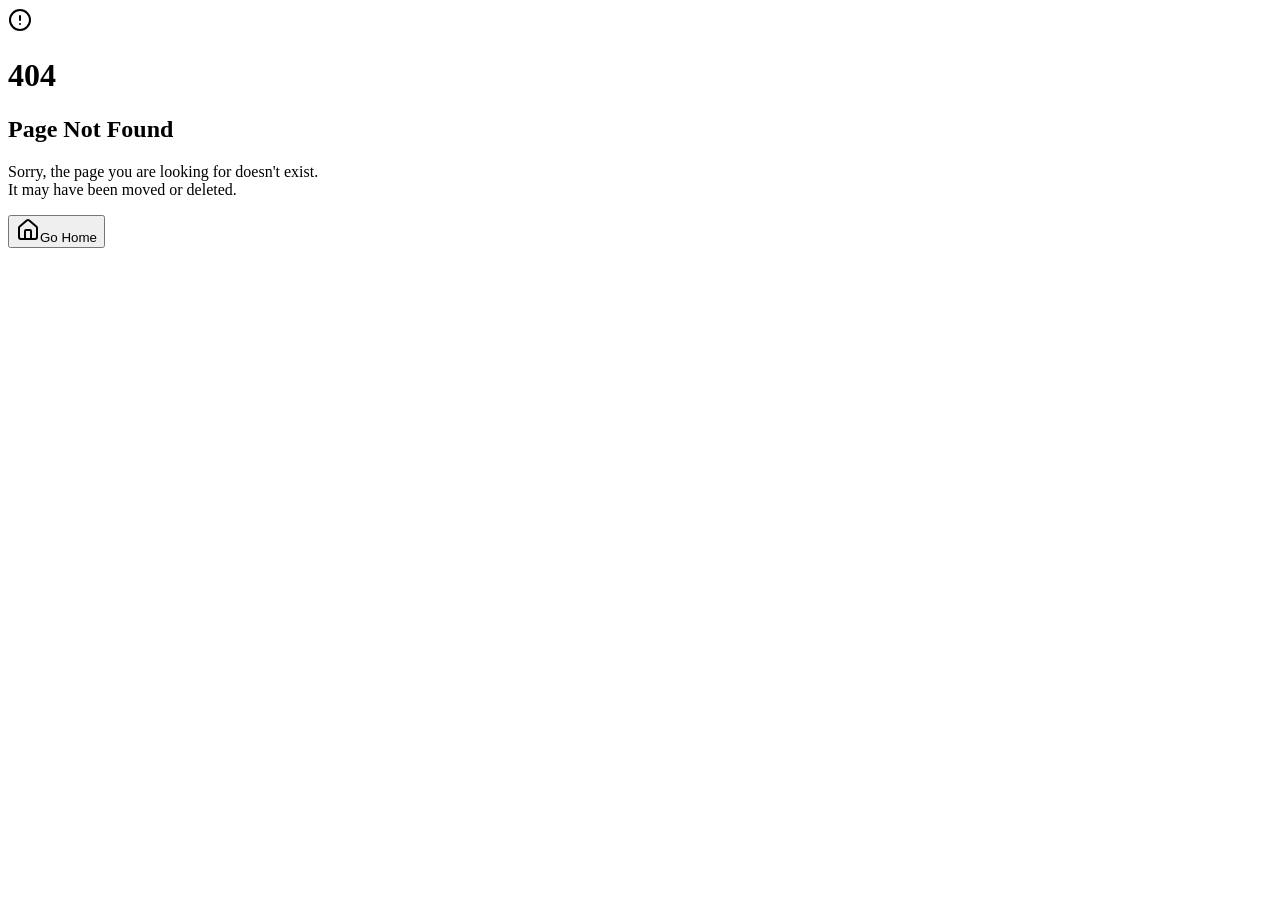
==== commit 9dea6530: "feat: route all CTAs to t.me/Altyn2304 + add "10$" diagnostic badge - Replace every CTA href (telegr" ====
--- a/index.html
+++ b/index.html
@@ -7,7 +7,7 @@
 
     <!-- ===== PRIMARY SEO ===== -->
     <title>Алтын | Гипнотерапевт — Меняю бессознательные сценарии</title>
-    <meta name="description" content="Алтын — сертифицированный гипнотерапевт. Меняю бессознательные сценарии в отношениях, деньгах, тревоге и самооценке. 8 сессий вместо лет терапии. Онлайн. Бесплатная диагностика." />
+    <meta name="description" content="Алтын — сертифицированный гипнотерапевт. Меняю бессознательные сценарии в отношениях, деньгах, тревоге и самооценке. 8 сессий вместо лет терапии. Онлайн. Диагностический разбор — 10$." />
     <meta name="keywords" content="гипнотерапевт, гипнотерапия онлайн, бессознательные сценарии, психолог онлайн, тревога лечение, отношения психолог, финансовый потолок, Алтын гипнотерапевт, гипноз терапия" />
     <meta name="author" content="Алтын" />
     <meta name="robots" content="index, follow" />
@@ -17,7 +17,7 @@
     <meta property="og:type" content="website" />
     <meta property="og:url" content="https://altyn-therapy.uz/" />
     <meta property="og:title" content="Алтын | Гипнотерапевт — Меняю бессознательные сценарии" />
-    <meta property="og:description" content="Меняю бессознательные сценарии в отношениях, деньгах, тревоге и самооценке. 8 сессий вместо лет терапии. Бесплатная диагностика онлайн." />
+    <meta property="og:description" content="Меняю бессознательные сценарии в отношениях, деньгах, тревоге и самооценке. 8 сессий вместо лет терапии. Диагностический разбор онлайн — 10$." />
     <meta property="og:image" content="https://altyn-therapy.uz/og-image.jpg" />
     <meta property="og:image:width" content="1200" />
     <meta property="og:image:height" content="630" />
@@ -27,7 +27,7 @@
     <!-- ===== TWITTER CARD ===== -->
     <meta name="twitter:card" content="summary_large_image" />
     <meta name="twitter:title" content="Алтын | Гипнотерапевт" />
-    <meta name="twitter:description" content="Меняю бессознательные сценарии. 8 сессий вместо лет терапии. Бесплатная диагностика." />
+    <meta name="twitter:description" content="Меняю бессознательные сценарии. 8 сессий вместо лет терапии. Диагностический разбор — 10$." />
     <meta name="twitter:image" content="https://altyn-therapy.uz/og-image.jpg" />
 
     <!-- ===== FAVICON ===== -->
@@ -46,7 +46,7 @@
       "url": "https://altyn-therapy.uz",
       "sameAs": [
         "https://instagram.com/altyn.therapy",
-        "https://t.me/altyntherapybot"
+        "https://t.me/Altyn2304"
       ],
       "contactPoint": {
         "@type": "ContactPoint",
@@ -56,10 +56,10 @@
       },
       "offers": {
         "@type": "Offer",
-        "name": "Бесплатная диагностическая сессия",
-        "price": "0",
-        "priceCurrency": "KZT",
-        "description": "1 час онлайн — определяем ваш бессознательный сценарий"
+        "name": "Личный диагностический разбор",
+        "price": "10",
+        "priceCurrency": "USD",
+        "description": "60 минут онлайн — личный диагностический разбор. Сумма засчитывается при продолжении работы."
       }
     }
     </script>
--- a/assets/altyn-enhance.css
+++ b/assets/altyn-enhance.css
@@ -427,3 +427,102 @@
     animation: none !important;
   }
 }
+
+/* ---------- HERO PRICE BADGE (10$) -------------------------------- */
+.altyn-price-badge {
+  display: inline-flex;
+  flex-direction: column;
+  align-items: flex-start;
+  gap: 6px;
+  text-decoration: none;
+  font-family: 'Raleway', system-ui, -apple-system, sans-serif;
+  margin: 0 0 18px;
+  padding: 12px 18px 13px;
+  background: linear-gradient(135deg, #FBF6EE 0%, #F4E6CF 100%);
+  border: 1px solid rgba(201, 169, 110, 0.55);
+  border-radius: 14px;
+  box-shadow:
+    0 1px 0 rgba(255, 255, 255, 0.7) inset,
+    0 6px 22px -10px rgba(107, 45, 62, 0.28),
+    0 2px 6px -2px rgba(45, 26, 32, 0.12);
+  color: #2D1A20;
+  position: relative;
+  overflow: hidden;
+  transition: transform .25s ease, box-shadow .25s ease;
+  max-width: 100%;
+}
+.altyn-price-badge::before {
+  content: "";
+  position: absolute;
+  inset: 0;
+  background: radial-gradient(120% 80% at 100% 0%, rgba(201, 169, 110, 0.18) 0%, transparent 60%);
+  pointer-events: none;
+}
+.altyn-price-badge:hover {
+  transform: translateY(-1px);
+  box-shadow:
+    0 1px 0 rgba(255, 255, 255, 0.85) inset,
+    0 12px 28px -10px rgba(107, 45, 62, 0.32),
+    0 4px 10px -2px rgba(45, 26, 32, 0.16);
+}
+.altyn-price-badge__row {
+  display: inline-flex;
+  align-items: center;
+  gap: 10px;
+  position: relative;
+  z-index: 1;
+}
+.altyn-price-badge__dot {
+  width: 8px;
+  height: 8px;
+  border-radius: 50%;
+  background: #C9A96E;
+  box-shadow: 0 0 0 4px rgba(201, 169, 110, 0.18);
+  flex-shrink: 0;
+}
+.altyn-price-badge__title {
+  font-family: 'Playfair Display', Georgia, serif;
+  font-size: 16px;
+  font-weight: 500;
+  letter-spacing: -0.01em;
+  color: #2D1A20;
+  line-height: 1.2;
+}
+.altyn-price-badge__price {
+  display: inline-flex;
+  align-items: baseline;
+  font-family: 'Playfair Display', Georgia, serif;
+  font-size: 17px;
+  font-weight: 600;
+  color: #6B2D3E;
+  letter-spacing: 0.01em;
+  margin-left: 2px;
+  padding: 2px 9px;
+  background: #ffffff;
+  border-radius: 999px;
+  border: 1px solid rgba(107, 45, 62, 0.18);
+  white-space: nowrap;
+}
+.altyn-price-badge__note {
+  display: block;
+  font-size: 12px;
+  line-height: 1.45;
+  color: rgba(45, 26, 32, 0.7);
+  font-weight: 400;
+  letter-spacing: 0.005em;
+  position: relative;
+  z-index: 1;
+}
+@media (max-width: 420px) {
+  .altyn-price-badge { padding: 11px 14px 12px; border-radius: 12px; }
+  .altyn-price-badge__title { font-size: 14.5px; }
+  .altyn-price-badge__price { font-size: 15.5px; padding: 2px 8px; }
+  .altyn-price-badge__note  { font-size: 11.5px; }
+}
+
+/* Sticky bar — single full-width button variant */
+.altyn-sticky-cta a.primary--full {
+  flex: 1 1 auto;
+  width: 100%;
+  justify-content: center;
+}
